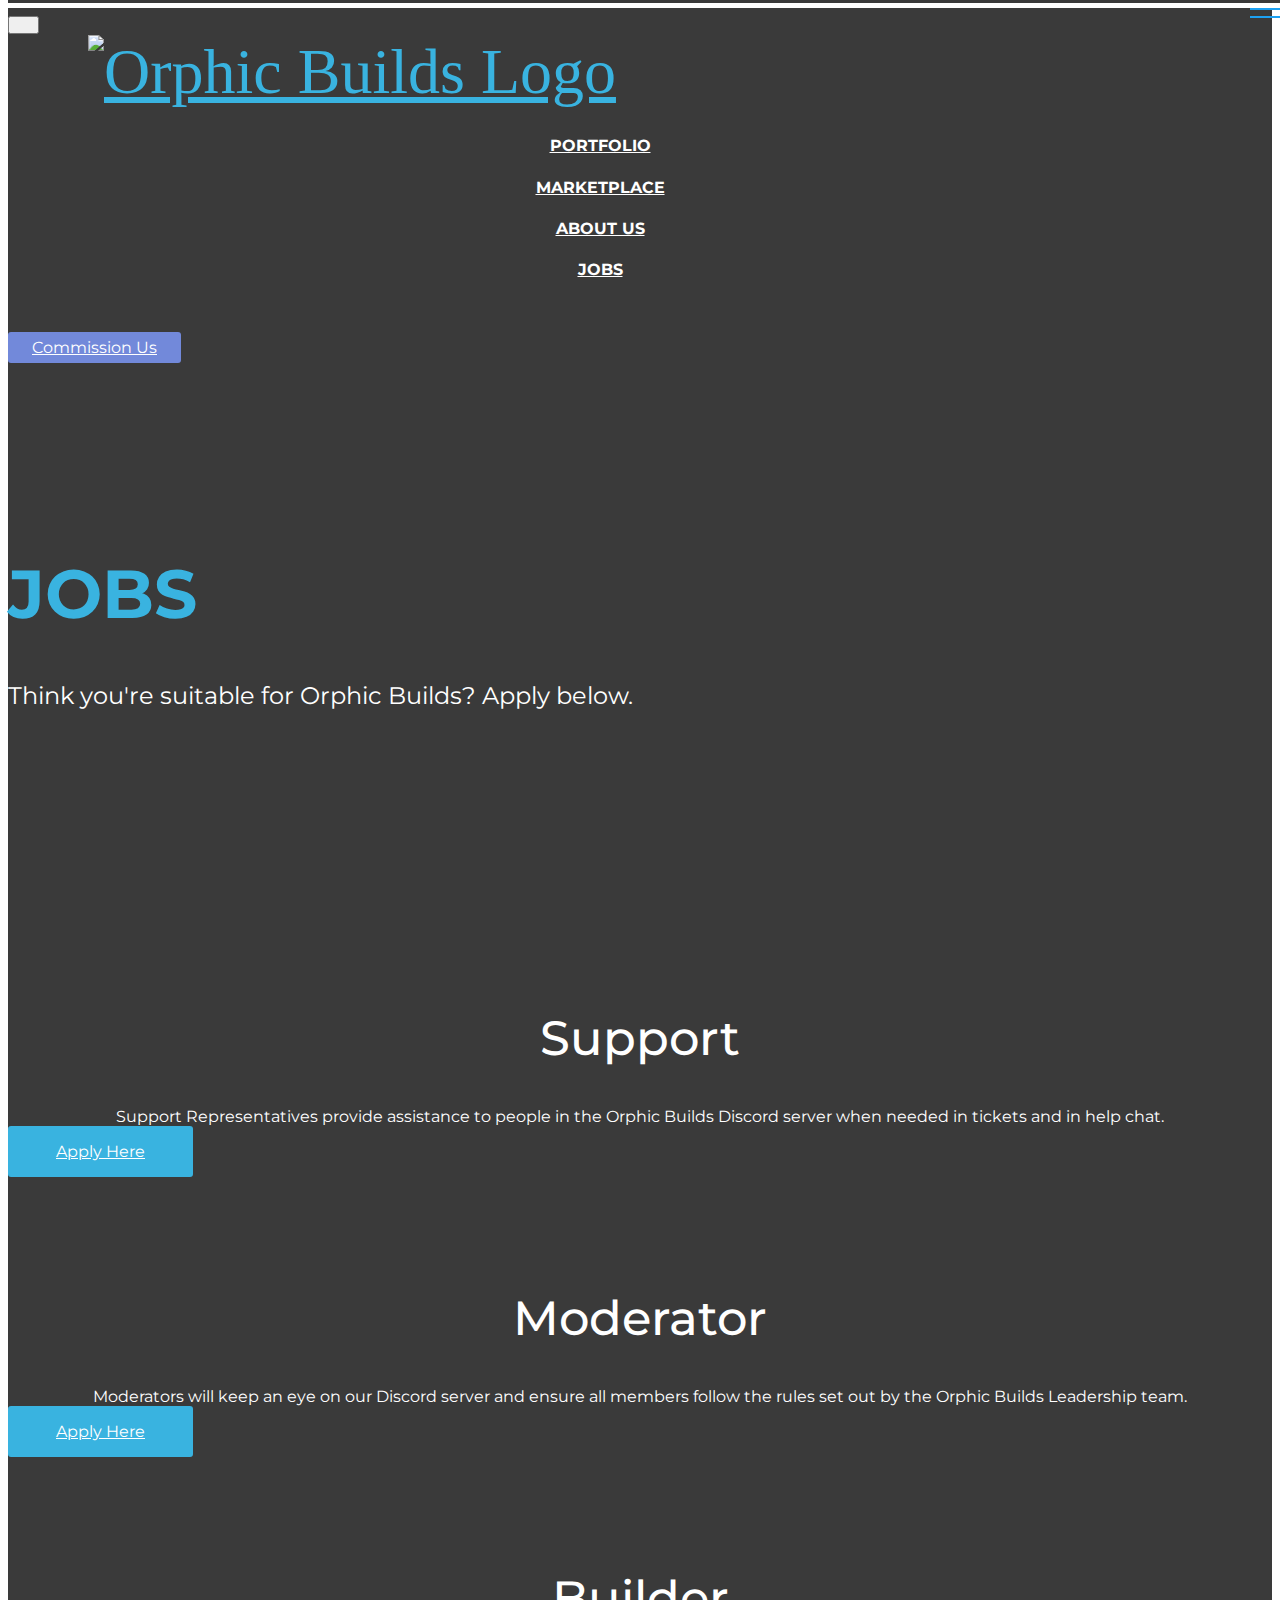
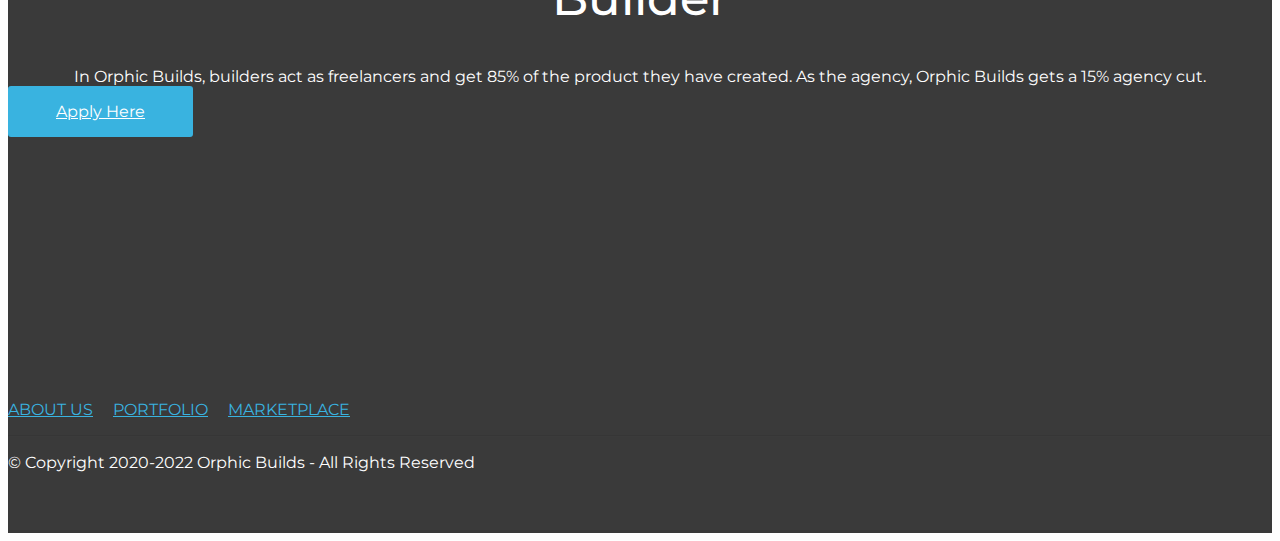
==== jobs.html @ ec675913 "beans 2" ====
<!DOCTYPE html>
<html  >
<head>
  
  <meta charset="UTF-8">
  <meta http-equiv="X-UA-Compatible" content="IE=edge">
  
  <meta name="viewport" content="width=device-width, initial-scale=1, minimum-scale=1">
  <link rel="shortcut icon" href="assets/images/new-logo-1.png" type="image/x-icon">
  <meta name="description" content="">
  
  
  <title>Jobs | Orphic Builds</title>
  <link rel="stylesheet" href="assets/font-awesome-brands/../css/fontawesome.min.css">
  <link rel="stylesheet" href="assets/font-awesome-brands/css/brands.min.css">
  <link rel="stylesheet" href="assets/bootstrap/css/bootstrap.min.css">
  <link rel="stylesheet" href="assets/bootstrap/css/bootstrap-grid.min.css">
  <link rel="stylesheet" href="assets/bootstrap/css/bootstrap-reboot.min.css">
  <link rel="stylesheet" href="assets/tether/tether.min.css">
  <link rel="stylesheet" href="assets/dropdown/css/style.css">
  <link rel="stylesheet" href="assets/socicon/css/styles.css">
  <link rel="stylesheet" href="assets/theme/css/style.css">
  <link rel="preload" as="style" href="assets/mobirise/css/mbr-additional.css"><link rel="stylesheet" href="assets/mobirise/css/mbr-additional.css" type="text/css">
  
  
  
</head>
<body>
  <section class="menu cid-sWoMS8JYqH" once="menu" id="menu1-2f">

    

    <nav class="navbar navbar-expand beta-menu navbar-dropdown align-items-center navbar-fixed-top navbar-toggleable-sm bg-color transparent">
        <button class="navbar-toggler navbar-toggler-right" type="button" data-toggle="collapse" data-target="#navbarSupportedContent" aria-controls="navbarSupportedContent" aria-expanded="false" aria-label="Toggle navigation">
            <div class="hamburger">
                <span></span>
                <span></span>
                <span></span>
                <span></span>
            </div>
        </button>
        <div class="menu-logo">
            <div class="navbar-brand">
                <span class="navbar-logo">
                    
                         <a href="index.html"><img src="assets/images/orphicmc-blue-notext-trans.png" alt="Orphic Builds Logo" title="" style="height: 4.5rem;"></a>
                    
                </span>
                
            </div>
        </div>
        <div class="collapse navbar-collapse" id="navbarSupportedContent">
            <ul class="navbar-nav nav-dropdown" data-app-modern-menu="true"><li class="nav-item">
                    <a class="nav-link link text-white display-4" href="past-work.html"><strong>PORTFOLIO</strong></a>
                </li><li class="nav-item"><a class="nav-link link text-white display-4" href="marketplace.html" aria-expanded="false"><strong>MARKETPLACE</strong></a></li><li class="nav-item">
                    <a class="nav-link link text-white display-4" href="index.html#header16-r"><strong>
                        
                        ABOUT US</strong></a>
                </li><li class="nav-item"><a class="nav-link link text-white display-4" href="jobs.html"><strong>
                        
                        JOBS</strong></a></li>
                <li class="nav-item"><a class="nav-link link text-white display-4" href="https://mobiri.se"><strong></strong></a></li></ul>
            <div class="navbar-buttons mbr-section-btn"><a class="btn btn-sm btn-danger display-4" href="https://mobiri.se"><span class="fab fa-fw fa-discord mbr-iconfont mbr-iconfont-btn"></span>
                    Commission Us</a></div>
        </div>
    </nav>
</section>

<section class="header1 cid-sWvoDhDkBl" id="header16-2m">

    

    

    <div class="container">
        <div class="row justify-content-md-center">
            <div class="col-md-10 align-center">
                <h1 class="mbr-section-title mbr-bold pb-3 mbr-fonts-style display-1">
                    JOBS</h1>
                
                <p class="mbr-text pb-3 mbr-fonts-style display-5">Think you're suitable for Orphic Builds? Apply below.</p>
                
            </div>
        </div>
    </div>

</section>

<section class="features3 cid-sWvofM5Vcy" id="features3-2l">

    

    
    <div class="container">
        <div class="media-container-row">
            <div class="card p-3 col-12 col-md-6 col-lg-4">
                <div class="card-wrapper">
                    
                    <div class="card-box">
                        <h4 class="card-title mbr-fonts-style display-2">
                            Support</h4>
                        <p class="mbr-text mbr-fonts-style display-7">Support Representatives provide assistance to people in the Orphic Builds Discord server when needed in tickets and in help chat.</p>
                    </div>
                    <div class="mbr-section-btn text-center"><a href="https://forms.gle/JLGGvavwehfzY6ek9" class="btn btn-primary display-4">
                            Apply Here</a></div>
                </div>
            </div>

            <div class="card p-3 col-12 col-md-6 col-lg-4">
                <div class="card-wrapper">
                    
                    <div class="card-box">
                        <h4 class="card-title mbr-fonts-style display-2">
                            Moderator</h4>
                        <p class="mbr-text mbr-fonts-style display-7">
                            Moderators will keep an eye on our Discord server and ensure all members follow the rules set out by the Orphic Builds Leadership team.</p>
                    </div>
                    <div class="mbr-section-btn text-center"><a href="https://forms.gle/ynBvnGQhZ97aYPnC6" class="btn btn-primary display-4">
                            Apply Here</a></div>
                </div>
            </div>

            <div class="card p-3 col-12 col-md-6 col-lg-4">
                <div class="card-wrapper">
                    
                    <div class="card-box">
                        <h4 class="card-title mbr-fonts-style display-2">Builder</h4>
                        <p class="mbr-text mbr-fonts-style display-7">In Orphic Builds, builders act as freelancers and get 85% of the product they have created. As the agency, Orphic Builds gets a 15% agency cut.</p>
                    </div>
                    <div class="mbr-section-btn text-center"><a href="https://forms.gle/zAk2iL88d3DmY7NP6" class="btn btn-primary display-4">
                            Apply Here</a></div>
                </div>
            </div>

            
        </div>
    </div>
</section>

<section class="_customHTML cid-sWvvOHQyEU" id="scroll-2o">
 
  
      
 
  <div class="progress-container" id="myHeader">
    <div class="progress-bar" id="myBar"></div>
  </div>      
  
<script type="text/javascript">
window.onscroll = function() {myFunction()};
var header = document.getElementById("myHeader");
// Get the offset position of the navbar
var sticky = header.offsetTop;
function myFunction() {
  var winScroll = document.body.scrollTop || document.documentElement.scrollTop;
  var height = document.documentElement.scrollHeight - document.documentElement.clientHeight;
  var scrolled = (winScroll / height) * 100;
  document.getElementById("myBar").style.width = scrolled + "%";
  
   if (window.pageYOffset > sticky) {
    header.classList.add("sticky2");
  } else {
    header.classList.remove("sticky2");
  }
  
  
}
 
        
</script>

 <div style="padding:1rem; background-color:#c1c1c1;" class="hidden">
   <div class="align-center">
              <h10> <br><br><br><br><br><br>Scroll Indicator - Progress bar<br>
        Click the "gear" icon to change the layout of the social bar. This text will be removed on preview/publish.<br><br><svg id="svg" version="1.1" xmlns="http://www.w3.org/2000/svg" xmlns:xlink="http://www.w3.org/1999/xlink" width="150" viewBox="0, 0, 400,383.33333333333337"><g id="svgg"><path id="path0" d="M37.210 6.152 C 35.603 6.521,34.673 7.586,34.092 9.720 C 33.330 12.516,33.825 95.736,34.612 97.241 C 35.870 99.644,28.382 99.467,134.420 99.600 C 199.138 99.681,231.925 99.852,232.882 100.115 C 235.440 100.816,235.350 101.661,230.295 124.449 C 224.368 151.170,212.070 208.952,209.422 222.521 C 207.800 230.833,207.905 232.790,209.971 232.790 C 211.891 232.790,209.325 235.910,254.122 179.099 C 277.812 149.054,289.953 133.596,295.689 126.174 C 297.890 123.327,306.521 112.368,314.870 101.822 C 367.957 34.759,386.363 11.054,386.765 9.224 C 387.073 7.820,386.446 6.596,385.169 6.111 C 383.972 5.656,39.193 5.697,37.210 6.152 M382.917 8.569 C 384.519 9.741,380.855 14.580,323.489 87.057 C 313.389 99.818,299.260 117.766,292.092 126.942 C 279.051 143.636,265.977 160.258,245.456 186.236 C 239.439 193.853,229.856 206.001,224.162 213.231 C 210.292 230.840,210.188 230.897,212.490 219.587 C 217.028 197.295,227.371 148.754,232.598 125.216 C 237.896 101.359,238.065 99.524,235.099 97.991 C 234.120 97.484,228.193 97.405,188.034 97.358 C 75.294 97.227,37.576 96.911,36.978 96.092 C 36.161 94.974,36.161 10.490,36.978 9.373 C 37.513 8.642,38.883 8.626,116.843 8.435 C 301.952 7.984,382.171 8.024,382.917 8.569 M81.622 108.821 C 107.636 108.875,150.091 108.875,175.966 108.821 C 201.840 108.766,180.556 108.722,128.667 108.722 C 76.779 108.722,55.608 108.766,81.622 108.821 M177.885 157.718 C 177.182 158.404,174.020 162.244,170.860 166.251 C 167.700 170.259,164.939 173.732,164.724 173.970 C 164.509 174.207,161.918 177.468,158.965 181.217 C 156.012 184.965,150.834 191.512,147.459 195.767 C 144.084 200.021,139.856 205.359,138.063 207.629 C 129.342 218.668,112.627 239.779,108.533 244.926 C 107.162 246.650,103.624 251.125,100.671 254.870 C 97.718 258.615,93.156 264.369,90.533 267.657 C 87.910 270.944,79.126 282.263,71.012 292.809 C 62.899 303.356,50.820 318.802,44.170 327.133 C 28.112 347.253,23.297 353.336,21.093 356.284 C 20.566 356.990,18.921 359.133,17.439 361.046 C 6.762 374.827,3.520 379.694,4.240 380.859 C 4.652 381.526,352.012 381.883,353.760 381.218 L 354.749 380.843 354.547 336.442 C 354.330 288.424,354.421 291.066,352.956 290.282 C 351.831 289.680,309.260 289.563,226.846 289.934 C 183.386 290.130,157.086 289.826,155.238 289.106 C 153.350 288.370,153.375 288.079,156.655 272.483 C 157.410 268.897,158.183 265.187,158.374 264.238 C 159.208 260.094,161.885 247.419,162.221 246.021 C 162.651 244.231,164.430 235.954,166.258 227.229 C 166.966 223.854,167.895 219.453,168.324 217.450 C 168.753 215.446,169.619 211.390,170.249 208.437 C 170.879 205.484,171.843 200.997,172.391 198.466 C 172.938 195.935,173.542 193.087,173.734 192.138 C 173.925 191.189,174.694 187.478,175.444 183.893 C 181.253 156.107,181.424 154.270,177.885 157.718 M334.899 284.838 C 335.479 284.926,336.429 284.926,337.009 284.838 C 337.589 284.751,337.114 284.679,335.954 284.679 C 334.794 284.679,334.319 284.751,334.899 284.838 " stroke="none" fill="#b3b3b3" fill-rule="evenodd"></path><path id="path1" d="M116.843 8.435 C 38.883 8.626,37.513 8.642,36.978 9.373 C 36.161 10.490,36.161 94.974,36.978 96.092 C 37.576 96.911,75.294 97.227,188.034 97.358 C 228.193 97.405,234.120 97.484,235.099 97.991 C 238.065 99.524,237.896 101.359,232.598 125.216 C 227.371 148.754,217.028 197.295,212.490 219.587 C 210.188 230.897,210.292 230.840,224.162 213.231 C 229.856 206.001,239.439 193.853,245.456 186.236 C 265.977 160.258,279.051 143.636,292.092 126.942 C 299.260 117.766,313.389 99.818,323.489 87.057 C 380.855 14.580,384.519 9.741,382.917 8.569 C 382.171 8.024,301.952 7.984,116.843 8.435 " stroke="none" fill="#4c4c4c" fill-rule="evenodd"></path><path id="path2" d="M24.582 1.208 C 24.285 2.061,24.165 16.987,24.175 52.119 C 24.189 104.381,24.198 104.667,25.856 107.198 C 27.312 109.419,21.600 109.300,126.819 109.300 C 187.817 109.300,223.202 109.435,223.202 109.666 C 223.202 109.868,221.385 118.791,219.165 129.496 C 216.944 140.200,215.208 149.171,215.308 149.431 C 215.408 149.690,215.358 149.957,215.197 150.023 C 214.865 150.160,213.651 155.819,204.600 199.407 C 201.952 212.158,199.872 222.815,199.977 223.088 C 200.082 223.362,199.980 223.586,199.752 223.586 C 199.516 223.586,199.414 223.996,199.516 224.531 C 199.615 225.051,199.582 225.526,199.442 225.586 C 199.151 225.710,198.557 228.337,196.119 240.268 C 195.171 244.909,194.060 250.029,193.650 251.646 C 191.455 260.308,193.965 264.453,200.009 262.145 C 201.966 261.398,201.889 261.486,213.429 246.788 C 220.801 237.399,226.824 229.751,236.050 218.064 C 240.748 212.113,252.094 197.659,269.799 175.072 C 275.255 168.111,284.303 156.570,289.907 149.425 C 295.511 142.279,303.979 131.474,308.725 125.414 C 321.361 109.277,325.827 103.583,336.629 89.833 C 342.331 82.576,346.237 77.280,346.078 77.022 C 345.919 76.764,345.976 76.688,346.216 76.836 C 346.447 76.979,347.760 75.626,349.227 73.732 C 350.658 71.885,353.101 68.781,354.656 66.833 C 356.329 64.739,357.370 63.109,357.206 62.843 C 357.041 62.576,357.094 62.496,357.336 62.646 C 357.872 62.977,368.666 49.199,368.315 48.632 C 368.164 48.388,368.223 48.310,368.450 48.451 C 368.674 48.589,373.706 42.505,379.897 34.608 C 385.973 26.858,392.261 18.965,393.871 17.066 C 395.480 15.168,397.517 12.693,398.398 11.567 L 400.000 9.519 400.000 4.759 L 400.000 0.000 212.502 0.000 L 25.003 0.000 24.582 1.208 M385.169 6.111 C 386.446 6.596,387.073 7.820,386.765 9.224 C 386.363 11.054,367.957 34.759,314.870 101.822 C 306.521 112.368,297.890 123.327,295.689 126.174 C 289.953 133.596,277.812 149.054,254.122 179.099 C 209.325 235.910,211.891 232.790,209.971 232.790 C 207.905 232.790,207.800 230.833,209.422 222.521 C 212.070 208.952,224.368 151.170,230.295 124.449 C 235.350 101.661,235.440 100.816,232.882 100.115 C 231.925 99.852,199.138 99.681,134.420 99.600 C 28.382 99.467,35.870 99.644,34.612 97.241 C 33.825 95.736,33.330 12.516,34.092 9.720 C 34.673 7.586,35.603 6.521,37.210 6.152 C 39.193 5.697,383.972 5.656,385.169 6.111 M175.966 108.821 C 150.091 108.875,107.636 108.875,81.622 108.821 C 55.608 108.766,76.779 108.722,128.667 108.722 C 180.556 108.722,201.840 108.766,175.966 108.821 M180.735 144.991 C 179.413 145.394,178.766 146.116,171.634 155.164 C 166.035 162.266,160.321 169.481,152.304 179.573 C 148.329 184.577,145.792 188.088,145.958 188.357 C 146.118 188.615,146.070 188.703,145.844 188.563 C 145.295 188.224,144.060 189.684,144.413 190.256 C 144.585 190.533,144.541 190.624,144.307 190.478 C 143.770 190.147,136.792 198.920,137.142 199.485 C 137.301 199.742,137.247 199.823,137.013 199.678 C 136.474 199.345,127.972 210.042,128.323 210.610 C 128.476 210.857,128.426 210.944,128.208 210.810 C 127.996 210.679,125.945 212.939,123.650 215.832 C 121.355 218.726,116.830 224.412,113.595 228.469 C 110.061 232.902,107.824 236.025,107.991 236.295 C 108.151 236.554,108.103 236.641,107.877 236.502 C 107.327 236.162,106.092 237.623,106.445 238.194 C 106.613 238.465,106.574 238.562,106.354 238.426 C 106.145 238.297,104.765 239.694,103.288 241.531 C 96.608 249.837,76.645 275.196,70.771 282.838 C 67.204 287.478,62.325 293.824,59.929 296.939 C 57.436 300.180,55.688 302.790,55.842 303.039 C 55.996 303.289,55.941 303.369,55.712 303.227 C 55.170 302.893,54.322 303.975,54.676 304.549 C 54.843 304.818,54.798 304.908,54.569 304.766 C 54.020 304.427,52.785 305.888,53.138 306.459 C 53.307 306.733,53.266 306.827,53.039 306.686 C 52.524 306.368,45.925 314.778,46.261 315.323 C 46.416 315.573,46.348 315.638,46.095 315.482 C 45.595 315.173,22.023 344.549,22.104 345.380 C 22.133 345.675,22.027 345.837,21.868 345.738 C 21.392 345.444,20.226 346.987,20.539 347.494 C 20.712 347.773,20.668 347.862,20.431 347.716 C 20.071 347.493,14.984 353.821,7.143 364.244 C 5.466 366.473,4.298 368.371,4.451 368.618 C 4.610 368.875,4.551 368.949,4.308 368.799 C 4.071 368.653,3.080 369.715,1.982 371.294 L 0.069 374.044 0.025 378.776 L -0.020 383.509 180.335 383.509 L 360.690 383.509 360.580 337.776 C 360.460 288.005,360.498 288.865,358.312 286.446 C 355.732 283.591,359.250 283.754,301.092 283.791 C 272.531 283.809,249.028 283.908,248.862 284.010 C 247.895 284.608,161.482 283.949,160.872 283.340 C 160.729 283.196,161.071 280.888,161.632 278.211 C 162.193 275.534,162.558 273.098,162.443 272.798 C 162.327 272.497,162.365 272.333,162.526 272.433 C 162.687 272.532,163.297 270.255,163.881 267.371 C 164.465 264.488,167.099 252.044,169.734 239.719 C 172.369 227.393,174.442 217.093,174.340 216.829 C 174.239 216.565,174.296 216.294,174.468 216.228 C 174.932 216.048,176.895 206.412,176.573 205.891 C 176.400 205.611,176.462 205.545,176.738 205.716 C 177.004 205.880,177.181 205.740,177.181 205.367 C 177.181 205.025,178.123 200.312,179.274 194.894 C 183.691 174.105,185.667 164.276,185.737 162.744 C 185.777 161.869,185.963 161.247,186.149 161.360 C 186.336 161.474,186.409 161.024,186.312 160.361 C 186.214 159.699,186.256 159.156,186.405 159.156 C 186.650 159.156,187.185 156.010,187.710 151.486 C 188.291 146.478,185.225 143.623,180.735 144.991 M180.249 158.438 C 180.249 160.249,178.966 167.046,175.444 183.893 C 174.694 187.478,173.925 191.189,173.734 192.138 C 173.542 193.087,172.938 195.935,172.391 198.466 C 171.843 200.997,170.879 205.484,170.249 208.437 C 169.619 211.390,168.753 215.446,168.324 217.450 C 167.895 219.453,166.966 223.854,166.258 227.229 C 164.430 235.954,162.651 244.231,162.221 246.021 C 161.885 247.419,159.208 260.094,158.374 264.238 C 158.183 265.187,157.410 268.897,156.655 272.483 C 153.375 288.079,153.350 288.370,155.238 289.106 C 157.086 289.826,183.386 290.130,226.846 289.934 C 309.260 289.563,351.831 289.680,352.956 290.282 C 354.421 291.066,354.330 288.424,354.547 336.442 L 354.749 380.843 353.760 381.218 C 352.012 381.883,4.652 381.526,4.240 380.859 C 3.520 379.694,6.762 374.827,17.439 361.046 C 18.921 359.133,20.566 356.990,21.093 356.284 C 23.297 353.336,28.112 347.253,44.170 327.133 C 50.820 318.802,62.899 303.356,71.012 292.809 C 79.126 282.263,87.910 270.944,90.533 267.657 C 93.156 264.369,97.718 258.615,100.671 254.870 C 103.624 251.125,107.162 246.650,108.533 244.926 C 112.627 239.779,129.342 218.668,138.063 207.629 C 139.856 205.359,144.084 200.021,147.459 195.767 C 150.834 191.512,156.012 184.965,158.965 181.217 C 161.918 177.468,164.509 174.207,164.724 173.970 C 164.939 173.732,167.700 170.259,170.860 166.251 C 179.198 155.678,180.249 154.803,180.249 158.438 M337.009 284.838 C 336.429 284.926,335.479 284.926,334.899 284.838 C 334.319 284.751,334.794 284.679,335.954 284.679 C 337.114 284.679,337.589 284.751,337.009 284.838" stroke="none" fill="#fafafa" fill-rule="evenodd"></path></g></svg><br><br><br></h10>
				
    </div></div>
</section>

<section class="cid-sWvvaRMbgc" id="footer5-2n">

    

    

    <div class="container">
        <div class="media-container-row">
            <div class="col-md-3">
                <div class="media-wrap">
                    
                       <img src="assets/images/new-logo-2.png" alt="" title="">
                    
                </div>
            </div>
            <div class="col-md-9">
                <p class="mbr-text align-right links mbr-fonts-style display-7"><a href="index.html#header16-r">ABOUT US</a>&nbsp; &nbsp; &nbsp;<a href="past-work.html">PORTFOLIO</a>&nbsp; &nbsp; &nbsp;<a href="marketplace.html">MARKETPLACE</a></p>
            </div>
        </div>
        <div class="footer-lower">
            <div class="media-container-row">
                <div class="col-md-12">
                    <hr>
                </div>
            </div>
            <div class="media-container-row mbr-white">
                <div class="col-md-6 copyright">
                    <p class="mbr-text mbr-fonts-style display-7">
                        © Copyright 2020-2022 Orphic Builds - All Rights Reserved
                    </p>
                </div>
                <div class="col-md-6">
                    
                </div>
            </div>
        </div>
    </div>
</section>


  <script src="assets/web/assets/jquery/jquery.min.js"></script>
  <script src="assets/popper/popper.min.js"></script>
  <script src="assets/bootstrap/js/bootstrap.min.js"></script>
  <script src="assets/tether/tether.min.js"></script>
  <script src="assets/smoothscroll/smooth-scroll.js"></script>
  <script src="assets/dropdown/js/nav-dropdown.js"></script>
  <script src="assets/dropdown/js/navbar-dropdown.js"></script>
  <script src="assets/touchswipe/jquery.touch-swipe.min.js"></script>
  <script src="assets/theme/js/script.js"></script>
  
  
</body>
</html>
---- assets/mobirise/css/mbr-additional.css ----
@import url(https://fonts.googleapis.com/css?family=Montserrat:100,200,300,400,500,600,700,800,900,100i,200i,300i,400i,500i,600i,700i,800i,900i&display=swap);





body {
  font-family: Rubik;
}
.display-1 {
  font-family: 'Montserrat', sans-serif;
  font-size: 4.25rem;
  font-display: swap;
}
.display-1 > .mbr-iconfont {
  font-size: 6.8rem;
}
.display-2 {
  font-family: 'Montserrat', sans-serif;
  font-size: 3rem;
  font-display: swap;
}
.display-2 > .mbr-iconfont {
  font-size: 4.8rem;
}
.display-4 {
  font-family: 'Montserrat', sans-serif;
  font-size: 1rem;
  font-display: swap;
}
.display-4 > .mbr-iconfont {
  font-size: 1.6rem;
}
.display-5 {
  font-family: 'Montserrat', sans-serif;
  font-size: 1.5rem;
  font-display: swap;
}
.display-5 > .mbr-iconfont {
  font-size: 2.4rem;
}
.display-7 {
  font-family: 'Montserrat', sans-serif;
  font-size: 1rem;
  font-display: swap;
}
.display-7 > .mbr-iconfont {
  font-size: 1.6rem;
}
/* ---- Fluid typography for mobile devices ---- */
/* 1.4 - font scale ratio ( bootstrap == 1.42857 ) */
/* 100vw - current viewport width */
/* (48 - 20)  48 == 48rem == 768px, 20 == 20rem == 320px(minimal supported viewport) */
/* 0.65 - min scale variable, may vary */
@media (max-width: 768px) {
  .display-1 {
    font-size: 3.4rem;
    font-size: calc( 2.1374999999999997rem + (4.25 - 2.1374999999999997) * ((100vw - 20rem) / (48 - 20)));
    line-height: calc( 1.4 * (2.1374999999999997rem + (4.25 - 2.1374999999999997) * ((100vw - 20rem) / (48 - 20))));
  }
  .display-2 {
    font-size: 2.4rem;
    font-size: calc( 1.7rem + (3 - 1.7) * ((100vw - 20rem) / (48 - 20)));
    line-height: calc( 1.4 * (1.7rem + (3 - 1.7) * ((100vw - 20rem) / (48 - 20))));
  }
  .display-4 {
    font-size: 0.8rem;
    font-size: calc( 1rem + (1 - 1) * ((100vw - 20rem) / (48 - 20)));
    line-height: calc( 1.4 * (1rem + (1 - 1) * ((100vw - 20rem) / (48 - 20))));
  }
  .display-5 {
    font-size: 1.2rem;
    font-size: calc( 1.175rem + (1.5 - 1.175) * ((100vw - 20rem) / (48 - 20)));
    line-height: calc( 1.4 * (1.175rem + (1.5 - 1.175) * ((100vw - 20rem) / (48 - 20))));
  }
}
/* Buttons */
.btn {
  padding: 1rem 3rem;
  border-radius: 3px;
}
.btn-sm {
  padding: 0.6rem 1.5rem;
  border-radius: 3px;
}
.btn-md {
  padding: 1rem 3rem;
  border-radius: 3px;
}
.btn-lg {
  padding: 1.2rem 3.2rem;
  border-radius: 3px;
}
.bg-primary {
  background-color: #39b3e0 !important;
}
.bg-success {
  background-color: #ff0000 !important;
}
.bg-info {
  background-color: #82786e !important;
}
.bg-warning {
  background-color: #879a9f !important;
}
.bg-danger {
  background-color: #7289da !important;
}
.btn-primary,
.btn-primary:active {
  background-color: #39b3e0 !important;
  border-color: #39b3e0 !important;
  color: #ffffff !important;
}
.btn-primary:hover,
.btn-primary:focus,
.btn-primary.focus,
.btn-primary.active {
  color: #ffffff !important;
  background-color: #1c89b1 !important;
  border-color: #1c89b1 !important;
}
.btn-primary.disabled,
.btn-primary:disabled {
  color: #ffffff !important;
  background-color: #1c89b1 !important;
  border-color: #1c89b1 !important;
}
.btn-secondary,
.btn-secondary:active {
  background-color: #ff3366 !important;
  border-color: #ff3366 !important;
  color: #ffffff !important;
}
.btn-secondary:hover,
.btn-secondary:focus,
.btn-secondary.focus,
.btn-secondary.active {
  color: #ffffff !important;
  background-color: #e50039 !important;
  border-color: #e50039 !important;
}
.btn-secondary.disabled,
.btn-secondary:disabled {
  color: #ffffff !important;
  background-color: #e50039 !important;
  border-color: #e50039 !important;
}
.btn-info,
.btn-info:active {
  background-color: #82786e !important;
  border-color: #82786e !important;
  color: #ffffff !important;
}
.btn-info:hover,
.btn-info:focus,
.btn-info.focus,
.btn-info.active {
  color: #ffffff !important;
  background-color: #59524b !important;
  border-color: #59524b !important;
}
.btn-info.disabled,
.btn-info:disabled {
  color: #ffffff !important;
  background-color: #59524b !important;
  border-color: #59524b !important;
}
.btn-success,
.btn-success:active {
  background-color: #ff0000 !important;
  border-color: #ff0000 !important;
  color: #ffffff !important;
}
.btn-success:hover,
.btn-success:focus,
.btn-success.focus,
.btn-success.active {
  color: #ffffff !important;
  background-color: #b30000 !important;
  border-color: #b30000 !important;
}
.btn-success.disabled,
.btn-success:disabled {
  color: #ffffff !important;
  background-color: #b30000 !important;
  border-color: #b30000 !important;
}
.btn-warning,
.btn-warning:active {
  background-color: #879a9f !important;
  border-color: #879a9f !important;
  color: #ffffff !important;
}
.btn-warning:hover,
.btn-warning:focus,
.btn-warning.focus,
.btn-warning.active {
  color: #ffffff !important;
  background-color: #617479 !important;
  border-color: #617479 !important;
}
.btn-warning.disabled,
.btn-warning:disabled {
  color: #ffffff !important;
  background-color: #617479 !important;
  border-color: #617479 !important;
}
.btn-danger,
.btn-danger:active {
  background-color: #7289da !important;
  border-color: #7289da !important;
  color: #ffffff !important;
}
.btn-danger:hover,
.btn-danger:focus,
.btn-danger.focus,
.btn-danger.active {
  color: #ffffff !important;
  background-color: #3556ca !important;
  border-color: #3556ca !important;
}
.btn-danger.disabled,
.btn-danger:disabled {
  color: #ffffff !important;
  background-color: #3556ca !important;
  border-color: #3556ca !important;
}
.btn-white {
  color: #333333 !important;
}
.btn-white,
.btn-white:active {
  background-color: #ffffff !important;
  border-color: #ffffff !important;
  color: #808080 !important;
}
.btn-white:hover,
.btn-white:focus,
.btn-white.focus,
.btn-white.active {
  color: #808080 !important;
  background-color: #d9d9d9 !important;
  border-color: #d9d9d9 !important;
}
.btn-white.disabled,
.btn-white:disabled {
  color: #808080 !important;
  background-color: #d9d9d9 !important;
  border-color: #d9d9d9 !important;
}
.btn-black,
.btn-black:active {
  background-color: #333333 !important;
  border-color: #333333 !important;
  color: #ffffff !important;
}
.btn-black:hover,
.btn-black:focus,
.btn-black.focus,
.btn-black.active {
  color: #ffffff !important;
  background-color: #0d0d0d !important;
  border-color: #0d0d0d !important;
}
.btn-black.disabled,
.btn-black:disabled {
  color: #ffffff !important;
  background-color: #0d0d0d !important;
  border-color: #0d0d0d !important;
}
.btn-primary-outline,
.btn-primary-outline:active {
  background: none;
  border-color: #18789b;
  color: #18789b;
}
.btn-primary-outline:hover,
.btn-primary-outline:focus,
.btn-primary-outline.focus,
.btn-primary-outline.active {
  color: #ffffff;
  background-color: #39b3e0;
  border-color: #39b3e0;
}
.btn-primary-outline.disabled,
.btn-primary-outline:disabled {
  color: #ffffff !important;
  background-color: #39b3e0 !important;
  border-color: #39b3e0 !important;
}
.btn-secondary-outline,
.btn-secondary-outline:active {
  background: none;
  border-color: #cc0033;
  color: #cc0033;
}
.btn-secondary-outline:hover,
.btn-secondary-outline:focus,
.btn-secondary-outline.focus,
.btn-secondary-outline.active {
  color: #ffffff;
  background-color: #ff3366;
  border-color: #ff3366;
}
.btn-secondary-outline.disabled,
.btn-secondary-outline:disabled {
  color: #ffffff !important;
  background-color: #ff3366 !important;
  border-color: #ff3366 !important;
}
.btn-info-outline,
.btn-info-outline:active {
  background: none;
  border-color: #4b453f;
  color: #4b453f;
}
.btn-info-outline:hover,
.btn-info-outline:focus,
.btn-info-outline.focus,
.btn-info-outline.active {
  color: #ffffff;
  background-color: #82786e;
  border-color: #82786e;
}
.btn-info-outline.disabled,
.btn-info-outline:disabled {
  color: #ffffff !important;
  background-color: #82786e !important;
  border-color: #82786e !important;
}
.btn-success-outline,
.btn-success-outline:active {
  background: none;
  border-color: #990000;
  color: #990000;
}
.btn-success-outline:hover,
.btn-success-outline:focus,
.btn-success-outline.focus,
.btn-success-outline.active {
  color: #ffffff;
  background-color: #ff0000;
  border-color: #ff0000;
}
.btn-success-outline.disabled,
.btn-success-outline:disabled {
  color: #ffffff !important;
  background-color: #ff0000 !important;
  border-color: #ff0000 !important;
}
.btn-warning-outline,
.btn-warning-outline:active {
  background: none;
  border-color: #55666b;
  color: #55666b;
}
.btn-warning-outline:hover,
.btn-warning-outline:focus,
.btn-warning-outline.focus,
.btn-warning-outline.active {
  color: #ffffff;
  background-color: #879a9f;
  border-color: #879a9f;
}
.btn-warning-outline.disabled,
.btn-warning-outline:disabled {
  color: #ffffff !important;
  background-color: #879a9f !important;
  border-color: #879a9f !important;
}
.btn-danger-outline,
.btn-danger-outline:active {
  background: none;
  border-color: #304eb6;
  color: #304eb6;
}
.btn-danger-outline:hover,
.btn-danger-outline:focus,
.btn-danger-outline.focus,
.btn-danger-outline.active {
  color: #ffffff;
  background-color: #7289da;
  border-color: #7289da;
}
.btn-danger-outline.disabled,
.btn-danger-outline:disabled {
  color: #ffffff !important;
  background-color: #7289da !important;
  border-color: #7289da !important;
}
.btn-black-outline,
.btn-black-outline:active {
  background: none;
  border-color: #000000;
  color: #000000;
}
.btn-black-outline:hover,
.btn-black-outline:focus,
.btn-black-outline.focus,
.btn-black-outline.active {
  color: #ffffff;
  background-color: #333333;
  border-color: #333333;
}
.btn-black-outline.disabled,
.btn-black-outline:disabled {
  color: #ffffff !important;
  background-color: #333333 !important;
  border-color: #333333 !important;
}
.btn-white-outline,
.btn-white-outline:active,
.btn-white-outline.active {
  background: none;
  border-color: #ffffff;
  color: #ffffff;
}
.btn-white-outline:hover,
.btn-white-outline:focus,
.btn-white-outline.focus {
  color: #333333;
  background-color: #ffffff;
  border-color: #ffffff;
}
.text-primary {
  color: #39b3e0 !important;
}
.text-secondary {
  color: #ff3366 !important;
}
.text-success {
  color: #ff0000 !important;
}
.text-info {
  color: #82786e !important;
}
.text-warning {
  color: #879a9f !important;
}
.text-danger {
  color: #7289da !important;
}
.text-white {
  color: #ffffff !important;
}
.text-black {
  color: #000000 !important;
}
a.text-primary:hover,
a.text-primary:focus {
  color: #18789b !important;
}
a.text-secondary:hover,
a.text-secondary:focus {
  color: #cc0033 !important;
}
a.text-success:hover,
a.text-success:focus {
  color: #990000 !important;
}
a.text-info:hover,
a.text-info:focus {
  color: #4b453f !important;
}
a.text-warning:hover,
a.text-warning:focus {
  color: #55666b !important;
}
a.text-danger:hover,
a.text-danger:focus {
  color: #304eb6 !important;
}
a.text-white:hover,
a.text-white:focus {
  color: #b3b3b3 !important;
}
a.text-black:hover,
a.text-black:focus {
  color: #4d4d4d !important;
}
.alert-success {
  background-color: #70c770;
}
.alert-info {
  background-color: #82786e;
}
.alert-warning {
  background-color: #879a9f;
}
.alert-danger {
  background-color: #7289da;
}
.mbr-section-btn a.btn:not(.btn-form):hover,
.mbr-section-btn a.btn:not(.btn-form):focus {
  box-shadow: none !important;
}
.mbr-gallery-filter li.active .btn {
  background-color: #39b3e0;
  border-color: #39b3e0;
  color: #ffffff;
}
.mbr-gallery-filter li.active .btn:focus {
  box-shadow: none;
}
a,
a:hover {
  color: #39b3e0;
}
.mbr-plan-header.bg-primary .mbr-plan-subtitle,
.mbr-plan-header.bg-primary .mbr-plan-price-desc {
  color: #e9f7fc;
}
.mbr-plan-header.bg-success .mbr-plan-subtitle,
.mbr-plan-header.bg-success .mbr-plan-price-desc {
  color: #ffcccc;
}
.mbr-plan-header.bg-info .mbr-plan-subtitle,
.mbr-plan-header.bg-info .mbr-plan-price-desc {
  color: #beb8b2;
}
.mbr-plan-header.bg-warning .mbr-plan-subtitle,
.mbr-plan-header.bg-warning .mbr-plan-price-desc {
  color: #ced6d8;
}
.mbr-plan-header.bg-danger .mbr-plan-subtitle,
.mbr-plan-header.bg-danger .mbr-plan-price-desc {
  color: #ffffff;
}
/* Scroll to top button*/
.scrollToTop_wraper {
  display: none;
}
.form-control {
  font-family: 'Montserrat', sans-serif;
  font-size: 1rem;
  font-display: swap;
}
.form-control > .mbr-iconfont {
  font-size: 1.6rem;
}
blockquote {
  border-color: #39b3e0;
}
/* Forms */
.mbr-form .btn {
  margin: .4rem 0;
}
@media (max-width: 767px) {
  .btn {
    font-size: .75rem !important;
  }
  .btn .mbr-iconfont {
    font-size: 1rem !important;
  }
}
/* Footer */
.mbr-footer-content li::before,
.mbr-footer .mbr-contacts li::before {
  background: #39b3e0;
}
.mbr-footer-content li a:hover,
.mbr-footer .mbr-contacts li a:hover {
  color: #39b3e0;
}
/* Headers*/
@media screen and (-ms-high-contrast: active), (-ms-high-contrast: none) {
  .card-wrapper {
    flex: auto !important;
  }
}
.jq-selectbox li:hover,
.jq-selectbox li.selected {
  background-color: #39b3e0;
  color: #ffffff;
}
.jq-selectbox .jq-selectbox__trigger-arrow,
.jq-number__spin.minus:after,
.jq-number__spin.plus:after {
  transition: 0.4s;
  border-top-color: currentColor;
  border-bottom-color: currentColor;
}
.jq-selectbox:hover .jq-selectbox__trigger-arrow,
.jq-number__spin.minus:hover:after,
.jq-number__spin.plus:hover:after {
  border-top-color: #39b3e0;
  border-bottom-color: #39b3e0;
}
.xdsoft_datetimepicker .xdsoft_calendar td.xdsoft_default,
.xdsoft_datetimepicker .xdsoft_calendar td.xdsoft_current,
.xdsoft_datetimepicker .xdsoft_timepicker .xdsoft_time_box > div > div.xdsoft_current {
  color: #000000 !important;
  background-color: #39b3e0 !important;
  box-shadow: none !important;
}
.xdsoft_datetimepicker .xdsoft_calendar td:hover,
.xdsoft_datetimepicker .xdsoft_timepicker .xdsoft_time_box > div > div:hover {
  color: #ffffff !important;
  background: #ff3366 !important;
  box-shadow: none !important;
}
.lazy-bg {
  background-image: none !important;
}
.lazy-placeholder:not(section),
.lazy-none {
  display: block;
  position: relative;
  padding-bottom: 56.25%;
}
iframe.lazy-placeholder,
.lazy-placeholder:after {
  content: '';
  position: absolute;
  width: 100px;
  height: 100px;
  background: transparent no-repeat center;
  background-size: contain;
  top: 50%;
  left: 50%;
  transform: translateX(-50%) translateY(-50%);
  background-image: url("data:image/svg+xml;charset=UTF-8,%3csvg width='32' height='32' viewBox='0 0 64 64' xmlns='http://www.w3.org/2000/svg' stroke='%2339b3e0' %3e%3cg fill='none' fill-rule='evenodd'%3e%3cg transform='translate(16 16)' stroke-width='2'%3e%3ccircle stroke-opacity='.5' cx='16' cy='16' r='16'/%3e%3cpath d='M32 16c0-9.94-8.06-16-16-16'%3e%3canimateTransform attributeName='transform' type='rotate' from='0 16 16' to='360 16 16' dur='1s' repeatCount='indefinite'/%3e%3c/path%3e%3c/g%3e%3c/g%3e%3c/svg%3e");
}
section.lazy-placeholder:after {
  opacity: 0.3;
}
.cid-sWoMS8JYqH .navbar {
  padding: .5rem 0;
  background: #3a3a3a;
  transition: none;
  min-height: 77px;
}
.cid-sWoMS8JYqH .navbar-dropdown.bg-color.transparent.opened {
  background: #3a3a3a;
}
.cid-sWoMS8JYqH a {
  font-style: normal;
}
.cid-sWoMS8JYqH .nav-item span {
  padding-right: 0.4em;
  line-height: 0.5em;
  vertical-align: text-bottom;
  position: relative;
  text-decoration: none;
}
.cid-sWoMS8JYqH .nav-item a {
  display: -webkit-flex;
  align-items: center;
  justify-content: center;
  padding: 0.7rem 0 !important;
  margin: 0rem .65rem !important;
  -webkit-align-items: center;
  -webkit-justify-content: center;
}
.cid-sWoMS8JYqH .nav-item:focus,
.cid-sWoMS8JYqH .nav-link:focus {
  outline: none;
}
.cid-sWoMS8JYqH .btn {
  padding: 0.4rem 1.5rem;
  display: -webkit-inline-flex;
  align-items: center;
  -webkit-align-items: center;
}
.cid-sWoMS8JYqH .btn .mbr-iconfont {
  font-size: 1.6rem;
}
.cid-sWoMS8JYqH .menu-logo {
  margin-right: auto;
}
.cid-sWoMS8JYqH .menu-logo .navbar-brand {
  display: flex;
  margin-left: 5rem;
  padding: 0;
  transition: padding .2s;
  min-height: 3.8rem;
  -webkit-align-items: center;
  align-items: center;
}
.cid-sWoMS8JYqH .menu-logo .navbar-brand .navbar-caption-wrap {
  display: flex;
  -webkit-align-items: center;
  align-items: center;
  word-break: break-word;
  min-width: 7rem;
  margin: .3rem 0;
}
.cid-sWoMS8JYqH .menu-logo .navbar-brand .navbar-caption-wrap .navbar-caption {
  line-height: 1.2rem !important;
  padding-right: 2rem;
}
.cid-sWoMS8JYqH .menu-logo .navbar-brand .navbar-logo {
  font-size: 4rem;
  transition: font-size 0.25s;
}
.cid-sWoMS8JYqH .menu-logo .navbar-brand .navbar-logo img {
  display: flex;
}
.cid-sWoMS8JYqH .menu-logo .navbar-brand .navbar-logo .mbr-iconfont {
  transition: font-size 0.25s;
}
.cid-sWoMS8JYqH .menu-logo .navbar-brand .navbar-logo a {
  display: inline-flex;
}
.cid-sWoMS8JYqH .navbar-toggleable-sm .navbar-collapse {
  justify-content: flex-end;
  -webkit-justify-content: flex-end;
  padding-right: 5rem;
  width: auto;
}
.cid-sWoMS8JYqH .navbar-toggleable-sm .navbar-collapse .navbar-nav {
  flex-wrap: wrap;
  -webkit-flex-wrap: wrap;
  padding-left: 0;
}
.cid-sWoMS8JYqH .navbar-toggleable-sm .navbar-collapse .navbar-nav .nav-item {
  -webkit-align-self: center;
  align-self: center;
}
.cid-sWoMS8JYqH .navbar-toggleable-sm .navbar-collapse .navbar-buttons {
  padding-left: 0;
  padding-bottom: 0;
}
.cid-sWoMS8JYqH .dropdown .dropdown-menu {
  background: #3a3a3a;
  visibility: hidden;
  display: block;
  position: absolute;
  min-width: 5rem;
  padding-top: 1.4rem;
  padding-bottom: 1.4rem;
  text-align: left;
}
.cid-sWoMS8JYqH .dropdown .dropdown-menu .dropdown-item {
  width: auto;
  padding: 0.235em 1.5385em 0.235em 1.5385em !important;
}
.cid-sWoMS8JYqH .dropdown .dropdown-menu .dropdown-item::after {
  right: 0.5rem;
}
.cid-sWoMS8JYqH .dropdown .dropdown-menu .dropdown-submenu {
  margin: 0;
}
.cid-sWoMS8JYqH .dropdown.open > .dropdown-menu {
  visibility: visible;
}
.cid-sWoMS8JYqH .navbar-toggleable-sm.opened:after {
  position: absolute;
  width: 100vw;
  height: 100vh;
  content: '';
  background-color: rgba(0, 0, 0, 0.1);
  left: 0;
  bottom: 0;
  transform: translateY(100%);
  -webkit-transform: translateY(100%);
  z-index: 1000;
}
.cid-sWoMS8JYqH .navbar.navbar-short {
  min-height: 60px;
  transition: all .2s;
}
.cid-sWoMS8JYqH .navbar.navbar-short .navbar-toggler-right {
  top: 20px;
}
.cid-sWoMS8JYqH .navbar.navbar-short .navbar-logo a {
  font-size: 2.5rem !important;
  line-height: 2.5rem;
  transition: font-size 0.25s;
}
.cid-sWoMS8JYqH .navbar.navbar-short .navbar-logo a .mbr-iconfont {
  font-size: 2.5rem !important;
}
.cid-sWoMS8JYqH .navbar.navbar-short .navbar-logo a img {
  height: 3rem !important;
}
.cid-sWoMS8JYqH .navbar.navbar-short .navbar-brand {
  min-height: 3rem;
}
.cid-sWoMS8JYqH button.navbar-toggler {
  width: 31px;
  height: 18px;
  cursor: pointer;
  transition: all .2s;
  top: 1.5rem;
  right: 1rem;
}
.cid-sWoMS8JYqH button.navbar-toggler:focus {
  outline: none;
}
.cid-sWoMS8JYqH button.navbar-toggler .hamburger span {
  position: absolute;
  right: 0;
  width: 30px;
  height: 2px;
  border-right: 5px;
  background-color: #1da1f2;
}
.cid-sWoMS8JYqH button.navbar-toggler .hamburger span:nth-child(1) {
  top: 0;
  transition: all .2s;
}
.cid-sWoMS8JYqH button.navbar-toggler .hamburger span:nth-child(2) {
  top: 8px;
  transition: all .15s;
}
.cid-sWoMS8JYqH button.navbar-toggler .hamburger span:nth-child(3) {
  top: 8px;
  transition: all .15s;
}
.cid-sWoMS8JYqH button.navbar-toggler .hamburger span:nth-child(4) {
  top: 16px;
  transition: all .2s;
}
.cid-sWoMS8JYqH nav.opened .hamburger span:nth-child(1) {
  top: 8px;
  width: 0;
  opacity: 0;
  right: 50%;
  transition: all .2s;
}
.cid-sWoMS8JYqH nav.opened .hamburger span:nth-child(2) {
  -webkit-transform: rotate(45deg);
  transform: rotate(45deg);
  transition: all .25s;
}
.cid-sWoMS8JYqH nav.opened .hamburger span:nth-child(3) {
  -webkit-transform: rotate(-45deg);
  transform: rotate(-45deg);
  transition: all .25s;
}
.cid-sWoMS8JYqH nav.opened .hamburger span:nth-child(4) {
  top: 8px;
  width: 0;
  opacity: 0;
  right: 50%;
  transition: all .2s;
}
.cid-sWoMS8JYqH .collapsed.navbar-expand {
  flex-direction: column;
  -webkit-flex-direction: column;
}
.cid-sWoMS8JYqH .collapsed .btn {
  display: -webkit-flex;
}
.cid-sWoMS8JYqH .collapsed .navbar-collapse {
  display: none !important;
  padding-right: 0 !important;
}
.cid-sWoMS8JYqH .collapsed .navbar-collapse.collapsing,
.cid-sWoMS8JYqH .collapsed .navbar-collapse.show {
  display: block !important;
}
.cid-sWoMS8JYqH .collapsed .navbar-collapse.collapsing .navbar-nav,
.cid-sWoMS8JYqH .collapsed .navbar-collapse.show .navbar-nav {
  display: block;
  text-align: center;
}
.cid-sWoMS8JYqH .collapsed .navbar-collapse.collapsing .navbar-nav .nav-item,
.cid-sWoMS8JYqH .collapsed .navbar-collapse.show .navbar-nav .nav-item {
  clear: both;
}
.cid-sWoMS8JYqH .collapsed .navbar-collapse.collapsing .navbar-buttons,
.cid-sWoMS8JYqH .collapsed .navbar-collapse.show .navbar-buttons {
  text-align: center;
}
.cid-sWoMS8JYqH .collapsed .navbar-collapse.collapsing .navbar-buttons:last-child,
.cid-sWoMS8JYqH .collapsed .navbar-collapse.show .navbar-buttons:last-child {
  margin-bottom: 1rem;
}
@media (min-width: 1024px) {
  .cid-sWoMS8JYqH .collapsed:not(.navbar-short) .navbar-collapse {
    max-height: calc(98.5vh - 4.5rem);
  }
}
.cid-sWoMS8JYqH .collapsed button.navbar-toggler {
  display: block;
}
.cid-sWoMS8JYqH .collapsed .navbar-brand {
  margin-left: 1rem !important;
}
.cid-sWoMS8JYqH .collapsed .navbar-toggleable-sm {
  flex-direction: column;
  -webkit-flex-direction: column;
}
.cid-sWoMS8JYqH .collapsed .dropdown .dropdown-menu {
  width: 100%;
  text-align: center;
  position: relative;
  opacity: 0;
  overflow: hidden;
  display: block;
  height: 0;
  visibility: hidden;
  padding: 0;
  transition-duration: .5s;
  transition-property: opacity, padding, height;
}
.cid-sWoMS8JYqH .collapsed .dropdown.open > .dropdown-menu {
  position: relative;
  opacity: 1;
  height: auto;
  padding: 1.4rem 0;
  visibility: visible;
}
.cid-sWoMS8JYqH .collapsed .dropdown .dropdown-submenu {
  left: 0;
  text-align: center;
  width: 100%;
}
.cid-sWoMS8JYqH .collapsed .dropdown .dropdown-toggle[data-toggle="dropdown-submenu"]::after {
  margin-top: 0;
  position: inherit;
  right: 0;
  top: 50%;
  display: inline-block;
  width: 0;
  height: 0;
  margin-left: .3em;
  vertical-align: middle;
  content: "";
  border-top: .30em solid;
  border-right: .30em solid transparent;
  border-left: .30em solid transparent;
}
@media (max-width: 1023px) {
  .cid-sWoMS8JYqH .navbar-expand {
    flex-direction: column;
    -webkit-flex-direction: column;
  }
  .cid-sWoMS8JYqH img {
    height: 3.8rem !important;
  }
  .cid-sWoMS8JYqH .btn {
    display: -webkit-flex;
  }
  .cid-sWoMS8JYqH button.navbar-toggler {
    display: block;
  }
  .cid-sWoMS8JYqH .navbar-brand {
    margin-left: 1rem !important;
  }
  .cid-sWoMS8JYqH .navbar-toggleable-sm {
    flex-direction: column;
    -webkit-flex-direction: column;
  }
  .cid-sWoMS8JYqH .navbar-collapse {
    display: none !important;
    padding-right: 0 !important;
  }
  .cid-sWoMS8JYqH .navbar-collapse.collapsing,
  .cid-sWoMS8JYqH .navbar-collapse.show {
    display: block !important;
  }
  .cid-sWoMS8JYqH .navbar-collapse.collapsing .navbar-nav,
  .cid-sWoMS8JYqH .navbar-collapse.show .navbar-nav {
    display: block;
    text-align: center;
  }
  .cid-sWoMS8JYqH .navbar-collapse.collapsing .navbar-nav .nav-item,
  .cid-sWoMS8JYqH .navbar-collapse.show .navbar-nav .nav-item {
    clear: both;
  }
  .cid-sWoMS8JYqH .navbar-collapse.collapsing .navbar-buttons,
  .cid-sWoMS8JYqH .navbar-collapse.show .navbar-buttons {
    text-align: center;
  }
  .cid-sWoMS8JYqH .navbar-collapse.collapsing .navbar-buttons:last-child,
  .cid-sWoMS8JYqH .navbar-collapse.show .navbar-buttons:last-child {
    margin-bottom: 1rem;
  }
  .cid-sWoMS8JYqH .dropdown .dropdown-menu {
    width: 100%;
    text-align: center;
    position: relative;
    opacity: 0;
    overflow: hidden;
    display: block;
    height: 0;
    visibility: hidden;
    padding: 0;
    transition-duration: .5s;
    transition-property: opacity, padding, height;
  }
  .cid-sWoMS8JYqH .dropdown.open > .dropdown-menu {
    position: relative;
    opacity: 1;
    height: auto;
    padding: 1.4rem 0;
    visibility: visible;
  }
  .cid-sWoMS8JYqH .dropdown .dropdown-submenu {
    left: 0;
    text-align: center;
    width: 100%;
  }
  .cid-sWoMS8JYqH .dropdown .dropdown-toggle[data-toggle="dropdown-submenu"]::after {
    margin-top: 0;
    position: inherit;
    right: 0;
    top: 50%;
    display: inline-block;
    width: 0;
    height: 0;
    margin-left: .3em;
    vertical-align: middle;
    content: "";
    border-top: .30em solid;
    border-right: .30em solid transparent;
    border-left: .30em solid transparent;
  }
}
@media (min-width: 767px) {
  .cid-sWoMS8JYqH .menu-logo {
    flex-shrink: 0;
    -webkit-flex-shrink: 0;
  }
}
.cid-sWoMS8JYqH .navbar-collapse {
  flex-basis: auto;
  -webkit-flex-basis: auto;
}
.cid-sWoMS8JYqH .nav-link:hover,
.cid-sWoMS8JYqH .dropdown-item:hover {
  color: #39b3e0 !important;
}
.cid-sWoP3PSDtp {
  background-image: url("../../../assets/images/flowers-house.png");
}
.cid-sWoP3PSDtp H1 {
  text-align: left;
}
.cid-sWoP3PSDtp .mbr-text,
.cid-sWoP3PSDtp .mbr-section-btn {
  text-align: left;
}
.cid-sWuSyA0m0A .progress-container {
  z-index: 20000;
  position: fixed;
  width: 100%;
  height: 3px;
  background: #3a3a3a;
  top: 0px;
}
.cid-sWuSyA0m0A .progress-bar {
  height: 3px;
  background: #39b3e0;
  width: 0%;
}
.cid-sWuSyA0m0A .sticky2 {
  position: fixed;
  top: 0px;
  width: 100%;
}
.cid-sWuSyA0m0A .hidden {
  display: none;
}
.cid-sWuSyA0m0A H10 {
  color: #767676;
}
.cid-sWuLHTmiS7 {
  padding-top: 90px;
  padding-bottom: 90px;
  background-color: #3a3a3a;
}
.cid-sWuLHTmiS7 P {
  color: #767676;
}
.cid-sWuLHTmiS7 H1 {
  color: #39b3e0;
}
.cid-sWoS0CCOoP {
  padding-top: 60px;
  padding-bottom: 60px;
  background-color: #3a3a3a;
}
.cid-sWoS0CCOoP .mbr-section-subtitle {
  color: #ffffff;
}
.cid-sWoS0CCOoP H2 {
  color: #ffffff;
}
.cid-sWuLnF1vlY {
  padding-top: 90px;
  padding-bottom: 90px;
  background-color: #3a3a3a;
}
.cid-sWuLnF1vlY P {
  color: #767676;
}
.cid-sWuLnF1vlY H1 {
  color: #39b3e0;
}
.cid-sWoPUySOeY {
  padding-top: 45px;
  padding-bottom: 90px;
  background-color: #3a3a3a;
}
.cid-sWoPUySOeY .mbr-text {
  color: #ffffff;
}
.cid-sWoPUySOeY h4 {
  text-align: center;
}
.cid-sWoPUySOeY p {
  text-align: center;
}
.cid-sWoPUySOeY .card-img span {
  font-size: 96px;
  color: #149dcc;
}
.cid-sWoPUySOeY .card-title,
.cid-sWoPUySOeY .card-img {
  color: #ffffff;
}
.cid-sWuJRPOXS1 {
  padding-top: 45px;
  padding-bottom: 45px;
  background-color: #3a3a3a;
}
@media (max-width: 767px) {
  .cid-sWuJRPOXS1 .media-wrap {
    margin-bottom: 1rem;
    text-align: center;
  }
}
.cid-sWuJRPOXS1 .media-wrap .mbr-iconfont-logo {
  font-size: 7rem;
  color: #f36;
}
.cid-sWuJRPOXS1 .media-wrap img {
  height: 6rem;
  display: block;
  width: auto;
}
.cid-sWuJRPOXS1 .mbr-text {
  color: #767676;
}
@media (max-width: 767px) {
  .cid-sWuJRPOXS1 .footer-lower .copyright {
    margin-bottom: 1rem;
    text-align: center;
  }
}
.cid-sWuJRPOXS1 .footer-lower hr {
  margin: 1rem 0;
  border-color: #000;
  opacity: .05;
}
.cid-sWuJRPOXS1 .footer-lower .social-list {
  padding-left: 0;
  margin-bottom: 0;
  list-style: none;
  display: flex;
  -webkit-flex-wrap: wrap;
  flex-wrap: wrap;
  -webkit-justify-content: flex-end;
  justify-content: flex-end;
}
.cid-sWuJRPOXS1 .footer-lower .social-list .mbr-iconfont-social {
  font-size: 1.3rem;
  color: #232323;
}
.cid-sWuJRPOXS1 .footer-lower .social-list .soc-item {
  margin: 0 .5rem;
}
.cid-sWuJRPOXS1 .footer-lower .social-list a {
  margin: 0;
  opacity: .5;
  -webkit-transition: .2s linear;
  transition: .2s linear;
}
.cid-sWuJRPOXS1 .footer-lower .social-list a:hover {
  opacity: 1;
}
@media (max-width: 767px) {
  .cid-sWuJRPOXS1 .footer-lower .social-list {
    -webkit-justify-content: center;
    justify-content: center;
  }
}
.cid-sWuJRPOXS1 .copyright > p {
  color: #ffffff;
}
.cid-sWoMS8JYqH .navbar {
  padding: .5rem 0;
  background: #3a3a3a;
  transition: none;
  min-height: 77px;
}
.cid-sWoMS8JYqH .navbar-dropdown.bg-color.transparent.opened {
  background: #3a3a3a;
}
.cid-sWoMS8JYqH a {
  font-style: normal;
}
.cid-sWoMS8JYqH .nav-item span {
  padding-right: 0.4em;
  line-height: 0.5em;
  vertical-align: text-bottom;
  position: relative;
  text-decoration: none;
}
.cid-sWoMS8JYqH .nav-item a {
  display: -webkit-flex;
  align-items: center;
  justify-content: center;
  padding: 0.7rem 0 !important;
  margin: 0rem .65rem !important;
  -webkit-align-items: center;
  -webkit-justify-content: center;
}
.cid-sWoMS8JYqH .nav-item:focus,
.cid-sWoMS8JYqH .nav-link:focus {
  outline: none;
}
.cid-sWoMS8JYqH .btn {
  padding: 0.4rem 1.5rem;
  display: -webkit-inline-flex;
  align-items: center;
  -webkit-align-items: center;
}
.cid-sWoMS8JYqH .btn .mbr-iconfont {
  font-size: 1.6rem;
}
.cid-sWoMS8JYqH .menu-logo {
  margin-right: auto;
}
.cid-sWoMS8JYqH .menu-logo .navbar-brand {
  display: flex;
  margin-left: 5rem;
  padding: 0;
  transition: padding .2s;
  min-height: 3.8rem;
  -webkit-align-items: center;
  align-items: center;
}
.cid-sWoMS8JYqH .menu-logo .navbar-brand .navbar-caption-wrap {
  display: flex;
  -webkit-align-items: center;
  align-items: center;
  word-break: break-word;
  min-width: 7rem;
  margin: .3rem 0;
}
.cid-sWoMS8JYqH .menu-logo .navbar-brand .navbar-caption-wrap .navbar-caption {
  line-height: 1.2rem !important;
  padding-right: 2rem;
}
.cid-sWoMS8JYqH .menu-logo .navbar-brand .navbar-logo {
  font-size: 4rem;
  transition: font-size 0.25s;
}
.cid-sWoMS8JYqH .menu-logo .navbar-brand .navbar-logo img {
  display: flex;
}
.cid-sWoMS8JYqH .menu-logo .navbar-brand .navbar-logo .mbr-iconfont {
  transition: font-size 0.25s;
}
.cid-sWoMS8JYqH .menu-logo .navbar-brand .navbar-logo a {
  display: inline-flex;
}
.cid-sWoMS8JYqH .navbar-toggleable-sm .navbar-collapse {
  justify-content: flex-end;
  -webkit-justify-content: flex-end;
  padding-right: 5rem;
  width: auto;
}
.cid-sWoMS8JYqH .navbar-toggleable-sm .navbar-collapse .navbar-nav {
  flex-wrap: wrap;
  -webkit-flex-wrap: wrap;
  padding-left: 0;
}
.cid-sWoMS8JYqH .navbar-toggleable-sm .navbar-collapse .navbar-nav .nav-item {
  -webkit-align-self: center;
  align-self: center;
}
.cid-sWoMS8JYqH .navbar-toggleable-sm .navbar-collapse .navbar-buttons {
  padding-left: 0;
  padding-bottom: 0;
}
.cid-sWoMS8JYqH .dropdown .dropdown-menu {
  background: #3a3a3a;
  visibility: hidden;
  display: block;
  position: absolute;
  min-width: 5rem;
  padding-top: 1.4rem;
  padding-bottom: 1.4rem;
  text-align: left;
}
.cid-sWoMS8JYqH .dropdown .dropdown-menu .dropdown-item {
  width: auto;
  padding: 0.235em 1.5385em 0.235em 1.5385em !important;
}
.cid-sWoMS8JYqH .dropdown .dropdown-menu .dropdown-item::after {
  right: 0.5rem;
}
.cid-sWoMS8JYqH .dropdown .dropdown-menu .dropdown-submenu {
  margin: 0;
}
.cid-sWoMS8JYqH .dropdown.open > .dropdown-menu {
  visibility: visible;
}
.cid-sWoMS8JYqH .navbar-toggleable-sm.opened:after {
  position: absolute;
  width: 100vw;
  height: 100vh;
  content: '';
  background-color: rgba(0, 0, 0, 0.1);
  left: 0;
  bottom: 0;
  transform: translateY(100%);
  -webkit-transform: translateY(100%);
  z-index: 1000;
}
.cid-sWoMS8JYqH .navbar.navbar-short {
  min-height: 60px;
  transition: all .2s;
}
.cid-sWoMS8JYqH .navbar.navbar-short .navbar-toggler-right {
  top: 20px;
}
.cid-sWoMS8JYqH .navbar.navbar-short .navbar-logo a {
  font-size: 2.5rem !important;
  line-height: 2.5rem;
  transition: font-size 0.25s;
}
.cid-sWoMS8JYqH .navbar.navbar-short .navbar-logo a .mbr-iconfont {
  font-size: 2.5rem !important;
}
.cid-sWoMS8JYqH .navbar.navbar-short .navbar-logo a img {
  height: 3rem !important;
}
.cid-sWoMS8JYqH .navbar.navbar-short .navbar-brand {
  min-height: 3rem;
}
.cid-sWoMS8JYqH button.navbar-toggler {
  width: 31px;
  height: 18px;
  cursor: pointer;
  transition: all .2s;
  top: 1.5rem;
  right: 1rem;
}
.cid-sWoMS8JYqH button.navbar-toggler:focus {
  outline: none;
}
.cid-sWoMS8JYqH button.navbar-toggler .hamburger span {
  position: absolute;
  right: 0;
  width: 30px;
  height: 2px;
  border-right: 5px;
  background-color: #1da1f2;
}
.cid-sWoMS8JYqH button.navbar-toggler .hamburger span:nth-child(1) {
  top: 0;
  transition: all .2s;
}
.cid-sWoMS8JYqH button.navbar-toggler .hamburger span:nth-child(2) {
  top: 8px;
  transition: all .15s;
}
.cid-sWoMS8JYqH button.navbar-toggler .hamburger span:nth-child(3) {
  top: 8px;
  transition: all .15s;
}
.cid-sWoMS8JYqH button.navbar-toggler .hamburger span:nth-child(4) {
  top: 16px;
  transition: all .2s;
}
.cid-sWoMS8JYqH nav.opened .hamburger span:nth-child(1) {
  top: 8px;
  width: 0;
  opacity: 0;
  right: 50%;
  transition: all .2s;
}
.cid-sWoMS8JYqH nav.opened .hamburger span:nth-child(2) {
  -webkit-transform: rotate(45deg);
  transform: rotate(45deg);
  transition: all .25s;
}
.cid-sWoMS8JYqH nav.opened .hamburger span:nth-child(3) {
  -webkit-transform: rotate(-45deg);
  transform: rotate(-45deg);
  transition: all .25s;
}
.cid-sWoMS8JYqH nav.opened .hamburger span:nth-child(4) {
  top: 8px;
  width: 0;
  opacity: 0;
  right: 50%;
  transition: all .2s;
}
.cid-sWoMS8JYqH .collapsed.navbar-expand {
  flex-direction: column;
  -webkit-flex-direction: column;
}
.cid-sWoMS8JYqH .collapsed .btn {
  display: -webkit-flex;
}
.cid-sWoMS8JYqH .collapsed .navbar-collapse {
  display: none !important;
  padding-right: 0 !important;
}
.cid-sWoMS8JYqH .collapsed .navbar-collapse.collapsing,
.cid-sWoMS8JYqH .collapsed .navbar-collapse.show {
  display: block !important;
}
.cid-sWoMS8JYqH .collapsed .navbar-collapse.collapsing .navbar-nav,
.cid-sWoMS8JYqH .collapsed .navbar-collapse.show .navbar-nav {
  display: block;
  text-align: center;
}
.cid-sWoMS8JYqH .collapsed .navbar-collapse.collapsing .navbar-nav .nav-item,
.cid-sWoMS8JYqH .collapsed .navbar-collapse.show .navbar-nav .nav-item {
  clear: both;
}
.cid-sWoMS8JYqH .collapsed .navbar-collapse.collapsing .navbar-buttons,
.cid-sWoMS8JYqH .collapsed .navbar-collapse.show .navbar-buttons {
  text-align: center;
}
.cid-sWoMS8JYqH .collapsed .navbar-collapse.collapsing .navbar-buttons:last-child,
.cid-sWoMS8JYqH .collapsed .navbar-collapse.show .navbar-buttons:last-child {
  margin-bottom: 1rem;
}
@media (min-width: 1024px) {
  .cid-sWoMS8JYqH .collapsed:not(.navbar-short) .navbar-collapse {
    max-height: calc(98.5vh - 4.5rem);
  }
}
.cid-sWoMS8JYqH .collapsed button.navbar-toggler {
  display: block;
}
.cid-sWoMS8JYqH .collapsed .navbar-brand {
  margin-left: 1rem !important;
}
.cid-sWoMS8JYqH .collapsed .navbar-toggleable-sm {
  flex-direction: column;
  -webkit-flex-direction: column;
}
.cid-sWoMS8JYqH .collapsed .dropdown .dropdown-menu {
  width: 100%;
  text-align: center;
  position: relative;
  opacity: 0;
  overflow: hidden;
  display: block;
  height: 0;
  visibility: hidden;
  padding: 0;
  transition-duration: .5s;
  transition-property: opacity, padding, height;
}
.cid-sWoMS8JYqH .collapsed .dropdown.open > .dropdown-menu {
  position: relative;
  opacity: 1;
  height: auto;
  padding: 1.4rem 0;
  visibility: visible;
}
.cid-sWoMS8JYqH .collapsed .dropdown .dropdown-submenu {
  left: 0;
  text-align: center;
  width: 100%;
}
.cid-sWoMS8JYqH .collapsed .dropdown .dropdown-toggle[data-toggle="dropdown-submenu"]::after {
  margin-top: 0;
  position: inherit;
  right: 0;
  top: 50%;
  display: inline-block;
  width: 0;
  height: 0;
  margin-left: .3em;
  vertical-align: middle;
  content: "";
  border-top: .30em solid;
  border-right: .30em solid transparent;
  border-left: .30em solid transparent;
}
@media (max-width: 1023px) {
  .cid-sWoMS8JYqH .navbar-expand {
    flex-direction: column;
    -webkit-flex-direction: column;
  }
  .cid-sWoMS8JYqH img {
    height: 3.8rem !important;
  }
  .cid-sWoMS8JYqH .btn {
    display: -webkit-flex;
  }
  .cid-sWoMS8JYqH button.navbar-toggler {
    display: block;
  }
  .cid-sWoMS8JYqH .navbar-brand {
    margin-left: 1rem !important;
  }
  .cid-sWoMS8JYqH .navbar-toggleable-sm {
    flex-direction: column;
    -webkit-flex-direction: column;
  }
  .cid-sWoMS8JYqH .navbar-collapse {
    display: none !important;
    padding-right: 0 !important;
  }
  .cid-sWoMS8JYqH .navbar-collapse.collapsing,
  .cid-sWoMS8JYqH .navbar-collapse.show {
    display: block !important;
  }
  .cid-sWoMS8JYqH .navbar-collapse.collapsing .navbar-nav,
  .cid-sWoMS8JYqH .navbar-collapse.show .navbar-nav {
    display: block;
    text-align: center;
  }
  .cid-sWoMS8JYqH .navbar-collapse.collapsing .navbar-nav .nav-item,
  .cid-sWoMS8JYqH .navbar-collapse.show .navbar-nav .nav-item {
    clear: both;
  }
  .cid-sWoMS8JYqH .navbar-collapse.collapsing .navbar-buttons,
  .cid-sWoMS8JYqH .navbar-collapse.show .navbar-buttons {
    text-align: center;
  }
  .cid-sWoMS8JYqH .navbar-collapse.collapsing .navbar-buttons:last-child,
  .cid-sWoMS8JYqH .navbar-collapse.show .navbar-buttons:last-child {
    margin-bottom: 1rem;
  }
  .cid-sWoMS8JYqH .dropdown .dropdown-menu {
    width: 100%;
    text-align: center;
    position: relative;
    opacity: 0;
    overflow: hidden;
    display: block;
    height: 0;
    visibility: hidden;
    padding: 0;
    transition-duration: .5s;
    transition-property: opacity, padding, height;
  }
  .cid-sWoMS8JYqH .dropdown.open > .dropdown-menu {
    position: relative;
    opacity: 1;
    height: auto;
    padding: 1.4rem 0;
    visibility: visible;
  }
  .cid-sWoMS8JYqH .dropdown .dropdown-submenu {
    left: 0;
    text-align: center;
    width: 100%;
  }
  .cid-sWoMS8JYqH .dropdown .dropdown-toggle[data-toggle="dropdown-submenu"]::after {
    margin-top: 0;
    position: inherit;
    right: 0;
    top: 50%;
    display: inline-block;
    width: 0;
    height: 0;
    margin-left: .3em;
    vertical-align: middle;
    content: "";
    border-top: .30em solid;
    border-right: .30em solid transparent;
    border-left: .30em solid transparent;
  }
}
@media (min-width: 767px) {
  .cid-sWoMS8JYqH .menu-logo {
    flex-shrink: 0;
    -webkit-flex-shrink: 0;
  }
}
.cid-sWoMS8JYqH .navbar-collapse {
  flex-basis: auto;
  -webkit-flex-basis: auto;
}
.cid-sWoMS8JYqH .nav-link:hover,
.cid-sWoMS8JYqH .dropdown-item:hover {
  color: #39b3e0 !important;
}
.cid-sWv0a8d5ye {
  padding-top: 135px;
  padding-bottom: 90px;
  background-color: #3a3a3a;
}
.cid-sWv0a8d5ye P {
  color: #767676;
}
.cid-sWv0a8d5ye H1 {
  color: #39b3e0;
}
.cid-sWv0a8d5ye .mbr-text,
.cid-sWv0a8d5ye .mbr-section-btn {
  color: #ffffff;
}
.cid-sWp2PU4fbK {
  padding-top: 90px;
  padding-bottom: 90px;
  background-color: #3a3a3a;
  overflow: hidden;
  box-sizing: border-box;
}
.cid-sWp2PU4fbK .mbr-slider .carousel-control {
  background: #1b1b1b;
}
.cid-sWp2PU4fbK .mbr-slider .carousel-control-prev {
  left: 0;
  margin-left: 2.5rem;
}
.cid-sWp2PU4fbK .mbr-slider .carousel-control-next {
  right: 0;
  margin-right: 2.5rem;
}
.cid-sWp2PU4fbK .mbr-slider .modal-body .close {
  background: #1b1b1b;
}
.cid-sWp2PU4fbK .mbr-gallery-item > div::before {
  content: '';
  position: absolute;
  left: 0;
  top: 0;
  width: 100%;
  height: 100%;
  background: #1da1f2;
  opacity: 0;
  -webkit-transition: 0.2s opacity ease-in-out;
  transition: 0.2s opacity ease-in-out;
}
.cid-sWp2PU4fbK .mbr-gallery-item > div:hover .mbr-gallery-title::before {
  background: transparent !important;
}
.cid-sWp2PU4fbK .mbr-gallery-item > div:hover:before {
  opacity: 0.7 !important;
}
.cid-sWp2PU4fbK .mbr-gallery-title {
  font-size: .9em;
  position: absolute;
  display: block;
  width: 100%;
  bottom: 0;
  padding: 1rem;
  color: #fff;
  z-index: 2;
}
.cid-sWp2PU4fbK .mbr-gallery-title:before {
  content: " ";
  width: 100%;
  height: 100%;
  top: 0;
  left: 0;
  z-index: -1;
  position: absolute;
  background: #1da1f2 !important;
  opacity: 0.7;
  -webkit-transition: 0.2s background ease-in-out;
  transition: 0.2s background ease-in-out;
}
.cid-sWvfK26hKK .progress-container {
  z-index: 20000;
  position: fixed;
  width: 100%;
  height: 3px;
  background: #3a3a3a;
  top: 0px;
}
.cid-sWvfK26hKK .progress-bar {
  height: 3px;
  background: #39b3e0;
  width: 0%;
}
.cid-sWvfK26hKK .sticky2 {
  position: fixed;
  top: 0px;
  width: 100%;
}
.cid-sWvfK26hKK .hidden {
  display: none;
}
.cid-sWvfK26hKK H10 {
  color: #767676;
}
.cid-sWvm9w5LSy {
  padding-top: 45px;
  padding-bottom: 45px;
  background-color: #3a3a3a;
}
@media (max-width: 767px) {
  .cid-sWvm9w5LSy .media-wrap {
    margin-bottom: 1rem;
    text-align: center;
  }
}
.cid-sWvm9w5LSy .media-wrap .mbr-iconfont-logo {
  font-size: 7rem;
  color: #f36;
}
.cid-sWvm9w5LSy .media-wrap img {
  height: 6rem;
  display: block;
  width: auto;
}
.cid-sWvm9w5LSy .mbr-text {
  color: #767676;
}
@media (max-width: 767px) {
  .cid-sWvm9w5LSy .footer-lower .copyright {
    margin-bottom: 1rem;
    text-align: center;
  }
}
.cid-sWvm9w5LSy .footer-lower hr {
  margin: 1rem 0;
  border-color: #000;
  opacity: .05;
}
.cid-sWvm9w5LSy .footer-lower .social-list {
  padding-left: 0;
  margin-bottom: 0;
  list-style: none;
  display: flex;
  -webkit-flex-wrap: wrap;
  flex-wrap: wrap;
  -webkit-justify-content: flex-end;
  justify-content: flex-end;
}
.cid-sWvm9w5LSy .footer-lower .social-list .mbr-iconfont-social {
  font-size: 1.3rem;
  color: #232323;
}
.cid-sWvm9w5LSy .footer-lower .social-list .soc-item {
  margin: 0 .5rem;
}
.cid-sWvm9w5LSy .footer-lower .social-list a {
  margin: 0;
  opacity: .5;
  -webkit-transition: .2s linear;
  transition: .2s linear;
}
.cid-sWvm9w5LSy .footer-lower .social-list a:hover {
  opacity: 1;
}
@media (max-width: 767px) {
  .cid-sWvm9w5LSy .footer-lower .social-list {
    -webkit-justify-content: center;
    justify-content: center;
  }
}
.cid-sWvm9w5LSy .copyright > p {
  color: #ffffff;
}
.cid-sWoMS8JYqH .navbar {
  padding: .5rem 0;
  background: #3a3a3a;
  transition: none;
  min-height: 77px;
}
.cid-sWoMS8JYqH .navbar-dropdown.bg-color.transparent.opened {
  background: #3a3a3a;
}
.cid-sWoMS8JYqH a {
  font-style: normal;
}
.cid-sWoMS8JYqH .nav-item span {
  padding-right: 0.4em;
  line-height: 0.5em;
  vertical-align: text-bottom;
  position: relative;
  text-decoration: none;
}
.cid-sWoMS8JYqH .nav-item a {
  display: -webkit-flex;
  align-items: center;
  justify-content: center;
  padding: 0.7rem 0 !important;
  margin: 0rem .65rem !important;
  -webkit-align-items: center;
  -webkit-justify-content: center;
}
.cid-sWoMS8JYqH .nav-item:focus,
.cid-sWoMS8JYqH .nav-link:focus {
  outline: none;
}
.cid-sWoMS8JYqH .btn {
  padding: 0.4rem 1.5rem;
  display: -webkit-inline-flex;
  align-items: center;
  -webkit-align-items: center;
}
.cid-sWoMS8JYqH .btn .mbr-iconfont {
  font-size: 1.6rem;
}
.cid-sWoMS8JYqH .menu-logo {
  margin-right: auto;
}
.cid-sWoMS8JYqH .menu-logo .navbar-brand {
  display: flex;
  margin-left: 5rem;
  padding: 0;
  transition: padding .2s;
  min-height: 3.8rem;
  -webkit-align-items: center;
  align-items: center;
}
.cid-sWoMS8JYqH .menu-logo .navbar-brand .navbar-caption-wrap {
  display: flex;
  -webkit-align-items: center;
  align-items: center;
  word-break: break-word;
  min-width: 7rem;
  margin: .3rem 0;
}
.cid-sWoMS8JYqH .menu-logo .navbar-brand .navbar-caption-wrap .navbar-caption {
  line-height: 1.2rem !important;
  padding-right: 2rem;
}
.cid-sWoMS8JYqH .menu-logo .navbar-brand .navbar-logo {
  font-size: 4rem;
  transition: font-size 0.25s;
}
.cid-sWoMS8JYqH .menu-logo .navbar-brand .navbar-logo img {
  display: flex;
}
.cid-sWoMS8JYqH .menu-logo .navbar-brand .navbar-logo .mbr-iconfont {
  transition: font-size 0.25s;
}
.cid-sWoMS8JYqH .menu-logo .navbar-brand .navbar-logo a {
  display: inline-flex;
}
.cid-sWoMS8JYqH .navbar-toggleable-sm .navbar-collapse {
  justify-content: flex-end;
  -webkit-justify-content: flex-end;
  padding-right: 5rem;
  width: auto;
}
.cid-sWoMS8JYqH .navbar-toggleable-sm .navbar-collapse .navbar-nav {
  flex-wrap: wrap;
  -webkit-flex-wrap: wrap;
  padding-left: 0;
}
.cid-sWoMS8JYqH .navbar-toggleable-sm .navbar-collapse .navbar-nav .nav-item {
  -webkit-align-self: center;
  align-self: center;
}
.cid-sWoMS8JYqH .navbar-toggleable-sm .navbar-collapse .navbar-buttons {
  padding-left: 0;
  padding-bottom: 0;
}
.cid-sWoMS8JYqH .dropdown .dropdown-menu {
  background: #3a3a3a;
  visibility: hidden;
  display: block;
  position: absolute;
  min-width: 5rem;
  padding-top: 1.4rem;
  padding-bottom: 1.4rem;
  text-align: left;
}
.cid-sWoMS8JYqH .dropdown .dropdown-menu .dropdown-item {
  width: auto;
  padding: 0.235em 1.5385em 0.235em 1.5385em !important;
}
.cid-sWoMS8JYqH .dropdown .dropdown-menu .dropdown-item::after {
  right: 0.5rem;
}
.cid-sWoMS8JYqH .dropdown .dropdown-menu .dropdown-submenu {
  margin: 0;
}
.cid-sWoMS8JYqH .dropdown.open > .dropdown-menu {
  visibility: visible;
}
.cid-sWoMS8JYqH .navbar-toggleable-sm.opened:after {
  position: absolute;
  width: 100vw;
  height: 100vh;
  content: '';
  background-color: rgba(0, 0, 0, 0.1);
  left: 0;
  bottom: 0;
  transform: translateY(100%);
  -webkit-transform: translateY(100%);
  z-index: 1000;
}
.cid-sWoMS8JYqH .navbar.navbar-short {
  min-height: 60px;
  transition: all .2s;
}
.cid-sWoMS8JYqH .navbar.navbar-short .navbar-toggler-right {
  top: 20px;
}
.cid-sWoMS8JYqH .navbar.navbar-short .navbar-logo a {
  font-size: 2.5rem !important;
  line-height: 2.5rem;
  transition: font-size 0.25s;
}
.cid-sWoMS8JYqH .navbar.navbar-short .navbar-logo a .mbr-iconfont {
  font-size: 2.5rem !important;
}
.cid-sWoMS8JYqH .navbar.navbar-short .navbar-logo a img {
  height: 3rem !important;
}
.cid-sWoMS8JYqH .navbar.navbar-short .navbar-brand {
  min-height: 3rem;
}
.cid-sWoMS8JYqH button.navbar-toggler {
  width: 31px;
  height: 18px;
  cursor: pointer;
  transition: all .2s;
  top: 1.5rem;
  right: 1rem;
}
.cid-sWoMS8JYqH button.navbar-toggler:focus {
  outline: none;
}
.cid-sWoMS8JYqH button.navbar-toggler .hamburger span {
  position: absolute;
  right: 0;
  width: 30px;
  height: 2px;
  border-right: 5px;
  background-color: #1da1f2;
}
.cid-sWoMS8JYqH button.navbar-toggler .hamburger span:nth-child(1) {
  top: 0;
  transition: all .2s;
}
.cid-sWoMS8JYqH button.navbar-toggler .hamburger span:nth-child(2) {
  top: 8px;
  transition: all .15s;
}
.cid-sWoMS8JYqH button.navbar-toggler .hamburger span:nth-child(3) {
  top: 8px;
  transition: all .15s;
}
.cid-sWoMS8JYqH button.navbar-toggler .hamburger span:nth-child(4) {
  top: 16px;
  transition: all .2s;
}
.cid-sWoMS8JYqH nav.opened .hamburger span:nth-child(1) {
  top: 8px;
  width: 0;
  opacity: 0;
  right: 50%;
  transition: all .2s;
}
.cid-sWoMS8JYqH nav.opened .hamburger span:nth-child(2) {
  -webkit-transform: rotate(45deg);
  transform: rotate(45deg);
  transition: all .25s;
}
.cid-sWoMS8JYqH nav.opened .hamburger span:nth-child(3) {
  -webkit-transform: rotate(-45deg);
  transform: rotate(-45deg);
  transition: all .25s;
}
.cid-sWoMS8JYqH nav.opened .hamburger span:nth-child(4) {
  top: 8px;
  width: 0;
  opacity: 0;
  right: 50%;
  transition: all .2s;
}
.cid-sWoMS8JYqH .collapsed.navbar-expand {
  flex-direction: column;
  -webkit-flex-direction: column;
}
.cid-sWoMS8JYqH .collapsed .btn {
  display: -webkit-flex;
}
.cid-sWoMS8JYqH .collapsed .navbar-collapse {
  display: none !important;
  padding-right: 0 !important;
}
.cid-sWoMS8JYqH .collapsed .navbar-collapse.collapsing,
.cid-sWoMS8JYqH .collapsed .navbar-collapse.show {
  display: block !important;
}
.cid-sWoMS8JYqH .collapsed .navbar-collapse.collapsing .navbar-nav,
.cid-sWoMS8JYqH .collapsed .navbar-collapse.show .navbar-nav {
  display: block;
  text-align: center;
}
.cid-sWoMS8JYqH .collapsed .navbar-collapse.collapsing .navbar-nav .nav-item,
.cid-sWoMS8JYqH .collapsed .navbar-collapse.show .navbar-nav .nav-item {
  clear: both;
}
.cid-sWoMS8JYqH .collapsed .navbar-collapse.collapsing .navbar-buttons,
.cid-sWoMS8JYqH .collapsed .navbar-collapse.show .navbar-buttons {
  text-align: center;
}
.cid-sWoMS8JYqH .collapsed .navbar-collapse.collapsing .navbar-buttons:last-child,
.cid-sWoMS8JYqH .collapsed .navbar-collapse.show .navbar-buttons:last-child {
  margin-bottom: 1rem;
}
@media (min-width: 1024px) {
  .cid-sWoMS8JYqH .collapsed:not(.navbar-short) .navbar-collapse {
    max-height: calc(98.5vh - 4.5rem);
  }
}
.cid-sWoMS8JYqH .collapsed button.navbar-toggler {
  display: block;
}
.cid-sWoMS8JYqH .collapsed .navbar-brand {
  margin-left: 1rem !important;
}
.cid-sWoMS8JYqH .collapsed .navbar-toggleable-sm {
  flex-direction: column;
  -webkit-flex-direction: column;
}
.cid-sWoMS8JYqH .collapsed .dropdown .dropdown-menu {
  width: 100%;
  text-align: center;
  position: relative;
  opacity: 0;
  overflow: hidden;
  display: block;
  height: 0;
  visibility: hidden;
  padding: 0;
  transition-duration: .5s;
  transition-property: opacity, padding, height;
}
.cid-sWoMS8JYqH .collapsed .dropdown.open > .dropdown-menu {
  position: relative;
  opacity: 1;
  height: auto;
  padding: 1.4rem 0;
  visibility: visible;
}
.cid-sWoMS8JYqH .collapsed .dropdown .dropdown-submenu {
  left: 0;
  text-align: center;
  width: 100%;
}
.cid-sWoMS8JYqH .collapsed .dropdown .dropdown-toggle[data-toggle="dropdown-submenu"]::after {
  margin-top: 0;
  position: inherit;
  right: 0;
  top: 50%;
  display: inline-block;
  width: 0;
  height: 0;
  margin-left: .3em;
  vertical-align: middle;
  content: "";
  border-top: .30em solid;
  border-right: .30em solid transparent;
  border-left: .30em solid transparent;
}
@media (max-width: 1023px) {
  .cid-sWoMS8JYqH .navbar-expand {
    flex-direction: column;
    -webkit-flex-direction: column;
  }
  .cid-sWoMS8JYqH img {
    height: 3.8rem !important;
  }
  .cid-sWoMS8JYqH .btn {
    display: -webkit-flex;
  }
  .cid-sWoMS8JYqH button.navbar-toggler {
    display: block;
  }
  .cid-sWoMS8JYqH .navbar-brand {
    margin-left: 1rem !important;
  }
  .cid-sWoMS8JYqH .navbar-toggleable-sm {
    flex-direction: column;
    -webkit-flex-direction: column;
  }
  .cid-sWoMS8JYqH .navbar-collapse {
    display: none !important;
    padding-right: 0 !important;
  }
  .cid-sWoMS8JYqH .navbar-collapse.collapsing,
  .cid-sWoMS8JYqH .navbar-collapse.show {
    display: block !important;
  }
  .cid-sWoMS8JYqH .navbar-collapse.collapsing .navbar-nav,
  .cid-sWoMS8JYqH .navbar-collapse.show .navbar-nav {
    display: block;
    text-align: center;
  }
  .cid-sWoMS8JYqH .navbar-collapse.collapsing .navbar-nav .nav-item,
  .cid-sWoMS8JYqH .navbar-collapse.show .navbar-nav .nav-item {
    clear: both;
  }
  .cid-sWoMS8JYqH .navbar-collapse.collapsing .navbar-buttons,
  .cid-sWoMS8JYqH .navbar-collapse.show .navbar-buttons {
    text-align: center;
  }
  .cid-sWoMS8JYqH .navbar-collapse.collapsing .navbar-buttons:last-child,
  .cid-sWoMS8JYqH .navbar-collapse.show .navbar-buttons:last-child {
    margin-bottom: 1rem;
  }
  .cid-sWoMS8JYqH .dropdown .dropdown-menu {
    width: 100%;
    text-align: center;
    position: relative;
    opacity: 0;
    overflow: hidden;
    display: block;
    height: 0;
    visibility: hidden;
    padding: 0;
    transition-duration: .5s;
    transition-property: opacity, padding, height;
  }
  .cid-sWoMS8JYqH .dropdown.open > .dropdown-menu {
    position: relative;
    opacity: 1;
    height: auto;
    padding: 1.4rem 0;
    visibility: visible;
  }
  .cid-sWoMS8JYqH .dropdown .dropdown-submenu {
    left: 0;
    text-align: center;
    width: 100%;
  }
  .cid-sWoMS8JYqH .dropdown .dropdown-toggle[data-toggle="dropdown-submenu"]::after {
    margin-top: 0;
    position: inherit;
    right: 0;
    top: 50%;
    display: inline-block;
    width: 0;
    height: 0;
    margin-left: .3em;
    vertical-align: middle;
    content: "";
    border-top: .30em solid;
    border-right: .30em solid transparent;
    border-left: .30em solid transparent;
  }
}
@media (min-width: 767px) {
  .cid-sWoMS8JYqH .menu-logo {
    flex-shrink: 0;
    -webkit-flex-shrink: 0;
  }
}
.cid-sWoMS8JYqH .navbar-collapse {
  flex-basis: auto;
  -webkit-flex-basis: auto;
}
.cid-sWoMS8JYqH .nav-link:hover,
.cid-sWoMS8JYqH .dropdown-item:hover {
  color: #39b3e0 !important;
}
.cid-sWpn6pw4mG {
  background-image: url("../../../assets/images/pirate-ship.png");
}
.cid-sWpn6pw4mG H1 {
  text-align: left;
  color: #39b3e0;
}
.cid-sWpn6pw4mG .mbr-text,
.cid-sWpn6pw4mG .mbr-section-btn {
  text-align: left;
}
.cid-sWoMS8JYqH .navbar {
  padding: .5rem 0;
  background: #3a3a3a;
  transition: none;
  min-height: 77px;
}
.cid-sWoMS8JYqH .navbar-dropdown.bg-color.transparent.opened {
  background: #3a3a3a;
}
.cid-sWoMS8JYqH a {
  font-style: normal;
}
.cid-sWoMS8JYqH .nav-item span {
  padding-right: 0.4em;
  line-height: 0.5em;
  vertical-align: text-bottom;
  position: relative;
  text-decoration: none;
}
.cid-sWoMS8JYqH .nav-item a {
  display: -webkit-flex;
  align-items: center;
  justify-content: center;
  padding: 0.7rem 0 !important;
  margin: 0rem .65rem !important;
  -webkit-align-items: center;
  -webkit-justify-content: center;
}
.cid-sWoMS8JYqH .nav-item:focus,
.cid-sWoMS8JYqH .nav-link:focus {
  outline: none;
}
.cid-sWoMS8JYqH .btn {
  padding: 0.4rem 1.5rem;
  display: -webkit-inline-flex;
  align-items: center;
  -webkit-align-items: center;
}
.cid-sWoMS8JYqH .btn .mbr-iconfont {
  font-size: 1.6rem;
}
.cid-sWoMS8JYqH .menu-logo {
  margin-right: auto;
}
.cid-sWoMS8JYqH .menu-logo .navbar-brand {
  display: flex;
  margin-left: 5rem;
  padding: 0;
  transition: padding .2s;
  min-height: 3.8rem;
  -webkit-align-items: center;
  align-items: center;
}
.cid-sWoMS8JYqH .menu-logo .navbar-brand .navbar-caption-wrap {
  display: flex;
  -webkit-align-items: center;
  align-items: center;
  word-break: break-word;
  min-width: 7rem;
  margin: .3rem 0;
}
.cid-sWoMS8JYqH .menu-logo .navbar-brand .navbar-caption-wrap .navbar-caption {
  line-height: 1.2rem !important;
  padding-right: 2rem;
}
.cid-sWoMS8JYqH .menu-logo .navbar-brand .navbar-logo {
  font-size: 4rem;
  transition: font-size 0.25s;
}
.cid-sWoMS8JYqH .menu-logo .navbar-brand .navbar-logo img {
  display: flex;
}
.cid-sWoMS8JYqH .menu-logo .navbar-brand .navbar-logo .mbr-iconfont {
  transition: font-size 0.25s;
}
.cid-sWoMS8JYqH .menu-logo .navbar-brand .navbar-logo a {
  display: inline-flex;
}
.cid-sWoMS8JYqH .navbar-toggleable-sm .navbar-collapse {
  justify-content: flex-end;
  -webkit-justify-content: flex-end;
  padding-right: 5rem;
  width: auto;
}
.cid-sWoMS8JYqH .navbar-toggleable-sm .navbar-collapse .navbar-nav {
  flex-wrap: wrap;
  -webkit-flex-wrap: wrap;
  padding-left: 0;
}
.cid-sWoMS8JYqH .navbar-toggleable-sm .navbar-collapse .navbar-nav .nav-item {
  -webkit-align-self: center;
  align-self: center;
}
.cid-sWoMS8JYqH .navbar-toggleable-sm .navbar-collapse .navbar-buttons {
  padding-left: 0;
  padding-bottom: 0;
}
.cid-sWoMS8JYqH .dropdown .dropdown-menu {
  background: #3a3a3a;
  visibility: hidden;
  display: block;
  position: absolute;
  min-width: 5rem;
  padding-top: 1.4rem;
  padding-bottom: 1.4rem;
  text-align: left;
}
.cid-sWoMS8JYqH .dropdown .dropdown-menu .dropdown-item {
  width: auto;
  padding: 0.235em 1.5385em 0.235em 1.5385em !important;
}
.cid-sWoMS8JYqH .dropdown .dropdown-menu .dropdown-item::after {
  right: 0.5rem;
}
.cid-sWoMS8JYqH .dropdown .dropdown-menu .dropdown-submenu {
  margin: 0;
}
.cid-sWoMS8JYqH .dropdown.open > .dropdown-menu {
  visibility: visible;
}
.cid-sWoMS8JYqH .navbar-toggleable-sm.opened:after {
  position: absolute;
  width: 100vw;
  height: 100vh;
  content: '';
  background-color: rgba(0, 0, 0, 0.1);
  left: 0;
  bottom: 0;
  transform: translateY(100%);
  -webkit-transform: translateY(100%);
  z-index: 1000;
}
.cid-sWoMS8JYqH .navbar.navbar-short {
  min-height: 60px;
  transition: all .2s;
}
.cid-sWoMS8JYqH .navbar.navbar-short .navbar-toggler-right {
  top: 20px;
}
.cid-sWoMS8JYqH .navbar.navbar-short .navbar-logo a {
  font-size: 2.5rem !important;
  line-height: 2.5rem;
  transition: font-size 0.25s;
}
.cid-sWoMS8JYqH .navbar.navbar-short .navbar-logo a .mbr-iconfont {
  font-size: 2.5rem !important;
}
.cid-sWoMS8JYqH .navbar.navbar-short .navbar-logo a img {
  height: 3rem !important;
}
.cid-sWoMS8JYqH .navbar.navbar-short .navbar-brand {
  min-height: 3rem;
}
.cid-sWoMS8JYqH button.navbar-toggler {
  width: 31px;
  height: 18px;
  cursor: pointer;
  transition: all .2s;
  top: 1.5rem;
  right: 1rem;
}
.cid-sWoMS8JYqH button.navbar-toggler:focus {
  outline: none;
}
.cid-sWoMS8JYqH button.navbar-toggler .hamburger span {
  position: absolute;
  right: 0;
  width: 30px;
  height: 2px;
  border-right: 5px;
  background-color: #1da1f2;
}
.cid-sWoMS8JYqH button.navbar-toggler .hamburger span:nth-child(1) {
  top: 0;
  transition: all .2s;
}
.cid-sWoMS8JYqH button.navbar-toggler .hamburger span:nth-child(2) {
  top: 8px;
  transition: all .15s;
}
.cid-sWoMS8JYqH button.navbar-toggler .hamburger span:nth-child(3) {
  top: 8px;
  transition: all .15s;
}
.cid-sWoMS8JYqH button.navbar-toggler .hamburger span:nth-child(4) {
  top: 16px;
  transition: all .2s;
}
.cid-sWoMS8JYqH nav.opened .hamburger span:nth-child(1) {
  top: 8px;
  width: 0;
  opacity: 0;
  right: 50%;
  transition: all .2s;
}
.cid-sWoMS8JYqH nav.opened .hamburger span:nth-child(2) {
  -webkit-transform: rotate(45deg);
  transform: rotate(45deg);
  transition: all .25s;
}
.cid-sWoMS8JYqH nav.opened .hamburger span:nth-child(3) {
  -webkit-transform: rotate(-45deg);
  transform: rotate(-45deg);
  transition: all .25s;
}
.cid-sWoMS8JYqH nav.opened .hamburger span:nth-child(4) {
  top: 8px;
  width: 0;
  opacity: 0;
  right: 50%;
  transition: all .2s;
}
.cid-sWoMS8JYqH .collapsed.navbar-expand {
  flex-direction: column;
  -webkit-flex-direction: column;
}
.cid-sWoMS8JYqH .collapsed .btn {
  display: -webkit-flex;
}
.cid-sWoMS8JYqH .collapsed .navbar-collapse {
  display: none !important;
  padding-right: 0 !important;
}
.cid-sWoMS8JYqH .collapsed .navbar-collapse.collapsing,
.cid-sWoMS8JYqH .collapsed .navbar-collapse.show {
  display: block !important;
}
.cid-sWoMS8JYqH .collapsed .navbar-collapse.collapsing .navbar-nav,
.cid-sWoMS8JYqH .collapsed .navbar-collapse.show .navbar-nav {
  display: block;
  text-align: center;
}
.cid-sWoMS8JYqH .collapsed .navbar-collapse.collapsing .navbar-nav .nav-item,
.cid-sWoMS8JYqH .collapsed .navbar-collapse.show .navbar-nav .nav-item {
  clear: both;
}
.cid-sWoMS8JYqH .collapsed .navbar-collapse.collapsing .navbar-buttons,
.cid-sWoMS8JYqH .collapsed .navbar-collapse.show .navbar-buttons {
  text-align: center;
}
.cid-sWoMS8JYqH .collapsed .navbar-collapse.collapsing .navbar-buttons:last-child,
.cid-sWoMS8JYqH .collapsed .navbar-collapse.show .navbar-buttons:last-child {
  margin-bottom: 1rem;
}
@media (min-width: 1024px) {
  .cid-sWoMS8JYqH .collapsed:not(.navbar-short) .navbar-collapse {
    max-height: calc(98.5vh - 4.5rem);
  }
}
.cid-sWoMS8JYqH .collapsed button.navbar-toggler {
  display: block;
}
.cid-sWoMS8JYqH .collapsed .navbar-brand {
  margin-left: 1rem !important;
}
.cid-sWoMS8JYqH .collapsed .navbar-toggleable-sm {
  flex-direction: column;
  -webkit-flex-direction: column;
}
.cid-sWoMS8JYqH .collapsed .dropdown .dropdown-menu {
  width: 100%;
  text-align: center;
  position: relative;
  opacity: 0;
  overflow: hidden;
  display: block;
  height: 0;
  visibility: hidden;
  padding: 0;
  transition-duration: .5s;
  transition-property: opacity, padding, height;
}
.cid-sWoMS8JYqH .collapsed .dropdown.open > .dropdown-menu {
  position: relative;
  opacity: 1;
  height: auto;
  padding: 1.4rem 0;
  visibility: visible;
}
.cid-sWoMS8JYqH .collapsed .dropdown .dropdown-submenu {
  left: 0;
  text-align: center;
  width: 100%;
}
.cid-sWoMS8JYqH .collapsed .dropdown .dropdown-toggle[data-toggle="dropdown-submenu"]::after {
  margin-top: 0;
  position: inherit;
  right: 0;
  top: 50%;
  display: inline-block;
  width: 0;
  height: 0;
  margin-left: .3em;
  vertical-align: middle;
  content: "";
  border-top: .30em solid;
  border-right: .30em solid transparent;
  border-left: .30em solid transparent;
}
@media (max-width: 1023px) {
  .cid-sWoMS8JYqH .navbar-expand {
    flex-direction: column;
    -webkit-flex-direction: column;
  }
  .cid-sWoMS8JYqH img {
    height: 3.8rem !important;
  }
  .cid-sWoMS8JYqH .btn {
    display: -webkit-flex;
  }
  .cid-sWoMS8JYqH button.navbar-toggler {
    display: block;
  }
  .cid-sWoMS8JYqH .navbar-brand {
    margin-left: 1rem !important;
  }
  .cid-sWoMS8JYqH .navbar-toggleable-sm {
    flex-direction: column;
    -webkit-flex-direction: column;
  }
  .cid-sWoMS8JYqH .navbar-collapse {
    display: none !important;
    padding-right: 0 !important;
  }
  .cid-sWoMS8JYqH .navbar-collapse.collapsing,
  .cid-sWoMS8JYqH .navbar-collapse.show {
    display: block !important;
  }
  .cid-sWoMS8JYqH .navbar-collapse.collapsing .navbar-nav,
  .cid-sWoMS8JYqH .navbar-collapse.show .navbar-nav {
    display: block;
    text-align: center;
  }
  .cid-sWoMS8JYqH .navbar-collapse.collapsing .navbar-nav .nav-item,
  .cid-sWoMS8JYqH .navbar-collapse.show .navbar-nav .nav-item {
    clear: both;
  }
  .cid-sWoMS8JYqH .navbar-collapse.collapsing .navbar-buttons,
  .cid-sWoMS8JYqH .navbar-collapse.show .navbar-buttons {
    text-align: center;
  }
  .cid-sWoMS8JYqH .navbar-collapse.collapsing .navbar-buttons:last-child,
  .cid-sWoMS8JYqH .navbar-collapse.show .navbar-buttons:last-child {
    margin-bottom: 1rem;
  }
  .cid-sWoMS8JYqH .dropdown .dropdown-menu {
    width: 100%;
    text-align: center;
    position: relative;
    opacity: 0;
    overflow: hidden;
    display: block;
    height: 0;
    visibility: hidden;
    padding: 0;
    transition-duration: .5s;
    transition-property: opacity, padding, height;
  }
  .cid-sWoMS8JYqH .dropdown.open > .dropdown-menu {
    position: relative;
    opacity: 1;
    height: auto;
    padding: 1.4rem 0;
    visibility: visible;
  }
  .cid-sWoMS8JYqH .dropdown .dropdown-submenu {
    left: 0;
    text-align: center;
    width: 100%;
  }
  .cid-sWoMS8JYqH .dropdown .dropdown-toggle[data-toggle="dropdown-submenu"]::after {
    margin-top: 0;
    position: inherit;
    right: 0;
    top: 50%;
    display: inline-block;
    width: 0;
    height: 0;
    margin-left: .3em;
    vertical-align: middle;
    content: "";
    border-top: .30em solid;
    border-right: .30em solid transparent;
    border-left: .30em solid transparent;
  }
}
@media (min-width: 767px) {
  .cid-sWoMS8JYqH .menu-logo {
    flex-shrink: 0;
    -webkit-flex-shrink: 0;
  }
}
.cid-sWoMS8JYqH .navbar-collapse {
  flex-basis: auto;
  -webkit-flex-basis: auto;
}
.cid-sWoMS8JYqH .nav-link:hover,
.cid-sWoMS8JYqH .dropdown-item:hover {
  color: #39b3e0 !important;
}
.cid-sWuZgbt9Pm {
  padding-top: 135px;
  padding-bottom: 90px;
  background-color: #3a3a3a;
}
.cid-sWuZgbt9Pm P {
  color: #767676;
}
.cid-sWuZgbt9Pm H1 {
  color: #39b3e0;
}
.cid-sWuZgbt9Pm .mbr-text,
.cid-sWuZgbt9Pm .mbr-section-btn {
  color: #ffffff;
}
.cid-sWuTkM6y8Z {
  padding-top: 60px;
  padding-bottom: 120px;
  background: linear-gradient(0deg, #3a3a3a, #3a3a3a);
}
.cid-sWuTkM6y8Z .b-0 {
  bottom: 0;
}
.cid-sWuTkM6y8Z .bg-shadow {
  background: linear-gradient(to bottom, rgba(179, 171, 171, 0) 0%, rgba(48, 48, 48, 0.71) 49%, rgba(19, 19, 19, 0.8) 100%);
  filter: progid:DXImageTransform.Microsoft.gradient(startColorstr='#4c4c4c', endColorstr='#131313', GradientType=0);
}
.cid-sWuTkM6y8Z .carousel-control-prev-icon {
  background-image: url("data:image/svg+xml,%3csvg xmlns='http://www.w3.org/2000/svg' fill='%23fff' width='8' height='8' viewBox='0 0 8 8'%3e%3cpath d='M5.25 0l-4 4 4 4 1.5-1.5L4.25 4l2.5-2.5L5.25 0z'/%3e%3c/svg%3e");
}
.cid-sWuTkM6y8Z .carousel-control-next-icon {
  background-image: url("data:image/svg+xml,%3csvg xmlns='http://www.w3.org/2000/svg' fill='%23fff' width='8' height='8' viewBox='0 0 8 8'%3e%3cpath d='M2.75 0l-1.5 1.5L3.75 4l-2.5 2.5L2.75 8l4-4-4-4z'/%3e%3c/svg%3e");
}
.cid-sWuTkM6y8Z .carousel-indicators {
  position: absolute;
  right: 0;
  bottom: 0;
  left: 0;
  z-index: 15;
  display: flex;
  -ms-flex-pack: center;
  justify-content: center;
  padding-left: 0;
  margin-right: 15%;
  margin-left: 15%;
  list-style: none;
}
.cid-sWuTkM6y8Z .carousel-indicators li {
  box-sizing: content-box;
  -ms-flex: 0 1 auto;
  flex: 0 1 auto;
  width: 30px;
  height: 3px;
  margin-right: 3px;
  margin-left: 3px;
  text-indent: -999px;
  cursor: pointer;
  background-color: #fff;
  background-clip: padding-box;
  border-top: 10px solid transparent;
  border-bottom: 10px solid transparent;
  opacity: .5;
  transition: opacity 0.6s ease;
}
@media (prefers-reduced-motion: reduce) {
  .cid-sWuTkM6y8Z .carousel-indicators li {
    transition: none;
  }
}
.cid-sWuTkM6y8Z .carousel-indicators .active {
  opacity: 1;
}
.cid-sWuTkM6y8Z .carousel-caption {
  position: absolute;
  right: 15%;
  bottom: 20px;
  left: 15%;
  z-index: 10;
  padding-top: 20px;
  padding-bottom: 20px;
  color: #fff;
  text-align: center;
}
.cid-sWuTkM6y8Z .badge-primary {
  color: #fff;
  background-color: #ff3366;
}
.cid-sWuTkM6y8Z a.badge-primary:hover,
.cid-sWuTkM6y8Z a.badge-primary:focus {
  color: #fff;
  background-color: #008cff;
}
.cid-sWuTkM6y8Z a.badge-primary:focus,
.cid-sWuTkM6y8Z a.badge-primary.focus {
  outline: 0;
  box-shadow: 0 0 0 0.2rem #008cff;
}
.cid-sWuTkM6y8Z .badge {
  border: 1px solid #000;
}
.cid-sWuTkM6y8Z .top-indicator {
  right: 0;
  top: 1rem;
  bottom: inherit;
  left: inherit;
  margin-right: 1rem;
}
.cid-sWuTkM6y8Z .overflow {
  position: relative;
  overflow: hidden;
}
.cid-sWuTkM6y8Z .zoom img {
  transition: all 0.2s linear;
}
.cid-sWuTkM6y8Z .zoom:hover img {
  -webkit-transform: scale(1.1);
  transform: scale(1.1);
}
.cid-sWuTkM6y8Z img {
  vertical-align: middle;
  border-style: none;
}
.cid-sWuTkM6y8Z svg {
  overflow: hidden;
  vertical-align: middle;
}
.cid-sWuTkM6y8Z .img-fluid {
  max-width: 100%;
  height: auto;
}
.cid-sWuTkM6y8Z .w-100 {
  width: 100% !important;
}
.cid-sWuTkM6y8Z H1 {
  color: #ffffff;
}
.cid-sWuTkM6y8Z P {
  color: #ffffff;
}
.cid-sWuTkM6y8Z H2 {
  text-align: center;
  color: #ffffff;
}
.cid-sWuTkM6y8Z DIV {
  color: #ff3366;
}
.cid-sWuTkM6y8Z .mbr-section-subtitle {
  text-align: center;
  color: #ffffff;
}
.cid-sWuTkM6y8Z H6 {
  text-align: left;
}
.cid-sWviWWhwtG .progress-container {
  z-index: 20000;
  position: fixed;
  width: 100%;
  height: 3px;
  background: #3a3a3a;
  top: 0px;
}
.cid-sWviWWhwtG .progress-bar {
  height: 3px;
  background: #39b3e0;
  width: 0%;
}
.cid-sWviWWhwtG .sticky2 {
  position: fixed;
  top: 0px;
  width: 100%;
}
.cid-sWviWWhwtG .hidden {
  display: none;
}
.cid-sWviWWhwtG H10 {
  color: #767676;
}
.cid-sWvm7edruv {
  padding-top: 45px;
  padding-bottom: 45px;
  background-color: #3a3a3a;
}
@media (max-width: 767px) {
  .cid-sWvm7edruv .media-wrap {
    margin-bottom: 1rem;
    text-align: center;
  }
}
.cid-sWvm7edruv .media-wrap .mbr-iconfont-logo {
  font-size: 7rem;
  color: #f36;
}
.cid-sWvm7edruv .media-wrap img {
  height: 6rem;
  display: block;
  width: auto;
}
.cid-sWvm7edruv .mbr-text {
  color: #767676;
}
@media (max-width: 767px) {
  .cid-sWvm7edruv .footer-lower .copyright {
    margin-bottom: 1rem;
    text-align: center;
  }
}
.cid-sWvm7edruv .footer-lower hr {
  margin: 1rem 0;
  border-color: #000;
  opacity: .05;
}
.cid-sWvm7edruv .footer-lower .social-list {
  padding-left: 0;
  margin-bottom: 0;
  list-style: none;
  display: flex;
  -webkit-flex-wrap: wrap;
  flex-wrap: wrap;
  -webkit-justify-content: flex-end;
  justify-content: flex-end;
}
.cid-sWvm7edruv .footer-lower .social-list .mbr-iconfont-social {
  font-size: 1.3rem;
  color: #232323;
}
.cid-sWvm7edruv .footer-lower .social-list .soc-item {
  margin: 0 .5rem;
}
.cid-sWvm7edruv .footer-lower .social-list a {
  margin: 0;
  opacity: .5;
  -webkit-transition: .2s linear;
  transition: .2s linear;
}
.cid-sWvm7edruv .footer-lower .social-list a:hover {
  opacity: 1;
}
@media (max-width: 767px) {
  .cid-sWvm7edruv .footer-lower .social-list {
    -webkit-justify-content: center;
    justify-content: center;
  }
}
.cid-sWvm7edruv .copyright > p {
  color: #ffffff;
}
.cid-sWoMS8JYqH .navbar {
  padding: .5rem 0;
  background: #3a3a3a;
  transition: none;
  min-height: 77px;
}
.cid-sWoMS8JYqH .navbar-dropdown.bg-color.transparent.opened {
  background: #3a3a3a;
}
.cid-sWoMS8JYqH a {
  font-style: normal;
}
.cid-sWoMS8JYqH .nav-item span {
  padding-right: 0.4em;
  line-height: 0.5em;
  vertical-align: text-bottom;
  position: relative;
  text-decoration: none;
}
.cid-sWoMS8JYqH .nav-item a {
  display: -webkit-flex;
  align-items: center;
  justify-content: center;
  padding: 0.7rem 0 !important;
  margin: 0rem .65rem !important;
  -webkit-align-items: center;
  -webkit-justify-content: center;
}
.cid-sWoMS8JYqH .nav-item:focus,
.cid-sWoMS8JYqH .nav-link:focus {
  outline: none;
}
.cid-sWoMS8JYqH .btn {
  padding: 0.4rem 1.5rem;
  display: -webkit-inline-flex;
  align-items: center;
  -webkit-align-items: center;
}
.cid-sWoMS8JYqH .btn .mbr-iconfont {
  font-size: 1.6rem;
}
.cid-sWoMS8JYqH .menu-logo {
  margin-right: auto;
}
.cid-sWoMS8JYqH .menu-logo .navbar-brand {
  display: flex;
  margin-left: 5rem;
  padding: 0;
  transition: padding .2s;
  min-height: 3.8rem;
  -webkit-align-items: center;
  align-items: center;
}
.cid-sWoMS8JYqH .menu-logo .navbar-brand .navbar-caption-wrap {
  display: flex;
  -webkit-align-items: center;
  align-items: center;
  word-break: break-word;
  min-width: 7rem;
  margin: .3rem 0;
}
.cid-sWoMS8JYqH .menu-logo .navbar-brand .navbar-caption-wrap .navbar-caption {
  line-height: 1.2rem !important;
  padding-right: 2rem;
}
.cid-sWoMS8JYqH .menu-logo .navbar-brand .navbar-logo {
  font-size: 4rem;
  transition: font-size 0.25s;
}
.cid-sWoMS8JYqH .menu-logo .navbar-brand .navbar-logo img {
  display: flex;
}
.cid-sWoMS8JYqH .menu-logo .navbar-brand .navbar-logo .mbr-iconfont {
  transition: font-size 0.25s;
}
.cid-sWoMS8JYqH .menu-logo .navbar-brand .navbar-logo a {
  display: inline-flex;
}
.cid-sWoMS8JYqH .navbar-toggleable-sm .navbar-collapse {
  justify-content: flex-end;
  -webkit-justify-content: flex-end;
  padding-right: 5rem;
  width: auto;
}
.cid-sWoMS8JYqH .navbar-toggleable-sm .navbar-collapse .navbar-nav {
  flex-wrap: wrap;
  -webkit-flex-wrap: wrap;
  padding-left: 0;
}
.cid-sWoMS8JYqH .navbar-toggleable-sm .navbar-collapse .navbar-nav .nav-item {
  -webkit-align-self: center;
  align-self: center;
}
.cid-sWoMS8JYqH .navbar-toggleable-sm .navbar-collapse .navbar-buttons {
  padding-left: 0;
  padding-bottom: 0;
}
.cid-sWoMS8JYqH .dropdown .dropdown-menu {
  background: #3a3a3a;
  visibility: hidden;
  display: block;
  position: absolute;
  min-width: 5rem;
  padding-top: 1.4rem;
  padding-bottom: 1.4rem;
  text-align: left;
}
.cid-sWoMS8JYqH .dropdown .dropdown-menu .dropdown-item {
  width: auto;
  padding: 0.235em 1.5385em 0.235em 1.5385em !important;
}
.cid-sWoMS8JYqH .dropdown .dropdown-menu .dropdown-item::after {
  right: 0.5rem;
}
.cid-sWoMS8JYqH .dropdown .dropdown-menu .dropdown-submenu {
  margin: 0;
}
.cid-sWoMS8JYqH .dropdown.open > .dropdown-menu {
  visibility: visible;
}
.cid-sWoMS8JYqH .navbar-toggleable-sm.opened:after {
  position: absolute;
  width: 100vw;
  height: 100vh;
  content: '';
  background-color: rgba(0, 0, 0, 0.1);
  left: 0;
  bottom: 0;
  transform: translateY(100%);
  -webkit-transform: translateY(100%);
  z-index: 1000;
}
.cid-sWoMS8JYqH .navbar.navbar-short {
  min-height: 60px;
  transition: all .2s;
}
.cid-sWoMS8JYqH .navbar.navbar-short .navbar-toggler-right {
  top: 20px;
}
.cid-sWoMS8JYqH .navbar.navbar-short .navbar-logo a {
  font-size: 2.5rem !important;
  line-height: 2.5rem;
  transition: font-size 0.25s;
}
.cid-sWoMS8JYqH .navbar.navbar-short .navbar-logo a .mbr-iconfont {
  font-size: 2.5rem !important;
}
.cid-sWoMS8JYqH .navbar.navbar-short .navbar-logo a img {
  height: 3rem !important;
}
.cid-sWoMS8JYqH .navbar.navbar-short .navbar-brand {
  min-height: 3rem;
}
.cid-sWoMS8JYqH button.navbar-toggler {
  width: 31px;
  height: 18px;
  cursor: pointer;
  transition: all .2s;
  top: 1.5rem;
  right: 1rem;
}
.cid-sWoMS8JYqH button.navbar-toggler:focus {
  outline: none;
}
.cid-sWoMS8JYqH button.navbar-toggler .hamburger span {
  position: absolute;
  right: 0;
  width: 30px;
  height: 2px;
  border-right: 5px;
  background-color: #1da1f2;
}
.cid-sWoMS8JYqH button.navbar-toggler .hamburger span:nth-child(1) {
  top: 0;
  transition: all .2s;
}
.cid-sWoMS8JYqH button.navbar-toggler .hamburger span:nth-child(2) {
  top: 8px;
  transition: all .15s;
}
.cid-sWoMS8JYqH button.navbar-toggler .hamburger span:nth-child(3) {
  top: 8px;
  transition: all .15s;
}
.cid-sWoMS8JYqH button.navbar-toggler .hamburger span:nth-child(4) {
  top: 16px;
  transition: all .2s;
}
.cid-sWoMS8JYqH nav.opened .hamburger span:nth-child(1) {
  top: 8px;
  width: 0;
  opacity: 0;
  right: 50%;
  transition: all .2s;
}
.cid-sWoMS8JYqH nav.opened .hamburger span:nth-child(2) {
  -webkit-transform: rotate(45deg);
  transform: rotate(45deg);
  transition: all .25s;
}
.cid-sWoMS8JYqH nav.opened .hamburger span:nth-child(3) {
  -webkit-transform: rotate(-45deg);
  transform: rotate(-45deg);
  transition: all .25s;
}
.cid-sWoMS8JYqH nav.opened .hamburger span:nth-child(4) {
  top: 8px;
  width: 0;
  opacity: 0;
  right: 50%;
  transition: all .2s;
}
.cid-sWoMS8JYqH .collapsed.navbar-expand {
  flex-direction: column;
  -webkit-flex-direction: column;
}
.cid-sWoMS8JYqH .collapsed .btn {
  display: -webkit-flex;
}
.cid-sWoMS8JYqH .collapsed .navbar-collapse {
  display: none !important;
  padding-right: 0 !important;
}
.cid-sWoMS8JYqH .collapsed .navbar-collapse.collapsing,
.cid-sWoMS8JYqH .collapsed .navbar-collapse.show {
  display: block !important;
}
.cid-sWoMS8JYqH .collapsed .navbar-collapse.collapsing .navbar-nav,
.cid-sWoMS8JYqH .collapsed .navbar-collapse.show .navbar-nav {
  display: block;
  text-align: center;
}
.cid-sWoMS8JYqH .collapsed .navbar-collapse.collapsing .navbar-nav .nav-item,
.cid-sWoMS8JYqH .collapsed .navbar-collapse.show .navbar-nav .nav-item {
  clear: both;
}
.cid-sWoMS8JYqH .collapsed .navbar-collapse.collapsing .navbar-buttons,
.cid-sWoMS8JYqH .collapsed .navbar-collapse.show .navbar-buttons {
  text-align: center;
}
.cid-sWoMS8JYqH .collapsed .navbar-collapse.collapsing .navbar-buttons:last-child,
.cid-sWoMS8JYqH .collapsed .navbar-collapse.show .navbar-buttons:last-child {
  margin-bottom: 1rem;
}
@media (min-width: 1024px) {
  .cid-sWoMS8JYqH .collapsed:not(.navbar-short) .navbar-collapse {
    max-height: calc(98.5vh - 4.5rem);
  }
}
.cid-sWoMS8JYqH .collapsed button.navbar-toggler {
  display: block;
}
.cid-sWoMS8JYqH .collapsed .navbar-brand {
  margin-left: 1rem !important;
}
.cid-sWoMS8JYqH .collapsed .navbar-toggleable-sm {
  flex-direction: column;
  -webkit-flex-direction: column;
}
.cid-sWoMS8JYqH .collapsed .dropdown .dropdown-menu {
  width: 100%;
  text-align: center;
  position: relative;
  opacity: 0;
  overflow: hidden;
  display: block;
  height: 0;
  visibility: hidden;
  padding: 0;
  transition-duration: .5s;
  transition-property: opacity, padding, height;
}
.cid-sWoMS8JYqH .collapsed .dropdown.open > .dropdown-menu {
  position: relative;
  opacity: 1;
  height: auto;
  padding: 1.4rem 0;
  visibility: visible;
}
.cid-sWoMS8JYqH .collapsed .dropdown .dropdown-submenu {
  left: 0;
  text-align: center;
  width: 100%;
}
.cid-sWoMS8JYqH .collapsed .dropdown .dropdown-toggle[data-toggle="dropdown-submenu"]::after {
  margin-top: 0;
  position: inherit;
  right: 0;
  top: 50%;
  display: inline-block;
  width: 0;
  height: 0;
  margin-left: .3em;
  vertical-align: middle;
  content: "";
  border-top: .30em solid;
  border-right: .30em solid transparent;
  border-left: .30em solid transparent;
}
@media (max-width: 1023px) {
  .cid-sWoMS8JYqH .navbar-expand {
    flex-direction: column;
    -webkit-flex-direction: column;
  }
  .cid-sWoMS8JYqH img {
    height: 3.8rem !important;
  }
  .cid-sWoMS8JYqH .btn {
    display: -webkit-flex;
  }
  .cid-sWoMS8JYqH button.navbar-toggler {
    display: block;
  }
  .cid-sWoMS8JYqH .navbar-brand {
    margin-left: 1rem !important;
  }
  .cid-sWoMS8JYqH .navbar-toggleable-sm {
    flex-direction: column;
    -webkit-flex-direction: column;
  }
  .cid-sWoMS8JYqH .navbar-collapse {
    display: none !important;
    padding-right: 0 !important;
  }
  .cid-sWoMS8JYqH .navbar-collapse.collapsing,
  .cid-sWoMS8JYqH .navbar-collapse.show {
    display: block !important;
  }
  .cid-sWoMS8JYqH .navbar-collapse.collapsing .navbar-nav,
  .cid-sWoMS8JYqH .navbar-collapse.show .navbar-nav {
    display: block;
    text-align: center;
  }
  .cid-sWoMS8JYqH .navbar-collapse.collapsing .navbar-nav .nav-item,
  .cid-sWoMS8JYqH .navbar-collapse.show .navbar-nav .nav-item {
    clear: both;
  }
  .cid-sWoMS8JYqH .navbar-collapse.collapsing .navbar-buttons,
  .cid-sWoMS8JYqH .navbar-collapse.show .navbar-buttons {
    text-align: center;
  }
  .cid-sWoMS8JYqH .navbar-collapse.collapsing .navbar-buttons:last-child,
  .cid-sWoMS8JYqH .navbar-collapse.show .navbar-buttons:last-child {
    margin-bottom: 1rem;
  }
  .cid-sWoMS8JYqH .dropdown .dropdown-menu {
    width: 100%;
    text-align: center;
    position: relative;
    opacity: 0;
    overflow: hidden;
    display: block;
    height: 0;
    visibility: hidden;
    padding: 0;
    transition-duration: .5s;
    transition-property: opacity, padding, height;
  }
  .cid-sWoMS8JYqH .dropdown.open > .dropdown-menu {
    position: relative;
    opacity: 1;
    height: auto;
    padding: 1.4rem 0;
    visibility: visible;
  }
  .cid-sWoMS8JYqH .dropdown .dropdown-submenu {
    left: 0;
    text-align: center;
    width: 100%;
  }
  .cid-sWoMS8JYqH .dropdown .dropdown-toggle[data-toggle="dropdown-submenu"]::after {
    margin-top: 0;
    position: inherit;
    right: 0;
    top: 50%;
    display: inline-block;
    width: 0;
    height: 0;
    margin-left: .3em;
    vertical-align: middle;
    content: "";
    border-top: .30em solid;
    border-right: .30em solid transparent;
    border-left: .30em solid transparent;
  }
}
@media (min-width: 767px) {
  .cid-sWoMS8JYqH .menu-logo {
    flex-shrink: 0;
    -webkit-flex-shrink: 0;
  }
}
.cid-sWoMS8JYqH .navbar-collapse {
  flex-basis: auto;
  -webkit-flex-basis: auto;
}
.cid-sWoMS8JYqH .nav-link:hover,
.cid-sWoMS8JYqH .dropdown-item:hover {
  color: #39b3e0 !important;
}
.cid-sWv3DlYTYK {
  padding-top: 135px;
  padding-bottom: 90px;
  background-color: #3a3a3a;
}
.cid-sWv3DlYTYK P {
  color: #767676;
}
.cid-sWv3DlYTYK H1 {
  color: #39b3e0;
}
.cid-sWv3DlYTYK .mbr-text,
.cid-sWv3DlYTYK .mbr-section-btn {
  color: #ffffff;
}
.cid-sWv44mpcXa {
  padding-top: 45px;
  padding-bottom: 45px;
  background-color: #3a3a3a;
}
.cid-sWv44mpcXa .content-slider {
  display: -webkit-flex;
  justify-content: center;
  -webkit-justify-content: center;
}
.cid-sWv44mpcXa .modal-body .close {
  background: #1b1b1b;
}
.cid-sWv44mpcXa .modal-body .close span {
  font-style: normal;
}
.cid-sWv44mpcXa .carousel-inner > .active,
.cid-sWv44mpcXa .carousel-inner > .next,
.cid-sWv44mpcXa .carousel-inner > .prev {
  display: -webkit-flex;
}
.cid-sWv44mpcXa .carousel-control .icon-next,
.cid-sWv44mpcXa .carousel-control .icon-prev {
  margin-top: -18px;
  font-size: 40px;
  line-height: 27px;
}
.cid-sWv44mpcXa .carousel-control:hover {
  background: #1b1b1b;
  color: #fff;
  opacity: 1;
}
@media (max-width: 767px) {
  .cid-sWv44mpcXa .container .carousel-control {
    margin-bottom: 0;
  }
  .cid-sWv44mpcXa .content-slider-wrap {
    width: 100% !important;
  }
}
.cid-sWv44mpcXa .boxed-slider {
  position: relative;
  padding: 93px 0;
}
.cid-sWv44mpcXa .boxed-slider > div {
  position: relative;
}
.cid-sWv44mpcXa .container img {
  width: 100%;
}
.cid-sWv44mpcXa .container img + .row {
  position: absolute;
  top: 50%;
  left: 0;
  right: 0;
  -webkit-transform: translateY(-50%);
  -moz-transform: translateY(-50%);
  transform: translateY(-50%);
  z-index: 2;
}
.cid-sWv44mpcXa .mbr-section {
  padding: 0;
  background-attachment: scroll;
}
.cid-sWv44mpcXa .mbr-table-cell {
  padding: 0;
}
.cid-sWv44mpcXa .container .carousel-indicators {
  margin-bottom: 3px;
}
.cid-sWv44mpcXa .carousel-caption {
  top: 50%;
  right: 0;
  bottom: auto;
  left: 0;
  display: -webkit-flex;
  align-items: center;
  -webkit-transform: translateY(-50%);
  transform: translateY(-50%);
  -webkit-align-items: center;
}
.cid-sWv44mpcXa .mbr-overlay {
  z-index: 1;
}
.cid-sWv44mpcXa .container-slide.container {
  width: 100%;
  min-height: 100vh;
  padding: 0;
}
.cid-sWv44mpcXa .carousel-item {
  background-position: 50% 50%;
  background-repeat: no-repeat;
  background-size: cover;
  opacity: 1;
}
.cid-sWv44mpcXa .carousel-item.active.right,
.cid-sWv44mpcXa .carousel-item.next {
  left: 0;
  transition: opacity 0.7s ease-in-out;
  opacity: 0;
}
.cid-sWv44mpcXa .carousel-item.active.left,
.cid-sWv44mpcXa .carousel-item.prev {
  left: 0;
  transition: opacity 0.7s ease-in-out;
  opacity: 0;
}
.cid-sWv44mpcXa .carousel-item.active,
.cid-sWv44mpcXa .carousel-item.next.left,
.cid-sWv44mpcXa .carousel-item.prev.right {
  left: 0;
  opacity: 1;
}
.cid-sWv44mpcXa .mbr-slider .carousel-control {
  top: 50%;
  width: 50px;
  height: 50px;
  margin-top: -1.5rem;
  font-size: 35px;
  background-color: rgba(0, 0, 0, 0.5);
  border: 2px solid #fff;
  border-radius: 50%;
  transition: all 0.3s;
  z-index: 11;
}
.cid-sWv44mpcXa .mbr-slider .carousel-control.carousel-control-prev {
  left: 0;
  margin-left: 2.5rem;
}
.cid-sWv44mpcXa .mbr-slider .carousel-control.carousel-control-next {
  right: 0;
  margin-right: 2.5rem;
}
.cid-sWv44mpcXa .mbr-slider .carousel-control .mbr-iconfont {
  font-size: 1.5rem;
}
@media (max-width: 767px) {
  .cid-sWv44mpcXa .mbr-slider .carousel-control {
    top: auto;
    bottom: 1rem;
  }
}
.cid-sWv44mpcXa .mbr-slider .carousel-indicators {
  position: absolute;
  bottom: 0;
  margin-bottom: 1.5rem !important;
}
.cid-sWv44mpcXa .mbr-slider .carousel-indicators li {
  max-width: 15px;
  height: 15px;
  width: 15px;
  max-height: 15px;
  margin: 3px;
  background-color: rgba(0, 0, 0, 0.5);
  border: 2px solid #fff;
  border-radius: 50%;
  opacity: 0.5;
  transition: all 0.3s;
}
.cid-sWv44mpcXa .mbr-slider .carousel-indicators li.active,
.cid-sWv44mpcXa .mbr-slider .carousel-indicators li:hover {
  opacity: 0.9;
}
.cid-sWv44mpcXa .mbr-slider .carousel-indicators li::after,
.cid-sWv44mpcXa .mbr-slider .carousel-indicators li::before {
  content: none;
}
.cid-sWv44mpcXa .mbr-slider .carousel-indicators.ie-fix {
  left: 50%;
  display: block;
  width: 60%;
  margin-left: -30%;
  text-align: center;
}
@media (max-width: 576px) {
  .cid-sWv44mpcXa .mbr-slider .carousel-indicators {
    display: none !important;
  }
}
.cid-sWv44mpcXa .mbr-slider > .container img {
  width: 100%;
}
.cid-sWv44mpcXa .mbr-slider > .container img + .row {
  position: absolute;
  top: 50%;
  right: 0;
  left: 0;
  z-index: 2;
  -moz-transform: translateY(-50%);
  -webkit-transform: translateY(-50%);
  transform: translateY(-50%);
}
.cid-sWv44mpcXa .mbr-slider > .container .carousel-indicators {
  margin-bottom: 3px;
}
@media (max-width: 576px) {
  .cid-sWv44mpcXa .mbr-slider > .container .carousel-control {
    margin-bottom: 0;
  }
}
.cid-sWv44mpcXa .mbr-slider .mbr-section {
  padding: 0;
  background-attachment: scroll;
}
.cid-sWv44mpcXa .mbr-slider .mbr-table-cell {
  padding: 0;
}
.cid-sWv44mpcXa .carousel-item .container.container-slide {
  position: initial;
  min-height: 0;
}
.cid-sWv44mpcXa .full-screen .slider-fullscreen-image {
  min-height: 100vh;
  background-repeat: no-repeat;
  background-position: 50% 50%;
  background-size: cover;
}
.cid-sWv44mpcXa .full-screen .slider-fullscreen-image.active {
  display: -o-flex;
}
.cid-sWv44mpcXa .full-screen .container {
  width: auto;
  padding-right: 0;
  padding-left: 0;
}
.cid-sWv44mpcXa .full-screen .carousel-item .container.container-slide {
  width: 100%;
  min-height: 100vh;
  padding: 0;
}
.cid-sWv44mpcXa .full-screen .carousel-item .container.container-slide img {
  display: none;
}
.cid-sWv44mpcXa .mbr-background-video-preview {
  position: absolute;
  top: 0;
  right: 0;
  bottom: 0;
  left: 0;
}
.cid-sWv44mpcXa .mbr-overlay ~ .container-slide {
  z-index: auto;
}
.cid-sWv44mpcXa .mbr-slider.slide .container {
  overflow: hidden;
  padding: 0;
}
.cid-sWv44mpcXa .carousel-inner {
  height: 100%;
}
.cid-sWv44mpcXa .slider-fullscreen-image {
  height: 100%;
  background: transparent !important;
}
.cid-sWv44mpcXa .image_wrapper {
  height: 400px;
  width: 100%;
  position: relative;
  display: inline-block;
}
.cid-sWv44mpcXa .image_wrapper img {
  width: 100% !important;
  height: 100%;
  object-fit: cover;
}
.cid-sWv44mpcXa .carousel-item .container-slide {
  text-align: center;
}
.cid-sWv44mpcXa .content-slider-wrap {
  width: 60%;
}
.cid-sWvm1PCuRs {
  padding-top: 45px;
  padding-bottom: 45px;
  background-color: #3a3a3a;
}
@media (max-width: 767px) {
  .cid-sWvm1PCuRs .media-wrap {
    margin-bottom: 1rem;
    text-align: center;
  }
}
.cid-sWvm1PCuRs .media-wrap .mbr-iconfont-logo {
  font-size: 7rem;
  color: #f36;
}
.cid-sWvm1PCuRs .media-wrap img {
  height: 6rem;
  display: block;
  width: auto;
}
.cid-sWvm1PCuRs .mbr-text {
  color: #767676;
}
@media (max-width: 767px) {
  .cid-sWvm1PCuRs .footer-lower .copyright {
    margin-bottom: 1rem;
    text-align: center;
  }
}
.cid-sWvm1PCuRs .footer-lower hr {
  margin: 1rem 0;
  border-color: #000;
  opacity: .05;
}
.cid-sWvm1PCuRs .footer-lower .social-list {
  padding-left: 0;
  margin-bottom: 0;
  list-style: none;
  display: flex;
  -webkit-flex-wrap: wrap;
  flex-wrap: wrap;
  -webkit-justify-content: flex-end;
  justify-content: flex-end;
}
.cid-sWvm1PCuRs .footer-lower .social-list .mbr-iconfont-social {
  font-size: 1.3rem;
  color: #232323;
}
.cid-sWvm1PCuRs .footer-lower .social-list .soc-item {
  margin: 0 .5rem;
}
.cid-sWvm1PCuRs .footer-lower .social-list a {
  margin: 0;
  opacity: .5;
  -webkit-transition: .2s linear;
  transition: .2s linear;
}
.cid-sWvm1PCuRs .footer-lower .social-list a:hover {
  opacity: 1;
}
@media (max-width: 767px) {
  .cid-sWvm1PCuRs .footer-lower .social-list {
    -webkit-justify-content: center;
    justify-content: center;
  }
}
.cid-sWvm1PCuRs .copyright > p {
  color: #ffffff;
}
.cid-sWv4APs6OF .navbar {
  padding: .5rem 0;
  background: #3a3a3a;
  transition: none;
  min-height: 77px;
}
.cid-sWv4APs6OF .navbar-dropdown.bg-color.transparent.opened {
  background: #3a3a3a;
}
.cid-sWv4APs6OF a {
  font-style: normal;
}
.cid-sWv4APs6OF .nav-item span {
  padding-right: 0.4em;
  line-height: 0.5em;
  vertical-align: text-bottom;
  position: relative;
  text-decoration: none;
}
.cid-sWv4APs6OF .nav-item a {
  display: -webkit-flex;
  align-items: center;
  justify-content: center;
  padding: 0.7rem 0 !important;
  margin: 0rem .65rem !important;
  -webkit-align-items: center;
  -webkit-justify-content: center;
}
.cid-sWv4APs6OF .nav-item:focus,
.cid-sWv4APs6OF .nav-link:focus {
  outline: none;
}
.cid-sWv4APs6OF .btn {
  padding: 0.4rem 1.5rem;
  display: -webkit-inline-flex;
  align-items: center;
  -webkit-align-items: center;
}
.cid-sWv4APs6OF .btn .mbr-iconfont {
  font-size: 1.6rem;
}
.cid-sWv4APs6OF .menu-logo {
  margin-right: auto;
}
.cid-sWv4APs6OF .menu-logo .navbar-brand {
  display: flex;
  margin-left: 5rem;
  padding: 0;
  transition: padding .2s;
  min-height: 3.8rem;
  -webkit-align-items: center;
  align-items: center;
}
.cid-sWv4APs6OF .menu-logo .navbar-brand .navbar-caption-wrap {
  display: flex;
  -webkit-align-items: center;
  align-items: center;
  word-break: break-word;
  min-width: 7rem;
  margin: .3rem 0;
}
.cid-sWv4APs6OF .menu-logo .navbar-brand .navbar-caption-wrap .navbar-caption {
  line-height: 1.2rem !important;
  padding-right: 2rem;
}
.cid-sWv4APs6OF .menu-logo .navbar-brand .navbar-logo {
  font-size: 4rem;
  transition: font-size 0.25s;
}
.cid-sWv4APs6OF .menu-logo .navbar-brand .navbar-logo img {
  display: flex;
}
.cid-sWv4APs6OF .menu-logo .navbar-brand .navbar-logo .mbr-iconfont {
  transition: font-size 0.25s;
}
.cid-sWv4APs6OF .menu-logo .navbar-brand .navbar-logo a {
  display: inline-flex;
}
.cid-sWv4APs6OF .navbar-toggleable-sm .navbar-collapse {
  justify-content: flex-end;
  -webkit-justify-content: flex-end;
  padding-right: 5rem;
  width: auto;
}
.cid-sWv4APs6OF .navbar-toggleable-sm .navbar-collapse .navbar-nav {
  flex-wrap: wrap;
  -webkit-flex-wrap: wrap;
  padding-left: 0;
}
.cid-sWv4APs6OF .navbar-toggleable-sm .navbar-collapse .navbar-nav .nav-item {
  -webkit-align-self: center;
  align-self: center;
}
.cid-sWv4APs6OF .navbar-toggleable-sm .navbar-collapse .navbar-buttons {
  padding-left: 0;
  padding-bottom: 0;
}
.cid-sWv4APs6OF .dropdown .dropdown-menu {
  background: #3a3a3a;
  visibility: hidden;
  display: block;
  position: absolute;
  min-width: 5rem;
  padding-top: 1.4rem;
  padding-bottom: 1.4rem;
  text-align: left;
}
.cid-sWv4APs6OF .dropdown .dropdown-menu .dropdown-item {
  width: auto;
  padding: 0.235em 1.5385em 0.235em 1.5385em !important;
}
.cid-sWv4APs6OF .dropdown .dropdown-menu .dropdown-item::after {
  right: 0.5rem;
}
.cid-sWv4APs6OF .dropdown .dropdown-menu .dropdown-submenu {
  margin: 0;
}
.cid-sWv4APs6OF .dropdown.open > .dropdown-menu {
  visibility: visible;
}
.cid-sWv4APs6OF .navbar-toggleable-sm.opened:after {
  position: absolute;
  width: 100vw;
  height: 100vh;
  content: '';
  background-color: rgba(0, 0, 0, 0.1);
  left: 0;
  bottom: 0;
  transform: translateY(100%);
  -webkit-transform: translateY(100%);
  z-index: 1000;
}
.cid-sWv4APs6OF .navbar.navbar-short {
  min-height: 60px;
  transition: all .2s;
}
.cid-sWv4APs6OF .navbar.navbar-short .navbar-toggler-right {
  top: 20px;
}
.cid-sWv4APs6OF .navbar.navbar-short .navbar-logo a {
  font-size: 2.5rem !important;
  line-height: 2.5rem;
  transition: font-size 0.25s;
}
.cid-sWv4APs6OF .navbar.navbar-short .navbar-logo a .mbr-iconfont {
  font-size: 2.5rem !important;
}
.cid-sWv4APs6OF .navbar.navbar-short .navbar-logo a img {
  height: 3rem !important;
}
.cid-sWv4APs6OF .navbar.navbar-short .navbar-brand {
  min-height: 3rem;
}
.cid-sWv4APs6OF button.navbar-toggler {
  width: 31px;
  height: 18px;
  cursor: pointer;
  transition: all .2s;
  top: 1.5rem;
  right: 1rem;
}
.cid-sWv4APs6OF button.navbar-toggler:focus {
  outline: none;
}
.cid-sWv4APs6OF button.navbar-toggler .hamburger span {
  position: absolute;
  right: 0;
  width: 30px;
  height: 2px;
  border-right: 5px;
  background-color: #1da1f2;
}
.cid-sWv4APs6OF button.navbar-toggler .hamburger span:nth-child(1) {
  top: 0;
  transition: all .2s;
}
.cid-sWv4APs6OF button.navbar-toggler .hamburger span:nth-child(2) {
  top: 8px;
  transition: all .15s;
}
.cid-sWv4APs6OF button.navbar-toggler .hamburger span:nth-child(3) {
  top: 8px;
  transition: all .15s;
}
.cid-sWv4APs6OF button.navbar-toggler .hamburger span:nth-child(4) {
  top: 16px;
  transition: all .2s;
}
.cid-sWv4APs6OF nav.opened .hamburger span:nth-child(1) {
  top: 8px;
  width: 0;
  opacity: 0;
  right: 50%;
  transition: all .2s;
}
.cid-sWv4APs6OF nav.opened .hamburger span:nth-child(2) {
  -webkit-transform: rotate(45deg);
  transform: rotate(45deg);
  transition: all .25s;
}
.cid-sWv4APs6OF nav.opened .hamburger span:nth-child(3) {
  -webkit-transform: rotate(-45deg);
  transform: rotate(-45deg);
  transition: all .25s;
}
.cid-sWv4APs6OF nav.opened .hamburger span:nth-child(4) {
  top: 8px;
  width: 0;
  opacity: 0;
  right: 50%;
  transition: all .2s;
}
.cid-sWv4APs6OF .collapsed.navbar-expand {
  flex-direction: column;
  -webkit-flex-direction: column;
}
.cid-sWv4APs6OF .collapsed .btn {
  display: -webkit-flex;
}
.cid-sWv4APs6OF .collapsed .navbar-collapse {
  display: none !important;
  padding-right: 0 !important;
}
.cid-sWv4APs6OF .collapsed .navbar-collapse.collapsing,
.cid-sWv4APs6OF .collapsed .navbar-collapse.show {
  display: block !important;
}
.cid-sWv4APs6OF .collapsed .navbar-collapse.collapsing .navbar-nav,
.cid-sWv4APs6OF .collapsed .navbar-collapse.show .navbar-nav {
  display: block;
  text-align: center;
}
.cid-sWv4APs6OF .collapsed .navbar-collapse.collapsing .navbar-nav .nav-item,
.cid-sWv4APs6OF .collapsed .navbar-collapse.show .navbar-nav .nav-item {
  clear: both;
}
.cid-sWv4APs6OF .collapsed .navbar-collapse.collapsing .navbar-buttons,
.cid-sWv4APs6OF .collapsed .navbar-collapse.show .navbar-buttons {
  text-align: center;
}
.cid-sWv4APs6OF .collapsed .navbar-collapse.collapsing .navbar-buttons:last-child,
.cid-sWv4APs6OF .collapsed .navbar-collapse.show .navbar-buttons:last-child {
  margin-bottom: 1rem;
}
@media (min-width: 1024px) {
  .cid-sWv4APs6OF .collapsed:not(.navbar-short) .navbar-collapse {
    max-height: calc(98.5vh - 4.5rem);
  }
}
.cid-sWv4APs6OF .collapsed button.navbar-toggler {
  display: block;
}
.cid-sWv4APs6OF .collapsed .navbar-brand {
  margin-left: 1rem !important;
}
.cid-sWv4APs6OF .collapsed .navbar-toggleable-sm {
  flex-direction: column;
  -webkit-flex-direction: column;
}
.cid-sWv4APs6OF .collapsed .dropdown .dropdown-menu {
  width: 100%;
  text-align: center;
  position: relative;
  opacity: 0;
  overflow: hidden;
  display: block;
  height: 0;
  visibility: hidden;
  padding: 0;
  transition-duration: .5s;
  transition-property: opacity, padding, height;
}
.cid-sWv4APs6OF .collapsed .dropdown.open > .dropdown-menu {
  position: relative;
  opacity: 1;
  height: auto;
  padding: 1.4rem 0;
  visibility: visible;
}
.cid-sWv4APs6OF .collapsed .dropdown .dropdown-submenu {
  left: 0;
  text-align: center;
  width: 100%;
}
.cid-sWv4APs6OF .collapsed .dropdown .dropdown-toggle[data-toggle="dropdown-submenu"]::after {
  margin-top: 0;
  position: inherit;
  right: 0;
  top: 50%;
  display: inline-block;
  width: 0;
  height: 0;
  margin-left: .3em;
  vertical-align: middle;
  content: "";
  border-top: .30em solid;
  border-right: .30em solid transparent;
  border-left: .30em solid transparent;
}
@media (max-width: 1023px) {
  .cid-sWv4APs6OF .navbar-expand {
    flex-direction: column;
    -webkit-flex-direction: column;
  }
  .cid-sWv4APs6OF img {
    height: 3.8rem !important;
  }
  .cid-sWv4APs6OF .btn {
    display: -webkit-flex;
  }
  .cid-sWv4APs6OF button.navbar-toggler {
    display: block;
  }
  .cid-sWv4APs6OF .navbar-brand {
    margin-left: 1rem !important;
  }
  .cid-sWv4APs6OF .navbar-toggleable-sm {
    flex-direction: column;
    -webkit-flex-direction: column;
  }
  .cid-sWv4APs6OF .navbar-collapse {
    display: none !important;
    padding-right: 0 !important;
  }
  .cid-sWv4APs6OF .navbar-collapse.collapsing,
  .cid-sWv4APs6OF .navbar-collapse.show {
    display: block !important;
  }
  .cid-sWv4APs6OF .navbar-collapse.collapsing .navbar-nav,
  .cid-sWv4APs6OF .navbar-collapse.show .navbar-nav {
    display: block;
    text-align: center;
  }
  .cid-sWv4APs6OF .navbar-collapse.collapsing .navbar-nav .nav-item,
  .cid-sWv4APs6OF .navbar-collapse.show .navbar-nav .nav-item {
    clear: both;
  }
  .cid-sWv4APs6OF .navbar-collapse.collapsing .navbar-buttons,
  .cid-sWv4APs6OF .navbar-collapse.show .navbar-buttons {
    text-align: center;
  }
  .cid-sWv4APs6OF .navbar-collapse.collapsing .navbar-buttons:last-child,
  .cid-sWv4APs6OF .navbar-collapse.show .navbar-buttons:last-child {
    margin-bottom: 1rem;
  }
  .cid-sWv4APs6OF .dropdown .dropdown-menu {
    width: 100%;
    text-align: center;
    position: relative;
    opacity: 0;
    overflow: hidden;
    display: block;
    height: 0;
    visibility: hidden;
    padding: 0;
    transition-duration: .5s;
    transition-property: opacity, padding, height;
  }
  .cid-sWv4APs6OF .dropdown.open > .dropdown-menu {
    position: relative;
    opacity: 1;
    height: auto;
    padding: 1.4rem 0;
    visibility: visible;
  }
  .cid-sWv4APs6OF .dropdown .dropdown-submenu {
    left: 0;
    text-align: center;
    width: 100%;
  }
  .cid-sWv4APs6OF .dropdown .dropdown-toggle[data-toggle="dropdown-submenu"]::after {
    margin-top: 0;
    position: inherit;
    right: 0;
    top: 50%;
    display: inline-block;
    width: 0;
    height: 0;
    margin-left: .3em;
    vertical-align: middle;
    content: "";
    border-top: .30em solid;
    border-right: .30em solid transparent;
    border-left: .30em solid transparent;
  }
}
@media (min-width: 767px) {
  .cid-sWv4APs6OF .menu-logo {
    flex-shrink: 0;
    -webkit-flex-shrink: 0;
  }
}
.cid-sWv4APs6OF .navbar-collapse {
  flex-basis: auto;
  -webkit-flex-basis: auto;
}
.cid-sWv4APs6OF .nav-link:hover,
.cid-sWv4APs6OF .dropdown-item:hover {
  color: #39b3e0 !important;
}
.cid-sWv4APW8H5 {
  padding-top: 135px;
  padding-bottom: 90px;
  background-color: #3a3a3a;
}
.cid-sWv4APW8H5 P {
  color: #767676;
}
.cid-sWv4APW8H5 H1 {
  color: #39b3e0;
}
.cid-sWv4APW8H5 .mbr-text,
.cid-sWv4APW8H5 .mbr-section-btn {
  color: #ffffff;
}
.cid-sWv4AQuwMv {
  padding-top: 45px;
  padding-bottom: 45px;
  background-color: #3a3a3a;
}
.cid-sWv4AQuwMv .content-slider {
  display: -webkit-flex;
  justify-content: center;
  -webkit-justify-content: center;
}
.cid-sWv4AQuwMv .modal-body .close {
  background: #1b1b1b;
}
.cid-sWv4AQuwMv .modal-body .close span {
  font-style: normal;
}
.cid-sWv4AQuwMv .carousel-inner > .active,
.cid-sWv4AQuwMv .carousel-inner > .next,
.cid-sWv4AQuwMv .carousel-inner > .prev {
  display: -webkit-flex;
}
.cid-sWv4AQuwMv .carousel-control .icon-next,
.cid-sWv4AQuwMv .carousel-control .icon-prev {
  margin-top: -18px;
  font-size: 40px;
  line-height: 27px;
}
.cid-sWv4AQuwMv .carousel-control:hover {
  background: #1b1b1b;
  color: #fff;
  opacity: 1;
}
@media (max-width: 767px) {
  .cid-sWv4AQuwMv .container .carousel-control {
    margin-bottom: 0;
  }
  .cid-sWv4AQuwMv .content-slider-wrap {
    width: 100% !important;
  }
}
.cid-sWv4AQuwMv .boxed-slider {
  position: relative;
  padding: 93px 0;
}
.cid-sWv4AQuwMv .boxed-slider > div {
  position: relative;
}
.cid-sWv4AQuwMv .container img {
  width: 100%;
}
.cid-sWv4AQuwMv .container img + .row {
  position: absolute;
  top: 50%;
  left: 0;
  right: 0;
  -webkit-transform: translateY(-50%);
  -moz-transform: translateY(-50%);
  transform: translateY(-50%);
  z-index: 2;
}
.cid-sWv4AQuwMv .mbr-section {
  padding: 0;
  background-attachment: scroll;
}
.cid-sWv4AQuwMv .mbr-table-cell {
  padding: 0;
}
.cid-sWv4AQuwMv .container .carousel-indicators {
  margin-bottom: 3px;
}
.cid-sWv4AQuwMv .carousel-caption {
  top: 50%;
  right: 0;
  bottom: auto;
  left: 0;
  display: -webkit-flex;
  align-items: center;
  -webkit-transform: translateY(-50%);
  transform: translateY(-50%);
  -webkit-align-items: center;
}
.cid-sWv4AQuwMv .mbr-overlay {
  z-index: 1;
}
.cid-sWv4AQuwMv .container-slide.container {
  width: 100%;
  min-height: 100vh;
  padding: 0;
}
.cid-sWv4AQuwMv .carousel-item {
  background-position: 50% 50%;
  background-repeat: no-repeat;
  background-size: cover;
  opacity: 1;
}
.cid-sWv4AQuwMv .carousel-item.active.right,
.cid-sWv4AQuwMv .carousel-item.next {
  left: 0;
  transition: opacity 0.7s ease-in-out;
  opacity: 0;
}
.cid-sWv4AQuwMv .carousel-item.active.left,
.cid-sWv4AQuwMv .carousel-item.prev {
  left: 0;
  transition: opacity 0.7s ease-in-out;
  opacity: 0;
}
.cid-sWv4AQuwMv .carousel-item.active,
.cid-sWv4AQuwMv .carousel-item.next.left,
.cid-sWv4AQuwMv .carousel-item.prev.right {
  left: 0;
  opacity: 1;
}
.cid-sWv4AQuwMv .mbr-slider .carousel-control {
  top: 50%;
  width: 50px;
  height: 50px;
  margin-top: -1.5rem;
  font-size: 35px;
  background-color: rgba(0, 0, 0, 0.5);
  border: 2px solid #fff;
  border-radius: 50%;
  transition: all 0.3s;
  z-index: 11;
}
.cid-sWv4AQuwMv .mbr-slider .carousel-control.carousel-control-prev {
  left: 0;
  margin-left: 2.5rem;
}
.cid-sWv4AQuwMv .mbr-slider .carousel-control.carousel-control-next {
  right: 0;
  margin-right: 2.5rem;
}
.cid-sWv4AQuwMv .mbr-slider .carousel-control .mbr-iconfont {
  font-size: 1.5rem;
}
@media (max-width: 767px) {
  .cid-sWv4AQuwMv .mbr-slider .carousel-control {
    top: auto;
    bottom: 1rem;
  }
}
.cid-sWv4AQuwMv .mbr-slider .carousel-indicators {
  position: absolute;
  bottom: 0;
  margin-bottom: 1.5rem !important;
}
.cid-sWv4AQuwMv .mbr-slider .carousel-indicators li {
  max-width: 15px;
  height: 15px;
  width: 15px;
  max-height: 15px;
  margin: 3px;
  background-color: rgba(0, 0, 0, 0.5);
  border: 2px solid #fff;
  border-radius: 50%;
  opacity: 0.5;
  transition: all 0.3s;
}
.cid-sWv4AQuwMv .mbr-slider .carousel-indicators li.active,
.cid-sWv4AQuwMv .mbr-slider .carousel-indicators li:hover {
  opacity: 0.9;
}
.cid-sWv4AQuwMv .mbr-slider .carousel-indicators li::after,
.cid-sWv4AQuwMv .mbr-slider .carousel-indicators li::before {
  content: none;
}
.cid-sWv4AQuwMv .mbr-slider .carousel-indicators.ie-fix {
  left: 50%;
  display: block;
  width: 60%;
  margin-left: -30%;
  text-align: center;
}
@media (max-width: 576px) {
  .cid-sWv4AQuwMv .mbr-slider .carousel-indicators {
    display: none !important;
  }
}
.cid-sWv4AQuwMv .mbr-slider > .container img {
  width: 100%;
}
.cid-sWv4AQuwMv .mbr-slider > .container img + .row {
  position: absolute;
  top: 50%;
  right: 0;
  left: 0;
  z-index: 2;
  -moz-transform: translateY(-50%);
  -webkit-transform: translateY(-50%);
  transform: translateY(-50%);
}
.cid-sWv4AQuwMv .mbr-slider > .container .carousel-indicators {
  margin-bottom: 3px;
}
@media (max-width: 576px) {
  .cid-sWv4AQuwMv .mbr-slider > .container .carousel-control {
    margin-bottom: 0;
  }
}
.cid-sWv4AQuwMv .mbr-slider .mbr-section {
  padding: 0;
  background-attachment: scroll;
}
.cid-sWv4AQuwMv .mbr-slider .mbr-table-cell {
  padding: 0;
}
.cid-sWv4AQuwMv .carousel-item .container.container-slide {
  position: initial;
  min-height: 0;
}
.cid-sWv4AQuwMv .full-screen .slider-fullscreen-image {
  min-height: 100vh;
  background-repeat: no-repeat;
  background-position: 50% 50%;
  background-size: cover;
}
.cid-sWv4AQuwMv .full-screen .slider-fullscreen-image.active {
  display: -o-flex;
}
.cid-sWv4AQuwMv .full-screen .container {
  width: auto;
  padding-right: 0;
  padding-left: 0;
}
.cid-sWv4AQuwMv .full-screen .carousel-item .container.container-slide {
  width: 100%;
  min-height: 100vh;
  padding: 0;
}
.cid-sWv4AQuwMv .full-screen .carousel-item .container.container-slide img {
  display: none;
}
.cid-sWv4AQuwMv .mbr-background-video-preview {
  position: absolute;
  top: 0;
  right: 0;
  bottom: 0;
  left: 0;
}
.cid-sWv4AQuwMv .mbr-overlay ~ .container-slide {
  z-index: auto;
}
.cid-sWv4AQuwMv .mbr-slider.slide .container {
  overflow: hidden;
  padding: 0;
}
.cid-sWv4AQuwMv .carousel-inner {
  height: 100%;
}
.cid-sWv4AQuwMv .slider-fullscreen-image {
  height: 100%;
  background: transparent !important;
}
.cid-sWv4AQuwMv .image_wrapper {
  height: 460px;
  width: 100%;
  position: relative;
  display: inline-block;
}
.cid-sWv4AQuwMv .image_wrapper img {
  width: 100% !important;
  height: 100%;
  object-fit: cover;
}
.cid-sWv4AQuwMv .carousel-item .container-slide {
  text-align: center;
}
.cid-sWv4AQuwMv .content-slider-wrap {
  width: 60%;
}
.cid-sWvm5xXAGo {
  padding-top: 45px;
  padding-bottom: 45px;
  background-color: #3a3a3a;
}
@media (max-width: 767px) {
  .cid-sWvm5xXAGo .media-wrap {
    margin-bottom: 1rem;
    text-align: center;
  }
}
.cid-sWvm5xXAGo .media-wrap .mbr-iconfont-logo {
  font-size: 7rem;
  color: #f36;
}
.cid-sWvm5xXAGo .media-wrap img {
  height: 6rem;
  display: block;
  width: auto;
}
.cid-sWvm5xXAGo .mbr-text {
  color: #767676;
}
@media (max-width: 767px) {
  .cid-sWvm5xXAGo .footer-lower .copyright {
    margin-bottom: 1rem;
    text-align: center;
  }
}
.cid-sWvm5xXAGo .footer-lower hr {
  margin: 1rem 0;
  border-color: #000;
  opacity: .05;
}
.cid-sWvm5xXAGo .footer-lower .social-list {
  padding-left: 0;
  margin-bottom: 0;
  list-style: none;
  display: flex;
  -webkit-flex-wrap: wrap;
  flex-wrap: wrap;
  -webkit-justify-content: flex-end;
  justify-content: flex-end;
}
.cid-sWvm5xXAGo .footer-lower .social-list .mbr-iconfont-social {
  font-size: 1.3rem;
  color: #232323;
}
.cid-sWvm5xXAGo .footer-lower .social-list .soc-item {
  margin: 0 .5rem;
}
.cid-sWvm5xXAGo .footer-lower .social-list a {
  margin: 0;
  opacity: .5;
  -webkit-transition: .2s linear;
  transition: .2s linear;
}
.cid-sWvm5xXAGo .footer-lower .social-list a:hover {
  opacity: 1;
}
@media (max-width: 767px) {
  .cid-sWvm5xXAGo .footer-lower .social-list {
    -webkit-justify-content: center;
    justify-content: center;
  }
}
.cid-sWvm5xXAGo .copyright > p {
  color: #ffffff;
}
.cid-sWveQcs1Tl .navbar {
  padding: .5rem 0;
  background: #3a3a3a;
  transition: none;
  min-height: 77px;
}
.cid-sWveQcs1Tl .navbar-dropdown.bg-color.transparent.opened {
  background: #3a3a3a;
}
.cid-sWveQcs1Tl a {
  font-style: normal;
}
.cid-sWveQcs1Tl .nav-item span {
  padding-right: 0.4em;
  line-height: 0.5em;
  vertical-align: text-bottom;
  position: relative;
  text-decoration: none;
}
.cid-sWveQcs1Tl .nav-item a {
  display: -webkit-flex;
  align-items: center;
  justify-content: center;
  padding: 0.7rem 0 !important;
  margin: 0rem .65rem !important;
  -webkit-align-items: center;
  -webkit-justify-content: center;
}
.cid-sWveQcs1Tl .nav-item:focus,
.cid-sWveQcs1Tl .nav-link:focus {
  outline: none;
}
.cid-sWveQcs1Tl .btn {
  padding: 0.4rem 1.5rem;
  display: -webkit-inline-flex;
  align-items: center;
  -webkit-align-items: center;
}
.cid-sWveQcs1Tl .btn .mbr-iconfont {
  font-size: 1.6rem;
}
.cid-sWveQcs1Tl .menu-logo {
  margin-right: auto;
}
.cid-sWveQcs1Tl .menu-logo .navbar-brand {
  display: flex;
  margin-left: 5rem;
  padding: 0;
  transition: padding .2s;
  min-height: 3.8rem;
  -webkit-align-items: center;
  align-items: center;
}
.cid-sWveQcs1Tl .menu-logo .navbar-brand .navbar-caption-wrap {
  display: flex;
  -webkit-align-items: center;
  align-items: center;
  word-break: break-word;
  min-width: 7rem;
  margin: .3rem 0;
}
.cid-sWveQcs1Tl .menu-logo .navbar-brand .navbar-caption-wrap .navbar-caption {
  line-height: 1.2rem !important;
  padding-right: 2rem;
}
.cid-sWveQcs1Tl .menu-logo .navbar-brand .navbar-logo {
  font-size: 4rem;
  transition: font-size 0.25s;
}
.cid-sWveQcs1Tl .menu-logo .navbar-brand .navbar-logo img {
  display: flex;
}
.cid-sWveQcs1Tl .menu-logo .navbar-brand .navbar-logo .mbr-iconfont {
  transition: font-size 0.25s;
}
.cid-sWveQcs1Tl .menu-logo .navbar-brand .navbar-logo a {
  display: inline-flex;
}
.cid-sWveQcs1Tl .navbar-toggleable-sm .navbar-collapse {
  justify-content: flex-end;
  -webkit-justify-content: flex-end;
  padding-right: 5rem;
  width: auto;
}
.cid-sWveQcs1Tl .navbar-toggleable-sm .navbar-collapse .navbar-nav {
  flex-wrap: wrap;
  -webkit-flex-wrap: wrap;
  padding-left: 0;
}
.cid-sWveQcs1Tl .navbar-toggleable-sm .navbar-collapse .navbar-nav .nav-item {
  -webkit-align-self: center;
  align-self: center;
}
.cid-sWveQcs1Tl .navbar-toggleable-sm .navbar-collapse .navbar-buttons {
  padding-left: 0;
  padding-bottom: 0;
}
.cid-sWveQcs1Tl .dropdown .dropdown-menu {
  background: #3a3a3a;
  visibility: hidden;
  display: block;
  position: absolute;
  min-width: 5rem;
  padding-top: 1.4rem;
  padding-bottom: 1.4rem;
  text-align: left;
}
.cid-sWveQcs1Tl .dropdown .dropdown-menu .dropdown-item {
  width: auto;
  padding: 0.235em 1.5385em 0.235em 1.5385em !important;
}
.cid-sWveQcs1Tl .dropdown .dropdown-menu .dropdown-item::after {
  right: 0.5rem;
}
.cid-sWveQcs1Tl .dropdown .dropdown-menu .dropdown-submenu {
  margin: 0;
}
.cid-sWveQcs1Tl .dropdown.open > .dropdown-menu {
  visibility: visible;
}
.cid-sWveQcs1Tl .navbar-toggleable-sm.opened:after {
  position: absolute;
  width: 100vw;
  height: 100vh;
  content: '';
  background-color: rgba(0, 0, 0, 0.1);
  left: 0;
  bottom: 0;
  transform: translateY(100%);
  -webkit-transform: translateY(100%);
  z-index: 1000;
}
.cid-sWveQcs1Tl .navbar.navbar-short {
  min-height: 60px;
  transition: all .2s;
}
.cid-sWveQcs1Tl .navbar.navbar-short .navbar-toggler-right {
  top: 20px;
}
.cid-sWveQcs1Tl .navbar.navbar-short .navbar-logo a {
  font-size: 2.5rem !important;
  line-height: 2.5rem;
  transition: font-size 0.25s;
}
.cid-sWveQcs1Tl .navbar.navbar-short .navbar-logo a .mbr-iconfont {
  font-size: 2.5rem !important;
}
.cid-sWveQcs1Tl .navbar.navbar-short .navbar-logo a img {
  height: 3rem !important;
}
.cid-sWveQcs1Tl .navbar.navbar-short .navbar-brand {
  min-height: 3rem;
}
.cid-sWveQcs1Tl button.navbar-toggler {
  width: 31px;
  height: 18px;
  cursor: pointer;
  transition: all .2s;
  top: 1.5rem;
  right: 1rem;
}
.cid-sWveQcs1Tl button.navbar-toggler:focus {
  outline: none;
}
.cid-sWveQcs1Tl button.navbar-toggler .hamburger span {
  position: absolute;
  right: 0;
  width: 30px;
  height: 2px;
  border-right: 5px;
  background-color: #1da1f2;
}
.cid-sWveQcs1Tl button.navbar-toggler .hamburger span:nth-child(1) {
  top: 0;
  transition: all .2s;
}
.cid-sWveQcs1Tl button.navbar-toggler .hamburger span:nth-child(2) {
  top: 8px;
  transition: all .15s;
}
.cid-sWveQcs1Tl button.navbar-toggler .hamburger span:nth-child(3) {
  top: 8px;
  transition: all .15s;
}
.cid-sWveQcs1Tl button.navbar-toggler .hamburger span:nth-child(4) {
  top: 16px;
  transition: all .2s;
}
.cid-sWveQcs1Tl nav.opened .hamburger span:nth-child(1) {
  top: 8px;
  width: 0;
  opacity: 0;
  right: 50%;
  transition: all .2s;
}
.cid-sWveQcs1Tl nav.opened .hamburger span:nth-child(2) {
  -webkit-transform: rotate(45deg);
  transform: rotate(45deg);
  transition: all .25s;
}
.cid-sWveQcs1Tl nav.opened .hamburger span:nth-child(3) {
  -webkit-transform: rotate(-45deg);
  transform: rotate(-45deg);
  transition: all .25s;
}
.cid-sWveQcs1Tl nav.opened .hamburger span:nth-child(4) {
  top: 8px;
  width: 0;
  opacity: 0;
  right: 50%;
  transition: all .2s;
}
.cid-sWveQcs1Tl .collapsed.navbar-expand {
  flex-direction: column;
  -webkit-flex-direction: column;
}
.cid-sWveQcs1Tl .collapsed .btn {
  display: -webkit-flex;
}
.cid-sWveQcs1Tl .collapsed .navbar-collapse {
  display: none !important;
  padding-right: 0 !important;
}
.cid-sWveQcs1Tl .collapsed .navbar-collapse.collapsing,
.cid-sWveQcs1Tl .collapsed .navbar-collapse.show {
  display: block !important;
}
.cid-sWveQcs1Tl .collapsed .navbar-collapse.collapsing .navbar-nav,
.cid-sWveQcs1Tl .collapsed .navbar-collapse.show .navbar-nav {
  display: block;
  text-align: center;
}
.cid-sWveQcs1Tl .collapsed .navbar-collapse.collapsing .navbar-nav .nav-item,
.cid-sWveQcs1Tl .collapsed .navbar-collapse.show .navbar-nav .nav-item {
  clear: both;
}
.cid-sWveQcs1Tl .collapsed .navbar-collapse.collapsing .navbar-buttons,
.cid-sWveQcs1Tl .collapsed .navbar-collapse.show .navbar-buttons {
  text-align: center;
}
.cid-sWveQcs1Tl .collapsed .navbar-collapse.collapsing .navbar-buttons:last-child,
.cid-sWveQcs1Tl .collapsed .navbar-collapse.show .navbar-buttons:last-child {
  margin-bottom: 1rem;
}
@media (min-width: 1024px) {
  .cid-sWveQcs1Tl .collapsed:not(.navbar-short) .navbar-collapse {
    max-height: calc(98.5vh - 4.5rem);
  }
}
.cid-sWveQcs1Tl .collapsed button.navbar-toggler {
  display: block;
}
.cid-sWveQcs1Tl .collapsed .navbar-brand {
  margin-left: 1rem !important;
}
.cid-sWveQcs1Tl .collapsed .navbar-toggleable-sm {
  flex-direction: column;
  -webkit-flex-direction: column;
}
.cid-sWveQcs1Tl .collapsed .dropdown .dropdown-menu {
  width: 100%;
  text-align: center;
  position: relative;
  opacity: 0;
  overflow: hidden;
  display: block;
  height: 0;
  visibility: hidden;
  padding: 0;
  transition-duration: .5s;
  transition-property: opacity, padding, height;
}
.cid-sWveQcs1Tl .collapsed .dropdown.open > .dropdown-menu {
  position: relative;
  opacity: 1;
  height: auto;
  padding: 1.4rem 0;
  visibility: visible;
}
.cid-sWveQcs1Tl .collapsed .dropdown .dropdown-submenu {
  left: 0;
  text-align: center;
  width: 100%;
}
.cid-sWveQcs1Tl .collapsed .dropdown .dropdown-toggle[data-toggle="dropdown-submenu"]::after {
  margin-top: 0;
  position: inherit;
  right: 0;
  top: 50%;
  display: inline-block;
  width: 0;
  height: 0;
  margin-left: .3em;
  vertical-align: middle;
  content: "";
  border-top: .30em solid;
  border-right: .30em solid transparent;
  border-left: .30em solid transparent;
}
@media (max-width: 1023px) {
  .cid-sWveQcs1Tl .navbar-expand {
    flex-direction: column;
    -webkit-flex-direction: column;
  }
  .cid-sWveQcs1Tl img {
    height: 3.8rem !important;
  }
  .cid-sWveQcs1Tl .btn {
    display: -webkit-flex;
  }
  .cid-sWveQcs1Tl button.navbar-toggler {
    display: block;
  }
  .cid-sWveQcs1Tl .navbar-brand {
    margin-left: 1rem !important;
  }
  .cid-sWveQcs1Tl .navbar-toggleable-sm {
    flex-direction: column;
    -webkit-flex-direction: column;
  }
  .cid-sWveQcs1Tl .navbar-collapse {
    display: none !important;
    padding-right: 0 !important;
  }
  .cid-sWveQcs1Tl .navbar-collapse.collapsing,
  .cid-sWveQcs1Tl .navbar-collapse.show {
    display: block !important;
  }
  .cid-sWveQcs1Tl .navbar-collapse.collapsing .navbar-nav,
  .cid-sWveQcs1Tl .navbar-collapse.show .navbar-nav {
    display: block;
    text-align: center;
  }
  .cid-sWveQcs1Tl .navbar-collapse.collapsing .navbar-nav .nav-item,
  .cid-sWveQcs1Tl .navbar-collapse.show .navbar-nav .nav-item {
    clear: both;
  }
  .cid-sWveQcs1Tl .navbar-collapse.collapsing .navbar-buttons,
  .cid-sWveQcs1Tl .navbar-collapse.show .navbar-buttons {
    text-align: center;
  }
  .cid-sWveQcs1Tl .navbar-collapse.collapsing .navbar-buttons:last-child,
  .cid-sWveQcs1Tl .navbar-collapse.show .navbar-buttons:last-child {
    margin-bottom: 1rem;
  }
  .cid-sWveQcs1Tl .dropdown .dropdown-menu {
    width: 100%;
    text-align: center;
    position: relative;
    opacity: 0;
    overflow: hidden;
    display: block;
    height: 0;
    visibility: hidden;
    padding: 0;
    transition-duration: .5s;
    transition-property: opacity, padding, height;
  }
  .cid-sWveQcs1Tl .dropdown.open > .dropdown-menu {
    position: relative;
    opacity: 1;
    height: auto;
    padding: 1.4rem 0;
    visibility: visible;
  }
  .cid-sWveQcs1Tl .dropdown .dropdown-submenu {
    left: 0;
    text-align: center;
    width: 100%;
  }
  .cid-sWveQcs1Tl .dropdown .dropdown-toggle[data-toggle="dropdown-submenu"]::after {
    margin-top: 0;
    position: inherit;
    right: 0;
    top: 50%;
    display: inline-block;
    width: 0;
    height: 0;
    margin-left: .3em;
    vertical-align: middle;
    content: "";
    border-top: .30em solid;
    border-right: .30em solid transparent;
    border-left: .30em solid transparent;
  }
}
@media (min-width: 767px) {
  .cid-sWveQcs1Tl .menu-logo {
    flex-shrink: 0;
    -webkit-flex-shrink: 0;
  }
}
.cid-sWveQcs1Tl .navbar-collapse {
  flex-basis: auto;
  -webkit-flex-basis: auto;
}
.cid-sWveQcs1Tl .nav-link:hover,
.cid-sWveQcs1Tl .dropdown-item:hover {
  color: #39b3e0 !important;
}
.cid-sWveQcYtc0 {
  padding-top: 135px;
  padding-bottom: 90px;
  background-color: #3a3a3a;
}
.cid-sWveQcYtc0 P {
  color: #767676;
}
.cid-sWveQcYtc0 H1 {
  color: #39b3e0;
}
.cid-sWveQcYtc0 .mbr-text,
.cid-sWveQcYtc0 .mbr-section-btn {
  color: #ffffff;
}
.cid-sWveQdq32E {
  padding-top: 45px;
  padding-bottom: 45px;
  background-color: #3a3a3a;
}
.cid-sWveQdq32E .content-slider {
  display: -webkit-flex;
  justify-content: center;
  -webkit-justify-content: center;
}
.cid-sWveQdq32E .modal-body .close {
  background: #1b1b1b;
}
.cid-sWveQdq32E .modal-body .close span {
  font-style: normal;
}
.cid-sWveQdq32E .carousel-inner > .active,
.cid-sWveQdq32E .carousel-inner > .next,
.cid-sWveQdq32E .carousel-inner > .prev {
  display: -webkit-flex;
}
.cid-sWveQdq32E .carousel-control .icon-next,
.cid-sWveQdq32E .carousel-control .icon-prev {
  margin-top: -18px;
  font-size: 40px;
  line-height: 27px;
}
.cid-sWveQdq32E .carousel-control:hover {
  background: #1b1b1b;
  color: #fff;
  opacity: 1;
}
@media (max-width: 767px) {
  .cid-sWveQdq32E .container .carousel-control {
    margin-bottom: 0;
  }
  .cid-sWveQdq32E .content-slider-wrap {
    width: 100% !important;
  }
}
.cid-sWveQdq32E .boxed-slider {
  position: relative;
  padding: 93px 0;
}
.cid-sWveQdq32E .boxed-slider > div {
  position: relative;
}
.cid-sWveQdq32E .container img {
  width: 100%;
}
.cid-sWveQdq32E .container img + .row {
  position: absolute;
  top: 50%;
  left: 0;
  right: 0;
  -webkit-transform: translateY(-50%);
  -moz-transform: translateY(-50%);
  transform: translateY(-50%);
  z-index: 2;
}
.cid-sWveQdq32E .mbr-section {
  padding: 0;
  background-attachment: scroll;
}
.cid-sWveQdq32E .mbr-table-cell {
  padding: 0;
}
.cid-sWveQdq32E .container .carousel-indicators {
  margin-bottom: 3px;
}
.cid-sWveQdq32E .carousel-caption {
  top: 50%;
  right: 0;
  bottom: auto;
  left: 0;
  display: -webkit-flex;
  align-items: center;
  -webkit-transform: translateY(-50%);
  transform: translateY(-50%);
  -webkit-align-items: center;
}
.cid-sWveQdq32E .mbr-overlay {
  z-index: 1;
}
.cid-sWveQdq32E .container-slide.container {
  width: 100%;
  min-height: 100vh;
  padding: 0;
}
.cid-sWveQdq32E .carousel-item {
  background-position: 50% 50%;
  background-repeat: no-repeat;
  background-size: cover;
  opacity: 1;
}
.cid-sWveQdq32E .carousel-item.active.right,
.cid-sWveQdq32E .carousel-item.next {
  left: 0;
  transition: opacity 0.7s ease-in-out;
  opacity: 0;
}
.cid-sWveQdq32E .carousel-item.active.left,
.cid-sWveQdq32E .carousel-item.prev {
  left: 0;
  transition: opacity 0.7s ease-in-out;
  opacity: 0;
}
.cid-sWveQdq32E .carousel-item.active,
.cid-sWveQdq32E .carousel-item.next.left,
.cid-sWveQdq32E .carousel-item.prev.right {
  left: 0;
  opacity: 1;
}
.cid-sWveQdq32E .mbr-slider .carousel-control {
  top: 50%;
  width: 50px;
  height: 50px;
  margin-top: -1.5rem;
  font-size: 35px;
  background-color: rgba(0, 0, 0, 0.5);
  border: 2px solid #fff;
  border-radius: 50%;
  transition: all 0.3s;
  z-index: 11;
}
.cid-sWveQdq32E .mbr-slider .carousel-control.carousel-control-prev {
  left: 0;
  margin-left: 2.5rem;
}
.cid-sWveQdq32E .mbr-slider .carousel-control.carousel-control-next {
  right: 0;
  margin-right: 2.5rem;
}
.cid-sWveQdq32E .mbr-slider .carousel-control .mbr-iconfont {
  font-size: 1.5rem;
}
@media (max-width: 767px) {
  .cid-sWveQdq32E .mbr-slider .carousel-control {
    top: auto;
    bottom: 1rem;
  }
}
.cid-sWveQdq32E .mbr-slider .carousel-indicators {
  position: absolute;
  bottom: 0;
  margin-bottom: 1.5rem !important;
}
.cid-sWveQdq32E .mbr-slider .carousel-indicators li {
  max-width: 15px;
  height: 15px;
  width: 15px;
  max-height: 15px;
  margin: 3px;
  background-color: rgba(0, 0, 0, 0.5);
  border: 2px solid #fff;
  border-radius: 50%;
  opacity: 0.5;
  transition: all 0.3s;
}
.cid-sWveQdq32E .mbr-slider .carousel-indicators li.active,
.cid-sWveQdq32E .mbr-slider .carousel-indicators li:hover {
  opacity: 0.9;
}
.cid-sWveQdq32E .mbr-slider .carousel-indicators li::after,
.cid-sWveQdq32E .mbr-slider .carousel-indicators li::before {
  content: none;
}
.cid-sWveQdq32E .mbr-slider .carousel-indicators.ie-fix {
  left: 50%;
  display: block;
  width: 60%;
  margin-left: -30%;
  text-align: center;
}
@media (max-width: 576px) {
  .cid-sWveQdq32E .mbr-slider .carousel-indicators {
    display: none !important;
  }
}
.cid-sWveQdq32E .mbr-slider > .container img {
  width: 100%;
}
.cid-sWveQdq32E .mbr-slider > .container img + .row {
  position: absolute;
  top: 50%;
  right: 0;
  left: 0;
  z-index: 2;
  -moz-transform: translateY(-50%);
  -webkit-transform: translateY(-50%);
  transform: translateY(-50%);
}
.cid-sWveQdq32E .mbr-slider > .container .carousel-indicators {
  margin-bottom: 3px;
}
@media (max-width: 576px) {
  .cid-sWveQdq32E .mbr-slider > .container .carousel-control {
    margin-bottom: 0;
  }
}
.cid-sWveQdq32E .mbr-slider .mbr-section {
  padding: 0;
  background-attachment: scroll;
}
.cid-sWveQdq32E .mbr-slider .mbr-table-cell {
  padding: 0;
}
.cid-sWveQdq32E .carousel-item .container.container-slide {
  position: initial;
  min-height: 0;
}
.cid-sWveQdq32E .full-screen .slider-fullscreen-image {
  min-height: 100vh;
  background-repeat: no-repeat;
  background-position: 50% 50%;
  background-size: cover;
}
.cid-sWveQdq32E .full-screen .slider-fullscreen-image.active {
  display: -o-flex;
}
.cid-sWveQdq32E .full-screen .container {
  width: auto;
  padding-right: 0;
  padding-left: 0;
}
.cid-sWveQdq32E .full-screen .carousel-item .container.container-slide {
  width: 100%;
  min-height: 100vh;
  padding: 0;
}
.cid-sWveQdq32E .full-screen .carousel-item .container.container-slide img {
  display: none;
}
.cid-sWveQdq32E .mbr-background-video-preview {
  position: absolute;
  top: 0;
  right: 0;
  bottom: 0;
  left: 0;
}
.cid-sWveQdq32E .mbr-overlay ~ .container-slide {
  z-index: auto;
}
.cid-sWveQdq32E .mbr-slider.slide .container {
  overflow: hidden;
  padding: 0;
}
.cid-sWveQdq32E .carousel-inner {
  height: 100%;
}
.cid-sWveQdq32E .slider-fullscreen-image {
  height: 100%;
  background: transparent !important;
}
.cid-sWveQdq32E .image_wrapper {
  height: 440px;
  width: 100%;
  position: relative;
  display: inline-block;
}
.cid-sWveQdq32E .image_wrapper img {
  width: 100% !important;
  height: 100%;
  object-fit: cover;
}
.cid-sWveQdq32E .carousel-item .container-slide {
  text-align: center;
}
.cid-sWveQdq32E .content-slider-wrap {
  width: 60%;
}
.cid-sWvm3YIlUq {
  padding-top: 45px;
  padding-bottom: 45px;
  background-color: #3a3a3a;
}
@media (max-width: 767px) {
  .cid-sWvm3YIlUq .media-wrap {
    margin-bottom: 1rem;
    text-align: center;
  }
}
.cid-sWvm3YIlUq .media-wrap .mbr-iconfont-logo {
  font-size: 7rem;
  color: #f36;
}
.cid-sWvm3YIlUq .media-wrap img {
  height: 6rem;
  display: block;
  width: auto;
}
.cid-sWvm3YIlUq .mbr-text {
  color: #767676;
}
@media (max-width: 767px) {
  .cid-sWvm3YIlUq .footer-lower .copyright {
    margin-bottom: 1rem;
    text-align: center;
  }
}
.cid-sWvm3YIlUq .footer-lower hr {
  margin: 1rem 0;
  border-color: #000;
  opacity: .05;
}
.cid-sWvm3YIlUq .footer-lower .social-list {
  padding-left: 0;
  margin-bottom: 0;
  list-style: none;
  display: flex;
  -webkit-flex-wrap: wrap;
  flex-wrap: wrap;
  -webkit-justify-content: flex-end;
  justify-content: flex-end;
}
.cid-sWvm3YIlUq .footer-lower .social-list .mbr-iconfont-social {
  font-size: 1.3rem;
  color: #232323;
}
.cid-sWvm3YIlUq .footer-lower .social-list .soc-item {
  margin: 0 .5rem;
}
.cid-sWvm3YIlUq .footer-lower .social-list a {
  margin: 0;
  opacity: .5;
  -webkit-transition: .2s linear;
  transition: .2s linear;
}
.cid-sWvm3YIlUq .footer-lower .social-list a:hover {
  opacity: 1;
}
@media (max-width: 767px) {
  .cid-sWvm3YIlUq .footer-lower .social-list {
    -webkit-justify-content: center;
    justify-content: center;
  }
}
.cid-sWvm3YIlUq .copyright > p {
  color: #ffffff;
}
.cid-sWoMS8JYqH .navbar {
  padding: .5rem 0;
  background: #3a3a3a;
  transition: none;
  min-height: 77px;
}
.cid-sWoMS8JYqH .navbar-dropdown.bg-color.transparent.opened {
  background: #3a3a3a;
}
.cid-sWoMS8JYqH a {
  font-style: normal;
}
.cid-sWoMS8JYqH .nav-item span {
  padding-right: 0.4em;
  line-height: 0.5em;
  vertical-align: text-bottom;
  position: relative;
  text-decoration: none;
}
.cid-sWoMS8JYqH .nav-item a {
  display: -webkit-flex;
  align-items: center;
  justify-content: center;
  padding: 0.7rem 0 !important;
  margin: 0rem .65rem !important;
  -webkit-align-items: center;
  -webkit-justify-content: center;
}
.cid-sWoMS8JYqH .nav-item:focus,
.cid-sWoMS8JYqH .nav-link:focus {
  outline: none;
}
.cid-sWoMS8JYqH .btn {
  padding: 0.4rem 1.5rem;
  display: -webkit-inline-flex;
  align-items: center;
  -webkit-align-items: center;
}
.cid-sWoMS8JYqH .btn .mbr-iconfont {
  font-size: 1.6rem;
}
.cid-sWoMS8JYqH .menu-logo {
  margin-right: auto;
}
.cid-sWoMS8JYqH .menu-logo .navbar-brand {
  display: flex;
  margin-left: 5rem;
  padding: 0;
  transition: padding .2s;
  min-height: 3.8rem;
  -webkit-align-items: center;
  align-items: center;
}
.cid-sWoMS8JYqH .menu-logo .navbar-brand .navbar-caption-wrap {
  display: flex;
  -webkit-align-items: center;
  align-items: center;
  word-break: break-word;
  min-width: 7rem;
  margin: .3rem 0;
}
.cid-sWoMS8JYqH .menu-logo .navbar-brand .navbar-caption-wrap .navbar-caption {
  line-height: 1.2rem !important;
  padding-right: 2rem;
}
.cid-sWoMS8JYqH .menu-logo .navbar-brand .navbar-logo {
  font-size: 4rem;
  transition: font-size 0.25s;
}
.cid-sWoMS8JYqH .menu-logo .navbar-brand .navbar-logo img {
  display: flex;
}
.cid-sWoMS8JYqH .menu-logo .navbar-brand .navbar-logo .mbr-iconfont {
  transition: font-size 0.25s;
}
.cid-sWoMS8JYqH .menu-logo .navbar-brand .navbar-logo a {
  display: inline-flex;
}
.cid-sWoMS8JYqH .navbar-toggleable-sm .navbar-collapse {
  justify-content: flex-end;
  -webkit-justify-content: flex-end;
  padding-right: 5rem;
  width: auto;
}
.cid-sWoMS8JYqH .navbar-toggleable-sm .navbar-collapse .navbar-nav {
  flex-wrap: wrap;
  -webkit-flex-wrap: wrap;
  padding-left: 0;
}
.cid-sWoMS8JYqH .navbar-toggleable-sm .navbar-collapse .navbar-nav .nav-item {
  -webkit-align-self: center;
  align-self: center;
}
.cid-sWoMS8JYqH .navbar-toggleable-sm .navbar-collapse .navbar-buttons {
  padding-left: 0;
  padding-bottom: 0;
}
.cid-sWoMS8JYqH .dropdown .dropdown-menu {
  background: #3a3a3a;
  visibility: hidden;
  display: block;
  position: absolute;
  min-width: 5rem;
  padding-top: 1.4rem;
  padding-bottom: 1.4rem;
  text-align: left;
}
.cid-sWoMS8JYqH .dropdown .dropdown-menu .dropdown-item {
  width: auto;
  padding: 0.235em 1.5385em 0.235em 1.5385em !important;
}
.cid-sWoMS8JYqH .dropdown .dropdown-menu .dropdown-item::after {
  right: 0.5rem;
}
.cid-sWoMS8JYqH .dropdown .dropdown-menu .dropdown-submenu {
  margin: 0;
}
.cid-sWoMS8JYqH .dropdown.open > .dropdown-menu {
  visibility: visible;
}
.cid-sWoMS8JYqH .navbar-toggleable-sm.opened:after {
  position: absolute;
  width: 100vw;
  height: 100vh;
  content: '';
  background-color: rgba(0, 0, 0, 0.1);
  left: 0;
  bottom: 0;
  transform: translateY(100%);
  -webkit-transform: translateY(100%);
  z-index: 1000;
}
.cid-sWoMS8JYqH .navbar.navbar-short {
  min-height: 60px;
  transition: all .2s;
}
.cid-sWoMS8JYqH .navbar.navbar-short .navbar-toggler-right {
  top: 20px;
}
.cid-sWoMS8JYqH .navbar.navbar-short .navbar-logo a {
  font-size: 2.5rem !important;
  line-height: 2.5rem;
  transition: font-size 0.25s;
}
.cid-sWoMS8JYqH .navbar.navbar-short .navbar-logo a .mbr-iconfont {
  font-size: 2.5rem !important;
}
.cid-sWoMS8JYqH .navbar.navbar-short .navbar-logo a img {
  height: 3rem !important;
}
.cid-sWoMS8JYqH .navbar.navbar-short .navbar-brand {
  min-height: 3rem;
}
.cid-sWoMS8JYqH button.navbar-toggler {
  width: 31px;
  height: 18px;
  cursor: pointer;
  transition: all .2s;
  top: 1.5rem;
  right: 1rem;
}
.cid-sWoMS8JYqH button.navbar-toggler:focus {
  outline: none;
}
.cid-sWoMS8JYqH button.navbar-toggler .hamburger span {
  position: absolute;
  right: 0;
  width: 30px;
  height: 2px;
  border-right: 5px;
  background-color: #1da1f2;
}
.cid-sWoMS8JYqH button.navbar-toggler .hamburger span:nth-child(1) {
  top: 0;
  transition: all .2s;
}
.cid-sWoMS8JYqH button.navbar-toggler .hamburger span:nth-child(2) {
  top: 8px;
  transition: all .15s;
}
.cid-sWoMS8JYqH button.navbar-toggler .hamburger span:nth-child(3) {
  top: 8px;
  transition: all .15s;
}
.cid-sWoMS8JYqH button.navbar-toggler .hamburger span:nth-child(4) {
  top: 16px;
  transition: all .2s;
}
.cid-sWoMS8JYqH nav.opened .hamburger span:nth-child(1) {
  top: 8px;
  width: 0;
  opacity: 0;
  right: 50%;
  transition: all .2s;
}
.cid-sWoMS8JYqH nav.opened .hamburger span:nth-child(2) {
  -webkit-transform: rotate(45deg);
  transform: rotate(45deg);
  transition: all .25s;
}
.cid-sWoMS8JYqH nav.opened .hamburger span:nth-child(3) {
  -webkit-transform: rotate(-45deg);
  transform: rotate(-45deg);
  transition: all .25s;
}
.cid-sWoMS8JYqH nav.opened .hamburger span:nth-child(4) {
  top: 8px;
  width: 0;
  opacity: 0;
  right: 50%;
  transition: all .2s;
}
.cid-sWoMS8JYqH .collapsed.navbar-expand {
  flex-direction: column;
  -webkit-flex-direction: column;
}
.cid-sWoMS8JYqH .collapsed .btn {
  display: -webkit-flex;
}
.cid-sWoMS8JYqH .collapsed .navbar-collapse {
  display: none !important;
  padding-right: 0 !important;
}
.cid-sWoMS8JYqH .collapsed .navbar-collapse.collapsing,
.cid-sWoMS8JYqH .collapsed .navbar-collapse.show {
  display: block !important;
}
.cid-sWoMS8JYqH .collapsed .navbar-collapse.collapsing .navbar-nav,
.cid-sWoMS8JYqH .collapsed .navbar-collapse.show .navbar-nav {
  display: block;
  text-align: center;
}
.cid-sWoMS8JYqH .collapsed .navbar-collapse.collapsing .navbar-nav .nav-item,
.cid-sWoMS8JYqH .collapsed .navbar-collapse.show .navbar-nav .nav-item {
  clear: both;
}
.cid-sWoMS8JYqH .collapsed .navbar-collapse.collapsing .navbar-buttons,
.cid-sWoMS8JYqH .collapsed .navbar-collapse.show .navbar-buttons {
  text-align: center;
}
.cid-sWoMS8JYqH .collapsed .navbar-collapse.collapsing .navbar-buttons:last-child,
.cid-sWoMS8JYqH .collapsed .navbar-collapse.show .navbar-buttons:last-child {
  margin-bottom: 1rem;
}
@media (min-width: 1024px) {
  .cid-sWoMS8JYqH .collapsed:not(.navbar-short) .navbar-collapse {
    max-height: calc(98.5vh - 4.5rem);
  }
}
.cid-sWoMS8JYqH .collapsed button.navbar-toggler {
  display: block;
}
.cid-sWoMS8JYqH .collapsed .navbar-brand {
  margin-left: 1rem !important;
}
.cid-sWoMS8JYqH .collapsed .navbar-toggleable-sm {
  flex-direction: column;
  -webkit-flex-direction: column;
}
.cid-sWoMS8JYqH .collapsed .dropdown .dropdown-menu {
  width: 100%;
  text-align: center;
  position: relative;
  opacity: 0;
  overflow: hidden;
  display: block;
  height: 0;
  visibility: hidden;
  padding: 0;
  transition-duration: .5s;
  transition-property: opacity, padding, height;
}
.cid-sWoMS8JYqH .collapsed .dropdown.open > .dropdown-menu {
  position: relative;
  opacity: 1;
  height: auto;
  padding: 1.4rem 0;
  visibility: visible;
}
.cid-sWoMS8JYqH .collapsed .dropdown .dropdown-submenu {
  left: 0;
  text-align: center;
  width: 100%;
}
.cid-sWoMS8JYqH .collapsed .dropdown .dropdown-toggle[data-toggle="dropdown-submenu"]::after {
  margin-top: 0;
  position: inherit;
  right: 0;
  top: 50%;
  display: inline-block;
  width: 0;
  height: 0;
  margin-left: .3em;
  vertical-align: middle;
  content: "";
  border-top: .30em solid;
  border-right: .30em solid transparent;
  border-left: .30em solid transparent;
}
@media (max-width: 1023px) {
  .cid-sWoMS8JYqH .navbar-expand {
    flex-direction: column;
    -webkit-flex-direction: column;
  }
  .cid-sWoMS8JYqH img {
    height: 3.8rem !important;
  }
  .cid-sWoMS8JYqH .btn {
    display: -webkit-flex;
  }
  .cid-sWoMS8JYqH button.navbar-toggler {
    display: block;
  }
  .cid-sWoMS8JYqH .navbar-brand {
    margin-left: 1rem !important;
  }
  .cid-sWoMS8JYqH .navbar-toggleable-sm {
    flex-direction: column;
    -webkit-flex-direction: column;
  }
  .cid-sWoMS8JYqH .navbar-collapse {
    display: none !important;
    padding-right: 0 !important;
  }
  .cid-sWoMS8JYqH .navbar-collapse.collapsing,
  .cid-sWoMS8JYqH .navbar-collapse.show {
    display: block !important;
  }
  .cid-sWoMS8JYqH .navbar-collapse.collapsing .navbar-nav,
  .cid-sWoMS8JYqH .navbar-collapse.show .navbar-nav {
    display: block;
    text-align: center;
  }
  .cid-sWoMS8JYqH .navbar-collapse.collapsing .navbar-nav .nav-item,
  .cid-sWoMS8JYqH .navbar-collapse.show .navbar-nav .nav-item {
    clear: both;
  }
  .cid-sWoMS8JYqH .navbar-collapse.collapsing .navbar-buttons,
  .cid-sWoMS8JYqH .navbar-collapse.show .navbar-buttons {
    text-align: center;
  }
  .cid-sWoMS8JYqH .navbar-collapse.collapsing .navbar-buttons:last-child,
  .cid-sWoMS8JYqH .navbar-collapse.show .navbar-buttons:last-child {
    margin-bottom: 1rem;
  }
  .cid-sWoMS8JYqH .dropdown .dropdown-menu {
    width: 100%;
    text-align: center;
    position: relative;
    opacity: 0;
    overflow: hidden;
    display: block;
    height: 0;
    visibility: hidden;
    padding: 0;
    transition-duration: .5s;
    transition-property: opacity, padding, height;
  }
  .cid-sWoMS8JYqH .dropdown.open > .dropdown-menu {
    position: relative;
    opacity: 1;
    height: auto;
    padding: 1.4rem 0;
    visibility: visible;
  }
  .cid-sWoMS8JYqH .dropdown .dropdown-submenu {
    left: 0;
    text-align: center;
    width: 100%;
  }
  .cid-sWoMS8JYqH .dropdown .dropdown-toggle[data-toggle="dropdown-submenu"]::after {
    margin-top: 0;
    position: inherit;
    right: 0;
    top: 50%;
    display: inline-block;
    width: 0;
    height: 0;
    margin-left: .3em;
    vertical-align: middle;
    content: "";
    border-top: .30em solid;
    border-right: .30em solid transparent;
    border-left: .30em solid transparent;
  }
}
@media (min-width: 767px) {
  .cid-sWoMS8JYqH .menu-logo {
    flex-shrink: 0;
    -webkit-flex-shrink: 0;
  }
}
.cid-sWoMS8JYqH .navbar-collapse {
  flex-basis: auto;
  -webkit-flex-basis: auto;
}
.cid-sWoMS8JYqH .nav-link:hover,
.cid-sWoMS8JYqH .dropdown-item:hover {
  color: #39b3e0 !important;
}
.cid-sWvkYhN62u {
  padding-top: 135px;
  padding-bottom: 90px;
  background-color: #3a3a3a;
}
.cid-sWvkYhN62u P {
  color: #767676;
}
.cid-sWvkYhN62u H1 {
  color: #39b3e0;
}
.cid-sWvkYhN62u .mbr-text,
.cid-sWvkYhN62u .mbr-section-btn {
  color: #ffffff;
}
.cid-sWvl4kYMn1 {
  padding-top: 60px;
  padding-bottom: 60px;
  background-color: #3a3a3a;
}
.cid-sWvl4kYMn1 .mbr-section-subtitle {
  color: #efefef;
}
.cid-sWvl4kYMn1 H2 {
  color: #ffffff;
}
.cid-sWvlWyMZfO .progress-container {
  z-index: 20000;
  position: fixed;
  width: 100%;
  height: 3px;
  background: #3a3a3a;
  top: 0px;
}
.cid-sWvlWyMZfO .progress-bar {
  height: 3px;
  background: #39b3e0;
  width: 0%;
}
.cid-sWvlWyMZfO .sticky2 {
  position: fixed;
  top: 0px;
  width: 100%;
}
.cid-sWvlWyMZfO .hidden {
  display: none;
}
.cid-sWvlWyMZfO H10 {
  color: #767676;
}
.cid-sWvmbfkWRL {
  padding-top: 45px;
  padding-bottom: 45px;
  background-color: #3a3a3a;
}
@media (max-width: 767px) {
  .cid-sWvmbfkWRL .media-wrap {
    margin-bottom: 1rem;
    text-align: center;
  }
}
.cid-sWvmbfkWRL .media-wrap .mbr-iconfont-logo {
  font-size: 7rem;
  color: #f36;
}
.cid-sWvmbfkWRL .media-wrap img {
  height: 6rem;
  display: block;
  width: auto;
}
.cid-sWvmbfkWRL .mbr-text {
  color: #767676;
}
@media (max-width: 767px) {
  .cid-sWvmbfkWRL .footer-lower .copyright {
    margin-bottom: 1rem;
    text-align: center;
  }
}
.cid-sWvmbfkWRL .footer-lower hr {
  margin: 1rem 0;
  border-color: #000;
  opacity: .05;
}
.cid-sWvmbfkWRL .footer-lower .social-list {
  padding-left: 0;
  margin-bottom: 0;
  list-style: none;
  display: flex;
  -webkit-flex-wrap: wrap;
  flex-wrap: wrap;
  -webkit-justify-content: flex-end;
  justify-content: flex-end;
}
.cid-sWvmbfkWRL .footer-lower .social-list .mbr-iconfont-social {
  font-size: 1.3rem;
  color: #232323;
}
.cid-sWvmbfkWRL .footer-lower .social-list .soc-item {
  margin: 0 .5rem;
}
.cid-sWvmbfkWRL .footer-lower .social-list a {
  margin: 0;
  opacity: .5;
  -webkit-transition: .2s linear;
  transition: .2s linear;
}
.cid-sWvmbfkWRL .footer-lower .social-list a:hover {
  opacity: 1;
}
@media (max-width: 767px) {
  .cid-sWvmbfkWRL .footer-lower .social-list {
    -webkit-justify-content: center;
    justify-content: center;
  }
}
.cid-sWvmbfkWRL .copyright > p {
  color: #ffffff;
}
.cid-sWoMS8JYqH .navbar {
  padding: .5rem 0;
  background: #3a3a3a;
  transition: none;
  min-height: 77px;
}
.cid-sWoMS8JYqH .navbar-dropdown.bg-color.transparent.opened {
  background: #3a3a3a;
}
.cid-sWoMS8JYqH a {
  font-style: normal;
}
.cid-sWoMS8JYqH .nav-item span {
  padding-right: 0.4em;
  line-height: 0.5em;
  vertical-align: text-bottom;
  position: relative;
  text-decoration: none;
}
.cid-sWoMS8JYqH .nav-item a {
  display: -webkit-flex;
  align-items: center;
  justify-content: center;
  padding: 0.7rem 0 !important;
  margin: 0rem .65rem !important;
  -webkit-align-items: center;
  -webkit-justify-content: center;
}
.cid-sWoMS8JYqH .nav-item:focus,
.cid-sWoMS8JYqH .nav-link:focus {
  outline: none;
}
.cid-sWoMS8JYqH .btn {
  padding: 0.4rem 1.5rem;
  display: -webkit-inline-flex;
  align-items: center;
  -webkit-align-items: center;
}
.cid-sWoMS8JYqH .btn .mbr-iconfont {
  font-size: 1.6rem;
}
.cid-sWoMS8JYqH .menu-logo {
  margin-right: auto;
}
.cid-sWoMS8JYqH .menu-logo .navbar-brand {
  display: flex;
  margin-left: 5rem;
  padding: 0;
  transition: padding .2s;
  min-height: 3.8rem;
  -webkit-align-items: center;
  align-items: center;
}
.cid-sWoMS8JYqH .menu-logo .navbar-brand .navbar-caption-wrap {
  display: flex;
  -webkit-align-items: center;
  align-items: center;
  word-break: break-word;
  min-width: 7rem;
  margin: .3rem 0;
}
.cid-sWoMS8JYqH .menu-logo .navbar-brand .navbar-caption-wrap .navbar-caption {
  line-height: 1.2rem !important;
  padding-right: 2rem;
}
.cid-sWoMS8JYqH .menu-logo .navbar-brand .navbar-logo {
  font-size: 4rem;
  transition: font-size 0.25s;
}
.cid-sWoMS8JYqH .menu-logo .navbar-brand .navbar-logo img {
  display: flex;
}
.cid-sWoMS8JYqH .menu-logo .navbar-brand .navbar-logo .mbr-iconfont {
  transition: font-size 0.25s;
}
.cid-sWoMS8JYqH .menu-logo .navbar-brand .navbar-logo a {
  display: inline-flex;
}
.cid-sWoMS8JYqH .navbar-toggleable-sm .navbar-collapse {
  justify-content: flex-end;
  -webkit-justify-content: flex-end;
  padding-right: 5rem;
  width: auto;
}
.cid-sWoMS8JYqH .navbar-toggleable-sm .navbar-collapse .navbar-nav {
  flex-wrap: wrap;
  -webkit-flex-wrap: wrap;
  padding-left: 0;
}
.cid-sWoMS8JYqH .navbar-toggleable-sm .navbar-collapse .navbar-nav .nav-item {
  -webkit-align-self: center;
  align-self: center;
}
.cid-sWoMS8JYqH .navbar-toggleable-sm .navbar-collapse .navbar-buttons {
  padding-left: 0;
  padding-bottom: 0;
}
.cid-sWoMS8JYqH .dropdown .dropdown-menu {
  background: #3a3a3a;
  visibility: hidden;
  display: block;
  position: absolute;
  min-width: 5rem;
  padding-top: 1.4rem;
  padding-bottom: 1.4rem;
  text-align: left;
}
.cid-sWoMS8JYqH .dropdown .dropdown-menu .dropdown-item {
  width: auto;
  padding: 0.235em 1.5385em 0.235em 1.5385em !important;
}
.cid-sWoMS8JYqH .dropdown .dropdown-menu .dropdown-item::after {
  right: 0.5rem;
}
.cid-sWoMS8JYqH .dropdown .dropdown-menu .dropdown-submenu {
  margin: 0;
}
.cid-sWoMS8JYqH .dropdown.open > .dropdown-menu {
  visibility: visible;
}
.cid-sWoMS8JYqH .navbar-toggleable-sm.opened:after {
  position: absolute;
  width: 100vw;
  height: 100vh;
  content: '';
  background-color: rgba(0, 0, 0, 0.1);
  left: 0;
  bottom: 0;
  transform: translateY(100%);
  -webkit-transform: translateY(100%);
  z-index: 1000;
}
.cid-sWoMS8JYqH .navbar.navbar-short {
  min-height: 60px;
  transition: all .2s;
}
.cid-sWoMS8JYqH .navbar.navbar-short .navbar-toggler-right {
  top: 20px;
}
.cid-sWoMS8JYqH .navbar.navbar-short .navbar-logo a {
  font-size: 2.5rem !important;
  line-height: 2.5rem;
  transition: font-size 0.25s;
}
.cid-sWoMS8JYqH .navbar.navbar-short .navbar-logo a .mbr-iconfont {
  font-size: 2.5rem !important;
}
.cid-sWoMS8JYqH .navbar.navbar-short .navbar-logo a img {
  height: 3rem !important;
}
.cid-sWoMS8JYqH .navbar.navbar-short .navbar-brand {
  min-height: 3rem;
}
.cid-sWoMS8JYqH button.navbar-toggler {
  width: 31px;
  height: 18px;
  cursor: pointer;
  transition: all .2s;
  top: 1.5rem;
  right: 1rem;
}
.cid-sWoMS8JYqH button.navbar-toggler:focus {
  outline: none;
}
.cid-sWoMS8JYqH button.navbar-toggler .hamburger span {
  position: absolute;
  right: 0;
  width: 30px;
  height: 2px;
  border-right: 5px;
  background-color: #1da1f2;
}
.cid-sWoMS8JYqH button.navbar-toggler .hamburger span:nth-child(1) {
  top: 0;
  transition: all .2s;
}
.cid-sWoMS8JYqH button.navbar-toggler .hamburger span:nth-child(2) {
  top: 8px;
  transition: all .15s;
}
.cid-sWoMS8JYqH button.navbar-toggler .hamburger span:nth-child(3) {
  top: 8px;
  transition: all .15s;
}
.cid-sWoMS8JYqH button.navbar-toggler .hamburger span:nth-child(4) {
  top: 16px;
  transition: all .2s;
}
.cid-sWoMS8JYqH nav.opened .hamburger span:nth-child(1) {
  top: 8px;
  width: 0;
  opacity: 0;
  right: 50%;
  transition: all .2s;
}
.cid-sWoMS8JYqH nav.opened .hamburger span:nth-child(2) {
  -webkit-transform: rotate(45deg);
  transform: rotate(45deg);
  transition: all .25s;
}
.cid-sWoMS8JYqH nav.opened .hamburger span:nth-child(3) {
  -webkit-transform: rotate(-45deg);
  transform: rotate(-45deg);
  transition: all .25s;
}
.cid-sWoMS8JYqH nav.opened .hamburger span:nth-child(4) {
  top: 8px;
  width: 0;
  opacity: 0;
  right: 50%;
  transition: all .2s;
}
.cid-sWoMS8JYqH .collapsed.navbar-expand {
  flex-direction: column;
  -webkit-flex-direction: column;
}
.cid-sWoMS8JYqH .collapsed .btn {
  display: -webkit-flex;
}
.cid-sWoMS8JYqH .collapsed .navbar-collapse {
  display: none !important;
  padding-right: 0 !important;
}
.cid-sWoMS8JYqH .collapsed .navbar-collapse.collapsing,
.cid-sWoMS8JYqH .collapsed .navbar-collapse.show {
  display: block !important;
}
.cid-sWoMS8JYqH .collapsed .navbar-collapse.collapsing .navbar-nav,
.cid-sWoMS8JYqH .collapsed .navbar-collapse.show .navbar-nav {
  display: block;
  text-align: center;
}
.cid-sWoMS8JYqH .collapsed .navbar-collapse.collapsing .navbar-nav .nav-item,
.cid-sWoMS8JYqH .collapsed .navbar-collapse.show .navbar-nav .nav-item {
  clear: both;
}
.cid-sWoMS8JYqH .collapsed .navbar-collapse.collapsing .navbar-buttons,
.cid-sWoMS8JYqH .collapsed .navbar-collapse.show .navbar-buttons {
  text-align: center;
}
.cid-sWoMS8JYqH .collapsed .navbar-collapse.collapsing .navbar-buttons:last-child,
.cid-sWoMS8JYqH .collapsed .navbar-collapse.show .navbar-buttons:last-child {
  margin-bottom: 1rem;
}
@media (min-width: 1024px) {
  .cid-sWoMS8JYqH .collapsed:not(.navbar-short) .navbar-collapse {
    max-height: calc(98.5vh - 4.5rem);
  }
}
.cid-sWoMS8JYqH .collapsed button.navbar-toggler {
  display: block;
}
.cid-sWoMS8JYqH .collapsed .navbar-brand {
  margin-left: 1rem !important;
}
.cid-sWoMS8JYqH .collapsed .navbar-toggleable-sm {
  flex-direction: column;
  -webkit-flex-direction: column;
}
.cid-sWoMS8JYqH .collapsed .dropdown .dropdown-menu {
  width: 100%;
  text-align: center;
  position: relative;
  opacity: 0;
  overflow: hidden;
  display: block;
  height: 0;
  visibility: hidden;
  padding: 0;
  transition-duration: .5s;
  transition-property: opacity, padding, height;
}
.cid-sWoMS8JYqH .collapsed .dropdown.open > .dropdown-menu {
  position: relative;
  opacity: 1;
  height: auto;
  padding: 1.4rem 0;
  visibility: visible;
}
.cid-sWoMS8JYqH .collapsed .dropdown .dropdown-submenu {
  left: 0;
  text-align: center;
  width: 100%;
}
.cid-sWoMS8JYqH .collapsed .dropdown .dropdown-toggle[data-toggle="dropdown-submenu"]::after {
  margin-top: 0;
  position: inherit;
  right: 0;
  top: 50%;
  display: inline-block;
  width: 0;
  height: 0;
  margin-left: .3em;
  vertical-align: middle;
  content: "";
  border-top: .30em solid;
  border-right: .30em solid transparent;
  border-left: .30em solid transparent;
}
@media (max-width: 1023px) {
  .cid-sWoMS8JYqH .navbar-expand {
    flex-direction: column;
    -webkit-flex-direction: column;
  }
  .cid-sWoMS8JYqH img {
    height: 3.8rem !important;
  }
  .cid-sWoMS8JYqH .btn {
    display: -webkit-flex;
  }
  .cid-sWoMS8JYqH button.navbar-toggler {
    display: block;
  }
  .cid-sWoMS8JYqH .navbar-brand {
    margin-left: 1rem !important;
  }
  .cid-sWoMS8JYqH .navbar-toggleable-sm {
    flex-direction: column;
    -webkit-flex-direction: column;
  }
  .cid-sWoMS8JYqH .navbar-collapse {
    display: none !important;
    padding-right: 0 !important;
  }
  .cid-sWoMS8JYqH .navbar-collapse.collapsing,
  .cid-sWoMS8JYqH .navbar-collapse.show {
    display: block !important;
  }
  .cid-sWoMS8JYqH .navbar-collapse.collapsing .navbar-nav,
  .cid-sWoMS8JYqH .navbar-collapse.show .navbar-nav {
    display: block;
    text-align: center;
  }
  .cid-sWoMS8JYqH .navbar-collapse.collapsing .navbar-nav .nav-item,
  .cid-sWoMS8JYqH .navbar-collapse.show .navbar-nav .nav-item {
    clear: both;
  }
  .cid-sWoMS8JYqH .navbar-collapse.collapsing .navbar-buttons,
  .cid-sWoMS8JYqH .navbar-collapse.show .navbar-buttons {
    text-align: center;
  }
  .cid-sWoMS8JYqH .navbar-collapse.collapsing .navbar-buttons:last-child,
  .cid-sWoMS8JYqH .navbar-collapse.show .navbar-buttons:last-child {
    margin-bottom: 1rem;
  }
  .cid-sWoMS8JYqH .dropdown .dropdown-menu {
    width: 100%;
    text-align: center;
    position: relative;
    opacity: 0;
    overflow: hidden;
    display: block;
    height: 0;
    visibility: hidden;
    padding: 0;
    transition-duration: .5s;
    transition-property: opacity, padding, height;
  }
  .cid-sWoMS8JYqH .dropdown.open > .dropdown-menu {
    position: relative;
    opacity: 1;
    height: auto;
    padding: 1.4rem 0;
    visibility: visible;
  }
  .cid-sWoMS8JYqH .dropdown .dropdown-submenu {
    left: 0;
    text-align: center;
    width: 100%;
  }
  .cid-sWoMS8JYqH .dropdown .dropdown-toggle[data-toggle="dropdown-submenu"]::after {
    margin-top: 0;
    position: inherit;
    right: 0;
    top: 50%;
    display: inline-block;
    width: 0;
    height: 0;
    margin-left: .3em;
    vertical-align: middle;
    content: "";
    border-top: .30em solid;
    border-right: .30em solid transparent;
    border-left: .30em solid transparent;
  }
}
@media (min-width: 767px) {
  .cid-sWoMS8JYqH .menu-logo {
    flex-shrink: 0;
    -webkit-flex-shrink: 0;
  }
}
.cid-sWoMS8JYqH .navbar-collapse {
  flex-basis: auto;
  -webkit-flex-basis: auto;
}
.cid-sWoMS8JYqH .nav-link:hover,
.cid-sWoMS8JYqH .dropdown-item:hover {
  color: #39b3e0 !important;
}
.cid-sWvoDhDkBl {
  padding-top: 135px;
  padding-bottom: 90px;
  background-color: #3a3a3a;
}
.cid-sWvoDhDkBl P {
  color: #767676;
}
.cid-sWvoDhDkBl H1 {
  color: #39b3e0;
}
.cid-sWvoDhDkBl .mbr-text,
.cid-sWvoDhDkBl .mbr-section-btn {
  color: #ffffff;
}
.cid-sWvofM5Vcy {
  padding-top: 90px;
  padding-bottom: 90px;
  background-color: #3a3a3a;
}
.cid-sWvofM5Vcy .card-box {
  padding: 0 2rem;
}
.cid-sWvofM5Vcy .mbr-section-btn {
  padding-top: 1rem;
}
.cid-sWvofM5Vcy .mbr-section-btn a {
  margin-top: 1rem;
  margin-bottom: 0;
}
.cid-sWvofM5Vcy h4 {
  font-weight: 500;
  margin-bottom: 0;
  text-align: left;
  padding-top: 2rem;
}
.cid-sWvofM5Vcy p {
  margin-bottom: 0;
  text-align: left;
  padding-top: 1.5rem;
}
.cid-sWvofM5Vcy .mbr-text {
  color: #ffffff;
  text-align: center;
}
.cid-sWvofM5Vcy .card-wrapper {
  height: 100%;
  padding-bottom: 2rem;
  background: #3a3a3a;
  box-shadow: 0px 0px 0px 0px rgba(0, 0, 0, 0);
  transition: box-shadow 0.3s;
}
.cid-sWvofM5Vcy .card-wrapper:hover {
  box-shadow: 0px 0px 30px 0px rgba(0, 0, 0, 0.05);
  transition: box-shadow 0.3s;
}
.cid-sWvofM5Vcy .card-title {
  color: #ffffff;
  text-align: center;
}
.cid-sWvvOHQyEU .progress-container {
  z-index: 20000;
  position: fixed;
  width: 100%;
  height: 3px;
  background: #3a3a3a;
  top: 0px;
}
.cid-sWvvOHQyEU .progress-bar {
  height: 3px;
  background: #39b3e0;
  width: 0%;
}
.cid-sWvvOHQyEU .sticky2 {
  position: fixed;
  top: 0px;
  width: 100%;
}
.cid-sWvvOHQyEU .hidden {
  display: none;
}
.cid-sWvvOHQyEU H10 {
  color: #767676;
}
.cid-sWvvaRMbgc {
  padding-top: 45px;
  padding-bottom: 45px;
  background-color: #3a3a3a;
}
@media (max-width: 767px) {
  .cid-sWvvaRMbgc .media-wrap {
    margin-bottom: 1rem;
    text-align: center;
  }
}
.cid-sWvvaRMbgc .media-wrap .mbr-iconfont-logo {
  font-size: 7rem;
  color: #f36;
}
.cid-sWvvaRMbgc .media-wrap img {
  height: 6rem;
  display: block;
  width: auto;
}
.cid-sWvvaRMbgc .mbr-text {
  color: #767676;
}
@media (max-width: 767px) {
  .cid-sWvvaRMbgc .footer-lower .copyright {
    margin-bottom: 1rem;
    text-align: center;
  }
}
.cid-sWvvaRMbgc .footer-lower hr {
  margin: 1rem 0;
  border-color: #000;
  opacity: .05;
}
.cid-sWvvaRMbgc .footer-lower .social-list {
  padding-left: 0;
  margin-bottom: 0;
  list-style: none;
  display: flex;
  -webkit-flex-wrap: wrap;
  flex-wrap: wrap;
  -webkit-justify-content: flex-end;
  justify-content: flex-end;
}
.cid-sWvvaRMbgc .footer-lower .social-list .mbr-iconfont-social {
  font-size: 1.3rem;
  color: #232323;
}
.cid-sWvvaRMbgc .footer-lower .social-list .soc-item {
  margin: 0 .5rem;
}
.cid-sWvvaRMbgc .footer-lower .social-list a {
  margin: 0;
  opacity: .5;
  -webkit-transition: .2s linear;
  transition: .2s linear;
}
.cid-sWvvaRMbgc .footer-lower .social-list a:hover {
  opacity: 1;
}
@media (max-width: 767px) {
  .cid-sWvvaRMbgc .footer-lower .social-list {
    -webkit-justify-content: center;
    justify-content: center;
  }
}
.cid-sWvvaRMbgc .copyright > p {
  color: #ffffff;
}
---- assets/mobirise/css/mbr-additional.css ----
@import url(https://fonts.googleapis.com/css?family=Montserrat:100,200,300,400,500,600,700,800,900,100i,200i,300i,400i,500i,600i,700i,800i,900i&display=swap);





body {
  font-family: Rubik;
}
.display-1 {
  font-family: 'Montserrat', sans-serif;
  font-size: 4.25rem;
  font-display: swap;
}
.display-1 > .mbr-iconfont {
  font-size: 6.8rem;
}
.display-2 {
  font-family: 'Montserrat', sans-serif;
  font-size: 3rem;
  font-display: swap;
}
.display-2 > .mbr-iconfont {
  font-size: 4.8rem;
}
.display-4 {
  font-family: 'Montserrat', sans-serif;
  font-size: 1rem;
  font-display: swap;
}
.display-4 > .mbr-iconfont {
  font-size: 1.6rem;
}
.display-5 {
  font-family: 'Montserrat', sans-serif;
  font-size: 1.5rem;
  font-display: swap;
}
.display-5 > .mbr-iconfont {
  font-size: 2.4rem;
}
.display-7 {
  font-family: 'Montserrat', sans-serif;
  font-size: 1rem;
  font-display: swap;
}
.display-7 > .mbr-iconfont {
  font-size: 1.6rem;
}
/* ---- Fluid typography for mobile devices ---- */
/* 1.4 - font scale ratio ( bootstrap == 1.42857 ) */
/* 100vw - current viewport width */
/* (48 - 20)  48 == 48rem == 768px, 20 == 20rem == 320px(minimal supported viewport) */
/* 0.65 - min scale variable, may vary */
@media (max-width: 768px) {
  .display-1 {
    font-size: 3.4rem;
    font-size: calc( 2.1374999999999997rem + (4.25 - 2.1374999999999997) * ((100vw - 20rem) / (48 - 20)));
    line-height: calc( 1.4 * (2.1374999999999997rem + (4.25 - 2.1374999999999997) * ((100vw - 20rem) / (48 - 20))));
  }
  .display-2 {
    font-size: 2.4rem;
    font-size: calc( 1.7rem + (3 - 1.7) * ((100vw - 20rem) / (48 - 20)));
    line-height: calc( 1.4 * (1.7rem + (3 - 1.7) * ((100vw - 20rem) / (48 - 20))));
  }
  .display-4 {
    font-size: 0.8rem;
    font-size: calc( 1rem + (1 - 1) * ((100vw - 20rem) / (48 - 20)));
    line-height: calc( 1.4 * (1rem + (1 - 1) * ((100vw - 20rem) / (48 - 20))));
  }
  .display-5 {
    font-size: 1.2rem;
    font-size: calc( 1.175rem + (1.5 - 1.175) * ((100vw - 20rem) / (48 - 20)));
    line-height: calc( 1.4 * (1.175rem + (1.5 - 1.175) * ((100vw - 20rem) / (48 - 20))));
  }
}
/* Buttons */
.btn {
  padding: 1rem 3rem;
  border-radius: 3px;
}
.btn-sm {
  padding: 0.6rem 1.5rem;
  border-radius: 3px;
}
.btn-md {
  padding: 1rem 3rem;
  border-radius: 3px;
}
.btn-lg {
  padding: 1.2rem 3.2rem;
  border-radius: 3px;
}
.bg-primary {
  background-color: #39b3e0 !important;
}
.bg-success {
  background-color: #ff0000 !important;
}
.bg-info {
  background-color: #82786e !important;
}
.bg-warning {
  background-color: #879a9f !important;
}
.bg-danger {
  background-color: #7289da !important;
}
.btn-primary,
.btn-primary:active {
  background-color: #39b3e0 !important;
  border-color: #39b3e0 !important;
  color: #ffffff !important;
}
.btn-primary:hover,
.btn-primary:focus,
.btn-primary.focus,
.btn-primary.active {
  color: #ffffff !important;
  background-color: #1c89b1 !important;
  border-color: #1c89b1 !important;
}
.btn-primary.disabled,
.btn-primary:disabled {
  color: #ffffff !important;
  background-color: #1c89b1 !important;
  border-color: #1c89b1 !important;
}
.btn-secondary,
.btn-secondary:active {
  background-color: #ff3366 !important;
  border-color: #ff3366 !important;
  color: #ffffff !important;
}
.btn-secondary:hover,
.btn-secondary:focus,
.btn-secondary.focus,
.btn-secondary.active {
  color: #ffffff !important;
  background-color: #e50039 !important;
  border-color: #e50039 !important;
}
.btn-secondary.disabled,
.btn-secondary:disabled {
  color: #ffffff !important;
  background-color: #e50039 !important;
  border-color: #e50039 !important;
}
.btn-info,
.btn-info:active {
  background-color: #82786e !important;
  border-color: #82786e !important;
  color: #ffffff !important;
}
.btn-info:hover,
.btn-info:focus,
.btn-info.focus,
.btn-info.active {
  color: #ffffff !important;
  background-color: #59524b !important;
  border-color: #59524b !important;
}
.btn-info.disabled,
.btn-info:disabled {
  color: #ffffff !important;
  background-color: #59524b !important;
  border-color: #59524b !important;
}
.btn-success,
.btn-success:active {
  background-color: #ff0000 !important;
  border-color: #ff0000 !important;
  color: #ffffff !important;
}
.btn-success:hover,
.btn-success:focus,
.btn-success.focus,
.btn-success.active {
  color: #ffffff !important;
  background-color: #b30000 !important;
  border-color: #b30000 !important;
}
.btn-success.disabled,
.btn-success:disabled {
  color: #ffffff !important;
  background-color: #b30000 !important;
  border-color: #b30000 !important;
}
.btn-warning,
.btn-warning:active {
  background-color: #879a9f !important;
  border-color: #879a9f !important;
  color: #ffffff !important;
}
.btn-warning:hover,
.btn-warning:focus,
.btn-warning.focus,
.btn-warning.active {
  color: #ffffff !important;
  background-color: #617479 !important;
  border-color: #617479 !important;
}
.btn-warning.disabled,
.btn-warning:disabled {
  color: #ffffff !important;
  background-color: #617479 !important;
  border-color: #617479 !important;
}
.btn-danger,
.btn-danger:active {
  background-color: #7289da !important;
  border-color: #7289da !important;
  color: #ffffff !important;
}
.btn-danger:hover,
.btn-danger:focus,
.btn-danger.focus,
.btn-danger.active {
  color: #ffffff !important;
  background-color: #3556ca !important;
  border-color: #3556ca !important;
}
.btn-danger.disabled,
.btn-danger:disabled {
  color: #ffffff !important;
  background-color: #3556ca !important;
  border-color: #3556ca !important;
}
.btn-white {
  color: #333333 !important;
}
.btn-white,
.btn-white:active {
  background-color: #ffffff !important;
  border-color: #ffffff !important;
  color: #808080 !important;
}
.btn-white:hover,
.btn-white:focus,
.btn-white.focus,
.btn-white.active {
  color: #808080 !important;
  background-color: #d9d9d9 !important;
  border-color: #d9d9d9 !important;
}
.btn-white.disabled,
.btn-white:disabled {
  color: #808080 !important;
  background-color: #d9d9d9 !important;
  border-color: #d9d9d9 !important;
}
.btn-black,
.btn-black:active {
  background-color: #333333 !important;
  border-color: #333333 !important;
  color: #ffffff !important;
}
.btn-black:hover,
.btn-black:focus,
.btn-black.focus,
.btn-black.active {
  color: #ffffff !important;
  background-color: #0d0d0d !important;
  border-color: #0d0d0d !important;
}
.btn-black.disabled,
.btn-black:disabled {
  color: #ffffff !important;
  background-color: #0d0d0d !important;
  border-color: #0d0d0d !important;
}
.btn-primary-outline,
.btn-primary-outline:active {
  background: none;
  border-color: #18789b;
  color: #18789b;
}
.btn-primary-outline:hover,
.btn-primary-outline:focus,
.btn-primary-outline.focus,
.btn-primary-outline.active {
  color: #ffffff;
  background-color: #39b3e0;
  border-color: #39b3e0;
}
.btn-primary-outline.disabled,
.btn-primary-outline:disabled {
  color: #ffffff !important;
  background-color: #39b3e0 !important;
  border-color: #39b3e0 !important;
}
.btn-secondary-outline,
.btn-secondary-outline:active {
  background: none;
  border-color: #cc0033;
  color: #cc0033;
}
.btn-secondary-outline:hover,
.btn-secondary-outline:focus,
.btn-secondary-outline.focus,
.btn-secondary-outline.active {
  color: #ffffff;
  background-color: #ff3366;
  border-color: #ff3366;
}
.btn-secondary-outline.disabled,
.btn-secondary-outline:disabled {
  color: #ffffff !important;
  background-color: #ff3366 !important;
  border-color: #ff3366 !important;
}
.btn-info-outline,
.btn-info-outline:active {
  background: none;
  border-color: #4b453f;
  color: #4b453f;
}
.btn-info-outline:hover,
.btn-info-outline:focus,
.btn-info-outline.focus,
.btn-info-outline.active {
  color: #ffffff;
  background-color: #82786e;
  border-color: #82786e;
}
.btn-info-outline.disabled,
.btn-info-outline:disabled {
  color: #ffffff !important;
  background-color: #82786e !important;
  border-color: #82786e !important;
}
.btn-success-outline,
.btn-success-outline:active {
  background: none;
  border-color: #990000;
  color: #990000;
}
.btn-success-outline:hover,
.btn-success-outline:focus,
.btn-success-outline.focus,
.btn-success-outline.active {
  color: #ffffff;
  background-color: #ff0000;
  border-color: #ff0000;
}
.btn-success-outline.disabled,
.btn-success-outline:disabled {
  color: #ffffff !important;
  background-color: #ff0000 !important;
  border-color: #ff0000 !important;
}
.btn-warning-outline,
.btn-warning-outline:active {
  background: none;
  border-color: #55666b;
  color: #55666b;
}
.btn-warning-outline:hover,
.btn-warning-outline:focus,
.btn-warning-outline.focus,
.btn-warning-outline.active {
  color: #ffffff;
  background-color: #879a9f;
  border-color: #879a9f;
}
.btn-warning-outline.disabled,
.btn-warning-outline:disabled {
  color: #ffffff !important;
  background-color: #879a9f !important;
  border-color: #879a9f !important;
}
.btn-danger-outline,
.btn-danger-outline:active {
  background: none;
  border-color: #304eb6;
  color: #304eb6;
}
.btn-danger-outline:hover,
.btn-danger-outline:focus,
.btn-danger-outline.focus,
.btn-danger-outline.active {
  color: #ffffff;
  background-color: #7289da;
  border-color: #7289da;
}
.btn-danger-outline.disabled,
.btn-danger-outline:disabled {
  color: #ffffff !important;
  background-color: #7289da !important;
  border-color: #7289da !important;
}
.btn-black-outline,
.btn-black-outline:active {
  background: none;
  border-color: #000000;
  color: #000000;
}
.btn-black-outline:hover,
.btn-black-outline:focus,
.btn-black-outline.focus,
.btn-black-outline.active {
  color: #ffffff;
  background-color: #333333;
  border-color: #333333;
}
.btn-black-outline.disabled,
.btn-black-outline:disabled {
  color: #ffffff !important;
  background-color: #333333 !important;
  border-color: #333333 !important;
}
.btn-white-outline,
.btn-white-outline:active,
.btn-white-outline.active {
  background: none;
  border-color: #ffffff;
  color: #ffffff;
}
.btn-white-outline:hover,
.btn-white-outline:focus,
.btn-white-outline.focus {
  color: #333333;
  background-color: #ffffff;
  border-color: #ffffff;
}
.text-primary {
  color: #39b3e0 !important;
}
.text-secondary {
  color: #ff3366 !important;
}
.text-success {
  color: #ff0000 !important;
}
.text-info {
  color: #82786e !important;
}
.text-warning {
  color: #879a9f !important;
}
.text-danger {
  color: #7289da !important;
}
.text-white {
  color: #ffffff !important;
}
.text-black {
  color: #000000 !important;
}
a.text-primary:hover,
a.text-primary:focus {
  color: #18789b !important;
}
a.text-secondary:hover,
a.text-secondary:focus {
  color: #cc0033 !important;
}
a.text-success:hover,
a.text-success:focus {
  color: #990000 !important;
}
a.text-info:hover,
a.text-info:focus {
  color: #4b453f !important;
}
a.text-warning:hover,
a.text-warning:focus {
  color: #55666b !important;
}
a.text-danger:hover,
a.text-danger:focus {
  color: #304eb6 !important;
}
a.text-white:hover,
a.text-white:focus {
  color: #b3b3b3 !important;
}
a.text-black:hover,
a.text-black:focus {
  color: #4d4d4d !important;
}
.alert-success {
  background-color: #70c770;
}
.alert-info {
  background-color: #82786e;
}
.alert-warning {
  background-color: #879a9f;
}
.alert-danger {
  background-color: #7289da;
}
.mbr-section-btn a.btn:not(.btn-form):hover,
.mbr-section-btn a.btn:not(.btn-form):focus {
  box-shadow: none !important;
}
.mbr-gallery-filter li.active .btn {
  background-color: #39b3e0;
  border-color: #39b3e0;
  color: #ffffff;
}
.mbr-gallery-filter li.active .btn:focus {
  box-shadow: none;
}
a,
a:hover {
  color: #39b3e0;
}
.mbr-plan-header.bg-primary .mbr-plan-subtitle,
.mbr-plan-header.bg-primary .mbr-plan-price-desc {
  color: #e9f7fc;
}
.mbr-plan-header.bg-success .mbr-plan-subtitle,
.mbr-plan-header.bg-success .mbr-plan-price-desc {
  color: #ffcccc;
}
.mbr-plan-header.bg-info .mbr-plan-subtitle,
.mbr-plan-header.bg-info .mbr-plan-price-desc {
  color: #beb8b2;
}
.mbr-plan-header.bg-warning .mbr-plan-subtitle,
.mbr-plan-header.bg-warning .mbr-plan-price-desc {
  color: #ced6d8;
}
.mbr-plan-header.bg-danger .mbr-plan-subtitle,
.mbr-plan-header.bg-danger .mbr-plan-price-desc {
  color: #ffffff;
}
/* Scroll to top button*/
.scrollToTop_wraper {
  display: none;
}
.form-control {
  font-family: 'Montserrat', sans-serif;
  font-size: 1rem;
  font-display: swap;
}
.form-control > .mbr-iconfont {
  font-size: 1.6rem;
}
blockquote {
  border-color: #39b3e0;
}
/* Forms */
.mbr-form .btn {
  margin: .4rem 0;
}
@media (max-width: 767px) {
  .btn {
    font-size: .75rem !important;
  }
  .btn .mbr-iconfont {
    font-size: 1rem !important;
  }
}
/* Footer */
.mbr-footer-content li::before,
.mbr-footer .mbr-contacts li::before {
  background: #39b3e0;
}
.mbr-footer-content li a:hover,
.mbr-footer .mbr-contacts li a:hover {
  color: #39b3e0;
}
/* Headers*/
@media screen and (-ms-high-contrast: active), (-ms-high-contrast: none) {
  .card-wrapper {
    flex: auto !important;
  }
}
.jq-selectbox li:hover,
.jq-selectbox li.selected {
  background-color: #39b3e0;
  color: #ffffff;
}
.jq-selectbox .jq-selectbox__trigger-arrow,
.jq-number__spin.minus:after,
.jq-number__spin.plus:after {
  transition: 0.4s;
  border-top-color: currentColor;
  border-bottom-color: currentColor;
}
.jq-selectbox:hover .jq-selectbox__trigger-arrow,
.jq-number__spin.minus:hover:after,
.jq-number__spin.plus:hover:after {
  border-top-color: #39b3e0;
  border-bottom-color: #39b3e0;
}
.xdsoft_datetimepicker .xdsoft_calendar td.xdsoft_default,
.xdsoft_datetimepicker .xdsoft_calendar td.xdsoft_current,
.xdsoft_datetimepicker .xdsoft_timepicker .xdsoft_time_box > div > div.xdsoft_current {
  color: #000000 !important;
  background-color: #39b3e0 !important;
  box-shadow: none !important;
}
.xdsoft_datetimepicker .xdsoft_calendar td:hover,
.xdsoft_datetimepicker .xdsoft_timepicker .xdsoft_time_box > div > div:hover {
  color: #ffffff !important;
  background: #ff3366 !important;
  box-shadow: none !important;
}
.lazy-bg {
  background-image: none !important;
}
.lazy-placeholder:not(section),
.lazy-none {
  display: block;
  position: relative;
  padding-bottom: 56.25%;
}
iframe.lazy-placeholder,
.lazy-placeholder:after {
  content: '';
  position: absolute;
  width: 100px;
  height: 100px;
  background: transparent no-repeat center;
  background-size: contain;
  top: 50%;
  left: 50%;
  transform: translateX(-50%) translateY(-50%);
  background-image: url("data:image/svg+xml;charset=UTF-8,%3csvg width='32' height='32' viewBox='0 0 64 64' xmlns='http://www.w3.org/2000/svg' stroke='%2339b3e0' %3e%3cg fill='none' fill-rule='evenodd'%3e%3cg transform='translate(16 16)' stroke-width='2'%3e%3ccircle stroke-opacity='.5' cx='16' cy='16' r='16'/%3e%3cpath d='M32 16c0-9.94-8.06-16-16-16'%3e%3canimateTransform attributeName='transform' type='rotate' from='0 16 16' to='360 16 16' dur='1s' repeatCount='indefinite'/%3e%3c/path%3e%3c/g%3e%3c/g%3e%3c/svg%3e");
}
section.lazy-placeholder:after {
  opacity: 0.3;
}
.cid-sWoMS8JYqH .navbar {
  padding: .5rem 0;
  background: #3a3a3a;
  transition: none;
  min-height: 77px;
}
.cid-sWoMS8JYqH .navbar-dropdown.bg-color.transparent.opened {
  background: #3a3a3a;
}
.cid-sWoMS8JYqH a {
  font-style: normal;
}
.cid-sWoMS8JYqH .nav-item span {
  padding-right: 0.4em;
  line-height: 0.5em;
  vertical-align: text-bottom;
  position: relative;
  text-decoration: none;
}
.cid-sWoMS8JYqH .nav-item a {
  display: -webkit-flex;
  align-items: center;
  justify-content: center;
  padding: 0.7rem 0 !important;
  margin: 0rem .65rem !important;
  -webkit-align-items: center;
  -webkit-justify-content: center;
}
.cid-sWoMS8JYqH .nav-item:focus,
.cid-sWoMS8JYqH .nav-link:focus {
  outline: none;
}
.cid-sWoMS8JYqH .btn {
  padding: 0.4rem 1.5rem;
  display: -webkit-inline-flex;
  align-items: center;
  -webkit-align-items: center;
}
.cid-sWoMS8JYqH .btn .mbr-iconfont {
  font-size: 1.6rem;
}
.cid-sWoMS8JYqH .menu-logo {
  margin-right: auto;
}
.cid-sWoMS8JYqH .menu-logo .navbar-brand {
  display: flex;
  margin-left: 5rem;
  padding: 0;
  transition: padding .2s;
  min-height: 3.8rem;
  -webkit-align-items: center;
  align-items: center;
}
.cid-sWoMS8JYqH .menu-logo .navbar-brand .navbar-caption-wrap {
  display: flex;
  -webkit-align-items: center;
  align-items: center;
  word-break: break-word;
  min-width: 7rem;
  margin: .3rem 0;
}
.cid-sWoMS8JYqH .menu-logo .navbar-brand .navbar-caption-wrap .navbar-caption {
  line-height: 1.2rem !important;
  padding-right: 2rem;
}
.cid-sWoMS8JYqH .menu-logo .navbar-brand .navbar-logo {
  font-size: 4rem;
  transition: font-size 0.25s;
}
.cid-sWoMS8JYqH .menu-logo .navbar-brand .navbar-logo img {
  display: flex;
}
.cid-sWoMS8JYqH .menu-logo .navbar-brand .navbar-logo .mbr-iconfont {
  transition: font-size 0.25s;
}
.cid-sWoMS8JYqH .menu-logo .navbar-brand .navbar-logo a {
  display: inline-flex;
}
.cid-sWoMS8JYqH .navbar-toggleable-sm .navbar-collapse {
  justify-content: flex-end;
  -webkit-justify-content: flex-end;
  padding-right: 5rem;
  width: auto;
}
.cid-sWoMS8JYqH .navbar-toggleable-sm .navbar-collapse .navbar-nav {
  flex-wrap: wrap;
  -webkit-flex-wrap: wrap;
  padding-left: 0;
}
.cid-sWoMS8JYqH .navbar-toggleable-sm .navbar-collapse .navbar-nav .nav-item {
  -webkit-align-self: center;
  align-self: center;
}
.cid-sWoMS8JYqH .navbar-toggleable-sm .navbar-collapse .navbar-buttons {
  padding-left: 0;
  padding-bottom: 0;
}
.cid-sWoMS8JYqH .dropdown .dropdown-menu {
  background: #3a3a3a;
  visibility: hidden;
  display: block;
  position: absolute;
  min-width: 5rem;
  padding-top: 1.4rem;
  padding-bottom: 1.4rem;
  text-align: left;
}
.cid-sWoMS8JYqH .dropdown .dropdown-menu .dropdown-item {
  width: auto;
  padding: 0.235em 1.5385em 0.235em 1.5385em !important;
}
.cid-sWoMS8JYqH .dropdown .dropdown-menu .dropdown-item::after {
  right: 0.5rem;
}
.cid-sWoMS8JYqH .dropdown .dropdown-menu .dropdown-submenu {
  margin: 0;
}
.cid-sWoMS8JYqH .dropdown.open > .dropdown-menu {
  visibility: visible;
}
.cid-sWoMS8JYqH .navbar-toggleable-sm.opened:after {
  position: absolute;
  width: 100vw;
  height: 100vh;
  content: '';
  background-color: rgba(0, 0, 0, 0.1);
  left: 0;
  bottom: 0;
  transform: translateY(100%);
  -webkit-transform: translateY(100%);
  z-index: 1000;
}
.cid-sWoMS8JYqH .navbar.navbar-short {
  min-height: 60px;
  transition: all .2s;
}
.cid-sWoMS8JYqH .navbar.navbar-short .navbar-toggler-right {
  top: 20px;
}
.cid-sWoMS8JYqH .navbar.navbar-short .navbar-logo a {
  font-size: 2.5rem !important;
  line-height: 2.5rem;
  transition: font-size 0.25s;
}
.cid-sWoMS8JYqH .navbar.navbar-short .navbar-logo a .mbr-iconfont {
  font-size: 2.5rem !important;
}
.cid-sWoMS8JYqH .navbar.navbar-short .navbar-logo a img {
  height: 3rem !important;
}
.cid-sWoMS8JYqH .navbar.navbar-short .navbar-brand {
  min-height: 3rem;
}
.cid-sWoMS8JYqH button.navbar-toggler {
  width: 31px;
  height: 18px;
  cursor: pointer;
  transition: all .2s;
  top: 1.5rem;
  right: 1rem;
}
.cid-sWoMS8JYqH button.navbar-toggler:focus {
  outline: none;
}
.cid-sWoMS8JYqH button.navbar-toggler .hamburger span {
  position: absolute;
  right: 0;
  width: 30px;
  height: 2px;
  border-right: 5px;
  background-color: #1da1f2;
}
.cid-sWoMS8JYqH button.navbar-toggler .hamburger span:nth-child(1) {
  top: 0;
  transition: all .2s;
}
.cid-sWoMS8JYqH button.navbar-toggler .hamburger span:nth-child(2) {
  top: 8px;
  transition: all .15s;
}
.cid-sWoMS8JYqH button.navbar-toggler .hamburger span:nth-child(3) {
  top: 8px;
  transition: all .15s;
}
.cid-sWoMS8JYqH button.navbar-toggler .hamburger span:nth-child(4) {
  top: 16px;
  transition: all .2s;
}
.cid-sWoMS8JYqH nav.opened .hamburger span:nth-child(1) {
  top: 8px;
  width: 0;
  opacity: 0;
  right: 50%;
  transition: all .2s;
}
.cid-sWoMS8JYqH nav.opened .hamburger span:nth-child(2) {
  -webkit-transform: rotate(45deg);
  transform: rotate(45deg);
  transition: all .25s;
}
.cid-sWoMS8JYqH nav.opened .hamburger span:nth-child(3) {
  -webkit-transform: rotate(-45deg);
  transform: rotate(-45deg);
  transition: all .25s;
}
.cid-sWoMS8JYqH nav.opened .hamburger span:nth-child(4) {
  top: 8px;
  width: 0;
  opacity: 0;
  right: 50%;
  transition: all .2s;
}
.cid-sWoMS8JYqH .collapsed.navbar-expand {
  flex-direction: column;
  -webkit-flex-direction: column;
}
.cid-sWoMS8JYqH .collapsed .btn {
  display: -webkit-flex;
}
.cid-sWoMS8JYqH .collapsed .navbar-collapse {
  display: none !important;
  padding-right: 0 !important;
}
.cid-sWoMS8JYqH .collapsed .navbar-collapse.collapsing,
.cid-sWoMS8JYqH .collapsed .navbar-collapse.show {
  display: block !important;
}
.cid-sWoMS8JYqH .collapsed .navbar-collapse.collapsing .navbar-nav,
.cid-sWoMS8JYqH .collapsed .navbar-collapse.show .navbar-nav {
  display: block;
  text-align: center;
}
.cid-sWoMS8JYqH .collapsed .navbar-collapse.collapsing .navbar-nav .nav-item,
.cid-sWoMS8JYqH .collapsed .navbar-collapse.show .navbar-nav .nav-item {
  clear: both;
}
.cid-sWoMS8JYqH .collapsed .navbar-collapse.collapsing .navbar-buttons,
.cid-sWoMS8JYqH .collapsed .navbar-collapse.show .navbar-buttons {
  text-align: center;
}
.cid-sWoMS8JYqH .collapsed .navbar-collapse.collapsing .navbar-buttons:last-child,
.cid-sWoMS8JYqH .collapsed .navbar-collapse.show .navbar-buttons:last-child {
  margin-bottom: 1rem;
}
@media (min-width: 1024px) {
  .cid-sWoMS8JYqH .collapsed:not(.navbar-short) .navbar-collapse {
    max-height: calc(98.5vh - 4.5rem);
  }
}
.cid-sWoMS8JYqH .collapsed button.navbar-toggler {
  display: block;
}
.cid-sWoMS8JYqH .collapsed .navbar-brand {
  margin-left: 1rem !important;
}
.cid-sWoMS8JYqH .collapsed .navbar-toggleable-sm {
  flex-direction: column;
  -webkit-flex-direction: column;
}
.cid-sWoMS8JYqH .collapsed .dropdown .dropdown-menu {
  width: 100%;
  text-align: center;
  position: relative;
  opacity: 0;
  overflow: hidden;
  display: block;
  height: 0;
  visibility: hidden;
  padding: 0;
  transition-duration: .5s;
  transition-property: opacity, padding, height;
}
.cid-sWoMS8JYqH .collapsed .dropdown.open > .dropdown-menu {
  position: relative;
  opacity: 1;
  height: auto;
  padding: 1.4rem 0;
  visibility: visible;
}
.cid-sWoMS8JYqH .collapsed .dropdown .dropdown-submenu {
  left: 0;
  text-align: center;
  width: 100%;
}
.cid-sWoMS8JYqH .collapsed .dropdown .dropdown-toggle[data-toggle="dropdown-submenu"]::after {
  margin-top: 0;
  position: inherit;
  right: 0;
  top: 50%;
  display: inline-block;
  width: 0;
  height: 0;
  margin-left: .3em;
  vertical-align: middle;
  content: "";
  border-top: .30em solid;
  border-right: .30em solid transparent;
  border-left: .30em solid transparent;
}
@media (max-width: 1023px) {
  .cid-sWoMS8JYqH .navbar-expand {
    flex-direction: column;
    -webkit-flex-direction: column;
  }
  .cid-sWoMS8JYqH img {
    height: 3.8rem !important;
  }
  .cid-sWoMS8JYqH .btn {
    display: -webkit-flex;
  }
  .cid-sWoMS8JYqH button.navbar-toggler {
    display: block;
  }
  .cid-sWoMS8JYqH .navbar-brand {
    margin-left: 1rem !important;
  }
  .cid-sWoMS8JYqH .navbar-toggleable-sm {
    flex-direction: column;
    -webkit-flex-direction: column;
  }
  .cid-sWoMS8JYqH .navbar-collapse {
    display: none !important;
    padding-right: 0 !important;
  }
  .cid-sWoMS8JYqH .navbar-collapse.collapsing,
  .cid-sWoMS8JYqH .navbar-collapse.show {
    display: block !important;
  }
  .cid-sWoMS8JYqH .navbar-collapse.collapsing .navbar-nav,
  .cid-sWoMS8JYqH .navbar-collapse.show .navbar-nav {
    display: block;
    text-align: center;
  }
  .cid-sWoMS8JYqH .navbar-collapse.collapsing .navbar-nav .nav-item,
  .cid-sWoMS8JYqH .navbar-collapse.show .navbar-nav .nav-item {
    clear: both;
  }
  .cid-sWoMS8JYqH .navbar-collapse.collapsing .navbar-buttons,
  .cid-sWoMS8JYqH .navbar-collapse.show .navbar-buttons {
    text-align: center;
  }
  .cid-sWoMS8JYqH .navbar-collapse.collapsing .navbar-buttons:last-child,
  .cid-sWoMS8JYqH .navbar-collapse.show .navbar-buttons:last-child {
    margin-bottom: 1rem;
  }
  .cid-sWoMS8JYqH .dropdown .dropdown-menu {
    width: 100%;
    text-align: center;
    position: relative;
    opacity: 0;
    overflow: hidden;
    display: block;
    height: 0;
    visibility: hidden;
    padding: 0;
    transition-duration: .5s;
    transition-property: opacity, padding, height;
  }
  .cid-sWoMS8JYqH .dropdown.open > .dropdown-menu {
    position: relative;
    opacity: 1;
    height: auto;
    padding: 1.4rem 0;
    visibility: visible;
  }
  .cid-sWoMS8JYqH .dropdown .dropdown-submenu {
    left: 0;
    text-align: center;
    width: 100%;
  }
  .cid-sWoMS8JYqH .dropdown .dropdown-toggle[data-toggle="dropdown-submenu"]::after {
    margin-top: 0;
    position: inherit;
    right: 0;
    top: 50%;
    display: inline-block;
    width: 0;
    height: 0;
    margin-left: .3em;
    vertical-align: middle;
    content: "";
    border-top: .30em solid;
    border-right: .30em solid transparent;
    border-left: .30em solid transparent;
  }
}
@media (min-width: 767px) {
  .cid-sWoMS8JYqH .menu-logo {
    flex-shrink: 0;
    -webkit-flex-shrink: 0;
  }
}
.cid-sWoMS8JYqH .navbar-collapse {
  flex-basis: auto;
  -webkit-flex-basis: auto;
}
.cid-sWoMS8JYqH .nav-link:hover,
.cid-sWoMS8JYqH .dropdown-item:hover {
  color: #39b3e0 !important;
}
.cid-sWoP3PSDtp {
  background-image: url("../../../assets/images/flowers-house.png");
}
.cid-sWoP3PSDtp H1 {
  text-align: left;
}
.cid-sWoP3PSDtp .mbr-text,
.cid-sWoP3PSDtp .mbr-section-btn {
  text-align: left;
}
.cid-sWuSyA0m0A .progress-container {
  z-index: 20000;
  position: fixed;
  width: 100%;
  height: 3px;
  background: #3a3a3a;
  top: 0px;
}
.cid-sWuSyA0m0A .progress-bar {
  height: 3px;
  background: #39b3e0;
  width: 0%;
}
.cid-sWuSyA0m0A .sticky2 {
  position: fixed;
  top: 0px;
  width: 100%;
}
.cid-sWuSyA0m0A .hidden {
  display: none;
}
.cid-sWuSyA0m0A H10 {
  color: #767676;
}
.cid-sWuLHTmiS7 {
  padding-top: 90px;
  padding-bottom: 90px;
  background-color: #3a3a3a;
}
.cid-sWuLHTmiS7 P {
  color: #767676;
}
.cid-sWuLHTmiS7 H1 {
  color: #39b3e0;
}
.cid-sWoS0CCOoP {
  padding-top: 60px;
  padding-bottom: 60px;
  background-color: #3a3a3a;
}
.cid-sWoS0CCOoP .mbr-section-subtitle {
  color: #ffffff;
}
.cid-sWoS0CCOoP H2 {
  color: #ffffff;
}
.cid-sWuLnF1vlY {
  padding-top: 90px;
  padding-bottom: 90px;
  background-color: #3a3a3a;
}
.cid-sWuLnF1vlY P {
  color: #767676;
}
.cid-sWuLnF1vlY H1 {
  color: #39b3e0;
}
.cid-sWoPUySOeY {
  padding-top: 45px;
  padding-bottom: 90px;
  background-color: #3a3a3a;
}
.cid-sWoPUySOeY .mbr-text {
  color: #ffffff;
}
.cid-sWoPUySOeY h4 {
  text-align: center;
}
.cid-sWoPUySOeY p {
  text-align: center;
}
.cid-sWoPUySOeY .card-img span {
  font-size: 96px;
  color: #149dcc;
}
.cid-sWoPUySOeY .card-title,
.cid-sWoPUySOeY .card-img {
  color: #ffffff;
}
.cid-sWuJRPOXS1 {
  padding-top: 45px;
  padding-bottom: 45px;
  background-color: #3a3a3a;
}
@media (max-width: 767px) {
  .cid-sWuJRPOXS1 .media-wrap {
    margin-bottom: 1rem;
    text-align: center;
  }
}
.cid-sWuJRPOXS1 .media-wrap .mbr-iconfont-logo {
  font-size: 7rem;
  color: #f36;
}
.cid-sWuJRPOXS1 .media-wrap img {
  height: 6rem;
  display: block;
  width: auto;
}
.cid-sWuJRPOXS1 .mbr-text {
  color: #767676;
}
@media (max-width: 767px) {
  .cid-sWuJRPOXS1 .footer-lower .copyright {
    margin-bottom: 1rem;
    text-align: center;
  }
}
.cid-sWuJRPOXS1 .footer-lower hr {
  margin: 1rem 0;
  border-color: #000;
  opacity: .05;
}
.cid-sWuJRPOXS1 .footer-lower .social-list {
  padding-left: 0;
  margin-bottom: 0;
  list-style: none;
  display: flex;
  -webkit-flex-wrap: wrap;
  flex-wrap: wrap;
  -webkit-justify-content: flex-end;
  justify-content: flex-end;
}
.cid-sWuJRPOXS1 .footer-lower .social-list .mbr-iconfont-social {
  font-size: 1.3rem;
  color: #232323;
}
.cid-sWuJRPOXS1 .footer-lower .social-list .soc-item {
  margin: 0 .5rem;
}
.cid-sWuJRPOXS1 .footer-lower .social-list a {
  margin: 0;
  opacity: .5;
  -webkit-transition: .2s linear;
  transition: .2s linear;
}
.cid-sWuJRPOXS1 .footer-lower .social-list a:hover {
  opacity: 1;
}
@media (max-width: 767px) {
  .cid-sWuJRPOXS1 .footer-lower .social-list {
    -webkit-justify-content: center;
    justify-content: center;
  }
}
.cid-sWuJRPOXS1 .copyright > p {
  color: #ffffff;
}
.cid-sWoMS8JYqH .navbar {
  padding: .5rem 0;
  background: #3a3a3a;
  transition: none;
  min-height: 77px;
}
.cid-sWoMS8JYqH .navbar-dropdown.bg-color.transparent.opened {
  background: #3a3a3a;
}
.cid-sWoMS8JYqH a {
  font-style: normal;
}
.cid-sWoMS8JYqH .nav-item span {
  padding-right: 0.4em;
  line-height: 0.5em;
  vertical-align: text-bottom;
  position: relative;
  text-decoration: none;
}
.cid-sWoMS8JYqH .nav-item a {
  display: -webkit-flex;
  align-items: center;
  justify-content: center;
  padding: 0.7rem 0 !important;
  margin: 0rem .65rem !important;
  -webkit-align-items: center;
  -webkit-justify-content: center;
}
.cid-sWoMS8JYqH .nav-item:focus,
.cid-sWoMS8JYqH .nav-link:focus {
  outline: none;
}
.cid-sWoMS8JYqH .btn {
  padding: 0.4rem 1.5rem;
  display: -webkit-inline-flex;
  align-items: center;
  -webkit-align-items: center;
}
.cid-sWoMS8JYqH .btn .mbr-iconfont {
  font-size: 1.6rem;
}
.cid-sWoMS8JYqH .menu-logo {
  margin-right: auto;
}
.cid-sWoMS8JYqH .menu-logo .navbar-brand {
  display: flex;
  margin-left: 5rem;
  padding: 0;
  transition: padding .2s;
  min-height: 3.8rem;
  -webkit-align-items: center;
  align-items: center;
}
.cid-sWoMS8JYqH .menu-logo .navbar-brand .navbar-caption-wrap {
  display: flex;
  -webkit-align-items: center;
  align-items: center;
  word-break: break-word;
  min-width: 7rem;
  margin: .3rem 0;
}
.cid-sWoMS8JYqH .menu-logo .navbar-brand .navbar-caption-wrap .navbar-caption {
  line-height: 1.2rem !important;
  padding-right: 2rem;
}
.cid-sWoMS8JYqH .menu-logo .navbar-brand .navbar-logo {
  font-size: 4rem;
  transition: font-size 0.25s;
}
.cid-sWoMS8JYqH .menu-logo .navbar-brand .navbar-logo img {
  display: flex;
}
.cid-sWoMS8JYqH .menu-logo .navbar-brand .navbar-logo .mbr-iconfont {
  transition: font-size 0.25s;
}
.cid-sWoMS8JYqH .menu-logo .navbar-brand .navbar-logo a {
  display: inline-flex;
}
.cid-sWoMS8JYqH .navbar-toggleable-sm .navbar-collapse {
  justify-content: flex-end;
  -webkit-justify-content: flex-end;
  padding-right: 5rem;
  width: auto;
}
.cid-sWoMS8JYqH .navbar-toggleable-sm .navbar-collapse .navbar-nav {
  flex-wrap: wrap;
  -webkit-flex-wrap: wrap;
  padding-left: 0;
}
.cid-sWoMS8JYqH .navbar-toggleable-sm .navbar-collapse .navbar-nav .nav-item {
  -webkit-align-self: center;
  align-self: center;
}
.cid-sWoMS8JYqH .navbar-toggleable-sm .navbar-collapse .navbar-buttons {
  padding-left: 0;
  padding-bottom: 0;
}
.cid-sWoMS8JYqH .dropdown .dropdown-menu {
  background: #3a3a3a;
  visibility: hidden;
  display: block;
  position: absolute;
  min-width: 5rem;
  padding-top: 1.4rem;
  padding-bottom: 1.4rem;
  text-align: left;
}
.cid-sWoMS8JYqH .dropdown .dropdown-menu .dropdown-item {
  width: auto;
  padding: 0.235em 1.5385em 0.235em 1.5385em !important;
}
.cid-sWoMS8JYqH .dropdown .dropdown-menu .dropdown-item::after {
  right: 0.5rem;
}
.cid-sWoMS8JYqH .dropdown .dropdown-menu .dropdown-submenu {
  margin: 0;
}
.cid-sWoMS8JYqH .dropdown.open > .dropdown-menu {
  visibility: visible;
}
.cid-sWoMS8JYqH .navbar-toggleable-sm.opened:after {
  position: absolute;
  width: 100vw;
  height: 100vh;
  content: '';
  background-color: rgba(0, 0, 0, 0.1);
  left: 0;
  bottom: 0;
  transform: translateY(100%);
  -webkit-transform: translateY(100%);
  z-index: 1000;
}
.cid-sWoMS8JYqH .navbar.navbar-short {
  min-height: 60px;
  transition: all .2s;
}
.cid-sWoMS8JYqH .navbar.navbar-short .navbar-toggler-right {
  top: 20px;
}
.cid-sWoMS8JYqH .navbar.navbar-short .navbar-logo a {
  font-size: 2.5rem !important;
  line-height: 2.5rem;
  transition: font-size 0.25s;
}
.cid-sWoMS8JYqH .navbar.navbar-short .navbar-logo a .mbr-iconfont {
  font-size: 2.5rem !important;
}
.cid-sWoMS8JYqH .navbar.navbar-short .navbar-logo a img {
  height: 3rem !important;
}
.cid-sWoMS8JYqH .navbar.navbar-short .navbar-brand {
  min-height: 3rem;
}
.cid-sWoMS8JYqH button.navbar-toggler {
  width: 31px;
  height: 18px;
  cursor: pointer;
  transition: all .2s;
  top: 1.5rem;
  right: 1rem;
}
.cid-sWoMS8JYqH button.navbar-toggler:focus {
  outline: none;
}
.cid-sWoMS8JYqH button.navbar-toggler .hamburger span {
  position: absolute;
  right: 0;
  width: 30px;
  height: 2px;
  border-right: 5px;
  background-color: #1da1f2;
}
.cid-sWoMS8JYqH button.navbar-toggler .hamburger span:nth-child(1) {
  top: 0;
  transition: all .2s;
}
.cid-sWoMS8JYqH button.navbar-toggler .hamburger span:nth-child(2) {
  top: 8px;
  transition: all .15s;
}
.cid-sWoMS8JYqH button.navbar-toggler .hamburger span:nth-child(3) {
  top: 8px;
  transition: all .15s;
}
.cid-sWoMS8JYqH button.navbar-toggler .hamburger span:nth-child(4) {
  top: 16px;
  transition: all .2s;
}
.cid-sWoMS8JYqH nav.opened .hamburger span:nth-child(1) {
  top: 8px;
  width: 0;
  opacity: 0;
  right: 50%;
  transition: all .2s;
}
.cid-sWoMS8JYqH nav.opened .hamburger span:nth-child(2) {
  -webkit-transform: rotate(45deg);
  transform: rotate(45deg);
  transition: all .25s;
}
.cid-sWoMS8JYqH nav.opened .hamburger span:nth-child(3) {
  -webkit-transform: rotate(-45deg);
  transform: rotate(-45deg);
  transition: all .25s;
}
.cid-sWoMS8JYqH nav.opened .hamburger span:nth-child(4) {
  top: 8px;
  width: 0;
  opacity: 0;
  right: 50%;
  transition: all .2s;
}
.cid-sWoMS8JYqH .collapsed.navbar-expand {
  flex-direction: column;
  -webkit-flex-direction: column;
}
.cid-sWoMS8JYqH .collapsed .btn {
  display: -webkit-flex;
}
.cid-sWoMS8JYqH .collapsed .navbar-collapse {
  display: none !important;
  padding-right: 0 !important;
}
.cid-sWoMS8JYqH .collapsed .navbar-collapse.collapsing,
.cid-sWoMS8JYqH .collapsed .navbar-collapse.show {
  display: block !important;
}
.cid-sWoMS8JYqH .collapsed .navbar-collapse.collapsing .navbar-nav,
.cid-sWoMS8JYqH .collapsed .navbar-collapse.show .navbar-nav {
  display: block;
  text-align: center;
}
.cid-sWoMS8JYqH .collapsed .navbar-collapse.collapsing .navbar-nav .nav-item,
.cid-sWoMS8JYqH .collapsed .navbar-collapse.show .navbar-nav .nav-item {
  clear: both;
}
.cid-sWoMS8JYqH .collapsed .navbar-collapse.collapsing .navbar-buttons,
.cid-sWoMS8JYqH .collapsed .navbar-collapse.show .navbar-buttons {
  text-align: center;
}
.cid-sWoMS8JYqH .collapsed .navbar-collapse.collapsing .navbar-buttons:last-child,
.cid-sWoMS8JYqH .collapsed .navbar-collapse.show .navbar-buttons:last-child {
  margin-bottom: 1rem;
}
@media (min-width: 1024px) {
  .cid-sWoMS8JYqH .collapsed:not(.navbar-short) .navbar-collapse {
    max-height: calc(98.5vh - 4.5rem);
  }
}
.cid-sWoMS8JYqH .collapsed button.navbar-toggler {
  display: block;
}
.cid-sWoMS8JYqH .collapsed .navbar-brand {
  margin-left: 1rem !important;
}
.cid-sWoMS8JYqH .collapsed .navbar-toggleable-sm {
  flex-direction: column;
  -webkit-flex-direction: column;
}
.cid-sWoMS8JYqH .collapsed .dropdown .dropdown-menu {
  width: 100%;
  text-align: center;
  position: relative;
  opacity: 0;
  overflow: hidden;
  display: block;
  height: 0;
  visibility: hidden;
  padding: 0;
  transition-duration: .5s;
  transition-property: opacity, padding, height;
}
.cid-sWoMS8JYqH .collapsed .dropdown.open > .dropdown-menu {
  position: relative;
  opacity: 1;
  height: auto;
  padding: 1.4rem 0;
  visibility: visible;
}
.cid-sWoMS8JYqH .collapsed .dropdown .dropdown-submenu {
  left: 0;
  text-align: center;
  width: 100%;
}
.cid-sWoMS8JYqH .collapsed .dropdown .dropdown-toggle[data-toggle="dropdown-submenu"]::after {
  margin-top: 0;
  position: inherit;
  right: 0;
  top: 50%;
  display: inline-block;
  width: 0;
  height: 0;
  margin-left: .3em;
  vertical-align: middle;
  content: "";
  border-top: .30em solid;
  border-right: .30em solid transparent;
  border-left: .30em solid transparent;
}
@media (max-width: 1023px) {
  .cid-sWoMS8JYqH .navbar-expand {
    flex-direction: column;
    -webkit-flex-direction: column;
  }
  .cid-sWoMS8JYqH img {
    height: 3.8rem !important;
  }
  .cid-sWoMS8JYqH .btn {
    display: -webkit-flex;
  }
  .cid-sWoMS8JYqH button.navbar-toggler {
    display: block;
  }
  .cid-sWoMS8JYqH .navbar-brand {
    margin-left: 1rem !important;
  }
  .cid-sWoMS8JYqH .navbar-toggleable-sm {
    flex-direction: column;
    -webkit-flex-direction: column;
  }
  .cid-sWoMS8JYqH .navbar-collapse {
    display: none !important;
    padding-right: 0 !important;
  }
  .cid-sWoMS8JYqH .navbar-collapse.collapsing,
  .cid-sWoMS8JYqH .navbar-collapse.show {
    display: block !important;
  }
  .cid-sWoMS8JYqH .navbar-collapse.collapsing .navbar-nav,
  .cid-sWoMS8JYqH .navbar-collapse.show .navbar-nav {
    display: block;
    text-align: center;
  }
  .cid-sWoMS8JYqH .navbar-collapse.collapsing .navbar-nav .nav-item,
  .cid-sWoMS8JYqH .navbar-collapse.show .navbar-nav .nav-item {
    clear: both;
  }
  .cid-sWoMS8JYqH .navbar-collapse.collapsing .navbar-buttons,
  .cid-sWoMS8JYqH .navbar-collapse.show .navbar-buttons {
    text-align: center;
  }
  .cid-sWoMS8JYqH .navbar-collapse.collapsing .navbar-buttons:last-child,
  .cid-sWoMS8JYqH .navbar-collapse.show .navbar-buttons:last-child {
    margin-bottom: 1rem;
  }
  .cid-sWoMS8JYqH .dropdown .dropdown-menu {
    width: 100%;
    text-align: center;
    position: relative;
    opacity: 0;
    overflow: hidden;
    display: block;
    height: 0;
    visibility: hidden;
    padding: 0;
    transition-duration: .5s;
    transition-property: opacity, padding, height;
  }
  .cid-sWoMS8JYqH .dropdown.open > .dropdown-menu {
    position: relative;
    opacity: 1;
    height: auto;
    padding: 1.4rem 0;
    visibility: visible;
  }
  .cid-sWoMS8JYqH .dropdown .dropdown-submenu {
    left: 0;
    text-align: center;
    width: 100%;
  }
  .cid-sWoMS8JYqH .dropdown .dropdown-toggle[data-toggle="dropdown-submenu"]::after {
    margin-top: 0;
    position: inherit;
    right: 0;
    top: 50%;
    display: inline-block;
    width: 0;
    height: 0;
    margin-left: .3em;
    vertical-align: middle;
    content: "";
    border-top: .30em solid;
    border-right: .30em solid transparent;
    border-left: .30em solid transparent;
  }
}
@media (min-width: 767px) {
  .cid-sWoMS8JYqH .menu-logo {
    flex-shrink: 0;
    -webkit-flex-shrink: 0;
  }
}
.cid-sWoMS8JYqH .navbar-collapse {
  flex-basis: auto;
  -webkit-flex-basis: auto;
}
.cid-sWoMS8JYqH .nav-link:hover,
.cid-sWoMS8JYqH .dropdown-item:hover {
  color: #39b3e0 !important;
}
.cid-sWv0a8d5ye {
  padding-top: 135px;
  padding-bottom: 90px;
  background-color: #3a3a3a;
}
.cid-sWv0a8d5ye P {
  color: #767676;
}
.cid-sWv0a8d5ye H1 {
  color: #39b3e0;
}
.cid-sWv0a8d5ye .mbr-text,
.cid-sWv0a8d5ye .mbr-section-btn {
  color: #ffffff;
}
.cid-sWp2PU4fbK {
  padding-top: 90px;
  padding-bottom: 90px;
  background-color: #3a3a3a;
  overflow: hidden;
  box-sizing: border-box;
}
.cid-sWp2PU4fbK .mbr-slider .carousel-control {
  background: #1b1b1b;
}
.cid-sWp2PU4fbK .mbr-slider .carousel-control-prev {
  left: 0;
  margin-left: 2.5rem;
}
.cid-sWp2PU4fbK .mbr-slider .carousel-control-next {
  right: 0;
  margin-right: 2.5rem;
}
.cid-sWp2PU4fbK .mbr-slider .modal-body .close {
  background: #1b1b1b;
}
.cid-sWp2PU4fbK .mbr-gallery-item > div::before {
  content: '';
  position: absolute;
  left: 0;
  top: 0;
  width: 100%;
  height: 100%;
  background: #1da1f2;
  opacity: 0;
  -webkit-transition: 0.2s opacity ease-in-out;
  transition: 0.2s opacity ease-in-out;
}
.cid-sWp2PU4fbK .mbr-gallery-item > div:hover .mbr-gallery-title::before {
  background: transparent !important;
}
.cid-sWp2PU4fbK .mbr-gallery-item > div:hover:before {
  opacity: 0.7 !important;
}
.cid-sWp2PU4fbK .mbr-gallery-title {
  font-size: .9em;
  position: absolute;
  display: block;
  width: 100%;
  bottom: 0;
  padding: 1rem;
  color: #fff;
  z-index: 2;
}
.cid-sWp2PU4fbK .mbr-gallery-title:before {
  content: " ";
  width: 100%;
  height: 100%;
  top: 0;
  left: 0;
  z-index: -1;
  position: absolute;
  background: #1da1f2 !important;
  opacity: 0.7;
  -webkit-transition: 0.2s background ease-in-out;
  transition: 0.2s background ease-in-out;
}
.cid-sWvfK26hKK .progress-container {
  z-index: 20000;
  position: fixed;
  width: 100%;
  height: 3px;
  background: #3a3a3a;
  top: 0px;
}
.cid-sWvfK26hKK .progress-bar {
  height: 3px;
  background: #39b3e0;
  width: 0%;
}
.cid-sWvfK26hKK .sticky2 {
  position: fixed;
  top: 0px;
  width: 100%;
}
.cid-sWvfK26hKK .hidden {
  display: none;
}
.cid-sWvfK26hKK H10 {
  color: #767676;
}
.cid-sWvm9w5LSy {
  padding-top: 45px;
  padding-bottom: 45px;
  background-color: #3a3a3a;
}
@media (max-width: 767px) {
  .cid-sWvm9w5LSy .media-wrap {
    margin-bottom: 1rem;
    text-align: center;
  }
}
.cid-sWvm9w5LSy .media-wrap .mbr-iconfont-logo {
  font-size: 7rem;
  color: #f36;
}
.cid-sWvm9w5LSy .media-wrap img {
  height: 6rem;
  display: block;
  width: auto;
}
.cid-sWvm9w5LSy .mbr-text {
  color: #767676;
}
@media (max-width: 767px) {
  .cid-sWvm9w5LSy .footer-lower .copyright {
    margin-bottom: 1rem;
    text-align: center;
  }
}
.cid-sWvm9w5LSy .footer-lower hr {
  margin: 1rem 0;
  border-color: #000;
  opacity: .05;
}
.cid-sWvm9w5LSy .footer-lower .social-list {
  padding-left: 0;
  margin-bottom: 0;
  list-style: none;
  display: flex;
  -webkit-flex-wrap: wrap;
  flex-wrap: wrap;
  -webkit-justify-content: flex-end;
  justify-content: flex-end;
}
.cid-sWvm9w5LSy .footer-lower .social-list .mbr-iconfont-social {
  font-size: 1.3rem;
  color: #232323;
}
.cid-sWvm9w5LSy .footer-lower .social-list .soc-item {
  margin: 0 .5rem;
}
.cid-sWvm9w5LSy .footer-lower .social-list a {
  margin: 0;
  opacity: .5;
  -webkit-transition: .2s linear;
  transition: .2s linear;
}
.cid-sWvm9w5LSy .footer-lower .social-list a:hover {
  opacity: 1;
}
@media (max-width: 767px) {
  .cid-sWvm9w5LSy .footer-lower .social-list {
    -webkit-justify-content: center;
    justify-content: center;
  }
}
.cid-sWvm9w5LSy .copyright > p {
  color: #ffffff;
}
.cid-sWoMS8JYqH .navbar {
  padding: .5rem 0;
  background: #3a3a3a;
  transition: none;
  min-height: 77px;
}
.cid-sWoMS8JYqH .navbar-dropdown.bg-color.transparent.opened {
  background: #3a3a3a;
}
.cid-sWoMS8JYqH a {
  font-style: normal;
}
.cid-sWoMS8JYqH .nav-item span {
  padding-right: 0.4em;
  line-height: 0.5em;
  vertical-align: text-bottom;
  position: relative;
  text-decoration: none;
}
.cid-sWoMS8JYqH .nav-item a {
  display: -webkit-flex;
  align-items: center;
  justify-content: center;
  padding: 0.7rem 0 !important;
  margin: 0rem .65rem !important;
  -webkit-align-items: center;
  -webkit-justify-content: center;
}
.cid-sWoMS8JYqH .nav-item:focus,
.cid-sWoMS8JYqH .nav-link:focus {
  outline: none;
}
.cid-sWoMS8JYqH .btn {
  padding: 0.4rem 1.5rem;
  display: -webkit-inline-flex;
  align-items: center;
  -webkit-align-items: center;
}
.cid-sWoMS8JYqH .btn .mbr-iconfont {
  font-size: 1.6rem;
}
.cid-sWoMS8JYqH .menu-logo {
  margin-right: auto;
}
.cid-sWoMS8JYqH .menu-logo .navbar-brand {
  display: flex;
  margin-left: 5rem;
  padding: 0;
  transition: padding .2s;
  min-height: 3.8rem;
  -webkit-align-items: center;
  align-items: center;
}
.cid-sWoMS8JYqH .menu-logo .navbar-brand .navbar-caption-wrap {
  display: flex;
  -webkit-align-items: center;
  align-items: center;
  word-break: break-word;
  min-width: 7rem;
  margin: .3rem 0;
}
.cid-sWoMS8JYqH .menu-logo .navbar-brand .navbar-caption-wrap .navbar-caption {
  line-height: 1.2rem !important;
  padding-right: 2rem;
}
.cid-sWoMS8JYqH .menu-logo .navbar-brand .navbar-logo {
  font-size: 4rem;
  transition: font-size 0.25s;
}
.cid-sWoMS8JYqH .menu-logo .navbar-brand .navbar-logo img {
  display: flex;
}
.cid-sWoMS8JYqH .menu-logo .navbar-brand .navbar-logo .mbr-iconfont {
  transition: font-size 0.25s;
}
.cid-sWoMS8JYqH .menu-logo .navbar-brand .navbar-logo a {
  display: inline-flex;
}
.cid-sWoMS8JYqH .navbar-toggleable-sm .navbar-collapse {
  justify-content: flex-end;
  -webkit-justify-content: flex-end;
  padding-right: 5rem;
  width: auto;
}
.cid-sWoMS8JYqH .navbar-toggleable-sm .navbar-collapse .navbar-nav {
  flex-wrap: wrap;
  -webkit-flex-wrap: wrap;
  padding-left: 0;
}
.cid-sWoMS8JYqH .navbar-toggleable-sm .navbar-collapse .navbar-nav .nav-item {
  -webkit-align-self: center;
  align-self: center;
}
.cid-sWoMS8JYqH .navbar-toggleable-sm .navbar-collapse .navbar-buttons {
  padding-left: 0;
  padding-bottom: 0;
}
.cid-sWoMS8JYqH .dropdown .dropdown-menu {
  background: #3a3a3a;
  visibility: hidden;
  display: block;
  position: absolute;
  min-width: 5rem;
  padding-top: 1.4rem;
  padding-bottom: 1.4rem;
  text-align: left;
}
.cid-sWoMS8JYqH .dropdown .dropdown-menu .dropdown-item {
  width: auto;
  padding: 0.235em 1.5385em 0.235em 1.5385em !important;
}
.cid-sWoMS8JYqH .dropdown .dropdown-menu .dropdown-item::after {
  right: 0.5rem;
}
.cid-sWoMS8JYqH .dropdown .dropdown-menu .dropdown-submenu {
  margin: 0;
}
.cid-sWoMS8JYqH .dropdown.open > .dropdown-menu {
  visibility: visible;
}
.cid-sWoMS8JYqH .navbar-toggleable-sm.opened:after {
  position: absolute;
  width: 100vw;
  height: 100vh;
  content: '';
  background-color: rgba(0, 0, 0, 0.1);
  left: 0;
  bottom: 0;
  transform: translateY(100%);
  -webkit-transform: translateY(100%);
  z-index: 1000;
}
.cid-sWoMS8JYqH .navbar.navbar-short {
  min-height: 60px;
  transition: all .2s;
}
.cid-sWoMS8JYqH .navbar.navbar-short .navbar-toggler-right {
  top: 20px;
}
.cid-sWoMS8JYqH .navbar.navbar-short .navbar-logo a {
  font-size: 2.5rem !important;
  line-height: 2.5rem;
  transition: font-size 0.25s;
}
.cid-sWoMS8JYqH .navbar.navbar-short .navbar-logo a .mbr-iconfont {
  font-size: 2.5rem !important;
}
.cid-sWoMS8JYqH .navbar.navbar-short .navbar-logo a img {
  height: 3rem !important;
}
.cid-sWoMS8JYqH .navbar.navbar-short .navbar-brand {
  min-height: 3rem;
}
.cid-sWoMS8JYqH button.navbar-toggler {
  width: 31px;
  height: 18px;
  cursor: pointer;
  transition: all .2s;
  top: 1.5rem;
  right: 1rem;
}
.cid-sWoMS8JYqH button.navbar-toggler:focus {
  outline: none;
}
.cid-sWoMS8JYqH button.navbar-toggler .hamburger span {
  position: absolute;
  right: 0;
  width: 30px;
  height: 2px;
  border-right: 5px;
  background-color: #1da1f2;
}
.cid-sWoMS8JYqH button.navbar-toggler .hamburger span:nth-child(1) {
  top: 0;
  transition: all .2s;
}
.cid-sWoMS8JYqH button.navbar-toggler .hamburger span:nth-child(2) {
  top: 8px;
  transition: all .15s;
}
.cid-sWoMS8JYqH button.navbar-toggler .hamburger span:nth-child(3) {
  top: 8px;
  transition: all .15s;
}
.cid-sWoMS8JYqH button.navbar-toggler .hamburger span:nth-child(4) {
  top: 16px;
  transition: all .2s;
}
.cid-sWoMS8JYqH nav.opened .hamburger span:nth-child(1) {
  top: 8px;
  width: 0;
  opacity: 0;
  right: 50%;
  transition: all .2s;
}
.cid-sWoMS8JYqH nav.opened .hamburger span:nth-child(2) {
  -webkit-transform: rotate(45deg);
  transform: rotate(45deg);
  transition: all .25s;
}
.cid-sWoMS8JYqH nav.opened .hamburger span:nth-child(3) {
  -webkit-transform: rotate(-45deg);
  transform: rotate(-45deg);
  transition: all .25s;
}
.cid-sWoMS8JYqH nav.opened .hamburger span:nth-child(4) {
  top: 8px;
  width: 0;
  opacity: 0;
  right: 50%;
  transition: all .2s;
}
.cid-sWoMS8JYqH .collapsed.navbar-expand {
  flex-direction: column;
  -webkit-flex-direction: column;
}
.cid-sWoMS8JYqH .collapsed .btn {
  display: -webkit-flex;
}
.cid-sWoMS8JYqH .collapsed .navbar-collapse {
  display: none !important;
  padding-right: 0 !important;
}
.cid-sWoMS8JYqH .collapsed .navbar-collapse.collapsing,
.cid-sWoMS8JYqH .collapsed .navbar-collapse.show {
  display: block !important;
}
.cid-sWoMS8JYqH .collapsed .navbar-collapse.collapsing .navbar-nav,
.cid-sWoMS8JYqH .collapsed .navbar-collapse.show .navbar-nav {
  display: block;
  text-align: center;
}
.cid-sWoMS8JYqH .collapsed .navbar-collapse.collapsing .navbar-nav .nav-item,
.cid-sWoMS8JYqH .collapsed .navbar-collapse.show .navbar-nav .nav-item {
  clear: both;
}
.cid-sWoMS8JYqH .collapsed .navbar-collapse.collapsing .navbar-buttons,
.cid-sWoMS8JYqH .collapsed .navbar-collapse.show .navbar-buttons {
  text-align: center;
}
.cid-sWoMS8JYqH .collapsed .navbar-collapse.collapsing .navbar-buttons:last-child,
.cid-sWoMS8JYqH .collapsed .navbar-collapse.show .navbar-buttons:last-child {
  margin-bottom: 1rem;
}
@media (min-width: 1024px) {
  .cid-sWoMS8JYqH .collapsed:not(.navbar-short) .navbar-collapse {
    max-height: calc(98.5vh - 4.5rem);
  }
}
.cid-sWoMS8JYqH .collapsed button.navbar-toggler {
  display: block;
}
.cid-sWoMS8JYqH .collapsed .navbar-brand {
  margin-left: 1rem !important;
}
.cid-sWoMS8JYqH .collapsed .navbar-toggleable-sm {
  flex-direction: column;
  -webkit-flex-direction: column;
}
.cid-sWoMS8JYqH .collapsed .dropdown .dropdown-menu {
  width: 100%;
  text-align: center;
  position: relative;
  opacity: 0;
  overflow: hidden;
  display: block;
  height: 0;
  visibility: hidden;
  padding: 0;
  transition-duration: .5s;
  transition-property: opacity, padding, height;
}
.cid-sWoMS8JYqH .collapsed .dropdown.open > .dropdown-menu {
  position: relative;
  opacity: 1;
  height: auto;
  padding: 1.4rem 0;
  visibility: visible;
}
.cid-sWoMS8JYqH .collapsed .dropdown .dropdown-submenu {
  left: 0;
  text-align: center;
  width: 100%;
}
.cid-sWoMS8JYqH .collapsed .dropdown .dropdown-toggle[data-toggle="dropdown-submenu"]::after {
  margin-top: 0;
  position: inherit;
  right: 0;
  top: 50%;
  display: inline-block;
  width: 0;
  height: 0;
  margin-left: .3em;
  vertical-align: middle;
  content: "";
  border-top: .30em solid;
  border-right: .30em solid transparent;
  border-left: .30em solid transparent;
}
@media (max-width: 1023px) {
  .cid-sWoMS8JYqH .navbar-expand {
    flex-direction: column;
    -webkit-flex-direction: column;
  }
  .cid-sWoMS8JYqH img {
    height: 3.8rem !important;
  }
  .cid-sWoMS8JYqH .btn {
    display: -webkit-flex;
  }
  .cid-sWoMS8JYqH button.navbar-toggler {
    display: block;
  }
  .cid-sWoMS8JYqH .navbar-brand {
    margin-left: 1rem !important;
  }
  .cid-sWoMS8JYqH .navbar-toggleable-sm {
    flex-direction: column;
    -webkit-flex-direction: column;
  }
  .cid-sWoMS8JYqH .navbar-collapse {
    display: none !important;
    padding-right: 0 !important;
  }
  .cid-sWoMS8JYqH .navbar-collapse.collapsing,
  .cid-sWoMS8JYqH .navbar-collapse.show {
    display: block !important;
  }
  .cid-sWoMS8JYqH .navbar-collapse.collapsing .navbar-nav,
  .cid-sWoMS8JYqH .navbar-collapse.show .navbar-nav {
    display: block;
    text-align: center;
  }
  .cid-sWoMS8JYqH .navbar-collapse.collapsing .navbar-nav .nav-item,
  .cid-sWoMS8JYqH .navbar-collapse.show .navbar-nav .nav-item {
    clear: both;
  }
  .cid-sWoMS8JYqH .navbar-collapse.collapsing .navbar-buttons,
  .cid-sWoMS8JYqH .navbar-collapse.show .navbar-buttons {
    text-align: center;
  }
  .cid-sWoMS8JYqH .navbar-collapse.collapsing .navbar-buttons:last-child,
  .cid-sWoMS8JYqH .navbar-collapse.show .navbar-buttons:last-child {
    margin-bottom: 1rem;
  }
  .cid-sWoMS8JYqH .dropdown .dropdown-menu {
    width: 100%;
    text-align: center;
    position: relative;
    opacity: 0;
    overflow: hidden;
    display: block;
    height: 0;
    visibility: hidden;
    padding: 0;
    transition-duration: .5s;
    transition-property: opacity, padding, height;
  }
  .cid-sWoMS8JYqH .dropdown.open > .dropdown-menu {
    position: relative;
    opacity: 1;
    height: auto;
    padding: 1.4rem 0;
    visibility: visible;
  }
  .cid-sWoMS8JYqH .dropdown .dropdown-submenu {
    left: 0;
    text-align: center;
    width: 100%;
  }
  .cid-sWoMS8JYqH .dropdown .dropdown-toggle[data-toggle="dropdown-submenu"]::after {
    margin-top: 0;
    position: inherit;
    right: 0;
    top: 50%;
    display: inline-block;
    width: 0;
    height: 0;
    margin-left: .3em;
    vertical-align: middle;
    content: "";
    border-top: .30em solid;
    border-right: .30em solid transparent;
    border-left: .30em solid transparent;
  }
}
@media (min-width: 767px) {
  .cid-sWoMS8JYqH .menu-logo {
    flex-shrink: 0;
    -webkit-flex-shrink: 0;
  }
}
.cid-sWoMS8JYqH .navbar-collapse {
  flex-basis: auto;
  -webkit-flex-basis: auto;
}
.cid-sWoMS8JYqH .nav-link:hover,
.cid-sWoMS8JYqH .dropdown-item:hover {
  color: #39b3e0 !important;
}
.cid-sWpn6pw4mG {
  background-image: url("../../../assets/images/pirate-ship.png");
}
.cid-sWpn6pw4mG H1 {
  text-align: left;
  color: #39b3e0;
}
.cid-sWpn6pw4mG .mbr-text,
.cid-sWpn6pw4mG .mbr-section-btn {
  text-align: left;
}
.cid-sWoMS8JYqH .navbar {
  padding: .5rem 0;
  background: #3a3a3a;
  transition: none;
  min-height: 77px;
}
.cid-sWoMS8JYqH .navbar-dropdown.bg-color.transparent.opened {
  background: #3a3a3a;
}
.cid-sWoMS8JYqH a {
  font-style: normal;
}
.cid-sWoMS8JYqH .nav-item span {
  padding-right: 0.4em;
  line-height: 0.5em;
  vertical-align: text-bottom;
  position: relative;
  text-decoration: none;
}
.cid-sWoMS8JYqH .nav-item a {
  display: -webkit-flex;
  align-items: center;
  justify-content: center;
  padding: 0.7rem 0 !important;
  margin: 0rem .65rem !important;
  -webkit-align-items: center;
  -webkit-justify-content: center;
}
.cid-sWoMS8JYqH .nav-item:focus,
.cid-sWoMS8JYqH .nav-link:focus {
  outline: none;
}
.cid-sWoMS8JYqH .btn {
  padding: 0.4rem 1.5rem;
  display: -webkit-inline-flex;
  align-items: center;
  -webkit-align-items: center;
}
.cid-sWoMS8JYqH .btn .mbr-iconfont {
  font-size: 1.6rem;
}
.cid-sWoMS8JYqH .menu-logo {
  margin-right: auto;
}
.cid-sWoMS8JYqH .menu-logo .navbar-brand {
  display: flex;
  margin-left: 5rem;
  padding: 0;
  transition: padding .2s;
  min-height: 3.8rem;
  -webkit-align-items: center;
  align-items: center;
}
.cid-sWoMS8JYqH .menu-logo .navbar-brand .navbar-caption-wrap {
  display: flex;
  -webkit-align-items: center;
  align-items: center;
  word-break: break-word;
  min-width: 7rem;
  margin: .3rem 0;
}
.cid-sWoMS8JYqH .menu-logo .navbar-brand .navbar-caption-wrap .navbar-caption {
  line-height: 1.2rem !important;
  padding-right: 2rem;
}
.cid-sWoMS8JYqH .menu-logo .navbar-brand .navbar-logo {
  font-size: 4rem;
  transition: font-size 0.25s;
}
.cid-sWoMS8JYqH .menu-logo .navbar-brand .navbar-logo img {
  display: flex;
}
.cid-sWoMS8JYqH .menu-logo .navbar-brand .navbar-logo .mbr-iconfont {
  transition: font-size 0.25s;
}
.cid-sWoMS8JYqH .menu-logo .navbar-brand .navbar-logo a {
  display: inline-flex;
}
.cid-sWoMS8JYqH .navbar-toggleable-sm .navbar-collapse {
  justify-content: flex-end;
  -webkit-justify-content: flex-end;
  padding-right: 5rem;
  width: auto;
}
.cid-sWoMS8JYqH .navbar-toggleable-sm .navbar-collapse .navbar-nav {
  flex-wrap: wrap;
  -webkit-flex-wrap: wrap;
  padding-left: 0;
}
.cid-sWoMS8JYqH .navbar-toggleable-sm .navbar-collapse .navbar-nav .nav-item {
  -webkit-align-self: center;
  align-self: center;
}
.cid-sWoMS8JYqH .navbar-toggleable-sm .navbar-collapse .navbar-buttons {
  padding-left: 0;
  padding-bottom: 0;
}
.cid-sWoMS8JYqH .dropdown .dropdown-menu {
  background: #3a3a3a;
  visibility: hidden;
  display: block;
  position: absolute;
  min-width: 5rem;
  padding-top: 1.4rem;
  padding-bottom: 1.4rem;
  text-align: left;
}
.cid-sWoMS8JYqH .dropdown .dropdown-menu .dropdown-item {
  width: auto;
  padding: 0.235em 1.5385em 0.235em 1.5385em !important;
}
.cid-sWoMS8JYqH .dropdown .dropdown-menu .dropdown-item::after {
  right: 0.5rem;
}
.cid-sWoMS8JYqH .dropdown .dropdown-menu .dropdown-submenu {
  margin: 0;
}
.cid-sWoMS8JYqH .dropdown.open > .dropdown-menu {
  visibility: visible;
}
.cid-sWoMS8JYqH .navbar-toggleable-sm.opened:after {
  position: absolute;
  width: 100vw;
  height: 100vh;
  content: '';
  background-color: rgba(0, 0, 0, 0.1);
  left: 0;
  bottom: 0;
  transform: translateY(100%);
  -webkit-transform: translateY(100%);
  z-index: 1000;
}
.cid-sWoMS8JYqH .navbar.navbar-short {
  min-height: 60px;
  transition: all .2s;
}
.cid-sWoMS8JYqH .navbar.navbar-short .navbar-toggler-right {
  top: 20px;
}
.cid-sWoMS8JYqH .navbar.navbar-short .navbar-logo a {
  font-size: 2.5rem !important;
  line-height: 2.5rem;
  transition: font-size 0.25s;
}
.cid-sWoMS8JYqH .navbar.navbar-short .navbar-logo a .mbr-iconfont {
  font-size: 2.5rem !important;
}
.cid-sWoMS8JYqH .navbar.navbar-short .navbar-logo a img {
  height: 3rem !important;
}
.cid-sWoMS8JYqH .navbar.navbar-short .navbar-brand {
  min-height: 3rem;
}
.cid-sWoMS8JYqH button.navbar-toggler {
  width: 31px;
  height: 18px;
  cursor: pointer;
  transition: all .2s;
  top: 1.5rem;
  right: 1rem;
}
.cid-sWoMS8JYqH button.navbar-toggler:focus {
  outline: none;
}
.cid-sWoMS8JYqH button.navbar-toggler .hamburger span {
  position: absolute;
  right: 0;
  width: 30px;
  height: 2px;
  border-right: 5px;
  background-color: #1da1f2;
}
.cid-sWoMS8JYqH button.navbar-toggler .hamburger span:nth-child(1) {
  top: 0;
  transition: all .2s;
}
.cid-sWoMS8JYqH button.navbar-toggler .hamburger span:nth-child(2) {
  top: 8px;
  transition: all .15s;
}
.cid-sWoMS8JYqH button.navbar-toggler .hamburger span:nth-child(3) {
  top: 8px;
  transition: all .15s;
}
.cid-sWoMS8JYqH button.navbar-toggler .hamburger span:nth-child(4) {
  top: 16px;
  transition: all .2s;
}
.cid-sWoMS8JYqH nav.opened .hamburger span:nth-child(1) {
  top: 8px;
  width: 0;
  opacity: 0;
  right: 50%;
  transition: all .2s;
}
.cid-sWoMS8JYqH nav.opened .hamburger span:nth-child(2) {
  -webkit-transform: rotate(45deg);
  transform: rotate(45deg);
  transition: all .25s;
}
.cid-sWoMS8JYqH nav.opened .hamburger span:nth-child(3) {
  -webkit-transform: rotate(-45deg);
  transform: rotate(-45deg);
  transition: all .25s;
}
.cid-sWoMS8JYqH nav.opened .hamburger span:nth-child(4) {
  top: 8px;
  width: 0;
  opacity: 0;
  right: 50%;
  transition: all .2s;
}
.cid-sWoMS8JYqH .collapsed.navbar-expand {
  flex-direction: column;
  -webkit-flex-direction: column;
}
.cid-sWoMS8JYqH .collapsed .btn {
  display: -webkit-flex;
}
.cid-sWoMS8JYqH .collapsed .navbar-collapse {
  display: none !important;
  padding-right: 0 !important;
}
.cid-sWoMS8JYqH .collapsed .navbar-collapse.collapsing,
.cid-sWoMS8JYqH .collapsed .navbar-collapse.show {
  display: block !important;
}
.cid-sWoMS8JYqH .collapsed .navbar-collapse.collapsing .navbar-nav,
.cid-sWoMS8JYqH .collapsed .navbar-collapse.show .navbar-nav {
  display: block;
  text-align: center;
}
.cid-sWoMS8JYqH .collapsed .navbar-collapse.collapsing .navbar-nav .nav-item,
.cid-sWoMS8JYqH .collapsed .navbar-collapse.show .navbar-nav .nav-item {
  clear: both;
}
.cid-sWoMS8JYqH .collapsed .navbar-collapse.collapsing .navbar-buttons,
.cid-sWoMS8JYqH .collapsed .navbar-collapse.show .navbar-buttons {
  text-align: center;
}
.cid-sWoMS8JYqH .collapsed .navbar-collapse.collapsing .navbar-buttons:last-child,
.cid-sWoMS8JYqH .collapsed .navbar-collapse.show .navbar-buttons:last-child {
  margin-bottom: 1rem;
}
@media (min-width: 1024px) {
  .cid-sWoMS8JYqH .collapsed:not(.navbar-short) .navbar-collapse {
    max-height: calc(98.5vh - 4.5rem);
  }
}
.cid-sWoMS8JYqH .collapsed button.navbar-toggler {
  display: block;
}
.cid-sWoMS8JYqH .collapsed .navbar-brand {
  margin-left: 1rem !important;
}
.cid-sWoMS8JYqH .collapsed .navbar-toggleable-sm {
  flex-direction: column;
  -webkit-flex-direction: column;
}
.cid-sWoMS8JYqH .collapsed .dropdown .dropdown-menu {
  width: 100%;
  text-align: center;
  position: relative;
  opacity: 0;
  overflow: hidden;
  display: block;
  height: 0;
  visibility: hidden;
  padding: 0;
  transition-duration: .5s;
  transition-property: opacity, padding, height;
}
.cid-sWoMS8JYqH .collapsed .dropdown.open > .dropdown-menu {
  position: relative;
  opacity: 1;
  height: auto;
  padding: 1.4rem 0;
  visibility: visible;
}
.cid-sWoMS8JYqH .collapsed .dropdown .dropdown-submenu {
  left: 0;
  text-align: center;
  width: 100%;
}
.cid-sWoMS8JYqH .collapsed .dropdown .dropdown-toggle[data-toggle="dropdown-submenu"]::after {
  margin-top: 0;
  position: inherit;
  right: 0;
  top: 50%;
  display: inline-block;
  width: 0;
  height: 0;
  margin-left: .3em;
  vertical-align: middle;
  content: "";
  border-top: .30em solid;
  border-right: .30em solid transparent;
  border-left: .30em solid transparent;
}
@media (max-width: 1023px) {
  .cid-sWoMS8JYqH .navbar-expand {
    flex-direction: column;
    -webkit-flex-direction: column;
  }
  .cid-sWoMS8JYqH img {
    height: 3.8rem !important;
  }
  .cid-sWoMS8JYqH .btn {
    display: -webkit-flex;
  }
  .cid-sWoMS8JYqH button.navbar-toggler {
    display: block;
  }
  .cid-sWoMS8JYqH .navbar-brand {
    margin-left: 1rem !important;
  }
  .cid-sWoMS8JYqH .navbar-toggleable-sm {
    flex-direction: column;
    -webkit-flex-direction: column;
  }
  .cid-sWoMS8JYqH .navbar-collapse {
    display: none !important;
    padding-right: 0 !important;
  }
  .cid-sWoMS8JYqH .navbar-collapse.collapsing,
  .cid-sWoMS8JYqH .navbar-collapse.show {
    display: block !important;
  }
  .cid-sWoMS8JYqH .navbar-collapse.collapsing .navbar-nav,
  .cid-sWoMS8JYqH .navbar-collapse.show .navbar-nav {
    display: block;
    text-align: center;
  }
  .cid-sWoMS8JYqH .navbar-collapse.collapsing .navbar-nav .nav-item,
  .cid-sWoMS8JYqH .navbar-collapse.show .navbar-nav .nav-item {
    clear: both;
  }
  .cid-sWoMS8JYqH .navbar-collapse.collapsing .navbar-buttons,
  .cid-sWoMS8JYqH .navbar-collapse.show .navbar-buttons {
    text-align: center;
  }
  .cid-sWoMS8JYqH .navbar-collapse.collapsing .navbar-buttons:last-child,
  .cid-sWoMS8JYqH .navbar-collapse.show .navbar-buttons:last-child {
    margin-bottom: 1rem;
  }
  .cid-sWoMS8JYqH .dropdown .dropdown-menu {
    width: 100%;
    text-align: center;
    position: relative;
    opacity: 0;
    overflow: hidden;
    display: block;
    height: 0;
    visibility: hidden;
    padding: 0;
    transition-duration: .5s;
    transition-property: opacity, padding, height;
  }
  .cid-sWoMS8JYqH .dropdown.open > .dropdown-menu {
    position: relative;
    opacity: 1;
    height: auto;
    padding: 1.4rem 0;
    visibility: visible;
  }
  .cid-sWoMS8JYqH .dropdown .dropdown-submenu {
    left: 0;
    text-align: center;
    width: 100%;
  }
  .cid-sWoMS8JYqH .dropdown .dropdown-toggle[data-toggle="dropdown-submenu"]::after {
    margin-top: 0;
    position: inherit;
    right: 0;
    top: 50%;
    display: inline-block;
    width: 0;
    height: 0;
    margin-left: .3em;
    vertical-align: middle;
    content: "";
    border-top: .30em solid;
    border-right: .30em solid transparent;
    border-left: .30em solid transparent;
  }
}
@media (min-width: 767px) {
  .cid-sWoMS8JYqH .menu-logo {
    flex-shrink: 0;
    -webkit-flex-shrink: 0;
  }
}
.cid-sWoMS8JYqH .navbar-collapse {
  flex-basis: auto;
  -webkit-flex-basis: auto;
}
.cid-sWoMS8JYqH .nav-link:hover,
.cid-sWoMS8JYqH .dropdown-item:hover {
  color: #39b3e0 !important;
}
.cid-sWuZgbt9Pm {
  padding-top: 135px;
  padding-bottom: 90px;
  background-color: #3a3a3a;
}
.cid-sWuZgbt9Pm P {
  color: #767676;
}
.cid-sWuZgbt9Pm H1 {
  color: #39b3e0;
}
.cid-sWuZgbt9Pm .mbr-text,
.cid-sWuZgbt9Pm .mbr-section-btn {
  color: #ffffff;
}
.cid-sWuTkM6y8Z {
  padding-top: 60px;
  padding-bottom: 120px;
  background: linear-gradient(0deg, #3a3a3a, #3a3a3a);
}
.cid-sWuTkM6y8Z .b-0 {
  bottom: 0;
}
.cid-sWuTkM6y8Z .bg-shadow {
  background: linear-gradient(to bottom, rgba(179, 171, 171, 0) 0%, rgba(48, 48, 48, 0.71) 49%, rgba(19, 19, 19, 0.8) 100%);
  filter: progid:DXImageTransform.Microsoft.gradient(startColorstr='#4c4c4c', endColorstr='#131313', GradientType=0);
}
.cid-sWuTkM6y8Z .carousel-control-prev-icon {
  background-image: url("data:image/svg+xml,%3csvg xmlns='http://www.w3.org/2000/svg' fill='%23fff' width='8' height='8' viewBox='0 0 8 8'%3e%3cpath d='M5.25 0l-4 4 4 4 1.5-1.5L4.25 4l2.5-2.5L5.25 0z'/%3e%3c/svg%3e");
}
.cid-sWuTkM6y8Z .carousel-control-next-icon {
  background-image: url("data:image/svg+xml,%3csvg xmlns='http://www.w3.org/2000/svg' fill='%23fff' width='8' height='8' viewBox='0 0 8 8'%3e%3cpath d='M2.75 0l-1.5 1.5L3.75 4l-2.5 2.5L2.75 8l4-4-4-4z'/%3e%3c/svg%3e");
}
.cid-sWuTkM6y8Z .carousel-indicators {
  position: absolute;
  right: 0;
  bottom: 0;
  left: 0;
  z-index: 15;
  display: flex;
  -ms-flex-pack: center;
  justify-content: center;
  padding-left: 0;
  margin-right: 15%;
  margin-left: 15%;
  list-style: none;
}
.cid-sWuTkM6y8Z .carousel-indicators li {
  box-sizing: content-box;
  -ms-flex: 0 1 auto;
  flex: 0 1 auto;
  width: 30px;
  height: 3px;
  margin-right: 3px;
  margin-left: 3px;
  text-indent: -999px;
  cursor: pointer;
  background-color: #fff;
  background-clip: padding-box;
  border-top: 10px solid transparent;
  border-bottom: 10px solid transparent;
  opacity: .5;
  transition: opacity 0.6s ease;
}
@media (prefers-reduced-motion: reduce) {
  .cid-sWuTkM6y8Z .carousel-indicators li {
    transition: none;
  }
}
.cid-sWuTkM6y8Z .carousel-indicators .active {
  opacity: 1;
}
.cid-sWuTkM6y8Z .carousel-caption {
  position: absolute;
  right: 15%;
  bottom: 20px;
  left: 15%;
  z-index: 10;
  padding-top: 20px;
  padding-bottom: 20px;
  color: #fff;
  text-align: center;
}
.cid-sWuTkM6y8Z .badge-primary {
  color: #fff;
  background-color: #ff3366;
}
.cid-sWuTkM6y8Z a.badge-primary:hover,
.cid-sWuTkM6y8Z a.badge-primary:focus {
  color: #fff;
  background-color: #008cff;
}
.cid-sWuTkM6y8Z a.badge-primary:focus,
.cid-sWuTkM6y8Z a.badge-primary.focus {
  outline: 0;
  box-shadow: 0 0 0 0.2rem #008cff;
}
.cid-sWuTkM6y8Z .badge {
  border: 1px solid #000;
}
.cid-sWuTkM6y8Z .top-indicator {
  right: 0;
  top: 1rem;
  bottom: inherit;
  left: inherit;
  margin-right: 1rem;
}
.cid-sWuTkM6y8Z .overflow {
  position: relative;
  overflow: hidden;
}
.cid-sWuTkM6y8Z .zoom img {
  transition: all 0.2s linear;
}
.cid-sWuTkM6y8Z .zoom:hover img {
  -webkit-transform: scale(1.1);
  transform: scale(1.1);
}
.cid-sWuTkM6y8Z img {
  vertical-align: middle;
  border-style: none;
}
.cid-sWuTkM6y8Z svg {
  overflow: hidden;
  vertical-align: middle;
}
.cid-sWuTkM6y8Z .img-fluid {
  max-width: 100%;
  height: auto;
}
.cid-sWuTkM6y8Z .w-100 {
  width: 100% !important;
}
.cid-sWuTkM6y8Z H1 {
  color: #ffffff;
}
.cid-sWuTkM6y8Z P {
  color: #ffffff;
}
.cid-sWuTkM6y8Z H2 {
  text-align: center;
  color: #ffffff;
}
.cid-sWuTkM6y8Z DIV {
  color: #ff3366;
}
.cid-sWuTkM6y8Z .mbr-section-subtitle {
  text-align: center;
  color: #ffffff;
}
.cid-sWuTkM6y8Z H6 {
  text-align: left;
}
.cid-sWviWWhwtG .progress-container {
  z-index: 20000;
  position: fixed;
  width: 100%;
  height: 3px;
  background: #3a3a3a;
  top: 0px;
}
.cid-sWviWWhwtG .progress-bar {
  height: 3px;
  background: #39b3e0;
  width: 0%;
}
.cid-sWviWWhwtG .sticky2 {
  position: fixed;
  top: 0px;
  width: 100%;
}
.cid-sWviWWhwtG .hidden {
  display: none;
}
.cid-sWviWWhwtG H10 {
  color: #767676;
}
.cid-sWvm7edruv {
  padding-top: 45px;
  padding-bottom: 45px;
  background-color: #3a3a3a;
}
@media (max-width: 767px) {
  .cid-sWvm7edruv .media-wrap {
    margin-bottom: 1rem;
    text-align: center;
  }
}
.cid-sWvm7edruv .media-wrap .mbr-iconfont-logo {
  font-size: 7rem;
  color: #f36;
}
.cid-sWvm7edruv .media-wrap img {
  height: 6rem;
  display: block;
  width: auto;
}
.cid-sWvm7edruv .mbr-text {
  color: #767676;
}
@media (max-width: 767px) {
  .cid-sWvm7edruv .footer-lower .copyright {
    margin-bottom: 1rem;
    text-align: center;
  }
}
.cid-sWvm7edruv .footer-lower hr {
  margin: 1rem 0;
  border-color: #000;
  opacity: .05;
}
.cid-sWvm7edruv .footer-lower .social-list {
  padding-left: 0;
  margin-bottom: 0;
  list-style: none;
  display: flex;
  -webkit-flex-wrap: wrap;
  flex-wrap: wrap;
  -webkit-justify-content: flex-end;
  justify-content: flex-end;
}
.cid-sWvm7edruv .footer-lower .social-list .mbr-iconfont-social {
  font-size: 1.3rem;
  color: #232323;
}
.cid-sWvm7edruv .footer-lower .social-list .soc-item {
  margin: 0 .5rem;
}
.cid-sWvm7edruv .footer-lower .social-list a {
  margin: 0;
  opacity: .5;
  -webkit-transition: .2s linear;
  transition: .2s linear;
}
.cid-sWvm7edruv .footer-lower .social-list a:hover {
  opacity: 1;
}
@media (max-width: 767px) {
  .cid-sWvm7edruv .footer-lower .social-list {
    -webkit-justify-content: center;
    justify-content: center;
  }
}
.cid-sWvm7edruv .copyright > p {
  color: #ffffff;
}
.cid-sWoMS8JYqH .navbar {
  padding: .5rem 0;
  background: #3a3a3a;
  transition: none;
  min-height: 77px;
}
.cid-sWoMS8JYqH .navbar-dropdown.bg-color.transparent.opened {
  background: #3a3a3a;
}
.cid-sWoMS8JYqH a {
  font-style: normal;
}
.cid-sWoMS8JYqH .nav-item span {
  padding-right: 0.4em;
  line-height: 0.5em;
  vertical-align: text-bottom;
  position: relative;
  text-decoration: none;
}
.cid-sWoMS8JYqH .nav-item a {
  display: -webkit-flex;
  align-items: center;
  justify-content: center;
  padding: 0.7rem 0 !important;
  margin: 0rem .65rem !important;
  -webkit-align-items: center;
  -webkit-justify-content: center;
}
.cid-sWoMS8JYqH .nav-item:focus,
.cid-sWoMS8JYqH .nav-link:focus {
  outline: none;
}
.cid-sWoMS8JYqH .btn {
  padding: 0.4rem 1.5rem;
  display: -webkit-inline-flex;
  align-items: center;
  -webkit-align-items: center;
}
.cid-sWoMS8JYqH .btn .mbr-iconfont {
  font-size: 1.6rem;
}
.cid-sWoMS8JYqH .menu-logo {
  margin-right: auto;
}
.cid-sWoMS8JYqH .menu-logo .navbar-brand {
  display: flex;
  margin-left: 5rem;
  padding: 0;
  transition: padding .2s;
  min-height: 3.8rem;
  -webkit-align-items: center;
  align-items: center;
}
.cid-sWoMS8JYqH .menu-logo .navbar-brand .navbar-caption-wrap {
  display: flex;
  -webkit-align-items: center;
  align-items: center;
  word-break: break-word;
  min-width: 7rem;
  margin: .3rem 0;
}
.cid-sWoMS8JYqH .menu-logo .navbar-brand .navbar-caption-wrap .navbar-caption {
  line-height: 1.2rem !important;
  padding-right: 2rem;
}
.cid-sWoMS8JYqH .menu-logo .navbar-brand .navbar-logo {
  font-size: 4rem;
  transition: font-size 0.25s;
}
.cid-sWoMS8JYqH .menu-logo .navbar-brand .navbar-logo img {
  display: flex;
}
.cid-sWoMS8JYqH .menu-logo .navbar-brand .navbar-logo .mbr-iconfont {
  transition: font-size 0.25s;
}
.cid-sWoMS8JYqH .menu-logo .navbar-brand .navbar-logo a {
  display: inline-flex;
}
.cid-sWoMS8JYqH .navbar-toggleable-sm .navbar-collapse {
  justify-content: flex-end;
  -webkit-justify-content: flex-end;
  padding-right: 5rem;
  width: auto;
}
.cid-sWoMS8JYqH .navbar-toggleable-sm .navbar-collapse .navbar-nav {
  flex-wrap: wrap;
  -webkit-flex-wrap: wrap;
  padding-left: 0;
}
.cid-sWoMS8JYqH .navbar-toggleable-sm .navbar-collapse .navbar-nav .nav-item {
  -webkit-align-self: center;
  align-self: center;
}
.cid-sWoMS8JYqH .navbar-toggleable-sm .navbar-collapse .navbar-buttons {
  padding-left: 0;
  padding-bottom: 0;
}
.cid-sWoMS8JYqH .dropdown .dropdown-menu {
  background: #3a3a3a;
  visibility: hidden;
  display: block;
  position: absolute;
  min-width: 5rem;
  padding-top: 1.4rem;
  padding-bottom: 1.4rem;
  text-align: left;
}
.cid-sWoMS8JYqH .dropdown .dropdown-menu .dropdown-item {
  width: auto;
  padding: 0.235em 1.5385em 0.235em 1.5385em !important;
}
.cid-sWoMS8JYqH .dropdown .dropdown-menu .dropdown-item::after {
  right: 0.5rem;
}
.cid-sWoMS8JYqH .dropdown .dropdown-menu .dropdown-submenu {
  margin: 0;
}
.cid-sWoMS8JYqH .dropdown.open > .dropdown-menu {
  visibility: visible;
}
.cid-sWoMS8JYqH .navbar-toggleable-sm.opened:after {
  position: absolute;
  width: 100vw;
  height: 100vh;
  content: '';
  background-color: rgba(0, 0, 0, 0.1);
  left: 0;
  bottom: 0;
  transform: translateY(100%);
  -webkit-transform: translateY(100%);
  z-index: 1000;
}
.cid-sWoMS8JYqH .navbar.navbar-short {
  min-height: 60px;
  transition: all .2s;
}
.cid-sWoMS8JYqH .navbar.navbar-short .navbar-toggler-right {
  top: 20px;
}
.cid-sWoMS8JYqH .navbar.navbar-short .navbar-logo a {
  font-size: 2.5rem !important;
  line-height: 2.5rem;
  transition: font-size 0.25s;
}
.cid-sWoMS8JYqH .navbar.navbar-short .navbar-logo a .mbr-iconfont {
  font-size: 2.5rem !important;
}
.cid-sWoMS8JYqH .navbar.navbar-short .navbar-logo a img {
  height: 3rem !important;
}
.cid-sWoMS8JYqH .navbar.navbar-short .navbar-brand {
  min-height: 3rem;
}
.cid-sWoMS8JYqH button.navbar-toggler {
  width: 31px;
  height: 18px;
  cursor: pointer;
  transition: all .2s;
  top: 1.5rem;
  right: 1rem;
}
.cid-sWoMS8JYqH button.navbar-toggler:focus {
  outline: none;
}
.cid-sWoMS8JYqH button.navbar-toggler .hamburger span {
  position: absolute;
  right: 0;
  width: 30px;
  height: 2px;
  border-right: 5px;
  background-color: #1da1f2;
}
.cid-sWoMS8JYqH button.navbar-toggler .hamburger span:nth-child(1) {
  top: 0;
  transition: all .2s;
}
.cid-sWoMS8JYqH button.navbar-toggler .hamburger span:nth-child(2) {
  top: 8px;
  transition: all .15s;
}
.cid-sWoMS8JYqH button.navbar-toggler .hamburger span:nth-child(3) {
  top: 8px;
  transition: all .15s;
}
.cid-sWoMS8JYqH button.navbar-toggler .hamburger span:nth-child(4) {
  top: 16px;
  transition: all .2s;
}
.cid-sWoMS8JYqH nav.opened .hamburger span:nth-child(1) {
  top: 8px;
  width: 0;
  opacity: 0;
  right: 50%;
  transition: all .2s;
}
.cid-sWoMS8JYqH nav.opened .hamburger span:nth-child(2) {
  -webkit-transform: rotate(45deg);
  transform: rotate(45deg);
  transition: all .25s;
}
.cid-sWoMS8JYqH nav.opened .hamburger span:nth-child(3) {
  -webkit-transform: rotate(-45deg);
  transform: rotate(-45deg);
  transition: all .25s;
}
.cid-sWoMS8JYqH nav.opened .hamburger span:nth-child(4) {
  top: 8px;
  width: 0;
  opacity: 0;
  right: 50%;
  transition: all .2s;
}
.cid-sWoMS8JYqH .collapsed.navbar-expand {
  flex-direction: column;
  -webkit-flex-direction: column;
}
.cid-sWoMS8JYqH .collapsed .btn {
  display: -webkit-flex;
}
.cid-sWoMS8JYqH .collapsed .navbar-collapse {
  display: none !important;
  padding-right: 0 !important;
}
.cid-sWoMS8JYqH .collapsed .navbar-collapse.collapsing,
.cid-sWoMS8JYqH .collapsed .navbar-collapse.show {
  display: block !important;
}
.cid-sWoMS8JYqH .collapsed .navbar-collapse.collapsing .navbar-nav,
.cid-sWoMS8JYqH .collapsed .navbar-collapse.show .navbar-nav {
  display: block;
  text-align: center;
}
.cid-sWoMS8JYqH .collapsed .navbar-collapse.collapsing .navbar-nav .nav-item,
.cid-sWoMS8JYqH .collapsed .navbar-collapse.show .navbar-nav .nav-item {
  clear: both;
}
.cid-sWoMS8JYqH .collapsed .navbar-collapse.collapsing .navbar-buttons,
.cid-sWoMS8JYqH .collapsed .navbar-collapse.show .navbar-buttons {
  text-align: center;
}
.cid-sWoMS8JYqH .collapsed .navbar-collapse.collapsing .navbar-buttons:last-child,
.cid-sWoMS8JYqH .collapsed .navbar-collapse.show .navbar-buttons:last-child {
  margin-bottom: 1rem;
}
@media (min-width: 1024px) {
  .cid-sWoMS8JYqH .collapsed:not(.navbar-short) .navbar-collapse {
    max-height: calc(98.5vh - 4.5rem);
  }
}
.cid-sWoMS8JYqH .collapsed button.navbar-toggler {
  display: block;
}
.cid-sWoMS8JYqH .collapsed .navbar-brand {
  margin-left: 1rem !important;
}
.cid-sWoMS8JYqH .collapsed .navbar-toggleable-sm {
  flex-direction: column;
  -webkit-flex-direction: column;
}
.cid-sWoMS8JYqH .collapsed .dropdown .dropdown-menu {
  width: 100%;
  text-align: center;
  position: relative;
  opacity: 0;
  overflow: hidden;
  display: block;
  height: 0;
  visibility: hidden;
  padding: 0;
  transition-duration: .5s;
  transition-property: opacity, padding, height;
}
.cid-sWoMS8JYqH .collapsed .dropdown.open > .dropdown-menu {
  position: relative;
  opacity: 1;
  height: auto;
  padding: 1.4rem 0;
  visibility: visible;
}
.cid-sWoMS8JYqH .collapsed .dropdown .dropdown-submenu {
  left: 0;
  text-align: center;
  width: 100%;
}
.cid-sWoMS8JYqH .collapsed .dropdown .dropdown-toggle[data-toggle="dropdown-submenu"]::after {
  margin-top: 0;
  position: inherit;
  right: 0;
  top: 50%;
  display: inline-block;
  width: 0;
  height: 0;
  margin-left: .3em;
  vertical-align: middle;
  content: "";
  border-top: .30em solid;
  border-right: .30em solid transparent;
  border-left: .30em solid transparent;
}
@media (max-width: 1023px) {
  .cid-sWoMS8JYqH .navbar-expand {
    flex-direction: column;
    -webkit-flex-direction: column;
  }
  .cid-sWoMS8JYqH img {
    height: 3.8rem !important;
  }
  .cid-sWoMS8JYqH .btn {
    display: -webkit-flex;
  }
  .cid-sWoMS8JYqH button.navbar-toggler {
    display: block;
  }
  .cid-sWoMS8JYqH .navbar-brand {
    margin-left: 1rem !important;
  }
  .cid-sWoMS8JYqH .navbar-toggleable-sm {
    flex-direction: column;
    -webkit-flex-direction: column;
  }
  .cid-sWoMS8JYqH .navbar-collapse {
    display: none !important;
    padding-right: 0 !important;
  }
  .cid-sWoMS8JYqH .navbar-collapse.collapsing,
  .cid-sWoMS8JYqH .navbar-collapse.show {
    display: block !important;
  }
  .cid-sWoMS8JYqH .navbar-collapse.collapsing .navbar-nav,
  .cid-sWoMS8JYqH .navbar-collapse.show .navbar-nav {
    display: block;
    text-align: center;
  }
  .cid-sWoMS8JYqH .navbar-collapse.collapsing .navbar-nav .nav-item,
  .cid-sWoMS8JYqH .navbar-collapse.show .navbar-nav .nav-item {
    clear: both;
  }
  .cid-sWoMS8JYqH .navbar-collapse.collapsing .navbar-buttons,
  .cid-sWoMS8JYqH .navbar-collapse.show .navbar-buttons {
    text-align: center;
  }
  .cid-sWoMS8JYqH .navbar-collapse.collapsing .navbar-buttons:last-child,
  .cid-sWoMS8JYqH .navbar-collapse.show .navbar-buttons:last-child {
    margin-bottom: 1rem;
  }
  .cid-sWoMS8JYqH .dropdown .dropdown-menu {
    width: 100%;
    text-align: center;
    position: relative;
    opacity: 0;
    overflow: hidden;
    display: block;
    height: 0;
    visibility: hidden;
    padding: 0;
    transition-duration: .5s;
    transition-property: opacity, padding, height;
  }
  .cid-sWoMS8JYqH .dropdown.open > .dropdown-menu {
    position: relative;
    opacity: 1;
    height: auto;
    padding: 1.4rem 0;
    visibility: visible;
  }
  .cid-sWoMS8JYqH .dropdown .dropdown-submenu {
    left: 0;
    text-align: center;
    width: 100%;
  }
  .cid-sWoMS8JYqH .dropdown .dropdown-toggle[data-toggle="dropdown-submenu"]::after {
    margin-top: 0;
    position: inherit;
    right: 0;
    top: 50%;
    display: inline-block;
    width: 0;
    height: 0;
    margin-left: .3em;
    vertical-align: middle;
    content: "";
    border-top: .30em solid;
    border-right: .30em solid transparent;
    border-left: .30em solid transparent;
  }
}
@media (min-width: 767px) {
  .cid-sWoMS8JYqH .menu-logo {
    flex-shrink: 0;
    -webkit-flex-shrink: 0;
  }
}
.cid-sWoMS8JYqH .navbar-collapse {
  flex-basis: auto;
  -webkit-flex-basis: auto;
}
.cid-sWoMS8JYqH .nav-link:hover,
.cid-sWoMS8JYqH .dropdown-item:hover {
  color: #39b3e0 !important;
}
.cid-sWv3DlYTYK {
  padding-top: 135px;
  padding-bottom: 90px;
  background-color: #3a3a3a;
}
.cid-sWv3DlYTYK P {
  color: #767676;
}
.cid-sWv3DlYTYK H1 {
  color: #39b3e0;
}
.cid-sWv3DlYTYK .mbr-text,
.cid-sWv3DlYTYK .mbr-section-btn {
  color: #ffffff;
}
.cid-sWv44mpcXa {
  padding-top: 45px;
  padding-bottom: 45px;
  background-color: #3a3a3a;
}
.cid-sWv44mpcXa .content-slider {
  display: -webkit-flex;
  justify-content: center;
  -webkit-justify-content: center;
}
.cid-sWv44mpcXa .modal-body .close {
  background: #1b1b1b;
}
.cid-sWv44mpcXa .modal-body .close span {
  font-style: normal;
}
.cid-sWv44mpcXa .carousel-inner > .active,
.cid-sWv44mpcXa .carousel-inner > .next,
.cid-sWv44mpcXa .carousel-inner > .prev {
  display: -webkit-flex;
}
.cid-sWv44mpcXa .carousel-control .icon-next,
.cid-sWv44mpcXa .carousel-control .icon-prev {
  margin-top: -18px;
  font-size: 40px;
  line-height: 27px;
}
.cid-sWv44mpcXa .carousel-control:hover {
  background: #1b1b1b;
  color: #fff;
  opacity: 1;
}
@media (max-width: 767px) {
  .cid-sWv44mpcXa .container .carousel-control {
    margin-bottom: 0;
  }
  .cid-sWv44mpcXa .content-slider-wrap {
    width: 100% !important;
  }
}
.cid-sWv44mpcXa .boxed-slider {
  position: relative;
  padding: 93px 0;
}
.cid-sWv44mpcXa .boxed-slider > div {
  position: relative;
}
.cid-sWv44mpcXa .container img {
  width: 100%;
}
.cid-sWv44mpcXa .container img + .row {
  position: absolute;
  top: 50%;
  left: 0;
  right: 0;
  -webkit-transform: translateY(-50%);
  -moz-transform: translateY(-50%);
  transform: translateY(-50%);
  z-index: 2;
}
.cid-sWv44mpcXa .mbr-section {
  padding: 0;
  background-attachment: scroll;
}
.cid-sWv44mpcXa .mbr-table-cell {
  padding: 0;
}
.cid-sWv44mpcXa .container .carousel-indicators {
  margin-bottom: 3px;
}
.cid-sWv44mpcXa .carousel-caption {
  top: 50%;
  right: 0;
  bottom: auto;
  left: 0;
  display: -webkit-flex;
  align-items: center;
  -webkit-transform: translateY(-50%);
  transform: translateY(-50%);
  -webkit-align-items: center;
}
.cid-sWv44mpcXa .mbr-overlay {
  z-index: 1;
}
.cid-sWv44mpcXa .container-slide.container {
  width: 100%;
  min-height: 100vh;
  padding: 0;
}
.cid-sWv44mpcXa .carousel-item {
  background-position: 50% 50%;
  background-repeat: no-repeat;
  background-size: cover;
  opacity: 1;
}
.cid-sWv44mpcXa .carousel-item.active.right,
.cid-sWv44mpcXa .carousel-item.next {
  left: 0;
  transition: opacity 0.7s ease-in-out;
  opacity: 0;
}
.cid-sWv44mpcXa .carousel-item.active.left,
.cid-sWv44mpcXa .carousel-item.prev {
  left: 0;
  transition: opacity 0.7s ease-in-out;
  opacity: 0;
}
.cid-sWv44mpcXa .carousel-item.active,
.cid-sWv44mpcXa .carousel-item.next.left,
.cid-sWv44mpcXa .carousel-item.prev.right {
  left: 0;
  opacity: 1;
}
.cid-sWv44mpcXa .mbr-slider .carousel-control {
  top: 50%;
  width: 50px;
  height: 50px;
  margin-top: -1.5rem;
  font-size: 35px;
  background-color: rgba(0, 0, 0, 0.5);
  border: 2px solid #fff;
  border-radius: 50%;
  transition: all 0.3s;
  z-index: 11;
}
.cid-sWv44mpcXa .mbr-slider .carousel-control.carousel-control-prev {
  left: 0;
  margin-left: 2.5rem;
}
.cid-sWv44mpcXa .mbr-slider .carousel-control.carousel-control-next {
  right: 0;
  margin-right: 2.5rem;
}
.cid-sWv44mpcXa .mbr-slider .carousel-control .mbr-iconfont {
  font-size: 1.5rem;
}
@media (max-width: 767px) {
  .cid-sWv44mpcXa .mbr-slider .carousel-control {
    top: auto;
    bottom: 1rem;
  }
}
.cid-sWv44mpcXa .mbr-slider .carousel-indicators {
  position: absolute;
  bottom: 0;
  margin-bottom: 1.5rem !important;
}
.cid-sWv44mpcXa .mbr-slider .carousel-indicators li {
  max-width: 15px;
  height: 15px;
  width: 15px;
  max-height: 15px;
  margin: 3px;
  background-color: rgba(0, 0, 0, 0.5);
  border: 2px solid #fff;
  border-radius: 50%;
  opacity: 0.5;
  transition: all 0.3s;
}
.cid-sWv44mpcXa .mbr-slider .carousel-indicators li.active,
.cid-sWv44mpcXa .mbr-slider .carousel-indicators li:hover {
  opacity: 0.9;
}
.cid-sWv44mpcXa .mbr-slider .carousel-indicators li::after,
.cid-sWv44mpcXa .mbr-slider .carousel-indicators li::before {
  content: none;
}
.cid-sWv44mpcXa .mbr-slider .carousel-indicators.ie-fix {
  left: 50%;
  display: block;
  width: 60%;
  margin-left: -30%;
  text-align: center;
}
@media (max-width: 576px) {
  .cid-sWv44mpcXa .mbr-slider .carousel-indicators {
    display: none !important;
  }
}
.cid-sWv44mpcXa .mbr-slider > .container img {
  width: 100%;
}
.cid-sWv44mpcXa .mbr-slider > .container img + .row {
  position: absolute;
  top: 50%;
  right: 0;
  left: 0;
  z-index: 2;
  -moz-transform: translateY(-50%);
  -webkit-transform: translateY(-50%);
  transform: translateY(-50%);
}
.cid-sWv44mpcXa .mbr-slider > .container .carousel-indicators {
  margin-bottom: 3px;
}
@media (max-width: 576px) {
  .cid-sWv44mpcXa .mbr-slider > .container .carousel-control {
    margin-bottom: 0;
  }
}
.cid-sWv44mpcXa .mbr-slider .mbr-section {
  padding: 0;
  background-attachment: scroll;
}
.cid-sWv44mpcXa .mbr-slider .mbr-table-cell {
  padding: 0;
}
.cid-sWv44mpcXa .carousel-item .container.container-slide {
  position: initial;
  min-height: 0;
}
.cid-sWv44mpcXa .full-screen .slider-fullscreen-image {
  min-height: 100vh;
  background-repeat: no-repeat;
  background-position: 50% 50%;
  background-size: cover;
}
.cid-sWv44mpcXa .full-screen .slider-fullscreen-image.active {
  display: -o-flex;
}
.cid-sWv44mpcXa .full-screen .container {
  width: auto;
  padding-right: 0;
  padding-left: 0;
}
.cid-sWv44mpcXa .full-screen .carousel-item .container.container-slide {
  width: 100%;
  min-height: 100vh;
  padding: 0;
}
.cid-sWv44mpcXa .full-screen .carousel-item .container.container-slide img {
  display: none;
}
.cid-sWv44mpcXa .mbr-background-video-preview {
  position: absolute;
  top: 0;
  right: 0;
  bottom: 0;
  left: 0;
}
.cid-sWv44mpcXa .mbr-overlay ~ .container-slide {
  z-index: auto;
}
.cid-sWv44mpcXa .mbr-slider.slide .container {
  overflow: hidden;
  padding: 0;
}
.cid-sWv44mpcXa .carousel-inner {
  height: 100%;
}
.cid-sWv44mpcXa .slider-fullscreen-image {
  height: 100%;
  background: transparent !important;
}
.cid-sWv44mpcXa .image_wrapper {
  height: 400px;
  width: 100%;
  position: relative;
  display: inline-block;
}
.cid-sWv44mpcXa .image_wrapper img {
  width: 100% !important;
  height: 100%;
  object-fit: cover;
}
.cid-sWv44mpcXa .carousel-item .container-slide {
  text-align: center;
}
.cid-sWv44mpcXa .content-slider-wrap {
  width: 60%;
}
.cid-sWvm1PCuRs {
  padding-top: 45px;
  padding-bottom: 45px;
  background-color: #3a3a3a;
}
@media (max-width: 767px) {
  .cid-sWvm1PCuRs .media-wrap {
    margin-bottom: 1rem;
    text-align: center;
  }
}
.cid-sWvm1PCuRs .media-wrap .mbr-iconfont-logo {
  font-size: 7rem;
  color: #f36;
}
.cid-sWvm1PCuRs .media-wrap img {
  height: 6rem;
  display: block;
  width: auto;
}
.cid-sWvm1PCuRs .mbr-text {
  color: #767676;
}
@media (max-width: 767px) {
  .cid-sWvm1PCuRs .footer-lower .copyright {
    margin-bottom: 1rem;
    text-align: center;
  }
}
.cid-sWvm1PCuRs .footer-lower hr {
  margin: 1rem 0;
  border-color: #000;
  opacity: .05;
}
.cid-sWvm1PCuRs .footer-lower .social-list {
  padding-left: 0;
  margin-bottom: 0;
  list-style: none;
  display: flex;
  -webkit-flex-wrap: wrap;
  flex-wrap: wrap;
  -webkit-justify-content: flex-end;
  justify-content: flex-end;
}
.cid-sWvm1PCuRs .footer-lower .social-list .mbr-iconfont-social {
  font-size: 1.3rem;
  color: #232323;
}
.cid-sWvm1PCuRs .footer-lower .social-list .soc-item {
  margin: 0 .5rem;
}
.cid-sWvm1PCuRs .footer-lower .social-list a {
  margin: 0;
  opacity: .5;
  -webkit-transition: .2s linear;
  transition: .2s linear;
}
.cid-sWvm1PCuRs .footer-lower .social-list a:hover {
  opacity: 1;
}
@media (max-width: 767px) {
  .cid-sWvm1PCuRs .footer-lower .social-list {
    -webkit-justify-content: center;
    justify-content: center;
  }
}
.cid-sWvm1PCuRs .copyright > p {
  color: #ffffff;
}
.cid-sWv4APs6OF .navbar {
  padding: .5rem 0;
  background: #3a3a3a;
  transition: none;
  min-height: 77px;
}
.cid-sWv4APs6OF .navbar-dropdown.bg-color.transparent.opened {
  background: #3a3a3a;
}
.cid-sWv4APs6OF a {
  font-style: normal;
}
.cid-sWv4APs6OF .nav-item span {
  padding-right: 0.4em;
  line-height: 0.5em;
  vertical-align: text-bottom;
  position: relative;
  text-decoration: none;
}
.cid-sWv4APs6OF .nav-item a {
  display: -webkit-flex;
  align-items: center;
  justify-content: center;
  padding: 0.7rem 0 !important;
  margin: 0rem .65rem !important;
  -webkit-align-items: center;
  -webkit-justify-content: center;
}
.cid-sWv4APs6OF .nav-item:focus,
.cid-sWv4APs6OF .nav-link:focus {
  outline: none;
}
.cid-sWv4APs6OF .btn {
  padding: 0.4rem 1.5rem;
  display: -webkit-inline-flex;
  align-items: center;
  -webkit-align-items: center;
}
.cid-sWv4APs6OF .btn .mbr-iconfont {
  font-size: 1.6rem;
}
.cid-sWv4APs6OF .menu-logo {
  margin-right: auto;
}
.cid-sWv4APs6OF .menu-logo .navbar-brand {
  display: flex;
  margin-left: 5rem;
  padding: 0;
  transition: padding .2s;
  min-height: 3.8rem;
  -webkit-align-items: center;
  align-items: center;
}
.cid-sWv4APs6OF .menu-logo .navbar-brand .navbar-caption-wrap {
  display: flex;
  -webkit-align-items: center;
  align-items: center;
  word-break: break-word;
  min-width: 7rem;
  margin: .3rem 0;
}
.cid-sWv4APs6OF .menu-logo .navbar-brand .navbar-caption-wrap .navbar-caption {
  line-height: 1.2rem !important;
  padding-right: 2rem;
}
.cid-sWv4APs6OF .menu-logo .navbar-brand .navbar-logo {
  font-size: 4rem;
  transition: font-size 0.25s;
}
.cid-sWv4APs6OF .menu-logo .navbar-brand .navbar-logo img {
  display: flex;
}
.cid-sWv4APs6OF .menu-logo .navbar-brand .navbar-logo .mbr-iconfont {
  transition: font-size 0.25s;
}
.cid-sWv4APs6OF .menu-logo .navbar-brand .navbar-logo a {
  display: inline-flex;
}
.cid-sWv4APs6OF .navbar-toggleable-sm .navbar-collapse {
  justify-content: flex-end;
  -webkit-justify-content: flex-end;
  padding-right: 5rem;
  width: auto;
}
.cid-sWv4APs6OF .navbar-toggleable-sm .navbar-collapse .navbar-nav {
  flex-wrap: wrap;
  -webkit-flex-wrap: wrap;
  padding-left: 0;
}
.cid-sWv4APs6OF .navbar-toggleable-sm .navbar-collapse .navbar-nav .nav-item {
  -webkit-align-self: center;
  align-self: center;
}
.cid-sWv4APs6OF .navbar-toggleable-sm .navbar-collapse .navbar-buttons {
  padding-left: 0;
  padding-bottom: 0;
}
.cid-sWv4APs6OF .dropdown .dropdown-menu {
  background: #3a3a3a;
  visibility: hidden;
  display: block;
  position: absolute;
  min-width: 5rem;
  padding-top: 1.4rem;
  padding-bottom: 1.4rem;
  text-align: left;
}
.cid-sWv4APs6OF .dropdown .dropdown-menu .dropdown-item {
  width: auto;
  padding: 0.235em 1.5385em 0.235em 1.5385em !important;
}
.cid-sWv4APs6OF .dropdown .dropdown-menu .dropdown-item::after {
  right: 0.5rem;
}
.cid-sWv4APs6OF .dropdown .dropdown-menu .dropdown-submenu {
  margin: 0;
}
.cid-sWv4APs6OF .dropdown.open > .dropdown-menu {
  visibility: visible;
}
.cid-sWv4APs6OF .navbar-toggleable-sm.opened:after {
  position: absolute;
  width: 100vw;
  height: 100vh;
  content: '';
  background-color: rgba(0, 0, 0, 0.1);
  left: 0;
  bottom: 0;
  transform: translateY(100%);
  -webkit-transform: translateY(100%);
  z-index: 1000;
}
.cid-sWv4APs6OF .navbar.navbar-short {
  min-height: 60px;
  transition: all .2s;
}
.cid-sWv4APs6OF .navbar.navbar-short .navbar-toggler-right {
  top: 20px;
}
.cid-sWv4APs6OF .navbar.navbar-short .navbar-logo a {
  font-size: 2.5rem !important;
  line-height: 2.5rem;
  transition: font-size 0.25s;
}
.cid-sWv4APs6OF .navbar.navbar-short .navbar-logo a .mbr-iconfont {
  font-size: 2.5rem !important;
}
.cid-sWv4APs6OF .navbar.navbar-short .navbar-logo a img {
  height: 3rem !important;
}
.cid-sWv4APs6OF .navbar.navbar-short .navbar-brand {
  min-height: 3rem;
}
.cid-sWv4APs6OF button.navbar-toggler {
  width: 31px;
  height: 18px;
  cursor: pointer;
  transition: all .2s;
  top: 1.5rem;
  right: 1rem;
}
.cid-sWv4APs6OF button.navbar-toggler:focus {
  outline: none;
}
.cid-sWv4APs6OF button.navbar-toggler .hamburger span {
  position: absolute;
  right: 0;
  width: 30px;
  height: 2px;
  border-right: 5px;
  background-color: #1da1f2;
}
.cid-sWv4APs6OF button.navbar-toggler .hamburger span:nth-child(1) {
  top: 0;
  transition: all .2s;
}
.cid-sWv4APs6OF button.navbar-toggler .hamburger span:nth-child(2) {
  top: 8px;
  transition: all .15s;
}
.cid-sWv4APs6OF button.navbar-toggler .hamburger span:nth-child(3) {
  top: 8px;
  transition: all .15s;
}
.cid-sWv4APs6OF button.navbar-toggler .hamburger span:nth-child(4) {
  top: 16px;
  transition: all .2s;
}
.cid-sWv4APs6OF nav.opened .hamburger span:nth-child(1) {
  top: 8px;
  width: 0;
  opacity: 0;
  right: 50%;
  transition: all .2s;
}
.cid-sWv4APs6OF nav.opened .hamburger span:nth-child(2) {
  -webkit-transform: rotate(45deg);
  transform: rotate(45deg);
  transition: all .25s;
}
.cid-sWv4APs6OF nav.opened .hamburger span:nth-child(3) {
  -webkit-transform: rotate(-45deg);
  transform: rotate(-45deg);
  transition: all .25s;
}
.cid-sWv4APs6OF nav.opened .hamburger span:nth-child(4) {
  top: 8px;
  width: 0;
  opacity: 0;
  right: 50%;
  transition: all .2s;
}
.cid-sWv4APs6OF .collapsed.navbar-expand {
  flex-direction: column;
  -webkit-flex-direction: column;
}
.cid-sWv4APs6OF .collapsed .btn {
  display: -webkit-flex;
}
.cid-sWv4APs6OF .collapsed .navbar-collapse {
  display: none !important;
  padding-right: 0 !important;
}
.cid-sWv4APs6OF .collapsed .navbar-collapse.collapsing,
.cid-sWv4APs6OF .collapsed .navbar-collapse.show {
  display: block !important;
}
.cid-sWv4APs6OF .collapsed .navbar-collapse.collapsing .navbar-nav,
.cid-sWv4APs6OF .collapsed .navbar-collapse.show .navbar-nav {
  display: block;
  text-align: center;
}
.cid-sWv4APs6OF .collapsed .navbar-collapse.collapsing .navbar-nav .nav-item,
.cid-sWv4APs6OF .collapsed .navbar-collapse.show .navbar-nav .nav-item {
  clear: both;
}
.cid-sWv4APs6OF .collapsed .navbar-collapse.collapsing .navbar-buttons,
.cid-sWv4APs6OF .collapsed .navbar-collapse.show .navbar-buttons {
  text-align: center;
}
.cid-sWv4APs6OF .collapsed .navbar-collapse.collapsing .navbar-buttons:last-child,
.cid-sWv4APs6OF .collapsed .navbar-collapse.show .navbar-buttons:last-child {
  margin-bottom: 1rem;
}
@media (min-width: 1024px) {
  .cid-sWv4APs6OF .collapsed:not(.navbar-short) .navbar-collapse {
    max-height: calc(98.5vh - 4.5rem);
  }
}
.cid-sWv4APs6OF .collapsed button.navbar-toggler {
  display: block;
}
.cid-sWv4APs6OF .collapsed .navbar-brand {
  margin-left: 1rem !important;
}
.cid-sWv4APs6OF .collapsed .navbar-toggleable-sm {
  flex-direction: column;
  -webkit-flex-direction: column;
}
.cid-sWv4APs6OF .collapsed .dropdown .dropdown-menu {
  width: 100%;
  text-align: center;
  position: relative;
  opacity: 0;
  overflow: hidden;
  display: block;
  height: 0;
  visibility: hidden;
  padding: 0;
  transition-duration: .5s;
  transition-property: opacity, padding, height;
}
.cid-sWv4APs6OF .collapsed .dropdown.open > .dropdown-menu {
  position: relative;
  opacity: 1;
  height: auto;
  padding: 1.4rem 0;
  visibility: visible;
}
.cid-sWv4APs6OF .collapsed .dropdown .dropdown-submenu {
  left: 0;
  text-align: center;
  width: 100%;
}
.cid-sWv4APs6OF .collapsed .dropdown .dropdown-toggle[data-toggle="dropdown-submenu"]::after {
  margin-top: 0;
  position: inherit;
  right: 0;
  top: 50%;
  display: inline-block;
  width: 0;
  height: 0;
  margin-left: .3em;
  vertical-align: middle;
  content: "";
  border-top: .30em solid;
  border-right: .30em solid transparent;
  border-left: .30em solid transparent;
}
@media (max-width: 1023px) {
  .cid-sWv4APs6OF .navbar-expand {
    flex-direction: column;
    -webkit-flex-direction: column;
  }
  .cid-sWv4APs6OF img {
    height: 3.8rem !important;
  }
  .cid-sWv4APs6OF .btn {
    display: -webkit-flex;
  }
  .cid-sWv4APs6OF button.navbar-toggler {
    display: block;
  }
  .cid-sWv4APs6OF .navbar-brand {
    margin-left: 1rem !important;
  }
  .cid-sWv4APs6OF .navbar-toggleable-sm {
    flex-direction: column;
    -webkit-flex-direction: column;
  }
  .cid-sWv4APs6OF .navbar-collapse {
    display: none !important;
    padding-right: 0 !important;
  }
  .cid-sWv4APs6OF .navbar-collapse.collapsing,
  .cid-sWv4APs6OF .navbar-collapse.show {
    display: block !important;
  }
  .cid-sWv4APs6OF .navbar-collapse.collapsing .navbar-nav,
  .cid-sWv4APs6OF .navbar-collapse.show .navbar-nav {
    display: block;
    text-align: center;
  }
  .cid-sWv4APs6OF .navbar-collapse.collapsing .navbar-nav .nav-item,
  .cid-sWv4APs6OF .navbar-collapse.show .navbar-nav .nav-item {
    clear: both;
  }
  .cid-sWv4APs6OF .navbar-collapse.collapsing .navbar-buttons,
  .cid-sWv4APs6OF .navbar-collapse.show .navbar-buttons {
    text-align: center;
  }
  .cid-sWv4APs6OF .navbar-collapse.collapsing .navbar-buttons:last-child,
  .cid-sWv4APs6OF .navbar-collapse.show .navbar-buttons:last-child {
    margin-bottom: 1rem;
  }
  .cid-sWv4APs6OF .dropdown .dropdown-menu {
    width: 100%;
    text-align: center;
    position: relative;
    opacity: 0;
    overflow: hidden;
    display: block;
    height: 0;
    visibility: hidden;
    padding: 0;
    transition-duration: .5s;
    transition-property: opacity, padding, height;
  }
  .cid-sWv4APs6OF .dropdown.open > .dropdown-menu {
    position: relative;
    opacity: 1;
    height: auto;
    padding: 1.4rem 0;
    visibility: visible;
  }
  .cid-sWv4APs6OF .dropdown .dropdown-submenu {
    left: 0;
    text-align: center;
    width: 100%;
  }
  .cid-sWv4APs6OF .dropdown .dropdown-toggle[data-toggle="dropdown-submenu"]::after {
    margin-top: 0;
    position: inherit;
    right: 0;
    top: 50%;
    display: inline-block;
    width: 0;
    height: 0;
    margin-left: .3em;
    vertical-align: middle;
    content: "";
    border-top: .30em solid;
    border-right: .30em solid transparent;
    border-left: .30em solid transparent;
  }
}
@media (min-width: 767px) {
  .cid-sWv4APs6OF .menu-logo {
    flex-shrink: 0;
    -webkit-flex-shrink: 0;
  }
}
.cid-sWv4APs6OF .navbar-collapse {
  flex-basis: auto;
  -webkit-flex-basis: auto;
}
.cid-sWv4APs6OF .nav-link:hover,
.cid-sWv4APs6OF .dropdown-item:hover {
  color: #39b3e0 !important;
}
.cid-sWv4APW8H5 {
  padding-top: 135px;
  padding-bottom: 90px;
  background-color: #3a3a3a;
}
.cid-sWv4APW8H5 P {
  color: #767676;
}
.cid-sWv4APW8H5 H1 {
  color: #39b3e0;
}
.cid-sWv4APW8H5 .mbr-text,
.cid-sWv4APW8H5 .mbr-section-btn {
  color: #ffffff;
}
.cid-sWv4AQuwMv {
  padding-top: 45px;
  padding-bottom: 45px;
  background-color: #3a3a3a;
}
.cid-sWv4AQuwMv .content-slider {
  display: -webkit-flex;
  justify-content: center;
  -webkit-justify-content: center;
}
.cid-sWv4AQuwMv .modal-body .close {
  background: #1b1b1b;
}
.cid-sWv4AQuwMv .modal-body .close span {
  font-style: normal;
}
.cid-sWv4AQuwMv .carousel-inner > .active,
.cid-sWv4AQuwMv .carousel-inner > .next,
.cid-sWv4AQuwMv .carousel-inner > .prev {
  display: -webkit-flex;
}
.cid-sWv4AQuwMv .carousel-control .icon-next,
.cid-sWv4AQuwMv .carousel-control .icon-prev {
  margin-top: -18px;
  font-size: 40px;
  line-height: 27px;
}
.cid-sWv4AQuwMv .carousel-control:hover {
  background: #1b1b1b;
  color: #fff;
  opacity: 1;
}
@media (max-width: 767px) {
  .cid-sWv4AQuwMv .container .carousel-control {
    margin-bottom: 0;
  }
  .cid-sWv4AQuwMv .content-slider-wrap {
    width: 100% !important;
  }
}
.cid-sWv4AQuwMv .boxed-slider {
  position: relative;
  padding: 93px 0;
}
.cid-sWv4AQuwMv .boxed-slider > div {
  position: relative;
}
.cid-sWv4AQuwMv .container img {
  width: 100%;
}
.cid-sWv4AQuwMv .container img + .row {
  position: absolute;
  top: 50%;
  left: 0;
  right: 0;
  -webkit-transform: translateY(-50%);
  -moz-transform: translateY(-50%);
  transform: translateY(-50%);
  z-index: 2;
}
.cid-sWv4AQuwMv .mbr-section {
  padding: 0;
  background-attachment: scroll;
}
.cid-sWv4AQuwMv .mbr-table-cell {
  padding: 0;
}
.cid-sWv4AQuwMv .container .carousel-indicators {
  margin-bottom: 3px;
}
.cid-sWv4AQuwMv .carousel-caption {
  top: 50%;
  right: 0;
  bottom: auto;
  left: 0;
  display: -webkit-flex;
  align-items: center;
  -webkit-transform: translateY(-50%);
  transform: translateY(-50%);
  -webkit-align-items: center;
}
.cid-sWv4AQuwMv .mbr-overlay {
  z-index: 1;
}
.cid-sWv4AQuwMv .container-slide.container {
  width: 100%;
  min-height: 100vh;
  padding: 0;
}
.cid-sWv4AQuwMv .carousel-item {
  background-position: 50% 50%;
  background-repeat: no-repeat;
  background-size: cover;
  opacity: 1;
}
.cid-sWv4AQuwMv .carousel-item.active.right,
.cid-sWv4AQuwMv .carousel-item.next {
  left: 0;
  transition: opacity 0.7s ease-in-out;
  opacity: 0;
}
.cid-sWv4AQuwMv .carousel-item.active.left,
.cid-sWv4AQuwMv .carousel-item.prev {
  left: 0;
  transition: opacity 0.7s ease-in-out;
  opacity: 0;
}
.cid-sWv4AQuwMv .carousel-item.active,
.cid-sWv4AQuwMv .carousel-item.next.left,
.cid-sWv4AQuwMv .carousel-item.prev.right {
  left: 0;
  opacity: 1;
}
.cid-sWv4AQuwMv .mbr-slider .carousel-control {
  top: 50%;
  width: 50px;
  height: 50px;
  margin-top: -1.5rem;
  font-size: 35px;
  background-color: rgba(0, 0, 0, 0.5);
  border: 2px solid #fff;
  border-radius: 50%;
  transition: all 0.3s;
  z-index: 11;
}
.cid-sWv4AQuwMv .mbr-slider .carousel-control.carousel-control-prev {
  left: 0;
  margin-left: 2.5rem;
}
.cid-sWv4AQuwMv .mbr-slider .carousel-control.carousel-control-next {
  right: 0;
  margin-right: 2.5rem;
}
.cid-sWv4AQuwMv .mbr-slider .carousel-control .mbr-iconfont {
  font-size: 1.5rem;
}
@media (max-width: 767px) {
  .cid-sWv4AQuwMv .mbr-slider .carousel-control {
    top: auto;
    bottom: 1rem;
  }
}
.cid-sWv4AQuwMv .mbr-slider .carousel-indicators {
  position: absolute;
  bottom: 0;
  margin-bottom: 1.5rem !important;
}
.cid-sWv4AQuwMv .mbr-slider .carousel-indicators li {
  max-width: 15px;
  height: 15px;
  width: 15px;
  max-height: 15px;
  margin: 3px;
  background-color: rgba(0, 0, 0, 0.5);
  border: 2px solid #fff;
  border-radius: 50%;
  opacity: 0.5;
  transition: all 0.3s;
}
.cid-sWv4AQuwMv .mbr-slider .carousel-indicators li.active,
.cid-sWv4AQuwMv .mbr-slider .carousel-indicators li:hover {
  opacity: 0.9;
}
.cid-sWv4AQuwMv .mbr-slider .carousel-indicators li::after,
.cid-sWv4AQuwMv .mbr-slider .carousel-indicators li::before {
  content: none;
}
.cid-sWv4AQuwMv .mbr-slider .carousel-indicators.ie-fix {
  left: 50%;
  display: block;
  width: 60%;
  margin-left: -30%;
  text-align: center;
}
@media (max-width: 576px) {
  .cid-sWv4AQuwMv .mbr-slider .carousel-indicators {
    display: none !important;
  }
}
.cid-sWv4AQuwMv .mbr-slider > .container img {
  width: 100%;
}
.cid-sWv4AQuwMv .mbr-slider > .container img + .row {
  position: absolute;
  top: 50%;
  right: 0;
  left: 0;
  z-index: 2;
  -moz-transform: translateY(-50%);
  -webkit-transform: translateY(-50%);
  transform: translateY(-50%);
}
.cid-sWv4AQuwMv .mbr-slider > .container .carousel-indicators {
  margin-bottom: 3px;
}
@media (max-width: 576px) {
  .cid-sWv4AQuwMv .mbr-slider > .container .carousel-control {
    margin-bottom: 0;
  }
}
.cid-sWv4AQuwMv .mbr-slider .mbr-section {
  padding: 0;
  background-attachment: scroll;
}
.cid-sWv4AQuwMv .mbr-slider .mbr-table-cell {
  padding: 0;
}
.cid-sWv4AQuwMv .carousel-item .container.container-slide {
  position: initial;
  min-height: 0;
}
.cid-sWv4AQuwMv .full-screen .slider-fullscreen-image {
  min-height: 100vh;
  background-repeat: no-repeat;
  background-position: 50% 50%;
  background-size: cover;
}
.cid-sWv4AQuwMv .full-screen .slider-fullscreen-image.active {
  display: -o-flex;
}
.cid-sWv4AQuwMv .full-screen .container {
  width: auto;
  padding-right: 0;
  padding-left: 0;
}
.cid-sWv4AQuwMv .full-screen .carousel-item .container.container-slide {
  width: 100%;
  min-height: 100vh;
  padding: 0;
}
.cid-sWv4AQuwMv .full-screen .carousel-item .container.container-slide img {
  display: none;
}
.cid-sWv4AQuwMv .mbr-background-video-preview {
  position: absolute;
  top: 0;
  right: 0;
  bottom: 0;
  left: 0;
}
.cid-sWv4AQuwMv .mbr-overlay ~ .container-slide {
  z-index: auto;
}
.cid-sWv4AQuwMv .mbr-slider.slide .container {
  overflow: hidden;
  padding: 0;
}
.cid-sWv4AQuwMv .carousel-inner {
  height: 100%;
}
.cid-sWv4AQuwMv .slider-fullscreen-image {
  height: 100%;
  background: transparent !important;
}
.cid-sWv4AQuwMv .image_wrapper {
  height: 460px;
  width: 100%;
  position: relative;
  display: inline-block;
}
.cid-sWv4AQuwMv .image_wrapper img {
  width: 100% !important;
  height: 100%;
  object-fit: cover;
}
.cid-sWv4AQuwMv .carousel-item .container-slide {
  text-align: center;
}
.cid-sWv4AQuwMv .content-slider-wrap {
  width: 60%;
}
.cid-sWvm5xXAGo {
  padding-top: 45px;
  padding-bottom: 45px;
  background-color: #3a3a3a;
}
@media (max-width: 767px) {
  .cid-sWvm5xXAGo .media-wrap {
    margin-bottom: 1rem;
    text-align: center;
  }
}
.cid-sWvm5xXAGo .media-wrap .mbr-iconfont-logo {
  font-size: 7rem;
  color: #f36;
}
.cid-sWvm5xXAGo .media-wrap img {
  height: 6rem;
  display: block;
  width: auto;
}
.cid-sWvm5xXAGo .mbr-text {
  color: #767676;
}
@media (max-width: 767px) {
  .cid-sWvm5xXAGo .footer-lower .copyright {
    margin-bottom: 1rem;
    text-align: center;
  }
}
.cid-sWvm5xXAGo .footer-lower hr {
  margin: 1rem 0;
  border-color: #000;
  opacity: .05;
}
.cid-sWvm5xXAGo .footer-lower .social-list {
  padding-left: 0;
  margin-bottom: 0;
  list-style: none;
  display: flex;
  -webkit-flex-wrap: wrap;
  flex-wrap: wrap;
  -webkit-justify-content: flex-end;
  justify-content: flex-end;
}
.cid-sWvm5xXAGo .footer-lower .social-list .mbr-iconfont-social {
  font-size: 1.3rem;
  color: #232323;
}
.cid-sWvm5xXAGo .footer-lower .social-list .soc-item {
  margin: 0 .5rem;
}
.cid-sWvm5xXAGo .footer-lower .social-list a {
  margin: 0;
  opacity: .5;
  -webkit-transition: .2s linear;
  transition: .2s linear;
}
.cid-sWvm5xXAGo .footer-lower .social-list a:hover {
  opacity: 1;
}
@media (max-width: 767px) {
  .cid-sWvm5xXAGo .footer-lower .social-list {
    -webkit-justify-content: center;
    justify-content: center;
  }
}
.cid-sWvm5xXAGo .copyright > p {
  color: #ffffff;
}
.cid-sWveQcs1Tl .navbar {
  padding: .5rem 0;
  background: #3a3a3a;
  transition: none;
  min-height: 77px;
}
.cid-sWveQcs1Tl .navbar-dropdown.bg-color.transparent.opened {
  background: #3a3a3a;
}
.cid-sWveQcs1Tl a {
  font-style: normal;
}
.cid-sWveQcs1Tl .nav-item span {
  padding-right: 0.4em;
  line-height: 0.5em;
  vertical-align: text-bottom;
  position: relative;
  text-decoration: none;
}
.cid-sWveQcs1Tl .nav-item a {
  display: -webkit-flex;
  align-items: center;
  justify-content: center;
  padding: 0.7rem 0 !important;
  margin: 0rem .65rem !important;
  -webkit-align-items: center;
  -webkit-justify-content: center;
}
.cid-sWveQcs1Tl .nav-item:focus,
.cid-sWveQcs1Tl .nav-link:focus {
  outline: none;
}
.cid-sWveQcs1Tl .btn {
  padding: 0.4rem 1.5rem;
  display: -webkit-inline-flex;
  align-items: center;
  -webkit-align-items: center;
}
.cid-sWveQcs1Tl .btn .mbr-iconfont {
  font-size: 1.6rem;
}
.cid-sWveQcs1Tl .menu-logo {
  margin-right: auto;
}
.cid-sWveQcs1Tl .menu-logo .navbar-brand {
  display: flex;
  margin-left: 5rem;
  padding: 0;
  transition: padding .2s;
  min-height: 3.8rem;
  -webkit-align-items: center;
  align-items: center;
}
.cid-sWveQcs1Tl .menu-logo .navbar-brand .navbar-caption-wrap {
  display: flex;
  -webkit-align-items: center;
  align-items: center;
  word-break: break-word;
  min-width: 7rem;
  margin: .3rem 0;
}
.cid-sWveQcs1Tl .menu-logo .navbar-brand .navbar-caption-wrap .navbar-caption {
  line-height: 1.2rem !important;
  padding-right: 2rem;
}
.cid-sWveQcs1Tl .menu-logo .navbar-brand .navbar-logo {
  font-size: 4rem;
  transition: font-size 0.25s;
}
.cid-sWveQcs1Tl .menu-logo .navbar-brand .navbar-logo img {
  display: flex;
}
.cid-sWveQcs1Tl .menu-logo .navbar-brand .navbar-logo .mbr-iconfont {
  transition: font-size 0.25s;
}
.cid-sWveQcs1Tl .menu-logo .navbar-brand .navbar-logo a {
  display: inline-flex;
}
.cid-sWveQcs1Tl .navbar-toggleable-sm .navbar-collapse {
  justify-content: flex-end;
  -webkit-justify-content: flex-end;
  padding-right: 5rem;
  width: auto;
}
.cid-sWveQcs1Tl .navbar-toggleable-sm .navbar-collapse .navbar-nav {
  flex-wrap: wrap;
  -webkit-flex-wrap: wrap;
  padding-left: 0;
}
.cid-sWveQcs1Tl .navbar-toggleable-sm .navbar-collapse .navbar-nav .nav-item {
  -webkit-align-self: center;
  align-self: center;
}
.cid-sWveQcs1Tl .navbar-toggleable-sm .navbar-collapse .navbar-buttons {
  padding-left: 0;
  padding-bottom: 0;
}
.cid-sWveQcs1Tl .dropdown .dropdown-menu {
  background: #3a3a3a;
  visibility: hidden;
  display: block;
  position: absolute;
  min-width: 5rem;
  padding-top: 1.4rem;
  padding-bottom: 1.4rem;
  text-align: left;
}
.cid-sWveQcs1Tl .dropdown .dropdown-menu .dropdown-item {
  width: auto;
  padding: 0.235em 1.5385em 0.235em 1.5385em !important;
}
.cid-sWveQcs1Tl .dropdown .dropdown-menu .dropdown-item::after {
  right: 0.5rem;
}
.cid-sWveQcs1Tl .dropdown .dropdown-menu .dropdown-submenu {
  margin: 0;
}
.cid-sWveQcs1Tl .dropdown.open > .dropdown-menu {
  visibility: visible;
}
.cid-sWveQcs1Tl .navbar-toggleable-sm.opened:after {
  position: absolute;
  width: 100vw;
  height: 100vh;
  content: '';
  background-color: rgba(0, 0, 0, 0.1);
  left: 0;
  bottom: 0;
  transform: translateY(100%);
  -webkit-transform: translateY(100%);
  z-index: 1000;
}
.cid-sWveQcs1Tl .navbar.navbar-short {
  min-height: 60px;
  transition: all .2s;
}
.cid-sWveQcs1Tl .navbar.navbar-short .navbar-toggler-right {
  top: 20px;
}
.cid-sWveQcs1Tl .navbar.navbar-short .navbar-logo a {
  font-size: 2.5rem !important;
  line-height: 2.5rem;
  transition: font-size 0.25s;
}
.cid-sWveQcs1Tl .navbar.navbar-short .navbar-logo a .mbr-iconfont {
  font-size: 2.5rem !important;
}
.cid-sWveQcs1Tl .navbar.navbar-short .navbar-logo a img {
  height: 3rem !important;
}
.cid-sWveQcs1Tl .navbar.navbar-short .navbar-brand {
  min-height: 3rem;
}
.cid-sWveQcs1Tl button.navbar-toggler {
  width: 31px;
  height: 18px;
  cursor: pointer;
  transition: all .2s;
  top: 1.5rem;
  right: 1rem;
}
.cid-sWveQcs1Tl button.navbar-toggler:focus {
  outline: none;
}
.cid-sWveQcs1Tl button.navbar-toggler .hamburger span {
  position: absolute;
  right: 0;
  width: 30px;
  height: 2px;
  border-right: 5px;
  background-color: #1da1f2;
}
.cid-sWveQcs1Tl button.navbar-toggler .hamburger span:nth-child(1) {
  top: 0;
  transition: all .2s;
}
.cid-sWveQcs1Tl button.navbar-toggler .hamburger span:nth-child(2) {
  top: 8px;
  transition: all .15s;
}
.cid-sWveQcs1Tl button.navbar-toggler .hamburger span:nth-child(3) {
  top: 8px;
  transition: all .15s;
}
.cid-sWveQcs1Tl button.navbar-toggler .hamburger span:nth-child(4) {
  top: 16px;
  transition: all .2s;
}
.cid-sWveQcs1Tl nav.opened .hamburger span:nth-child(1) {
  top: 8px;
  width: 0;
  opacity: 0;
  right: 50%;
  transition: all .2s;
}
.cid-sWveQcs1Tl nav.opened .hamburger span:nth-child(2) {
  -webkit-transform: rotate(45deg);
  transform: rotate(45deg);
  transition: all .25s;
}
.cid-sWveQcs1Tl nav.opened .hamburger span:nth-child(3) {
  -webkit-transform: rotate(-45deg);
  transform: rotate(-45deg);
  transition: all .25s;
}
.cid-sWveQcs1Tl nav.opened .hamburger span:nth-child(4) {
  top: 8px;
  width: 0;
  opacity: 0;
  right: 50%;
  transition: all .2s;
}
.cid-sWveQcs1Tl .collapsed.navbar-expand {
  flex-direction: column;
  -webkit-flex-direction: column;
}
.cid-sWveQcs1Tl .collapsed .btn {
  display: -webkit-flex;
}
.cid-sWveQcs1Tl .collapsed .navbar-collapse {
  display: none !important;
  padding-right: 0 !important;
}
.cid-sWveQcs1Tl .collapsed .navbar-collapse.collapsing,
.cid-sWveQcs1Tl .collapsed .navbar-collapse.show {
  display: block !important;
}
.cid-sWveQcs1Tl .collapsed .navbar-collapse.collapsing .navbar-nav,
.cid-sWveQcs1Tl .collapsed .navbar-collapse.show .navbar-nav {
  display: block;
  text-align: center;
}
.cid-sWveQcs1Tl .collapsed .navbar-collapse.collapsing .navbar-nav .nav-item,
.cid-sWveQcs1Tl .collapsed .navbar-collapse.show .navbar-nav .nav-item {
  clear: both;
}
.cid-sWveQcs1Tl .collapsed .navbar-collapse.collapsing .navbar-buttons,
.cid-sWveQcs1Tl .collapsed .navbar-collapse.show .navbar-buttons {
  text-align: center;
}
.cid-sWveQcs1Tl .collapsed .navbar-collapse.collapsing .navbar-buttons:last-child,
.cid-sWveQcs1Tl .collapsed .navbar-collapse.show .navbar-buttons:last-child {
  margin-bottom: 1rem;
}
@media (min-width: 1024px) {
  .cid-sWveQcs1Tl .collapsed:not(.navbar-short) .navbar-collapse {
    max-height: calc(98.5vh - 4.5rem);
  }
}
.cid-sWveQcs1Tl .collapsed button.navbar-toggler {
  display: block;
}
.cid-sWveQcs1Tl .collapsed .navbar-brand {
  margin-left: 1rem !important;
}
.cid-sWveQcs1Tl .collapsed .navbar-toggleable-sm {
  flex-direction: column;
  -webkit-flex-direction: column;
}
.cid-sWveQcs1Tl .collapsed .dropdown .dropdown-menu {
  width: 100%;
  text-align: center;
  position: relative;
  opacity: 0;
  overflow: hidden;
  display: block;
  height: 0;
  visibility: hidden;
  padding: 0;
  transition-duration: .5s;
  transition-property: opacity, padding, height;
}
.cid-sWveQcs1Tl .collapsed .dropdown.open > .dropdown-menu {
  position: relative;
  opacity: 1;
  height: auto;
  padding: 1.4rem 0;
  visibility: visible;
}
.cid-sWveQcs1Tl .collapsed .dropdown .dropdown-submenu {
  left: 0;
  text-align: center;
  width: 100%;
}
.cid-sWveQcs1Tl .collapsed .dropdown .dropdown-toggle[data-toggle="dropdown-submenu"]::after {
  margin-top: 0;
  position: inherit;
  right: 0;
  top: 50%;
  display: inline-block;
  width: 0;
  height: 0;
  margin-left: .3em;
  vertical-align: middle;
  content: "";
  border-top: .30em solid;
  border-right: .30em solid transparent;
  border-left: .30em solid transparent;
}
@media (max-width: 1023px) {
  .cid-sWveQcs1Tl .navbar-expand {
    flex-direction: column;
    -webkit-flex-direction: column;
  }
  .cid-sWveQcs1Tl img {
    height: 3.8rem !important;
  }
  .cid-sWveQcs1Tl .btn {
    display: -webkit-flex;
  }
  .cid-sWveQcs1Tl button.navbar-toggler {
    display: block;
  }
  .cid-sWveQcs1Tl .navbar-brand {
    margin-left: 1rem !important;
  }
  .cid-sWveQcs1Tl .navbar-toggleable-sm {
    flex-direction: column;
    -webkit-flex-direction: column;
  }
  .cid-sWveQcs1Tl .navbar-collapse {
    display: none !important;
    padding-right: 0 !important;
  }
  .cid-sWveQcs1Tl .navbar-collapse.collapsing,
  .cid-sWveQcs1Tl .navbar-collapse.show {
    display: block !important;
  }
  .cid-sWveQcs1Tl .navbar-collapse.collapsing .navbar-nav,
  .cid-sWveQcs1Tl .navbar-collapse.show .navbar-nav {
    display: block;
    text-align: center;
  }
  .cid-sWveQcs1Tl .navbar-collapse.collapsing .navbar-nav .nav-item,
  .cid-sWveQcs1Tl .navbar-collapse.show .navbar-nav .nav-item {
    clear: both;
  }
  .cid-sWveQcs1Tl .navbar-collapse.collapsing .navbar-buttons,
  .cid-sWveQcs1Tl .navbar-collapse.show .navbar-buttons {
    text-align: center;
  }
  .cid-sWveQcs1Tl .navbar-collapse.collapsing .navbar-buttons:last-child,
  .cid-sWveQcs1Tl .navbar-collapse.show .navbar-buttons:last-child {
    margin-bottom: 1rem;
  }
  .cid-sWveQcs1Tl .dropdown .dropdown-menu {
    width: 100%;
    text-align: center;
    position: relative;
    opacity: 0;
    overflow: hidden;
    display: block;
    height: 0;
    visibility: hidden;
    padding: 0;
    transition-duration: .5s;
    transition-property: opacity, padding, height;
  }
  .cid-sWveQcs1Tl .dropdown.open > .dropdown-menu {
    position: relative;
    opacity: 1;
    height: auto;
    padding: 1.4rem 0;
    visibility: visible;
  }
  .cid-sWveQcs1Tl .dropdown .dropdown-submenu {
    left: 0;
    text-align: center;
    width: 100%;
  }
  .cid-sWveQcs1Tl .dropdown .dropdown-toggle[data-toggle="dropdown-submenu"]::after {
    margin-top: 0;
    position: inherit;
    right: 0;
    top: 50%;
    display: inline-block;
    width: 0;
    height: 0;
    margin-left: .3em;
    vertical-align: middle;
    content: "";
    border-top: .30em solid;
    border-right: .30em solid transparent;
    border-left: .30em solid transparent;
  }
}
@media (min-width: 767px) {
  .cid-sWveQcs1Tl .menu-logo {
    flex-shrink: 0;
    -webkit-flex-shrink: 0;
  }
}
.cid-sWveQcs1Tl .navbar-collapse {
  flex-basis: auto;
  -webkit-flex-basis: auto;
}
.cid-sWveQcs1Tl .nav-link:hover,
.cid-sWveQcs1Tl .dropdown-item:hover {
  color: #39b3e0 !important;
}
.cid-sWveQcYtc0 {
  padding-top: 135px;
  padding-bottom: 90px;
  background-color: #3a3a3a;
}
.cid-sWveQcYtc0 P {
  color: #767676;
}
.cid-sWveQcYtc0 H1 {
  color: #39b3e0;
}
.cid-sWveQcYtc0 .mbr-text,
.cid-sWveQcYtc0 .mbr-section-btn {
  color: #ffffff;
}
.cid-sWveQdq32E {
  padding-top: 45px;
  padding-bottom: 45px;
  background-color: #3a3a3a;
}
.cid-sWveQdq32E .content-slider {
  display: -webkit-flex;
  justify-content: center;
  -webkit-justify-content: center;
}
.cid-sWveQdq32E .modal-body .close {
  background: #1b1b1b;
}
.cid-sWveQdq32E .modal-body .close span {
  font-style: normal;
}
.cid-sWveQdq32E .carousel-inner > .active,
.cid-sWveQdq32E .carousel-inner > .next,
.cid-sWveQdq32E .carousel-inner > .prev {
  display: -webkit-flex;
}
.cid-sWveQdq32E .carousel-control .icon-next,
.cid-sWveQdq32E .carousel-control .icon-prev {
  margin-top: -18px;
  font-size: 40px;
  line-height: 27px;
}
.cid-sWveQdq32E .carousel-control:hover {
  background: #1b1b1b;
  color: #fff;
  opacity: 1;
}
@media (max-width: 767px) {
  .cid-sWveQdq32E .container .carousel-control {
    margin-bottom: 0;
  }
  .cid-sWveQdq32E .content-slider-wrap {
    width: 100% !important;
  }
}
.cid-sWveQdq32E .boxed-slider {
  position: relative;
  padding: 93px 0;
}
.cid-sWveQdq32E .boxed-slider > div {
  position: relative;
}
.cid-sWveQdq32E .container img {
  width: 100%;
}
.cid-sWveQdq32E .container img + .row {
  position: absolute;
  top: 50%;
  left: 0;
  right: 0;
  -webkit-transform: translateY(-50%);
  -moz-transform: translateY(-50%);
  transform: translateY(-50%);
  z-index: 2;
}
.cid-sWveQdq32E .mbr-section {
  padding: 0;
  background-attachment: scroll;
}
.cid-sWveQdq32E .mbr-table-cell {
  padding: 0;
}
.cid-sWveQdq32E .container .carousel-indicators {
  margin-bottom: 3px;
}
.cid-sWveQdq32E .carousel-caption {
  top: 50%;
  right: 0;
  bottom: auto;
  left: 0;
  display: -webkit-flex;
  align-items: center;
  -webkit-transform: translateY(-50%);
  transform: translateY(-50%);
  -webkit-align-items: center;
}
.cid-sWveQdq32E .mbr-overlay {
  z-index: 1;
}
.cid-sWveQdq32E .container-slide.container {
  width: 100%;
  min-height: 100vh;
  padding: 0;
}
.cid-sWveQdq32E .carousel-item {
  background-position: 50% 50%;
  background-repeat: no-repeat;
  background-size: cover;
  opacity: 1;
}
.cid-sWveQdq32E .carousel-item.active.right,
.cid-sWveQdq32E .carousel-item.next {
  left: 0;
  transition: opacity 0.7s ease-in-out;
  opacity: 0;
}
.cid-sWveQdq32E .carousel-item.active.left,
.cid-sWveQdq32E .carousel-item.prev {
  left: 0;
  transition: opacity 0.7s ease-in-out;
  opacity: 0;
}
.cid-sWveQdq32E .carousel-item.active,
.cid-sWveQdq32E .carousel-item.next.left,
.cid-sWveQdq32E .carousel-item.prev.right {
  left: 0;
  opacity: 1;
}
.cid-sWveQdq32E .mbr-slider .carousel-control {
  top: 50%;
  width: 50px;
  height: 50px;
  margin-top: -1.5rem;
  font-size: 35px;
  background-color: rgba(0, 0, 0, 0.5);
  border: 2px solid #fff;
  border-radius: 50%;
  transition: all 0.3s;
  z-index: 11;
}
.cid-sWveQdq32E .mbr-slider .carousel-control.carousel-control-prev {
  left: 0;
  margin-left: 2.5rem;
}
.cid-sWveQdq32E .mbr-slider .carousel-control.carousel-control-next {
  right: 0;
  margin-right: 2.5rem;
}
.cid-sWveQdq32E .mbr-slider .carousel-control .mbr-iconfont {
  font-size: 1.5rem;
}
@media (max-width: 767px) {
  .cid-sWveQdq32E .mbr-slider .carousel-control {
    top: auto;
    bottom: 1rem;
  }
}
.cid-sWveQdq32E .mbr-slider .carousel-indicators {
  position: absolute;
  bottom: 0;
  margin-bottom: 1.5rem !important;
}
.cid-sWveQdq32E .mbr-slider .carousel-indicators li {
  max-width: 15px;
  height: 15px;
  width: 15px;
  max-height: 15px;
  margin: 3px;
  background-color: rgba(0, 0, 0, 0.5);
  border: 2px solid #fff;
  border-radius: 50%;
  opacity: 0.5;
  transition: all 0.3s;
}
.cid-sWveQdq32E .mbr-slider .carousel-indicators li.active,
.cid-sWveQdq32E .mbr-slider .carousel-indicators li:hover {
  opacity: 0.9;
}
.cid-sWveQdq32E .mbr-slider .carousel-indicators li::after,
.cid-sWveQdq32E .mbr-slider .carousel-indicators li::before {
  content: none;
}
.cid-sWveQdq32E .mbr-slider .carousel-indicators.ie-fix {
  left: 50%;
  display: block;
  width: 60%;
  margin-left: -30%;
  text-align: center;
}
@media (max-width: 576px) {
  .cid-sWveQdq32E .mbr-slider .carousel-indicators {
    display: none !important;
  }
}
.cid-sWveQdq32E .mbr-slider > .container img {
  width: 100%;
}
.cid-sWveQdq32E .mbr-slider > .container img + .row {
  position: absolute;
  top: 50%;
  right: 0;
  left: 0;
  z-index: 2;
  -moz-transform: translateY(-50%);
  -webkit-transform: translateY(-50%);
  transform: translateY(-50%);
}
.cid-sWveQdq32E .mbr-slider > .container .carousel-indicators {
  margin-bottom: 3px;
}
@media (max-width: 576px) {
  .cid-sWveQdq32E .mbr-slider > .container .carousel-control {
    margin-bottom: 0;
  }
}
.cid-sWveQdq32E .mbr-slider .mbr-section {
  padding: 0;
  background-attachment: scroll;
}
.cid-sWveQdq32E .mbr-slider .mbr-table-cell {
  padding: 0;
}
.cid-sWveQdq32E .carousel-item .container.container-slide {
  position: initial;
  min-height: 0;
}
.cid-sWveQdq32E .full-screen .slider-fullscreen-image {
  min-height: 100vh;
  background-repeat: no-repeat;
  background-position: 50% 50%;
  background-size: cover;
}
.cid-sWveQdq32E .full-screen .slider-fullscreen-image.active {
  display: -o-flex;
}
.cid-sWveQdq32E .full-screen .container {
  width: auto;
  padding-right: 0;
  padding-left: 0;
}
.cid-sWveQdq32E .full-screen .carousel-item .container.container-slide {
  width: 100%;
  min-height: 100vh;
  padding: 0;
}
.cid-sWveQdq32E .full-screen .carousel-item .container.container-slide img {
  display: none;
}
.cid-sWveQdq32E .mbr-background-video-preview {
  position: absolute;
  top: 0;
  right: 0;
  bottom: 0;
  left: 0;
}
.cid-sWveQdq32E .mbr-overlay ~ .container-slide {
  z-index: auto;
}
.cid-sWveQdq32E .mbr-slider.slide .container {
  overflow: hidden;
  padding: 0;
}
.cid-sWveQdq32E .carousel-inner {
  height: 100%;
}
.cid-sWveQdq32E .slider-fullscreen-image {
  height: 100%;
  background: transparent !important;
}
.cid-sWveQdq32E .image_wrapper {
  height: 440px;
  width: 100%;
  position: relative;
  display: inline-block;
}
.cid-sWveQdq32E .image_wrapper img {
  width: 100% !important;
  height: 100%;
  object-fit: cover;
}
.cid-sWveQdq32E .carousel-item .container-slide {
  text-align: center;
}
.cid-sWveQdq32E .content-slider-wrap {
  width: 60%;
}
.cid-sWvm3YIlUq {
  padding-top: 45px;
  padding-bottom: 45px;
  background-color: #3a3a3a;
}
@media (max-width: 767px) {
  .cid-sWvm3YIlUq .media-wrap {
    margin-bottom: 1rem;
    text-align: center;
  }
}
.cid-sWvm3YIlUq .media-wrap .mbr-iconfont-logo {
  font-size: 7rem;
  color: #f36;
}
.cid-sWvm3YIlUq .media-wrap img {
  height: 6rem;
  display: block;
  width: auto;
}
.cid-sWvm3YIlUq .mbr-text {
  color: #767676;
}
@media (max-width: 767px) {
  .cid-sWvm3YIlUq .footer-lower .copyright {
    margin-bottom: 1rem;
    text-align: center;
  }
}
.cid-sWvm3YIlUq .footer-lower hr {
  margin: 1rem 0;
  border-color: #000;
  opacity: .05;
}
.cid-sWvm3YIlUq .footer-lower .social-list {
  padding-left: 0;
  margin-bottom: 0;
  list-style: none;
  display: flex;
  -webkit-flex-wrap: wrap;
  flex-wrap: wrap;
  -webkit-justify-content: flex-end;
  justify-content: flex-end;
}
.cid-sWvm3YIlUq .footer-lower .social-list .mbr-iconfont-social {
  font-size: 1.3rem;
  color: #232323;
}
.cid-sWvm3YIlUq .footer-lower .social-list .soc-item {
  margin: 0 .5rem;
}
.cid-sWvm3YIlUq .footer-lower .social-list a {
  margin: 0;
  opacity: .5;
  -webkit-transition: .2s linear;
  transition: .2s linear;
}
.cid-sWvm3YIlUq .footer-lower .social-list a:hover {
  opacity: 1;
}
@media (max-width: 767px) {
  .cid-sWvm3YIlUq .footer-lower .social-list {
    -webkit-justify-content: center;
    justify-content: center;
  }
}
.cid-sWvm3YIlUq .copyright > p {
  color: #ffffff;
}
.cid-sWoMS8JYqH .navbar {
  padding: .5rem 0;
  background: #3a3a3a;
  transition: none;
  min-height: 77px;
}
.cid-sWoMS8JYqH .navbar-dropdown.bg-color.transparent.opened {
  background: #3a3a3a;
}
.cid-sWoMS8JYqH a {
  font-style: normal;
}
.cid-sWoMS8JYqH .nav-item span {
  padding-right: 0.4em;
  line-height: 0.5em;
  vertical-align: text-bottom;
  position: relative;
  text-decoration: none;
}
.cid-sWoMS8JYqH .nav-item a {
  display: -webkit-flex;
  align-items: center;
  justify-content: center;
  padding: 0.7rem 0 !important;
  margin: 0rem .65rem !important;
  -webkit-align-items: center;
  -webkit-justify-content: center;
}
.cid-sWoMS8JYqH .nav-item:focus,
.cid-sWoMS8JYqH .nav-link:focus {
  outline: none;
}
.cid-sWoMS8JYqH .btn {
  padding: 0.4rem 1.5rem;
  display: -webkit-inline-flex;
  align-items: center;
  -webkit-align-items: center;
}
.cid-sWoMS8JYqH .btn .mbr-iconfont {
  font-size: 1.6rem;
}
.cid-sWoMS8JYqH .menu-logo {
  margin-right: auto;
}
.cid-sWoMS8JYqH .menu-logo .navbar-brand {
  display: flex;
  margin-left: 5rem;
  padding: 0;
  transition: padding .2s;
  min-height: 3.8rem;
  -webkit-align-items: center;
  align-items: center;
}
.cid-sWoMS8JYqH .menu-logo .navbar-brand .navbar-caption-wrap {
  display: flex;
  -webkit-align-items: center;
  align-items: center;
  word-break: break-word;
  min-width: 7rem;
  margin: .3rem 0;
}
.cid-sWoMS8JYqH .menu-logo .navbar-brand .navbar-caption-wrap .navbar-caption {
  line-height: 1.2rem !important;
  padding-right: 2rem;
}
.cid-sWoMS8JYqH .menu-logo .navbar-brand .navbar-logo {
  font-size: 4rem;
  transition: font-size 0.25s;
}
.cid-sWoMS8JYqH .menu-logo .navbar-brand .navbar-logo img {
  display: flex;
}
.cid-sWoMS8JYqH .menu-logo .navbar-brand .navbar-logo .mbr-iconfont {
  transition: font-size 0.25s;
}
.cid-sWoMS8JYqH .menu-logo .navbar-brand .navbar-logo a {
  display: inline-flex;
}
.cid-sWoMS8JYqH .navbar-toggleable-sm .navbar-collapse {
  justify-content: flex-end;
  -webkit-justify-content: flex-end;
  padding-right: 5rem;
  width: auto;
}
.cid-sWoMS8JYqH .navbar-toggleable-sm .navbar-collapse .navbar-nav {
  flex-wrap: wrap;
  -webkit-flex-wrap: wrap;
  padding-left: 0;
}
.cid-sWoMS8JYqH .navbar-toggleable-sm .navbar-collapse .navbar-nav .nav-item {
  -webkit-align-self: center;
  align-self: center;
}
.cid-sWoMS8JYqH .navbar-toggleable-sm .navbar-collapse .navbar-buttons {
  padding-left: 0;
  padding-bottom: 0;
}
.cid-sWoMS8JYqH .dropdown .dropdown-menu {
  background: #3a3a3a;
  visibility: hidden;
  display: block;
  position: absolute;
  min-width: 5rem;
  padding-top: 1.4rem;
  padding-bottom: 1.4rem;
  text-align: left;
}
.cid-sWoMS8JYqH .dropdown .dropdown-menu .dropdown-item {
  width: auto;
  padding: 0.235em 1.5385em 0.235em 1.5385em !important;
}
.cid-sWoMS8JYqH .dropdown .dropdown-menu .dropdown-item::after {
  right: 0.5rem;
}
.cid-sWoMS8JYqH .dropdown .dropdown-menu .dropdown-submenu {
  margin: 0;
}
.cid-sWoMS8JYqH .dropdown.open > .dropdown-menu {
  visibility: visible;
}
.cid-sWoMS8JYqH .navbar-toggleable-sm.opened:after {
  position: absolute;
  width: 100vw;
  height: 100vh;
  content: '';
  background-color: rgba(0, 0, 0, 0.1);
  left: 0;
  bottom: 0;
  transform: translateY(100%);
  -webkit-transform: translateY(100%);
  z-index: 1000;
}
.cid-sWoMS8JYqH .navbar.navbar-short {
  min-height: 60px;
  transition: all .2s;
}
.cid-sWoMS8JYqH .navbar.navbar-short .navbar-toggler-right {
  top: 20px;
}
.cid-sWoMS8JYqH .navbar.navbar-short .navbar-logo a {
  font-size: 2.5rem !important;
  line-height: 2.5rem;
  transition: font-size 0.25s;
}
.cid-sWoMS8JYqH .navbar.navbar-short .navbar-logo a .mbr-iconfont {
  font-size: 2.5rem !important;
}
.cid-sWoMS8JYqH .navbar.navbar-short .navbar-logo a img {
  height: 3rem !important;
}
.cid-sWoMS8JYqH .navbar.navbar-short .navbar-brand {
  min-height: 3rem;
}
.cid-sWoMS8JYqH button.navbar-toggler {
  width: 31px;
  height: 18px;
  cursor: pointer;
  transition: all .2s;
  top: 1.5rem;
  right: 1rem;
}
.cid-sWoMS8JYqH button.navbar-toggler:focus {
  outline: none;
}
.cid-sWoMS8JYqH button.navbar-toggler .hamburger span {
  position: absolute;
  right: 0;
  width: 30px;
  height: 2px;
  border-right: 5px;
  background-color: #1da1f2;
}
.cid-sWoMS8JYqH button.navbar-toggler .hamburger span:nth-child(1) {
  top: 0;
  transition: all .2s;
}
.cid-sWoMS8JYqH button.navbar-toggler .hamburger span:nth-child(2) {
  top: 8px;
  transition: all .15s;
}
.cid-sWoMS8JYqH button.navbar-toggler .hamburger span:nth-child(3) {
  top: 8px;
  transition: all .15s;
}
.cid-sWoMS8JYqH button.navbar-toggler .hamburger span:nth-child(4) {
  top: 16px;
  transition: all .2s;
}
.cid-sWoMS8JYqH nav.opened .hamburger span:nth-child(1) {
  top: 8px;
  width: 0;
  opacity: 0;
  right: 50%;
  transition: all .2s;
}
.cid-sWoMS8JYqH nav.opened .hamburger span:nth-child(2) {
  -webkit-transform: rotate(45deg);
  transform: rotate(45deg);
  transition: all .25s;
}
.cid-sWoMS8JYqH nav.opened .hamburger span:nth-child(3) {
  -webkit-transform: rotate(-45deg);
  transform: rotate(-45deg);
  transition: all .25s;
}
.cid-sWoMS8JYqH nav.opened .hamburger span:nth-child(4) {
  top: 8px;
  width: 0;
  opacity: 0;
  right: 50%;
  transition: all .2s;
}
.cid-sWoMS8JYqH .collapsed.navbar-expand {
  flex-direction: column;
  -webkit-flex-direction: column;
}
.cid-sWoMS8JYqH .collapsed .btn {
  display: -webkit-flex;
}
.cid-sWoMS8JYqH .collapsed .navbar-collapse {
  display: none !important;
  padding-right: 0 !important;
}
.cid-sWoMS8JYqH .collapsed .navbar-collapse.collapsing,
.cid-sWoMS8JYqH .collapsed .navbar-collapse.show {
  display: block !important;
}
.cid-sWoMS8JYqH .collapsed .navbar-collapse.collapsing .navbar-nav,
.cid-sWoMS8JYqH .collapsed .navbar-collapse.show .navbar-nav {
  display: block;
  text-align: center;
}
.cid-sWoMS8JYqH .collapsed .navbar-collapse.collapsing .navbar-nav .nav-item,
.cid-sWoMS8JYqH .collapsed .navbar-collapse.show .navbar-nav .nav-item {
  clear: both;
}
.cid-sWoMS8JYqH .collapsed .navbar-collapse.collapsing .navbar-buttons,
.cid-sWoMS8JYqH .collapsed .navbar-collapse.show .navbar-buttons {
  text-align: center;
}
.cid-sWoMS8JYqH .collapsed .navbar-collapse.collapsing .navbar-buttons:last-child,
.cid-sWoMS8JYqH .collapsed .navbar-collapse.show .navbar-buttons:last-child {
  margin-bottom: 1rem;
}
@media (min-width: 1024px) {
  .cid-sWoMS8JYqH .collapsed:not(.navbar-short) .navbar-collapse {
    max-height: calc(98.5vh - 4.5rem);
  }
}
.cid-sWoMS8JYqH .collapsed button.navbar-toggler {
  display: block;
}
.cid-sWoMS8JYqH .collapsed .navbar-brand {
  margin-left: 1rem !important;
}
.cid-sWoMS8JYqH .collapsed .navbar-toggleable-sm {
  flex-direction: column;
  -webkit-flex-direction: column;
}
.cid-sWoMS8JYqH .collapsed .dropdown .dropdown-menu {
  width: 100%;
  text-align: center;
  position: relative;
  opacity: 0;
  overflow: hidden;
  display: block;
  height: 0;
  visibility: hidden;
  padding: 0;
  transition-duration: .5s;
  transition-property: opacity, padding, height;
}
.cid-sWoMS8JYqH .collapsed .dropdown.open > .dropdown-menu {
  position: relative;
  opacity: 1;
  height: auto;
  padding: 1.4rem 0;
  visibility: visible;
}
.cid-sWoMS8JYqH .collapsed .dropdown .dropdown-submenu {
  left: 0;
  text-align: center;
  width: 100%;
}
.cid-sWoMS8JYqH .collapsed .dropdown .dropdown-toggle[data-toggle="dropdown-submenu"]::after {
  margin-top: 0;
  position: inherit;
  right: 0;
  top: 50%;
  display: inline-block;
  width: 0;
  height: 0;
  margin-left: .3em;
  vertical-align: middle;
  content: "";
  border-top: .30em solid;
  border-right: .30em solid transparent;
  border-left: .30em solid transparent;
}
@media (max-width: 1023px) {
  .cid-sWoMS8JYqH .navbar-expand {
    flex-direction: column;
    -webkit-flex-direction: column;
  }
  .cid-sWoMS8JYqH img {
    height: 3.8rem !important;
  }
  .cid-sWoMS8JYqH .btn {
    display: -webkit-flex;
  }
  .cid-sWoMS8JYqH button.navbar-toggler {
    display: block;
  }
  .cid-sWoMS8JYqH .navbar-brand {
    margin-left: 1rem !important;
  }
  .cid-sWoMS8JYqH .navbar-toggleable-sm {
    flex-direction: column;
    -webkit-flex-direction: column;
  }
  .cid-sWoMS8JYqH .navbar-collapse {
    display: none !important;
    padding-right: 0 !important;
  }
  .cid-sWoMS8JYqH .navbar-collapse.collapsing,
  .cid-sWoMS8JYqH .navbar-collapse.show {
    display: block !important;
  }
  .cid-sWoMS8JYqH .navbar-collapse.collapsing .navbar-nav,
  .cid-sWoMS8JYqH .navbar-collapse.show .navbar-nav {
    display: block;
    text-align: center;
  }
  .cid-sWoMS8JYqH .navbar-collapse.collapsing .navbar-nav .nav-item,
  .cid-sWoMS8JYqH .navbar-collapse.show .navbar-nav .nav-item {
    clear: both;
  }
  .cid-sWoMS8JYqH .navbar-collapse.collapsing .navbar-buttons,
  .cid-sWoMS8JYqH .navbar-collapse.show .navbar-buttons {
    text-align: center;
  }
  .cid-sWoMS8JYqH .navbar-collapse.collapsing .navbar-buttons:last-child,
  .cid-sWoMS8JYqH .navbar-collapse.show .navbar-buttons:last-child {
    margin-bottom: 1rem;
  }
  .cid-sWoMS8JYqH .dropdown .dropdown-menu {
    width: 100%;
    text-align: center;
    position: relative;
    opacity: 0;
    overflow: hidden;
    display: block;
    height: 0;
    visibility: hidden;
    padding: 0;
    transition-duration: .5s;
    transition-property: opacity, padding, height;
  }
  .cid-sWoMS8JYqH .dropdown.open > .dropdown-menu {
    position: relative;
    opacity: 1;
    height: auto;
    padding: 1.4rem 0;
    visibility: visible;
  }
  .cid-sWoMS8JYqH .dropdown .dropdown-submenu {
    left: 0;
    text-align: center;
    width: 100%;
  }
  .cid-sWoMS8JYqH .dropdown .dropdown-toggle[data-toggle="dropdown-submenu"]::after {
    margin-top: 0;
    position: inherit;
    right: 0;
    top: 50%;
    display: inline-block;
    width: 0;
    height: 0;
    margin-left: .3em;
    vertical-align: middle;
    content: "";
    border-top: .30em solid;
    border-right: .30em solid transparent;
    border-left: .30em solid transparent;
  }
}
@media (min-width: 767px) {
  .cid-sWoMS8JYqH .menu-logo {
    flex-shrink: 0;
    -webkit-flex-shrink: 0;
  }
}
.cid-sWoMS8JYqH .navbar-collapse {
  flex-basis: auto;
  -webkit-flex-basis: auto;
}
.cid-sWoMS8JYqH .nav-link:hover,
.cid-sWoMS8JYqH .dropdown-item:hover {
  color: #39b3e0 !important;
}
.cid-sWvkYhN62u {
  padding-top: 135px;
  padding-bottom: 90px;
  background-color: #3a3a3a;
}
.cid-sWvkYhN62u P {
  color: #767676;
}
.cid-sWvkYhN62u H1 {
  color: #39b3e0;
}
.cid-sWvkYhN62u .mbr-text,
.cid-sWvkYhN62u .mbr-section-btn {
  color: #ffffff;
}
.cid-sWvl4kYMn1 {
  padding-top: 60px;
  padding-bottom: 60px;
  background-color: #3a3a3a;
}
.cid-sWvl4kYMn1 .mbr-section-subtitle {
  color: #efefef;
}
.cid-sWvl4kYMn1 H2 {
  color: #ffffff;
}
.cid-sWvlWyMZfO .progress-container {
  z-index: 20000;
  position: fixed;
  width: 100%;
  height: 3px;
  background: #3a3a3a;
  top: 0px;
}
.cid-sWvlWyMZfO .progress-bar {
  height: 3px;
  background: #39b3e0;
  width: 0%;
}
.cid-sWvlWyMZfO .sticky2 {
  position: fixed;
  top: 0px;
  width: 100%;
}
.cid-sWvlWyMZfO .hidden {
  display: none;
}
.cid-sWvlWyMZfO H10 {
  color: #767676;
}
.cid-sWvmbfkWRL {
  padding-top: 45px;
  padding-bottom: 45px;
  background-color: #3a3a3a;
}
@media (max-width: 767px) {
  .cid-sWvmbfkWRL .media-wrap {
    margin-bottom: 1rem;
    text-align: center;
  }
}
.cid-sWvmbfkWRL .media-wrap .mbr-iconfont-logo {
  font-size: 7rem;
  color: #f36;
}
.cid-sWvmbfkWRL .media-wrap img {
  height: 6rem;
  display: block;
  width: auto;
}
.cid-sWvmbfkWRL .mbr-text {
  color: #767676;
}
@media (max-width: 767px) {
  .cid-sWvmbfkWRL .footer-lower .copyright {
    margin-bottom: 1rem;
    text-align: center;
  }
}
.cid-sWvmbfkWRL .footer-lower hr {
  margin: 1rem 0;
  border-color: #000;
  opacity: .05;
}
.cid-sWvmbfkWRL .footer-lower .social-list {
  padding-left: 0;
  margin-bottom: 0;
  list-style: none;
  display: flex;
  -webkit-flex-wrap: wrap;
  flex-wrap: wrap;
  -webkit-justify-content: flex-end;
  justify-content: flex-end;
}
.cid-sWvmbfkWRL .footer-lower .social-list .mbr-iconfont-social {
  font-size: 1.3rem;
  color: #232323;
}
.cid-sWvmbfkWRL .footer-lower .social-list .soc-item {
  margin: 0 .5rem;
}
.cid-sWvmbfkWRL .footer-lower .social-list a {
  margin: 0;
  opacity: .5;
  -webkit-transition: .2s linear;
  transition: .2s linear;
}
.cid-sWvmbfkWRL .footer-lower .social-list a:hover {
  opacity: 1;
}
@media (max-width: 767px) {
  .cid-sWvmbfkWRL .footer-lower .social-list {
    -webkit-justify-content: center;
    justify-content: center;
  }
}
.cid-sWvmbfkWRL .copyright > p {
  color: #ffffff;
}
.cid-sWoMS8JYqH .navbar {
  padding: .5rem 0;
  background: #3a3a3a;
  transition: none;
  min-height: 77px;
}
.cid-sWoMS8JYqH .navbar-dropdown.bg-color.transparent.opened {
  background: #3a3a3a;
}
.cid-sWoMS8JYqH a {
  font-style: normal;
}
.cid-sWoMS8JYqH .nav-item span {
  padding-right: 0.4em;
  line-height: 0.5em;
  vertical-align: text-bottom;
  position: relative;
  text-decoration: none;
}
.cid-sWoMS8JYqH .nav-item a {
  display: -webkit-flex;
  align-items: center;
  justify-content: center;
  padding: 0.7rem 0 !important;
  margin: 0rem .65rem !important;
  -webkit-align-items: center;
  -webkit-justify-content: center;
}
.cid-sWoMS8JYqH .nav-item:focus,
.cid-sWoMS8JYqH .nav-link:focus {
  outline: none;
}
.cid-sWoMS8JYqH .btn {
  padding: 0.4rem 1.5rem;
  display: -webkit-inline-flex;
  align-items: center;
  -webkit-align-items: center;
}
.cid-sWoMS8JYqH .btn .mbr-iconfont {
  font-size: 1.6rem;
}
.cid-sWoMS8JYqH .menu-logo {
  margin-right: auto;
}
.cid-sWoMS8JYqH .menu-logo .navbar-brand {
  display: flex;
  margin-left: 5rem;
  padding: 0;
  transition: padding .2s;
  min-height: 3.8rem;
  -webkit-align-items: center;
  align-items: center;
}
.cid-sWoMS8JYqH .menu-logo .navbar-brand .navbar-caption-wrap {
  display: flex;
  -webkit-align-items: center;
  align-items: center;
  word-break: break-word;
  min-width: 7rem;
  margin: .3rem 0;
}
.cid-sWoMS8JYqH .menu-logo .navbar-brand .navbar-caption-wrap .navbar-caption {
  line-height: 1.2rem !important;
  padding-right: 2rem;
}
.cid-sWoMS8JYqH .menu-logo .navbar-brand .navbar-logo {
  font-size: 4rem;
  transition: font-size 0.25s;
}
.cid-sWoMS8JYqH .menu-logo .navbar-brand .navbar-logo img {
  display: flex;
}
.cid-sWoMS8JYqH .menu-logo .navbar-brand .navbar-logo .mbr-iconfont {
  transition: font-size 0.25s;
}
.cid-sWoMS8JYqH .menu-logo .navbar-brand .navbar-logo a {
  display: inline-flex;
}
.cid-sWoMS8JYqH .navbar-toggleable-sm .navbar-collapse {
  justify-content: flex-end;
  -webkit-justify-content: flex-end;
  padding-right: 5rem;
  width: auto;
}
.cid-sWoMS8JYqH .navbar-toggleable-sm .navbar-collapse .navbar-nav {
  flex-wrap: wrap;
  -webkit-flex-wrap: wrap;
  padding-left: 0;
}
.cid-sWoMS8JYqH .navbar-toggleable-sm .navbar-collapse .navbar-nav .nav-item {
  -webkit-align-self: center;
  align-self: center;
}
.cid-sWoMS8JYqH .navbar-toggleable-sm .navbar-collapse .navbar-buttons {
  padding-left: 0;
  padding-bottom: 0;
}
.cid-sWoMS8JYqH .dropdown .dropdown-menu {
  background: #3a3a3a;
  visibility: hidden;
  display: block;
  position: absolute;
  min-width: 5rem;
  padding-top: 1.4rem;
  padding-bottom: 1.4rem;
  text-align: left;
}
.cid-sWoMS8JYqH .dropdown .dropdown-menu .dropdown-item {
  width: auto;
  padding: 0.235em 1.5385em 0.235em 1.5385em !important;
}
.cid-sWoMS8JYqH .dropdown .dropdown-menu .dropdown-item::after {
  right: 0.5rem;
}
.cid-sWoMS8JYqH .dropdown .dropdown-menu .dropdown-submenu {
  margin: 0;
}
.cid-sWoMS8JYqH .dropdown.open > .dropdown-menu {
  visibility: visible;
}
.cid-sWoMS8JYqH .navbar-toggleable-sm.opened:after {
  position: absolute;
  width: 100vw;
  height: 100vh;
  content: '';
  background-color: rgba(0, 0, 0, 0.1);
  left: 0;
  bottom: 0;
  transform: translateY(100%);
  -webkit-transform: translateY(100%);
  z-index: 1000;
}
.cid-sWoMS8JYqH .navbar.navbar-short {
  min-height: 60px;
  transition: all .2s;
}
.cid-sWoMS8JYqH .navbar.navbar-short .navbar-toggler-right {
  top: 20px;
}
.cid-sWoMS8JYqH .navbar.navbar-short .navbar-logo a {
  font-size: 2.5rem !important;
  line-height: 2.5rem;
  transition: font-size 0.25s;
}
.cid-sWoMS8JYqH .navbar.navbar-short .navbar-logo a .mbr-iconfont {
  font-size: 2.5rem !important;
}
.cid-sWoMS8JYqH .navbar.navbar-short .navbar-logo a img {
  height: 3rem !important;
}
.cid-sWoMS8JYqH .navbar.navbar-short .navbar-brand {
  min-height: 3rem;
}
.cid-sWoMS8JYqH button.navbar-toggler {
  width: 31px;
  height: 18px;
  cursor: pointer;
  transition: all .2s;
  top: 1.5rem;
  right: 1rem;
}
.cid-sWoMS8JYqH button.navbar-toggler:focus {
  outline: none;
}
.cid-sWoMS8JYqH button.navbar-toggler .hamburger span {
  position: absolute;
  right: 0;
  width: 30px;
  height: 2px;
  border-right: 5px;
  background-color: #1da1f2;
}
.cid-sWoMS8JYqH button.navbar-toggler .hamburger span:nth-child(1) {
  top: 0;
  transition: all .2s;
}
.cid-sWoMS8JYqH button.navbar-toggler .hamburger span:nth-child(2) {
  top: 8px;
  transition: all .15s;
}
.cid-sWoMS8JYqH button.navbar-toggler .hamburger span:nth-child(3) {
  top: 8px;
  transition: all .15s;
}
.cid-sWoMS8JYqH button.navbar-toggler .hamburger span:nth-child(4) {
  top: 16px;
  transition: all .2s;
}
.cid-sWoMS8JYqH nav.opened .hamburger span:nth-child(1) {
  top: 8px;
  width: 0;
  opacity: 0;
  right: 50%;
  transition: all .2s;
}
.cid-sWoMS8JYqH nav.opened .hamburger span:nth-child(2) {
  -webkit-transform: rotate(45deg);
  transform: rotate(45deg);
  transition: all .25s;
}
.cid-sWoMS8JYqH nav.opened .hamburger span:nth-child(3) {
  -webkit-transform: rotate(-45deg);
  transform: rotate(-45deg);
  transition: all .25s;
}
.cid-sWoMS8JYqH nav.opened .hamburger span:nth-child(4) {
  top: 8px;
  width: 0;
  opacity: 0;
  right: 50%;
  transition: all .2s;
}
.cid-sWoMS8JYqH .collapsed.navbar-expand {
  flex-direction: column;
  -webkit-flex-direction: column;
}
.cid-sWoMS8JYqH .collapsed .btn {
  display: -webkit-flex;
}
.cid-sWoMS8JYqH .collapsed .navbar-collapse {
  display: none !important;
  padding-right: 0 !important;
}
.cid-sWoMS8JYqH .collapsed .navbar-collapse.collapsing,
.cid-sWoMS8JYqH .collapsed .navbar-collapse.show {
  display: block !important;
}
.cid-sWoMS8JYqH .collapsed .navbar-collapse.collapsing .navbar-nav,
.cid-sWoMS8JYqH .collapsed .navbar-collapse.show .navbar-nav {
  display: block;
  text-align: center;
}
.cid-sWoMS8JYqH .collapsed .navbar-collapse.collapsing .navbar-nav .nav-item,
.cid-sWoMS8JYqH .collapsed .navbar-collapse.show .navbar-nav .nav-item {
  clear: both;
}
.cid-sWoMS8JYqH .collapsed .navbar-collapse.collapsing .navbar-buttons,
.cid-sWoMS8JYqH .collapsed .navbar-collapse.show .navbar-buttons {
  text-align: center;
}
.cid-sWoMS8JYqH .collapsed .navbar-collapse.collapsing .navbar-buttons:last-child,
.cid-sWoMS8JYqH .collapsed .navbar-collapse.show .navbar-buttons:last-child {
  margin-bottom: 1rem;
}
@media (min-width: 1024px) {
  .cid-sWoMS8JYqH .collapsed:not(.navbar-short) .navbar-collapse {
    max-height: calc(98.5vh - 4.5rem);
  }
}
.cid-sWoMS8JYqH .collapsed button.navbar-toggler {
  display: block;
}
.cid-sWoMS8JYqH .collapsed .navbar-brand {
  margin-left: 1rem !important;
}
.cid-sWoMS8JYqH .collapsed .navbar-toggleable-sm {
  flex-direction: column;
  -webkit-flex-direction: column;
}
.cid-sWoMS8JYqH .collapsed .dropdown .dropdown-menu {
  width: 100%;
  text-align: center;
  position: relative;
  opacity: 0;
  overflow: hidden;
  display: block;
  height: 0;
  visibility: hidden;
  padding: 0;
  transition-duration: .5s;
  transition-property: opacity, padding, height;
}
.cid-sWoMS8JYqH .collapsed .dropdown.open > .dropdown-menu {
  position: relative;
  opacity: 1;
  height: auto;
  padding: 1.4rem 0;
  visibility: visible;
}
.cid-sWoMS8JYqH .collapsed .dropdown .dropdown-submenu {
  left: 0;
  text-align: center;
  width: 100%;
}
.cid-sWoMS8JYqH .collapsed .dropdown .dropdown-toggle[data-toggle="dropdown-submenu"]::after {
  margin-top: 0;
  position: inherit;
  right: 0;
  top: 50%;
  display: inline-block;
  width: 0;
  height: 0;
  margin-left: .3em;
  vertical-align: middle;
  content: "";
  border-top: .30em solid;
  border-right: .30em solid transparent;
  border-left: .30em solid transparent;
}
@media (max-width: 1023px) {
  .cid-sWoMS8JYqH .navbar-expand {
    flex-direction: column;
    -webkit-flex-direction: column;
  }
  .cid-sWoMS8JYqH img {
    height: 3.8rem !important;
  }
  .cid-sWoMS8JYqH .btn {
    display: -webkit-flex;
  }
  .cid-sWoMS8JYqH button.navbar-toggler {
    display: block;
  }
  .cid-sWoMS8JYqH .navbar-brand {
    margin-left: 1rem !important;
  }
  .cid-sWoMS8JYqH .navbar-toggleable-sm {
    flex-direction: column;
    -webkit-flex-direction: column;
  }
  .cid-sWoMS8JYqH .navbar-collapse {
    display: none !important;
    padding-right: 0 !important;
  }
  .cid-sWoMS8JYqH .navbar-collapse.collapsing,
  .cid-sWoMS8JYqH .navbar-collapse.show {
    display: block !important;
  }
  .cid-sWoMS8JYqH .navbar-collapse.collapsing .navbar-nav,
  .cid-sWoMS8JYqH .navbar-collapse.show .navbar-nav {
    display: block;
    text-align: center;
  }
  .cid-sWoMS8JYqH .navbar-collapse.collapsing .navbar-nav .nav-item,
  .cid-sWoMS8JYqH .navbar-collapse.show .navbar-nav .nav-item {
    clear: both;
  }
  .cid-sWoMS8JYqH .navbar-collapse.collapsing .navbar-buttons,
  .cid-sWoMS8JYqH .navbar-collapse.show .navbar-buttons {
    text-align: center;
  }
  .cid-sWoMS8JYqH .navbar-collapse.collapsing .navbar-buttons:last-child,
  .cid-sWoMS8JYqH .navbar-collapse.show .navbar-buttons:last-child {
    margin-bottom: 1rem;
  }
  .cid-sWoMS8JYqH .dropdown .dropdown-menu {
    width: 100%;
    text-align: center;
    position: relative;
    opacity: 0;
    overflow: hidden;
    display: block;
    height: 0;
    visibility: hidden;
    padding: 0;
    transition-duration: .5s;
    transition-property: opacity, padding, height;
  }
  .cid-sWoMS8JYqH .dropdown.open > .dropdown-menu {
    position: relative;
    opacity: 1;
    height: auto;
    padding: 1.4rem 0;
    visibility: visible;
  }
  .cid-sWoMS8JYqH .dropdown .dropdown-submenu {
    left: 0;
    text-align: center;
    width: 100%;
  }
  .cid-sWoMS8JYqH .dropdown .dropdown-toggle[data-toggle="dropdown-submenu"]::after {
    margin-top: 0;
    position: inherit;
    right: 0;
    top: 50%;
    display: inline-block;
    width: 0;
    height: 0;
    margin-left: .3em;
    vertical-align: middle;
    content: "";
    border-top: .30em solid;
    border-right: .30em solid transparent;
    border-left: .30em solid transparent;
  }
}
@media (min-width: 767px) {
  .cid-sWoMS8JYqH .menu-logo {
    flex-shrink: 0;
    -webkit-flex-shrink: 0;
  }
}
.cid-sWoMS8JYqH .navbar-collapse {
  flex-basis: auto;
  -webkit-flex-basis: auto;
}
.cid-sWoMS8JYqH .nav-link:hover,
.cid-sWoMS8JYqH .dropdown-item:hover {
  color: #39b3e0 !important;
}
.cid-sWvoDhDkBl {
  padding-top: 135px;
  padding-bottom: 90px;
  background-color: #3a3a3a;
}
.cid-sWvoDhDkBl P {
  color: #767676;
}
.cid-sWvoDhDkBl H1 {
  color: #39b3e0;
}
.cid-sWvoDhDkBl .mbr-text,
.cid-sWvoDhDkBl .mbr-section-btn {
  color: #ffffff;
}
.cid-sWvofM5Vcy {
  padding-top: 90px;
  padding-bottom: 90px;
  background-color: #3a3a3a;
}
.cid-sWvofM5Vcy .card-box {
  padding: 0 2rem;
}
.cid-sWvofM5Vcy .mbr-section-btn {
  padding-top: 1rem;
}
.cid-sWvofM5Vcy .mbr-section-btn a {
  margin-top: 1rem;
  margin-bottom: 0;
}
.cid-sWvofM5Vcy h4 {
  font-weight: 500;
  margin-bottom: 0;
  text-align: left;
  padding-top: 2rem;
}
.cid-sWvofM5Vcy p {
  margin-bottom: 0;
  text-align: left;
  padding-top: 1.5rem;
}
.cid-sWvofM5Vcy .mbr-text {
  color: #ffffff;
  text-align: center;
}
.cid-sWvofM5Vcy .card-wrapper {
  height: 100%;
  padding-bottom: 2rem;
  background: #3a3a3a;
  box-shadow: 0px 0px 0px 0px rgba(0, 0, 0, 0);
  transition: box-shadow 0.3s;
}
.cid-sWvofM5Vcy .card-wrapper:hover {
  box-shadow: 0px 0px 30px 0px rgba(0, 0, 0, 0.05);
  transition: box-shadow 0.3s;
}
.cid-sWvofM5Vcy .card-title {
  color: #ffffff;
  text-align: center;
}
.cid-sWvvOHQyEU .progress-container {
  z-index: 20000;
  position: fixed;
  width: 100%;
  height: 3px;
  background: #3a3a3a;
  top: 0px;
}
.cid-sWvvOHQyEU .progress-bar {
  height: 3px;
  background: #39b3e0;
  width: 0%;
}
.cid-sWvvOHQyEU .sticky2 {
  position: fixed;
  top: 0px;
  width: 100%;
}
.cid-sWvvOHQyEU .hidden {
  display: none;
}
.cid-sWvvOHQyEU H10 {
  color: #767676;
}
.cid-sWvvaRMbgc {
  padding-top: 45px;
  padding-bottom: 45px;
  background-color: #3a3a3a;
}
@media (max-width: 767px) {
  .cid-sWvvaRMbgc .media-wrap {
    margin-bottom: 1rem;
    text-align: center;
  }
}
.cid-sWvvaRMbgc .media-wrap .mbr-iconfont-logo {
  font-size: 7rem;
  color: #f36;
}
.cid-sWvvaRMbgc .media-wrap img {
  height: 6rem;
  display: block;
  width: auto;
}
.cid-sWvvaRMbgc .mbr-text {
  color: #767676;
}
@media (max-width: 767px) {
  .cid-sWvvaRMbgc .footer-lower .copyright {
    margin-bottom: 1rem;
    text-align: center;
  }
}
.cid-sWvvaRMbgc .footer-lower hr {
  margin: 1rem 0;
  border-color: #000;
  opacity: .05;
}
.cid-sWvvaRMbgc .footer-lower .social-list {
  padding-left: 0;
  margin-bottom: 0;
  list-style: none;
  display: flex;
  -webkit-flex-wrap: wrap;
  flex-wrap: wrap;
  -webkit-justify-content: flex-end;
  justify-content: flex-end;
}
.cid-sWvvaRMbgc .footer-lower .social-list .mbr-iconfont-social {
  font-size: 1.3rem;
  color: #232323;
}
.cid-sWvvaRMbgc .footer-lower .social-list .soc-item {
  margin: 0 .5rem;
}
.cid-sWvvaRMbgc .footer-lower .social-list a {
  margin: 0;
  opacity: .5;
  -webkit-transition: .2s linear;
  transition: .2s linear;
}
.cid-sWvvaRMbgc .footer-lower .social-list a:hover {
  opacity: 1;
}
@media (max-width: 767px) {
  .cid-sWvvaRMbgc .footer-lower .social-list {
    -webkit-justify-content: center;
    justify-content: center;
  }
}
.cid-sWvvaRMbgc .copyright > p {
  color: #ffffff;
}
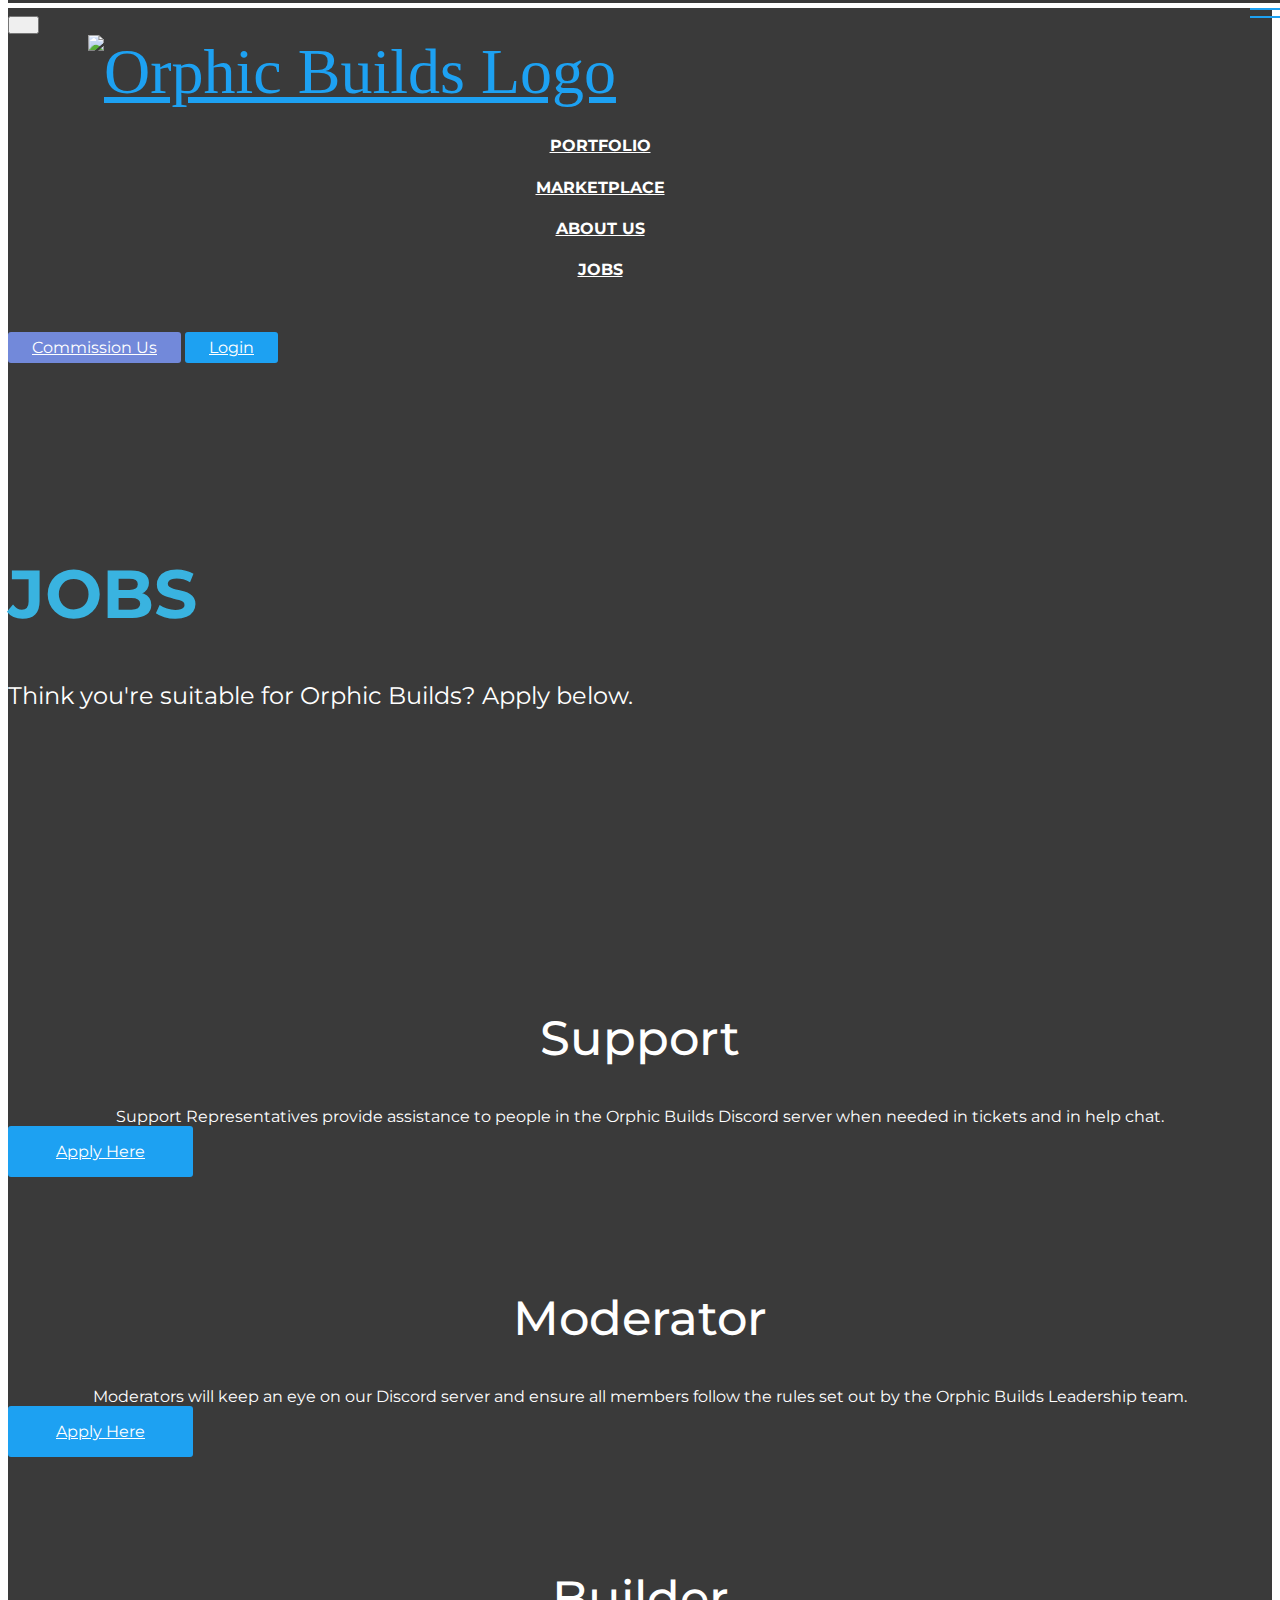
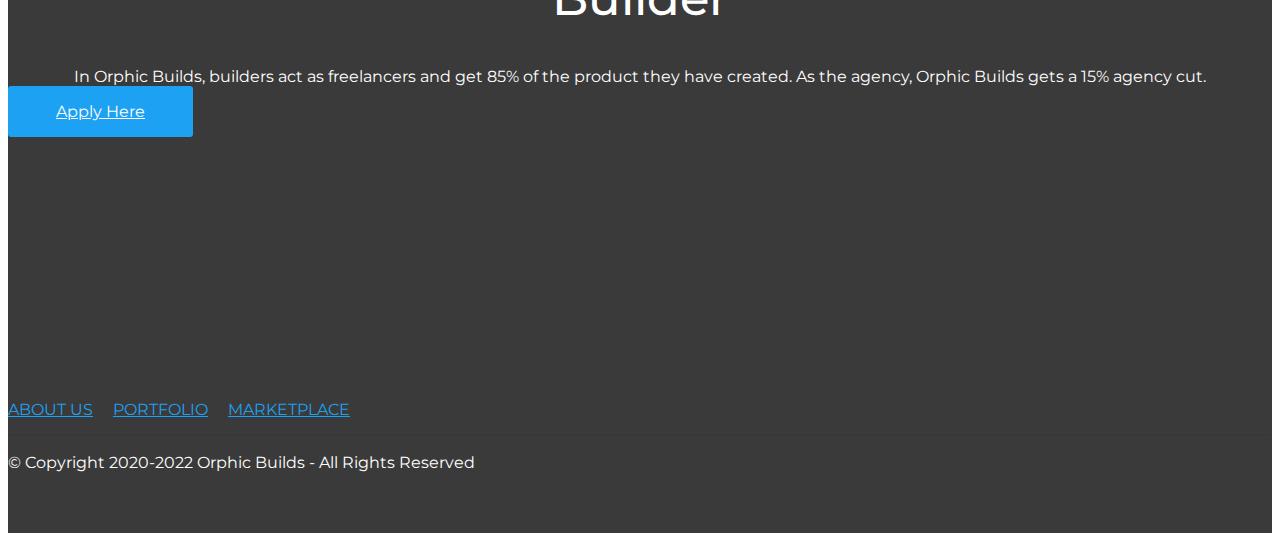
==== commit 0f86aca2: "fdazdcvzfdszdsfdfsdsf" ====
--- a/jobs.html
+++ b/jobs.html
@@ -13,6 +13,7 @@
   <title>Jobs | Orphic Builds</title>
   <link rel="stylesheet" href="assets/font-awesome-brands/../css/fontawesome.min.css">
   <link rel="stylesheet" href="assets/font-awesome-brands/css/brands.min.css">
+  <link rel="stylesheet" href="assets/web/assets/mobirise-icons/mobirise-icons.css">
   <link rel="stylesheet" href="assets/bootstrap/css/bootstrap.min.css">
   <link rel="stylesheet" href="assets/bootstrap/css/bootstrap-grid.min.css">
   <link rel="stylesheet" href="assets/bootstrap/css/bootstrap-reboot.min.css">
@@ -60,8 +61,8 @@
                         
                         JOBS</strong></a></li>
                 <li class="nav-item"><a class="nav-link link text-white display-4" href="https://mobiri.se"><strong></strong></a></li></ul>
-            <div class="navbar-buttons mbr-section-btn"><a class="btn btn-sm btn-danger display-4" href="https://mobiri.se"><span class="fab fa-fw fa-discord mbr-iconfont mbr-iconfont-btn"></span>
-                    Commission Us</a></div>
+            <div class="navbar-buttons mbr-section-btn"><a class="btn btn-sm btn-danger display-4" href="#"><span class="fab fa-fw fa-discord mbr-iconfont mbr-iconfont-btn"></span>
+                    Commission Us</a> <a class="btn btn-sm btn-primary display-4" href="https://login.orphicbuilds.com"><span class="mbri-lock mbr-iconfont mbr-iconfont-btn"></span>Login</a></div>
         </div>
     </nav>
 </section>
@@ -221,10 +222,10 @@
   <script src="assets/popper/popper.min.js"></script>
   <script src="assets/bootstrap/js/bootstrap.min.js"></script>
   <script src="assets/tether/tether.min.js"></script>
-  <script src="assets/smoothscroll/smooth-scroll.js"></script>
   <script src="assets/dropdown/js/nav-dropdown.js"></script>
   <script src="assets/dropdown/js/navbar-dropdown.js"></script>
   <script src="assets/touchswipe/jquery.touch-swipe.min.js"></script>
+  <script src="assets/smoothscroll/smooth-scroll.js"></script>
   <script src="assets/theme/js/script.js"></script>
   
   
--- a/assets/mobirise/css/mbr-additional.css
+++ b/assets/mobirise/css/mbr-additional.css
@@ -92,7 +92,7 @@
   border-radius: 3px;
 }
 .bg-primary {
-  background-color: #39b3e0 !important;
+  background-color: #1da1f2 !important;
 }
 .bg-success {
   background-color: #ff0000 !important;
@@ -108,8 +108,8 @@
 }
 .btn-primary,
 .btn-primary:active {
-  background-color: #39b3e0 !important;
-  border-color: #39b3e0 !important;
+  background-color: #1da1f2 !important;
+  border-color: #1da1f2 !important;
   color: #ffffff !important;
 }
 .btn-primary:hover,
@@ -117,14 +117,14 @@
 .btn-primary.focus,
 .btn-primary.active {
   color: #ffffff !important;
-  background-color: #1c89b1 !important;
-  border-color: #1c89b1 !important;
+  background-color: #0b76b8 !important;
+  border-color: #0b76b8 !important;
 }
 .btn-primary.disabled,
 .btn-primary:disabled {
   color: #ffffff !important;
-  background-color: #1c89b1 !important;
-  border-color: #1c89b1 !important;
+  background-color: #0b76b8 !important;
+  border-color: #0b76b8 !important;
 }
 .btn-secondary,
 .btn-secondary:active {
@@ -272,22 +272,22 @@
 .btn-primary-outline,
 .btn-primary-outline:active {
   background: none;
-  border-color: #18789b;
-  color: #18789b;
+  border-color: #0967a0;
+  color: #0967a0;
 }
 .btn-primary-outline:hover,
 .btn-primary-outline:focus,
 .btn-primary-outline.focus,
 .btn-primary-outline.active {
   color: #ffffff;
-  background-color: #39b3e0;
-  border-color: #39b3e0;
+  background-color: #1da1f2;
+  border-color: #1da1f2;
 }
 .btn-primary-outline.disabled,
 .btn-primary-outline:disabled {
   color: #ffffff !important;
-  background-color: #39b3e0 !important;
-  border-color: #39b3e0 !important;
+  background-color: #1da1f2 !important;
+  border-color: #1da1f2 !important;
 }
 .btn-secondary-outline,
 .btn-secondary-outline:active {
@@ -424,7 +424,7 @@
   border-color: #ffffff;
 }
 .text-primary {
-  color: #39b3e0 !important;
+  color: #1da1f2 !important;
 }
 .text-secondary {
   color: #ff3366 !important;
@@ -449,7 +449,7 @@
 }
 a.text-primary:hover,
 a.text-primary:focus {
-  color: #18789b !important;
+  color: #0967a0 !important;
 }
 a.text-secondary:hover,
 a.text-secondary:focus {
@@ -496,8 +496,8 @@
   box-shadow: none !important;
 }
 .mbr-gallery-filter li.active .btn {
-  background-color: #39b3e0;
-  border-color: #39b3e0;
+  background-color: #1da1f2;
+  border-color: #1da1f2;
   color: #ffffff;
 }
 .mbr-gallery-filter li.active .btn:focus {
@@ -505,11 +505,11 @@
 }
 a,
 a:hover {
-  color: #39b3e0;
+  color: #1da1f2;
 }
 .mbr-plan-header.bg-primary .mbr-plan-subtitle,
 .mbr-plan-header.bg-primary .mbr-plan-price-desc {
-  color: #e9f7fc;
+  color: #def1fd;
 }
 .mbr-plan-header.bg-success .mbr-plan-subtitle,
 .mbr-plan-header.bg-success .mbr-plan-price-desc {
@@ -540,7 +540,7 @@
   font-size: 1.6rem;
 }
 blockquote {
-  border-color: #39b3e0;
+  border-color: #1da1f2;
 }
 /* Forms */
 .mbr-form .btn {
@@ -557,11 +557,11 @@
 /* Footer */
 .mbr-footer-content li::before,
 .mbr-footer .mbr-contacts li::before {
-  background: #39b3e0;
+  background: #1da1f2;
 }
 .mbr-footer-content li a:hover,
 .mbr-footer .mbr-contacts li a:hover {
-  color: #39b3e0;
+  color: #1da1f2;
 }
 /* Headers*/
 @media screen and (-ms-high-contrast: active), (-ms-high-contrast: none) {
@@ -571,7 +571,7 @@
 }
 .jq-selectbox li:hover,
 .jq-selectbox li.selected {
-  background-color: #39b3e0;
+  background-color: #1da1f2;
   color: #ffffff;
 }
 .jq-selectbox .jq-selectbox__trigger-arrow,
@@ -584,14 +584,14 @@
 .jq-selectbox:hover .jq-selectbox__trigger-arrow,
 .jq-number__spin.minus:hover:after,
 .jq-number__spin.plus:hover:after {
-  border-top-color: #39b3e0;
-  border-bottom-color: #39b3e0;
+  border-top-color: #1da1f2;
+  border-bottom-color: #1da1f2;
 }
 .xdsoft_datetimepicker .xdsoft_calendar td.xdsoft_default,
 .xdsoft_datetimepicker .xdsoft_calendar td.xdsoft_current,
 .xdsoft_datetimepicker .xdsoft_timepicker .xdsoft_time_box > div > div.xdsoft_current {
   color: #000000 !important;
-  background-color: #39b3e0 !important;
+  background-color: #1da1f2 !important;
   box-shadow: none !important;
 }
 .xdsoft_datetimepicker .xdsoft_calendar td:hover,
@@ -620,7 +620,7 @@
   top: 50%;
   left: 50%;
   transform: translateX(-50%) translateY(-50%);
-  background-image: url("data:image/svg+xml;charset=UTF-8,%3csvg width='32' height='32' viewBox='0 0 64 64' xmlns='http://www.w3.org/2000/svg' stroke='%2339b3e0' %3e%3cg fill='none' fill-rule='evenodd'%3e%3cg transform='translate(16 16)' stroke-width='2'%3e%3ccircle stroke-opacity='.5' cx='16' cy='16' r='16'/%3e%3cpath d='M32 16c0-9.94-8.06-16-16-16'%3e%3canimateTransform attributeName='transform' type='rotate' from='0 16 16' to='360 16 16' dur='1s' repeatCount='indefinite'/%3e%3c/path%3e%3c/g%3e%3c/g%3e%3c/svg%3e");
+  background-image: url("data:image/svg+xml;charset=UTF-8,%3csvg width='32' height='32' viewBox='0 0 64 64' xmlns='http://www.w3.org/2000/svg' stroke='%231da1f2' %3e%3cg fill='none' fill-rule='evenodd'%3e%3cg transform='translate(16 16)' stroke-width='2'%3e%3ccircle stroke-opacity='.5' cx='16' cy='16' r='16'/%3e%3cpath d='M32 16c0-9.94-8.06-16-16-16'%3e%3canimateTransform attributeName='transform' type='rotate' from='0 16 16' to='360 16 16' dur='1s' repeatCount='indefinite'/%3e%3c/path%3e%3c/g%3e%3c/g%3e%3c/svg%3e");
 }
 section.lazy-placeholder:after {
   opacity: 0.3;
--- a/assets/mobirise/css/mbr-additional.css
+++ b/assets/mobirise/css/mbr-additional.css
@@ -92,7 +92,7 @@
   border-radius: 3px;
 }
 .bg-primary {
-  background-color: #39b3e0 !important;
+  background-color: #1da1f2 !important;
 }
 .bg-success {
   background-color: #ff0000 !important;
@@ -108,8 +108,8 @@
 }
 .btn-primary,
 .btn-primary:active {
-  background-color: #39b3e0 !important;
-  border-color: #39b3e0 !important;
+  background-color: #1da1f2 !important;
+  border-color: #1da1f2 !important;
   color: #ffffff !important;
 }
 .btn-primary:hover,
@@ -117,14 +117,14 @@
 .btn-primary.focus,
 .btn-primary.active {
   color: #ffffff !important;
-  background-color: #1c89b1 !important;
-  border-color: #1c89b1 !important;
+  background-color: #0b76b8 !important;
+  border-color: #0b76b8 !important;
 }
 .btn-primary.disabled,
 .btn-primary:disabled {
   color: #ffffff !important;
-  background-color: #1c89b1 !important;
-  border-color: #1c89b1 !important;
+  background-color: #0b76b8 !important;
+  border-color: #0b76b8 !important;
 }
 .btn-secondary,
 .btn-secondary:active {
@@ -272,22 +272,22 @@
 .btn-primary-outline,
 .btn-primary-outline:active {
   background: none;
-  border-color: #18789b;
-  color: #18789b;
+  border-color: #0967a0;
+  color: #0967a0;
 }
 .btn-primary-outline:hover,
 .btn-primary-outline:focus,
 .btn-primary-outline.focus,
 .btn-primary-outline.active {
   color: #ffffff;
-  background-color: #39b3e0;
-  border-color: #39b3e0;
+  background-color: #1da1f2;
+  border-color: #1da1f2;
 }
 .btn-primary-outline.disabled,
 .btn-primary-outline:disabled {
   color: #ffffff !important;
-  background-color: #39b3e0 !important;
-  border-color: #39b3e0 !important;
+  background-color: #1da1f2 !important;
+  border-color: #1da1f2 !important;
 }
 .btn-secondary-outline,
 .btn-secondary-outline:active {
@@ -424,7 +424,7 @@
   border-color: #ffffff;
 }
 .text-primary {
-  color: #39b3e0 !important;
+  color: #1da1f2 !important;
 }
 .text-secondary {
   color: #ff3366 !important;
@@ -449,7 +449,7 @@
 }
 a.text-primary:hover,
 a.text-primary:focus {
-  color: #18789b !important;
+  color: #0967a0 !important;
 }
 a.text-secondary:hover,
 a.text-secondary:focus {
@@ -496,8 +496,8 @@
   box-shadow: none !important;
 }
 .mbr-gallery-filter li.active .btn {
-  background-color: #39b3e0;
-  border-color: #39b3e0;
+  background-color: #1da1f2;
+  border-color: #1da1f2;
   color: #ffffff;
 }
 .mbr-gallery-filter li.active .btn:focus {
@@ -505,11 +505,11 @@
 }
 a,
 a:hover {
-  color: #39b3e0;
+  color: #1da1f2;
 }
 .mbr-plan-header.bg-primary .mbr-plan-subtitle,
 .mbr-plan-header.bg-primary .mbr-plan-price-desc {
-  color: #e9f7fc;
+  color: #def1fd;
 }
 .mbr-plan-header.bg-success .mbr-plan-subtitle,
 .mbr-plan-header.bg-success .mbr-plan-price-desc {
@@ -540,7 +540,7 @@
   font-size: 1.6rem;
 }
 blockquote {
-  border-color: #39b3e0;
+  border-color: #1da1f2;
 }
 /* Forms */
 .mbr-form .btn {
@@ -557,11 +557,11 @@
 /* Footer */
 .mbr-footer-content li::before,
 .mbr-footer .mbr-contacts li::before {
-  background: #39b3e0;
+  background: #1da1f2;
 }
 .mbr-footer-content li a:hover,
 .mbr-footer .mbr-contacts li a:hover {
-  color: #39b3e0;
+  color: #1da1f2;
 }
 /* Headers*/
 @media screen and (-ms-high-contrast: active), (-ms-high-contrast: none) {
@@ -571,7 +571,7 @@
 }
 .jq-selectbox li:hover,
 .jq-selectbox li.selected {
-  background-color: #39b3e0;
+  background-color: #1da1f2;
   color: #ffffff;
 }
 .jq-selectbox .jq-selectbox__trigger-arrow,
@@ -584,14 +584,14 @@
 .jq-selectbox:hover .jq-selectbox__trigger-arrow,
 .jq-number__spin.minus:hover:after,
 .jq-number__spin.plus:hover:after {
-  border-top-color: #39b3e0;
-  border-bottom-color: #39b3e0;
+  border-top-color: #1da1f2;
+  border-bottom-color: #1da1f2;
 }
 .xdsoft_datetimepicker .xdsoft_calendar td.xdsoft_default,
 .xdsoft_datetimepicker .xdsoft_calendar td.xdsoft_current,
 .xdsoft_datetimepicker .xdsoft_timepicker .xdsoft_time_box > div > div.xdsoft_current {
   color: #000000 !important;
-  background-color: #39b3e0 !important;
+  background-color: #1da1f2 !important;
   box-shadow: none !important;
 }
 .xdsoft_datetimepicker .xdsoft_calendar td:hover,
@@ -620,7 +620,7 @@
   top: 50%;
   left: 50%;
   transform: translateX(-50%) translateY(-50%);
-  background-image: url("data:image/svg+xml;charset=UTF-8,%3csvg width='32' height='32' viewBox='0 0 64 64' xmlns='http://www.w3.org/2000/svg' stroke='%2339b3e0' %3e%3cg fill='none' fill-rule='evenodd'%3e%3cg transform='translate(16 16)' stroke-width='2'%3e%3ccircle stroke-opacity='.5' cx='16' cy='16' r='16'/%3e%3cpath d='M32 16c0-9.94-8.06-16-16-16'%3e%3canimateTransform attributeName='transform' type='rotate' from='0 16 16' to='360 16 16' dur='1s' repeatCount='indefinite'/%3e%3c/path%3e%3c/g%3e%3c/g%3e%3c/svg%3e");
+  background-image: url("data:image/svg+xml;charset=UTF-8,%3csvg width='32' height='32' viewBox='0 0 64 64' xmlns='http://www.w3.org/2000/svg' stroke='%231da1f2' %3e%3cg fill='none' fill-rule='evenodd'%3e%3cg transform='translate(16 16)' stroke-width='2'%3e%3ccircle stroke-opacity='.5' cx='16' cy='16' r='16'/%3e%3cpath d='M32 16c0-9.94-8.06-16-16-16'%3e%3canimateTransform attributeName='transform' type='rotate' from='0 16 16' to='360 16 16' dur='1s' repeatCount='indefinite'/%3e%3c/path%3e%3c/g%3e%3c/g%3e%3c/svg%3e");
 }
 section.lazy-placeholder:after {
   opacity: 0.3;
